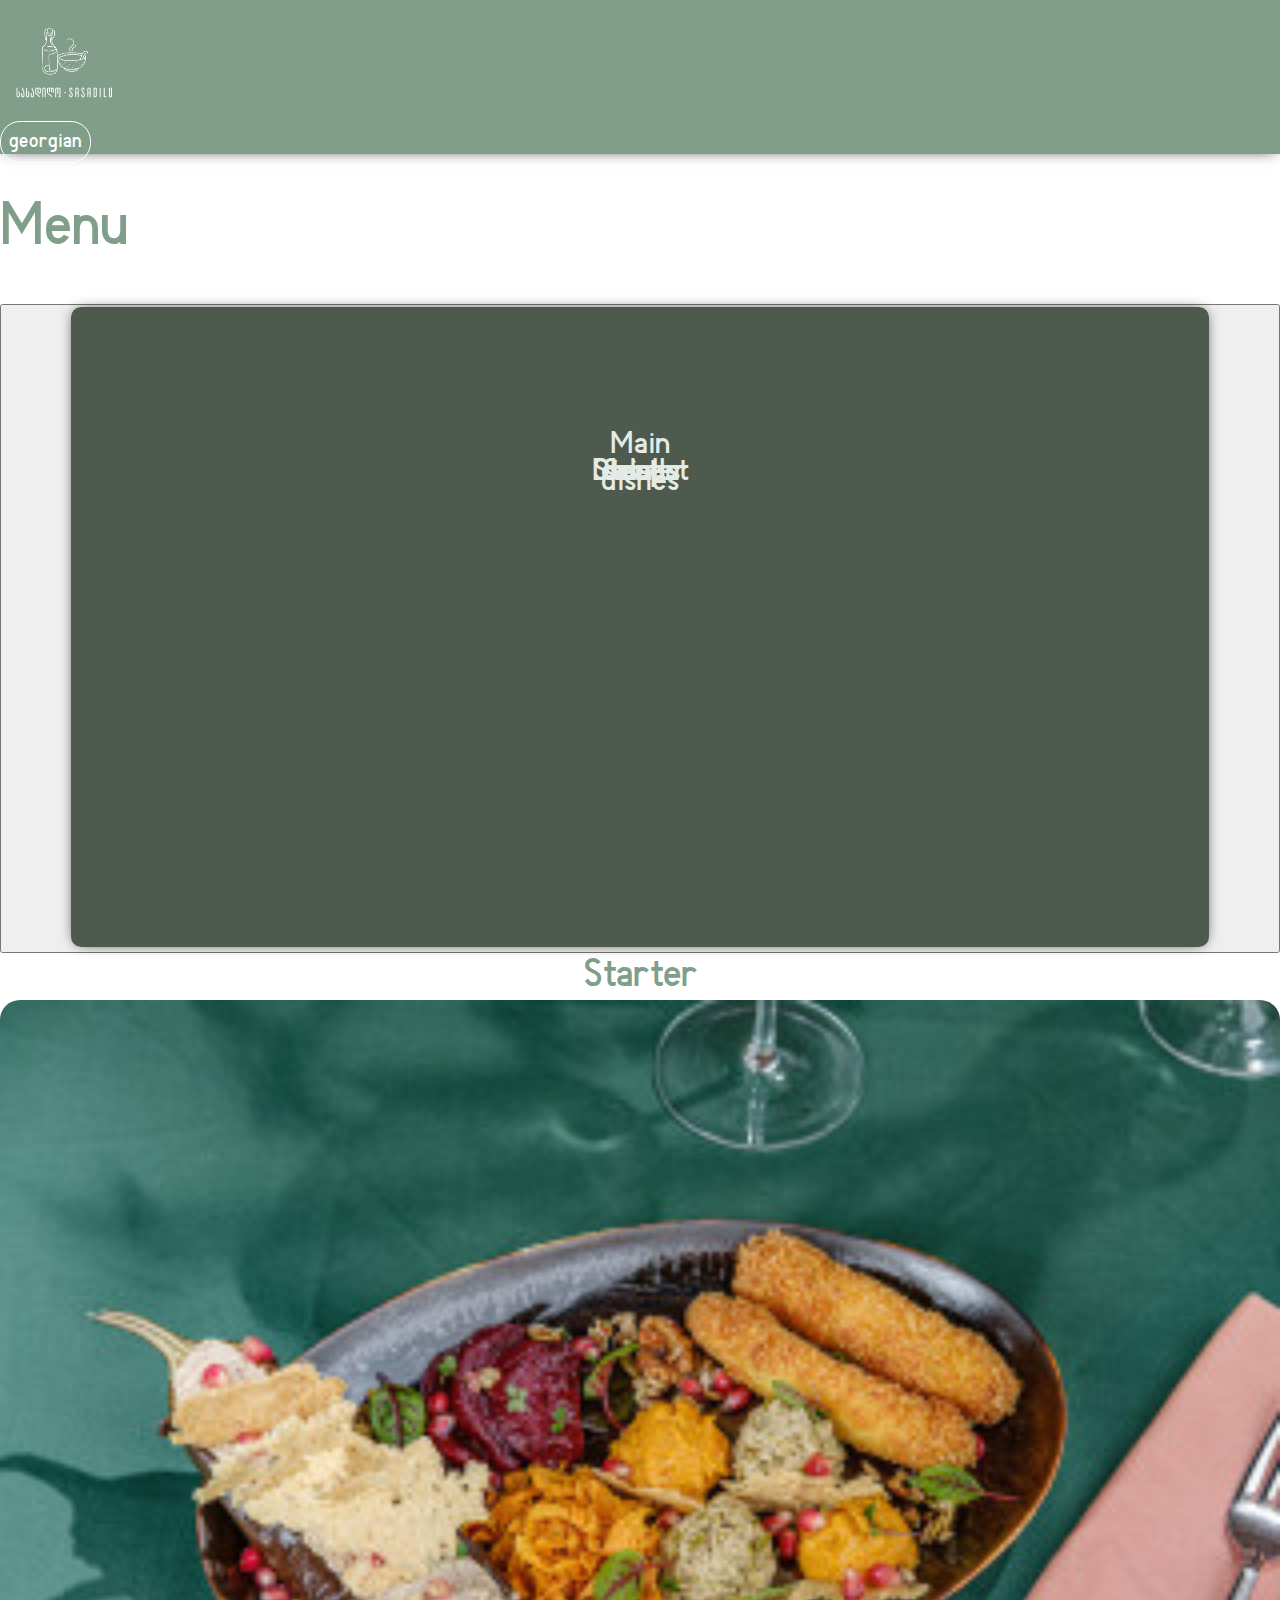
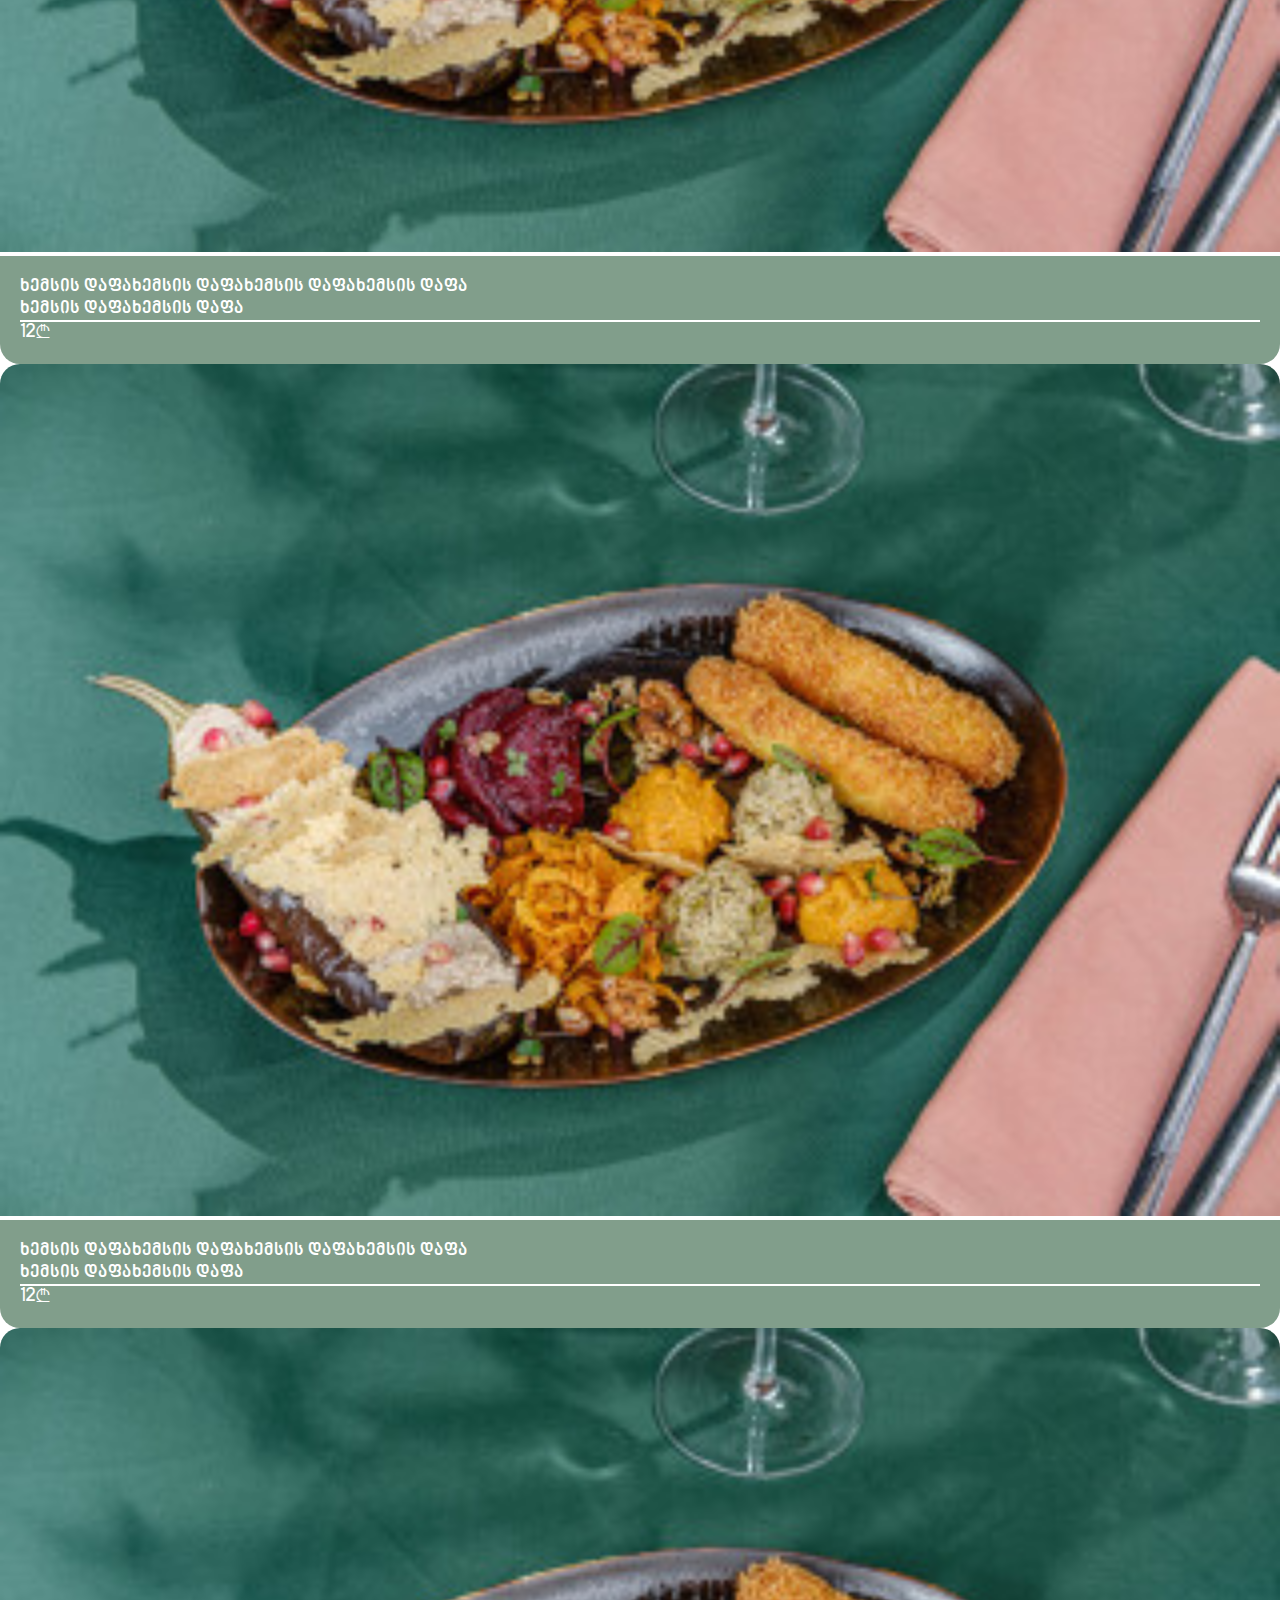
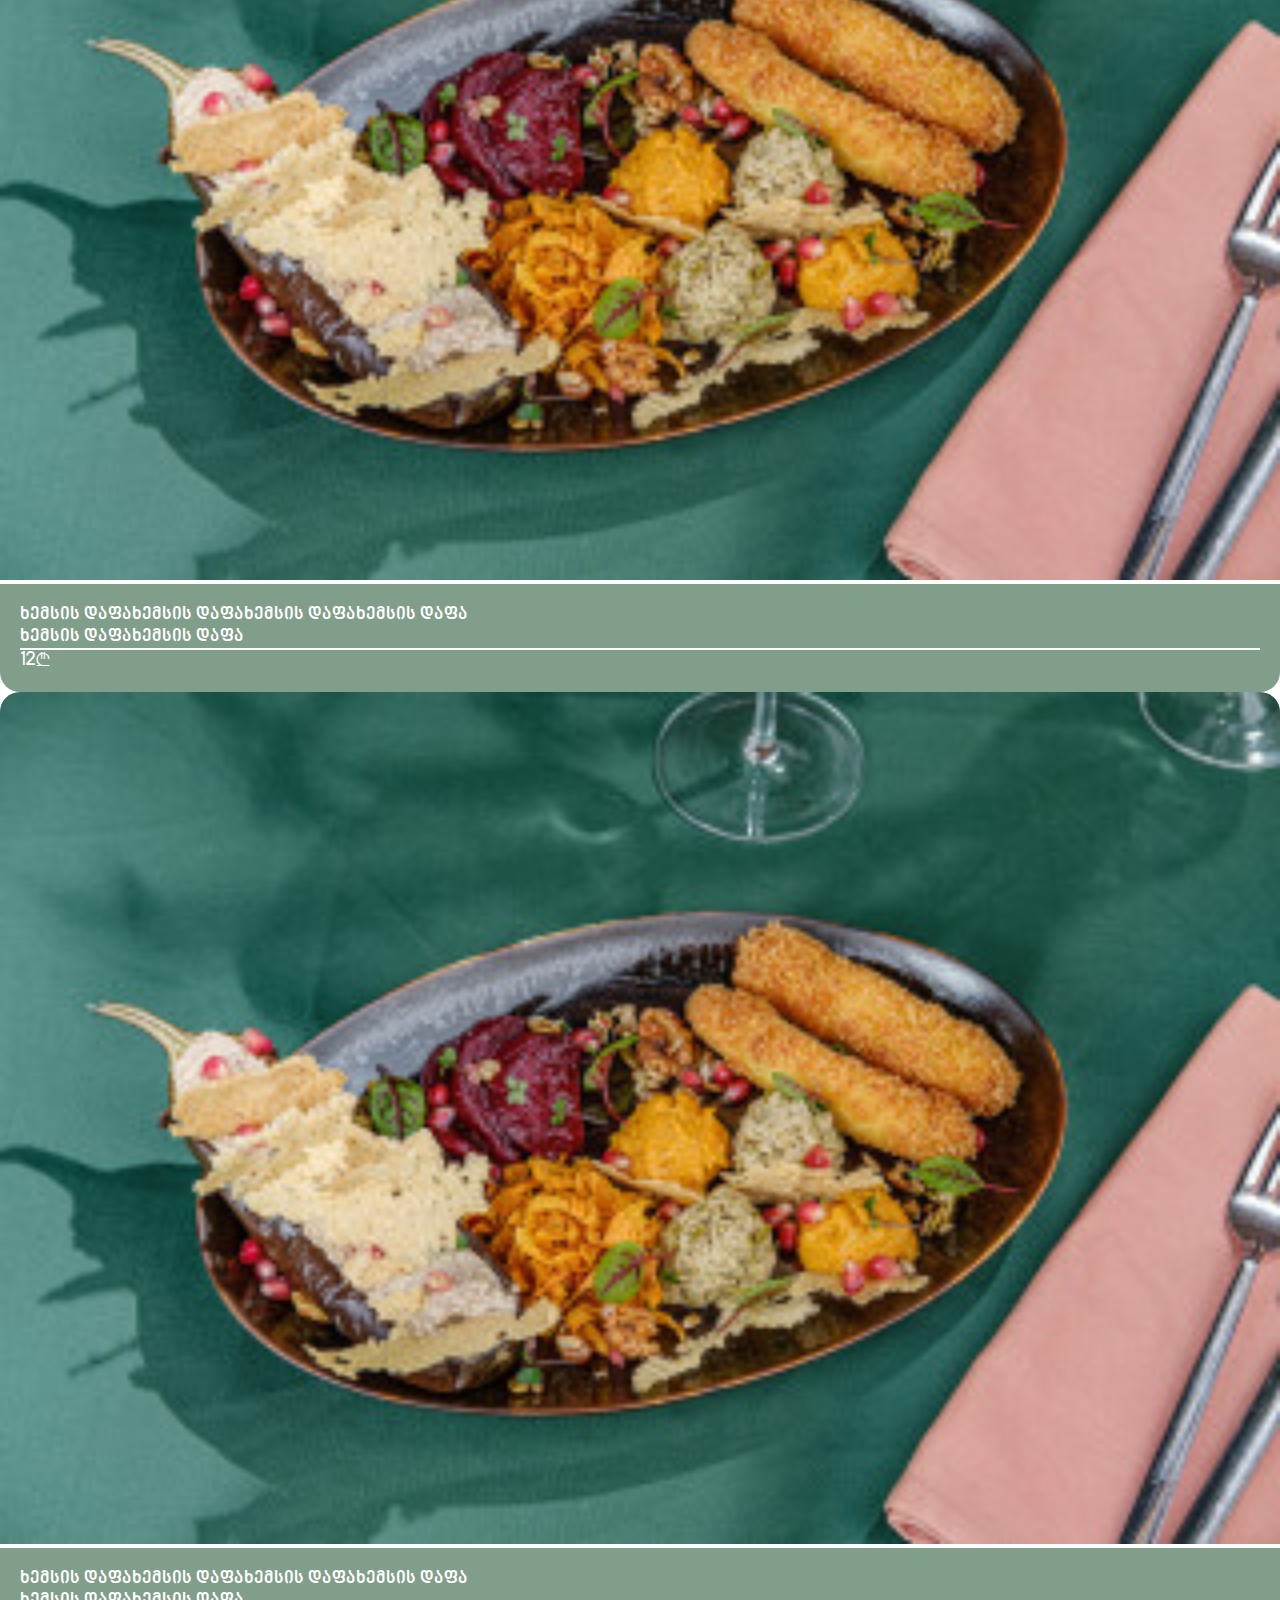
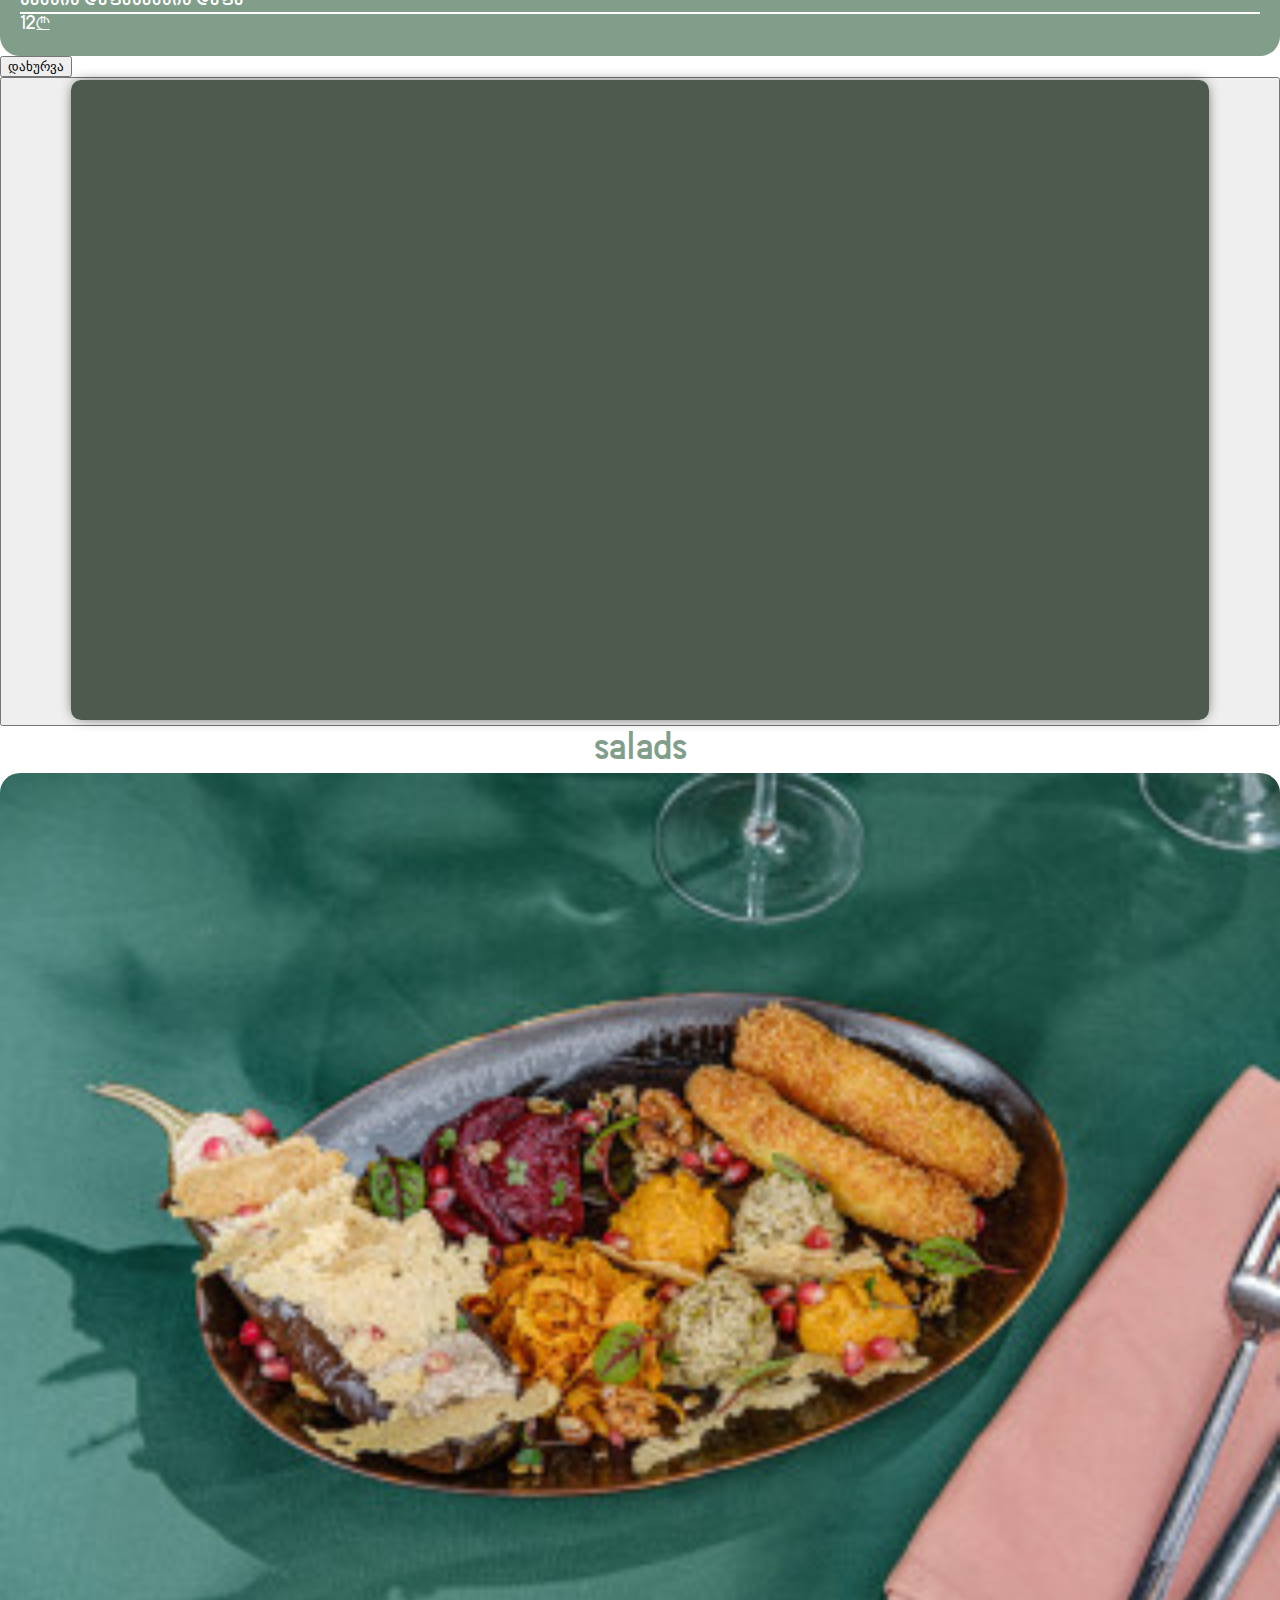
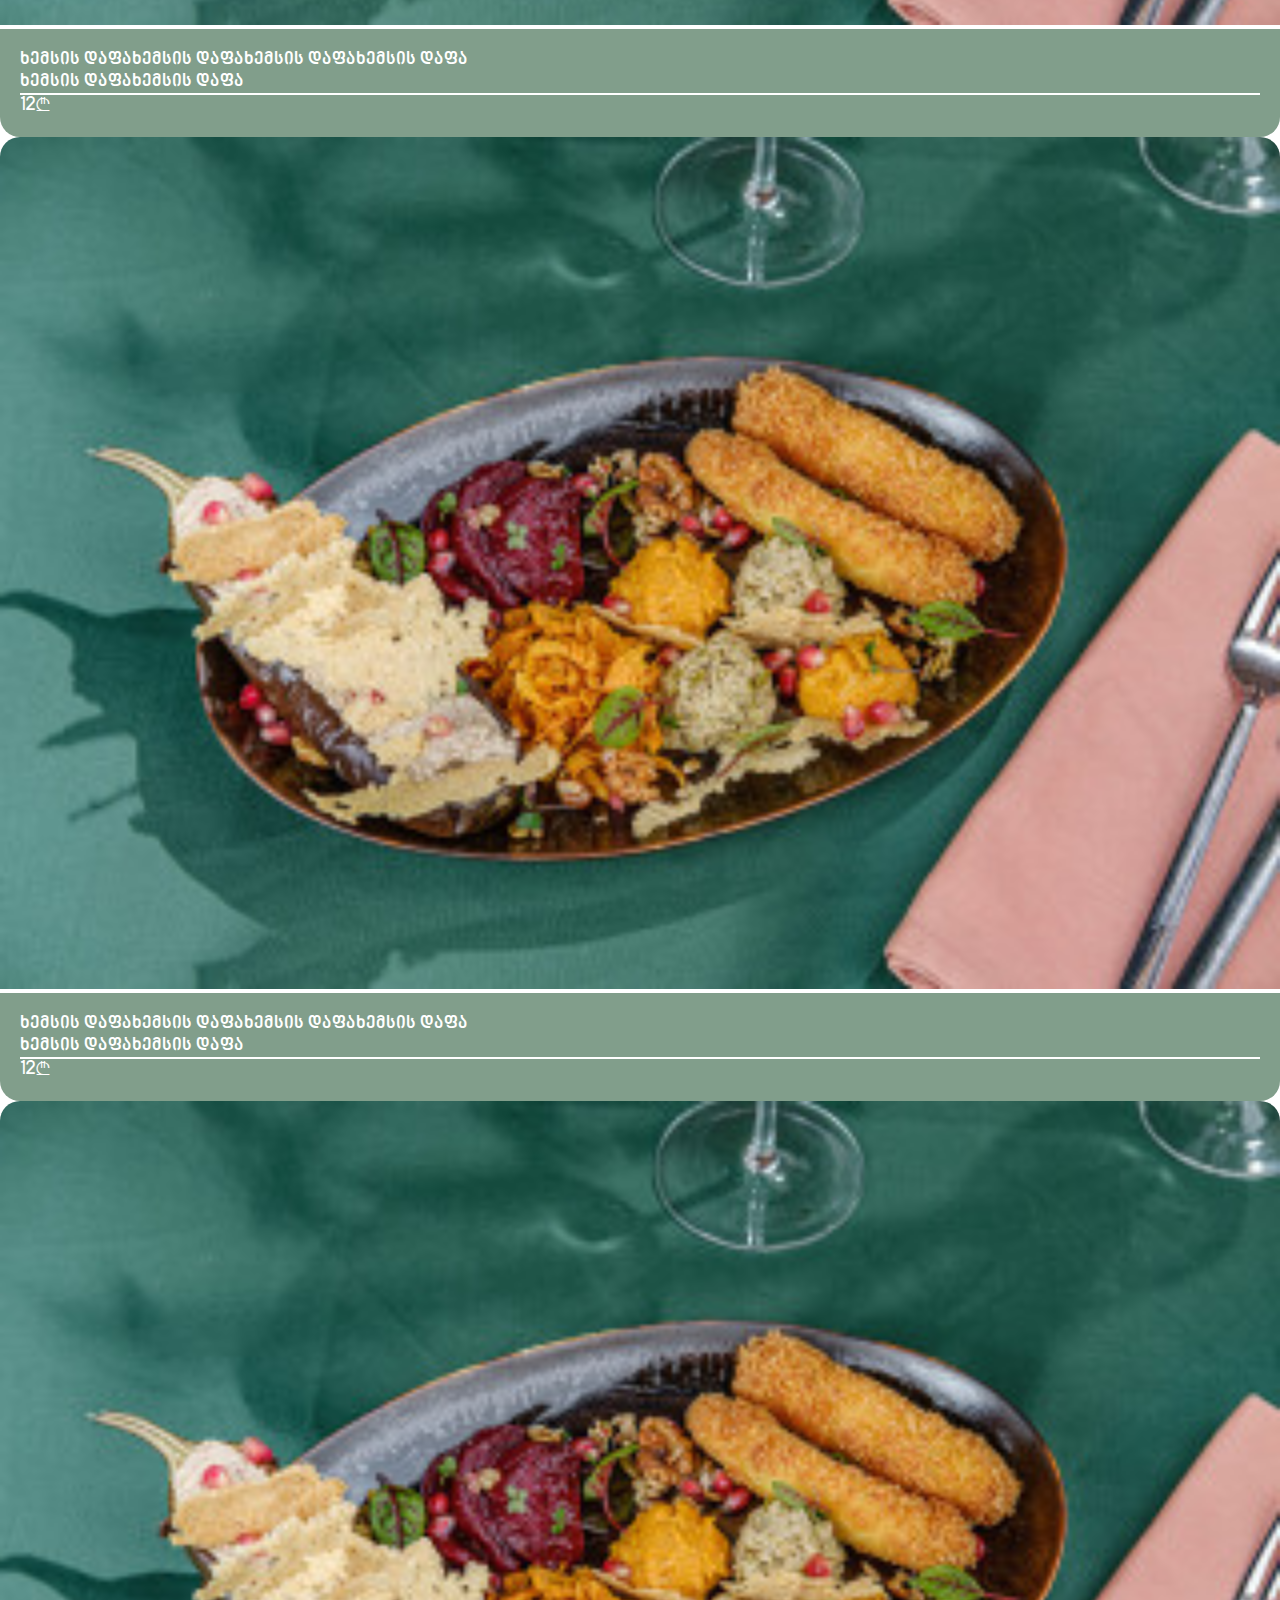
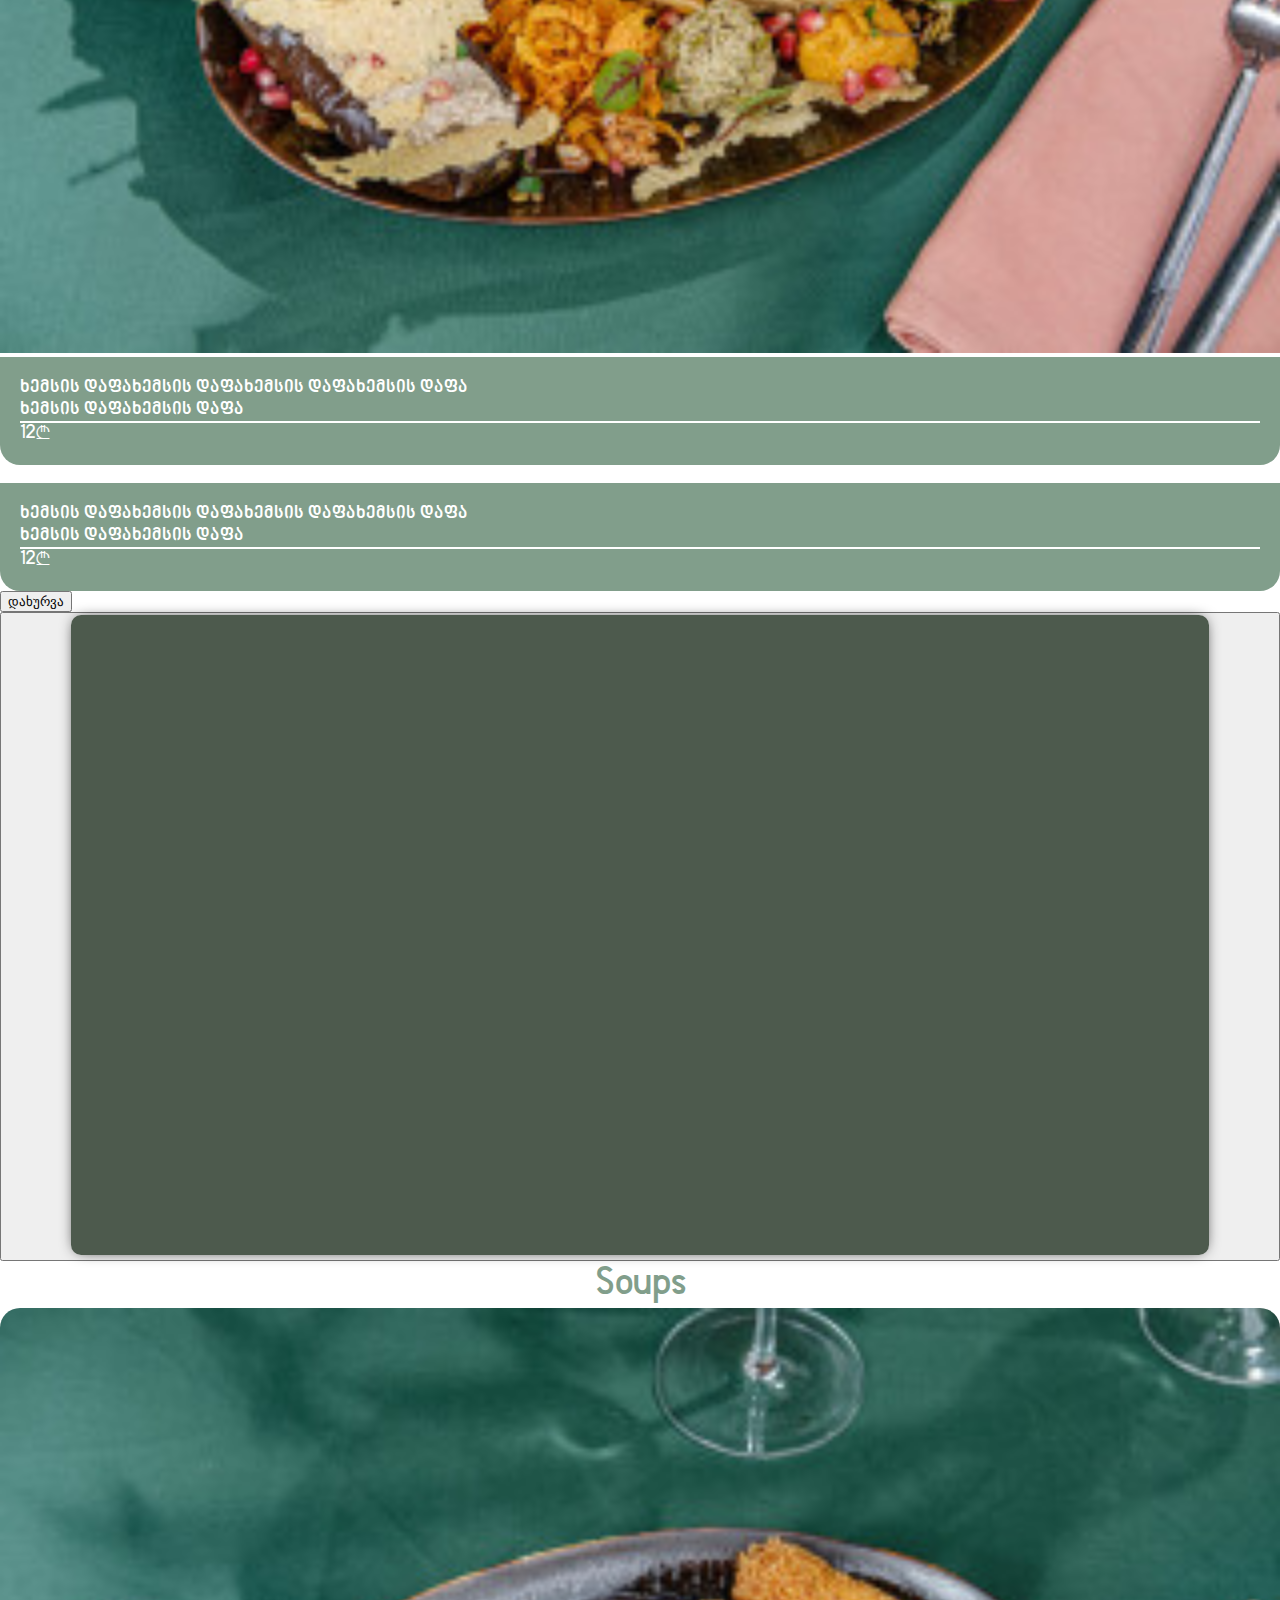
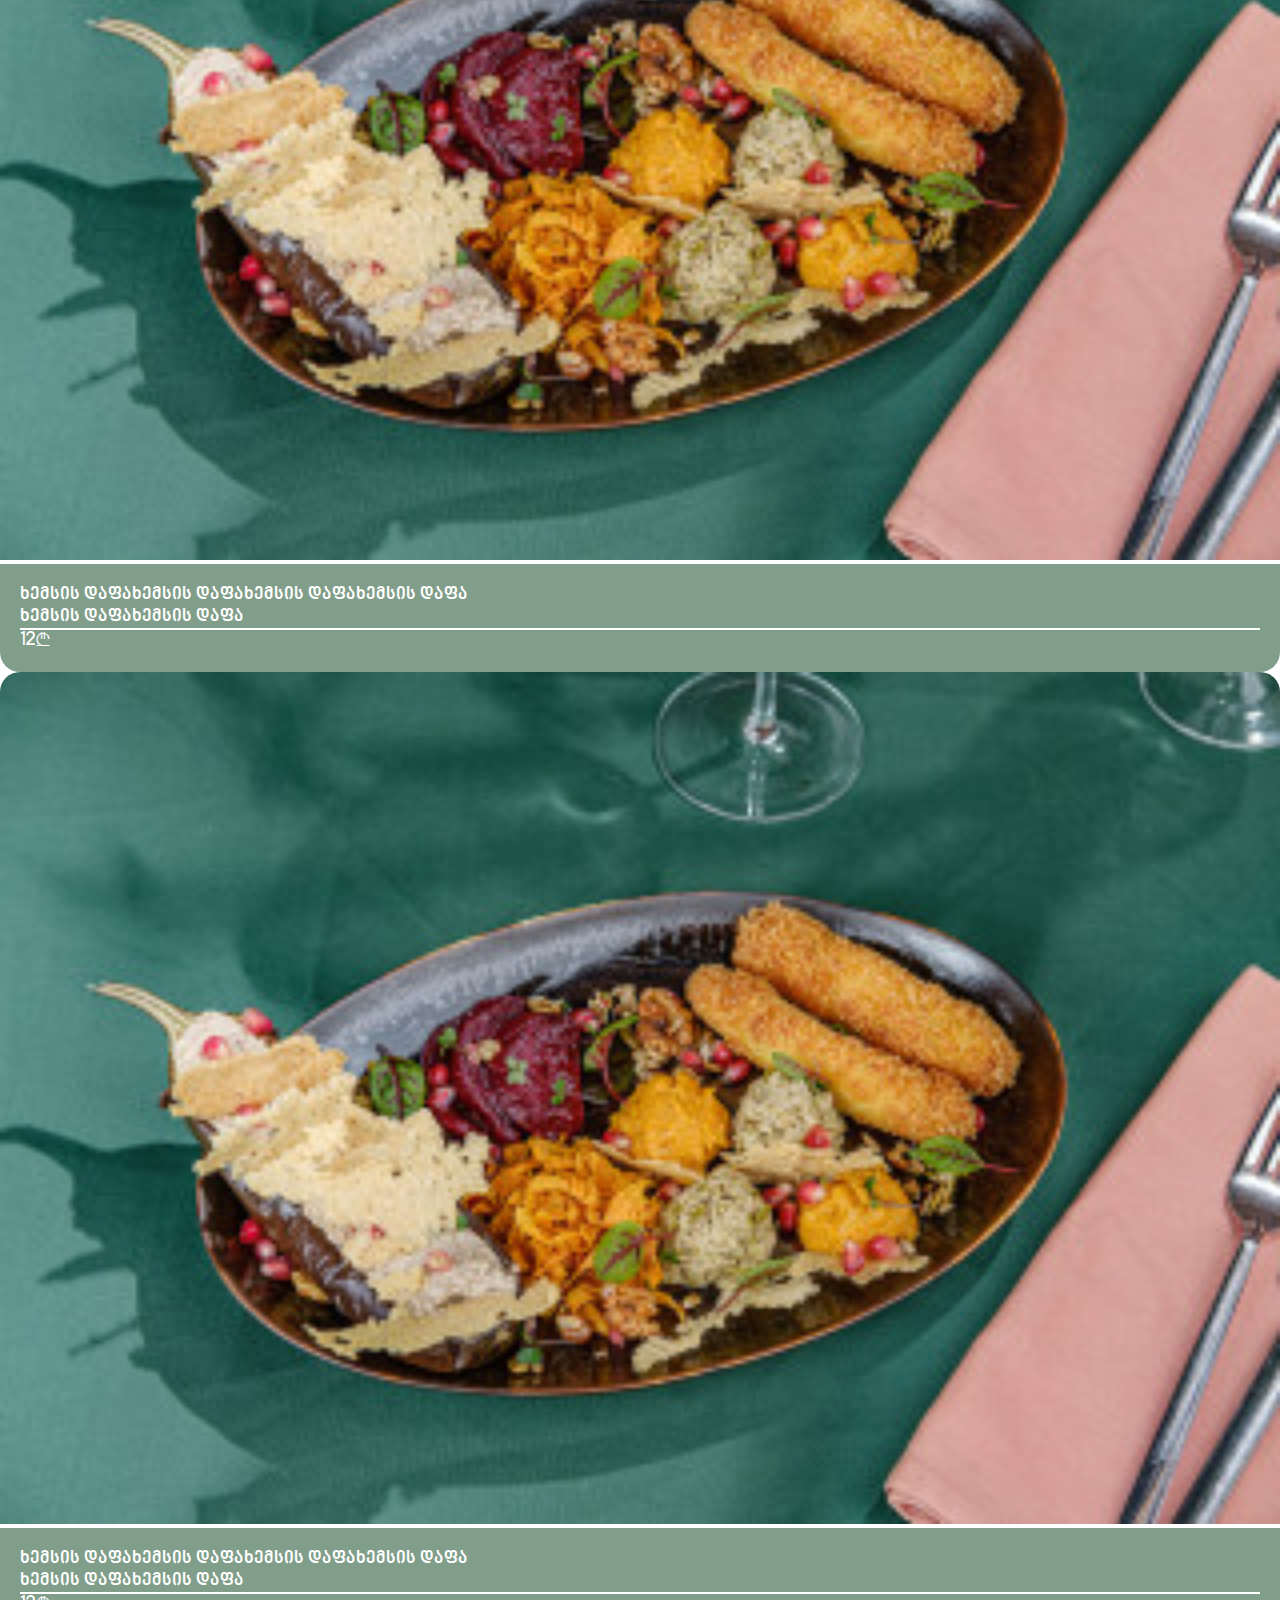
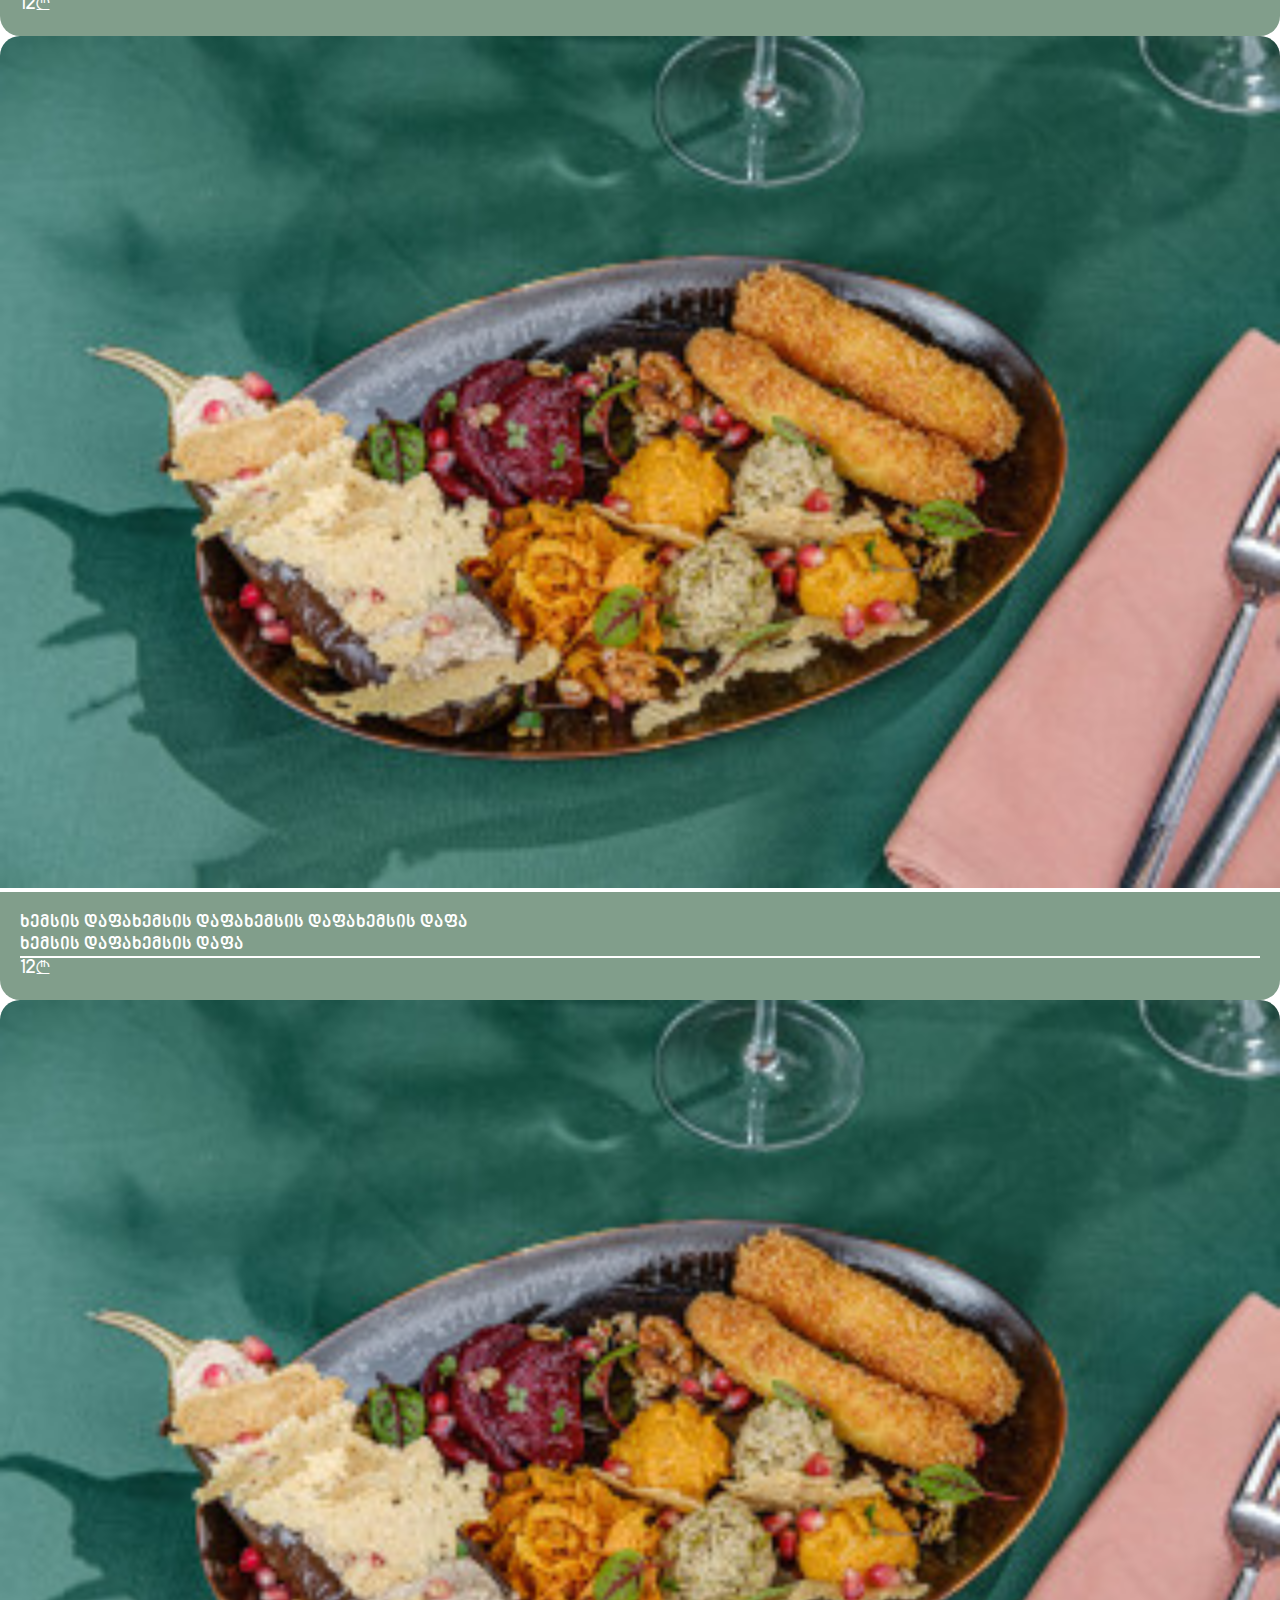
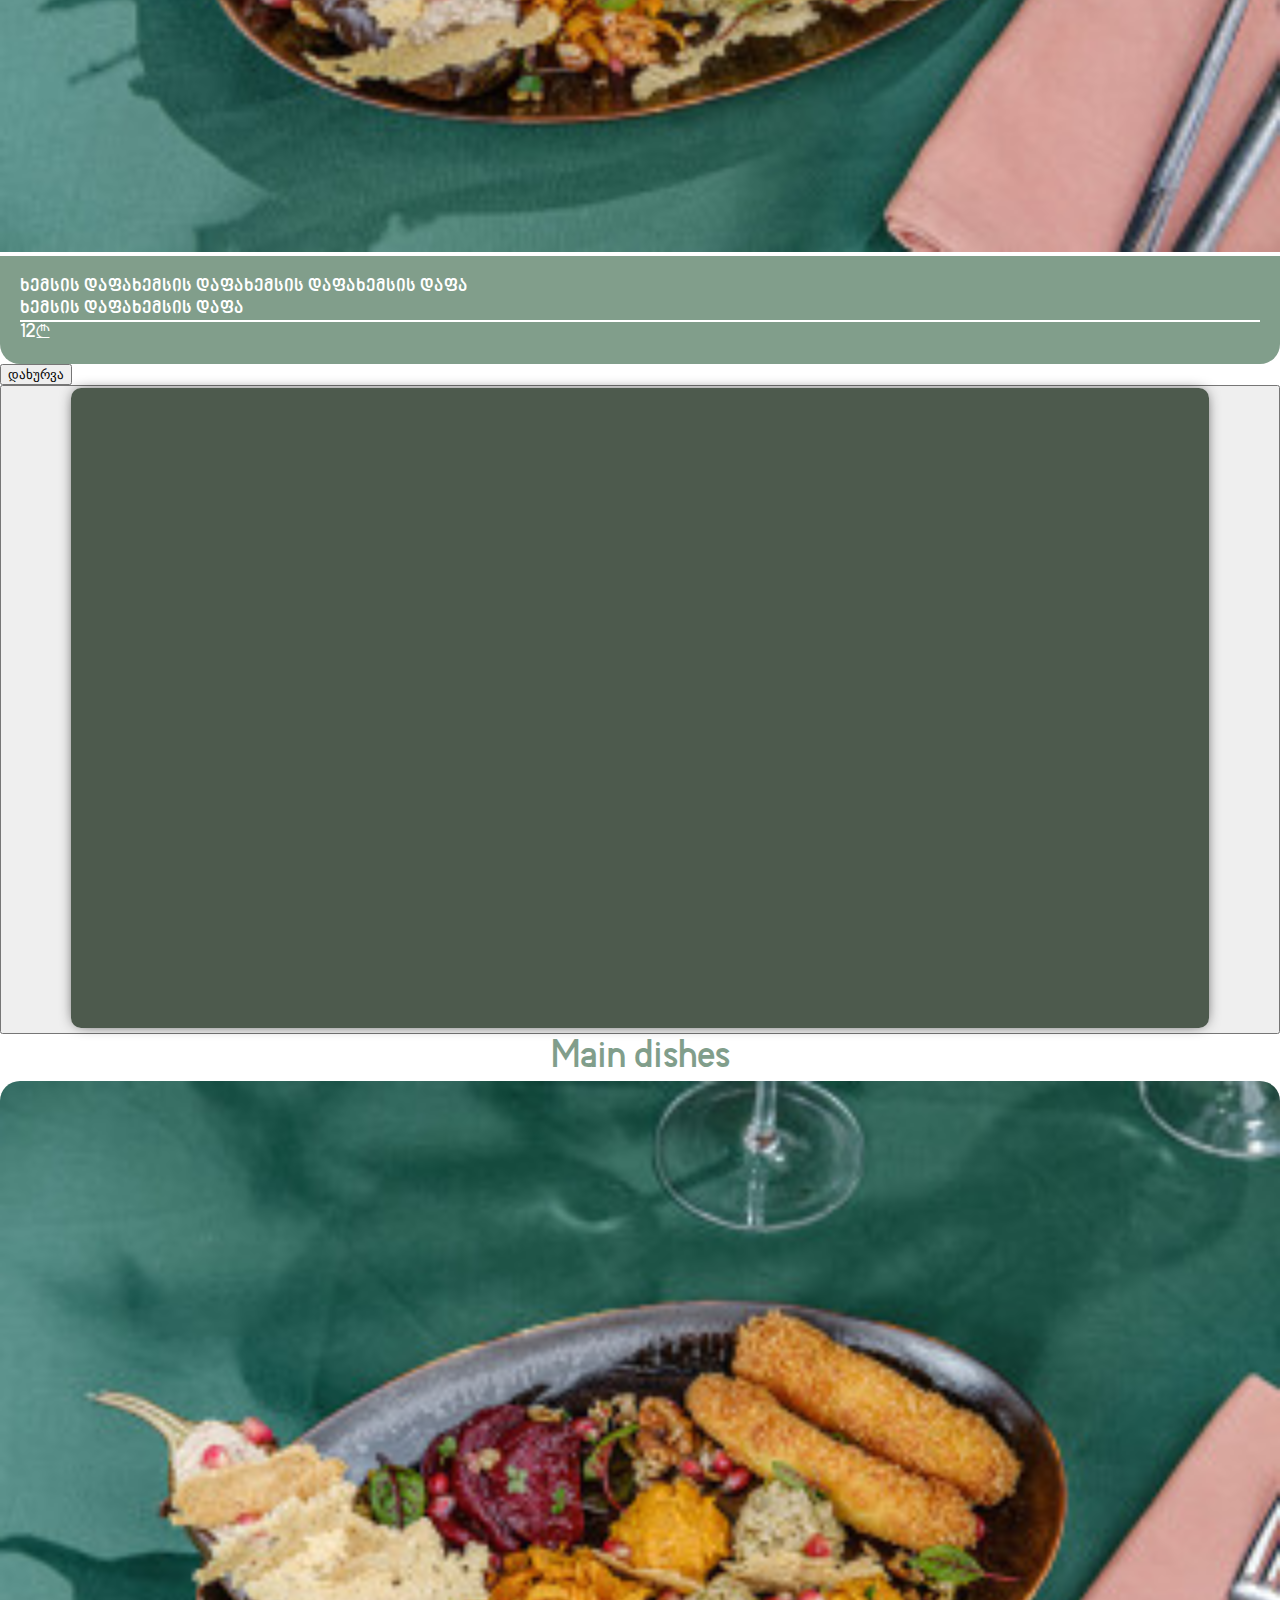
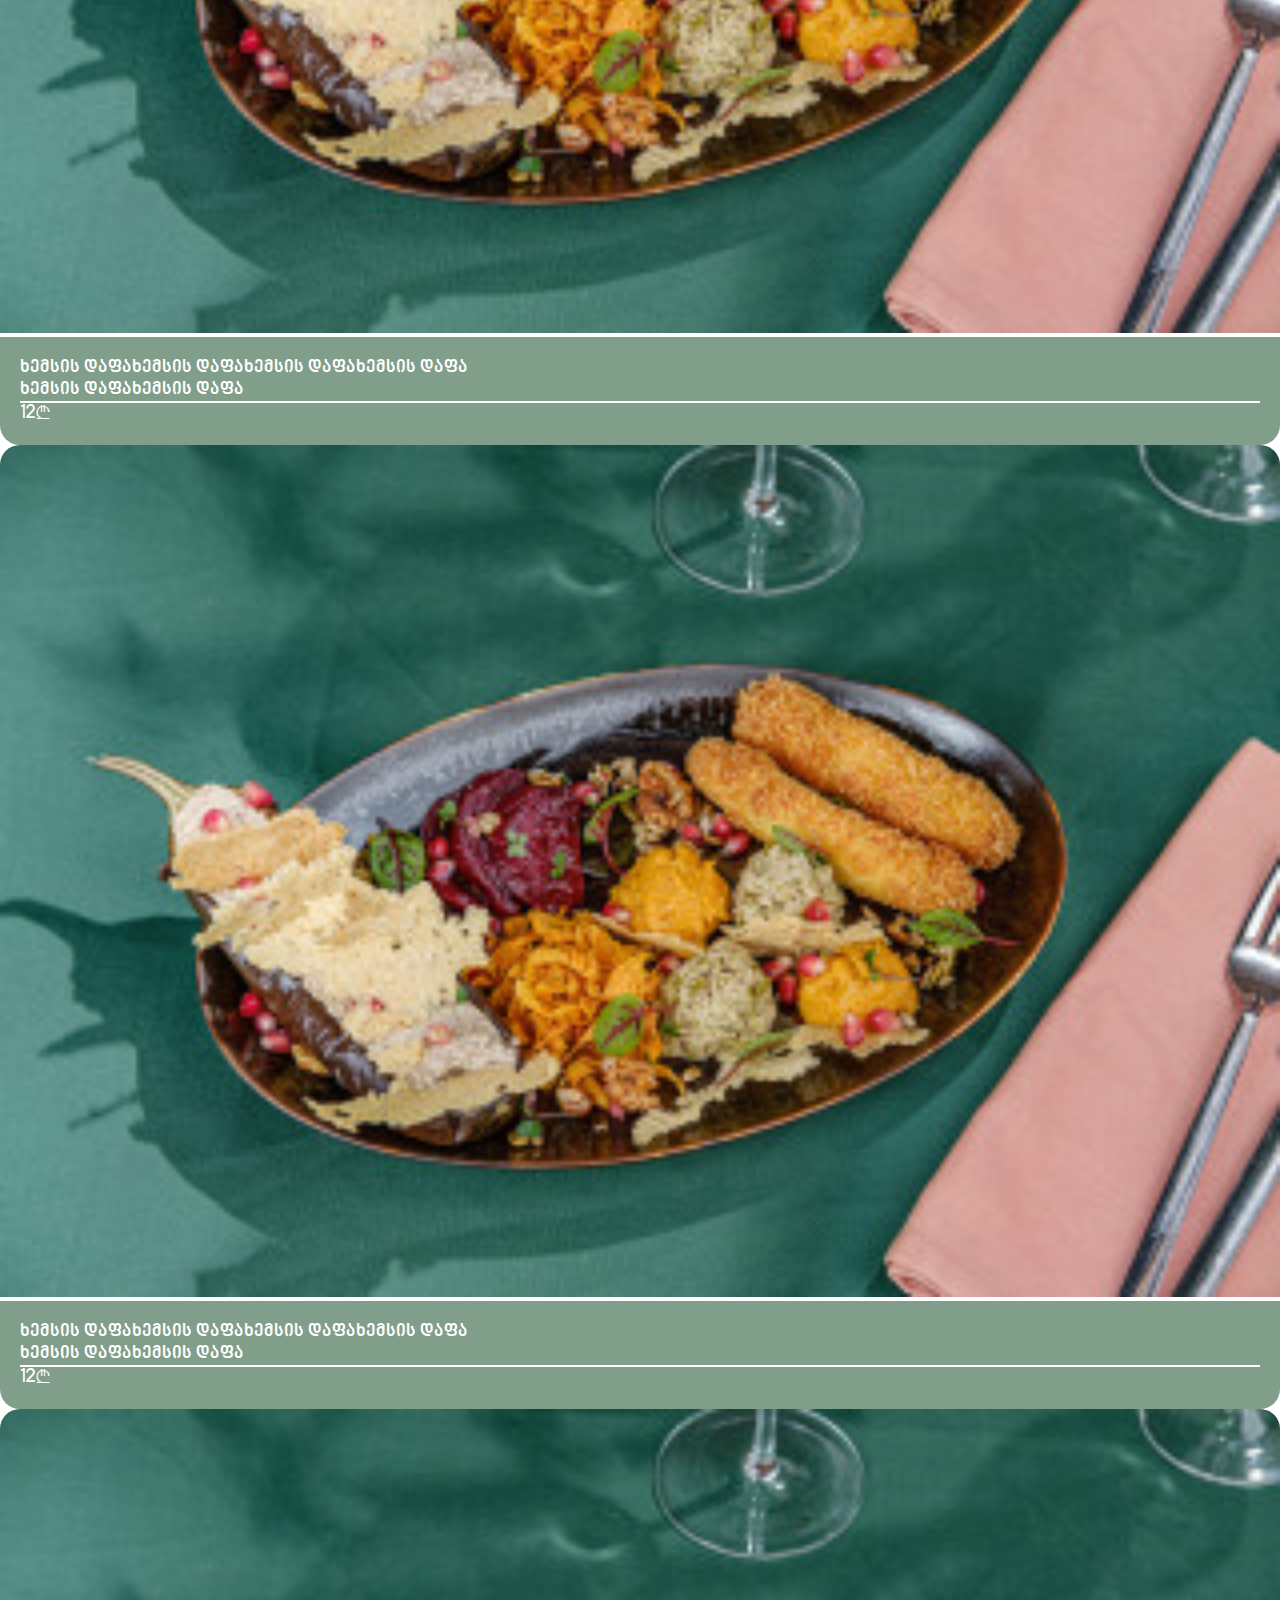
==== english.html @ d73eabb1 "update" ====
<!DOCTYPE html>
<html lang="en">

<head>
    <meta charset="UTF-8">
    <meta http-equiv="X-UA-Compatible" content="IE=edge">
    <meta name="viewport" content="width=device-width, initial-scale=1.0">
    <title>Sasadilo</title>
    <link href="https://cdn.jsdelivr.net/npm/bootstrap@5.3.0-alpha3/dist/css/bootstrap.min.css" rel="stylesheet"
        integrity="sha384-KK94CHFLLe+nY2dmCWGMq91rCGa5gtU4mk92HdvYe+M/SXH301p5ILy+dN9+nJOZ" crossorigin="anonymous">
    <link rel="stylesheet" href="./assets/CSS/style.css">
    <link rel="shortcut icon" type="image/png"
        href="./assets/Images/logo.png">
    <script src="https://cdn.jsdelivr.net/npm/bootstrap@5.3.0-alpha3/dist/js/bootstrap.bundle.min.js"
        integrity="sha384-ENjdO4Dr2bkBIFxQpeoTz1HIcje39Wm4jDKdf19U8gI4ddQ3GYNS7NTKfAdVQSZe"
        crossorigin="anonymous"></script>
</head>

<body>
    <header class="container-fluid" style="background-color: #819E8B; box-shadow: rgb(0, 0, 0) 0px 0px 15px -5px; margin-bottom: 40px;"> 
        <div class="row align-items-center justify-content-evenly">
            <div class="logo col-2 d-flex ">
                <a href="english.html" class="col-12"><img
                    src="./assets/Images/logo.png"
                    style="width: 100%;">
                </a>
            </div>
            <a href="index.html" class="language justify-content-center d-flex " style="width: 140px;">georgian
            </a>
        </div>
    </header>

    <section class="container-fluid">
        <div class="row">
            <div class="d-flex justify-content-center align-items-center">
                <h1 style="font-family: bpg; font-size: 60px; color: #819E8B;">Menu</h1>
            </div>
        </div>
    </section>


    <section class="container-fluid p-2">
        <div class="container">
            <div class="row justify-content-center justify-content-lg-start">
                <div class="1 col-12 col-lg-6 d-flex justify-content-center">
                    <button type="button" class="btn menuitems position-relative" data-bs-toggle="modal" data-bs-target="#mymodal">
                        <div class="menuimg">
                            <img src="./assets/Images/green.png" style="width: 90%;">
                        </div>
                        <div class="text position-absolute">
                            <h3>Starter</h3>
                        </div>
                    </button>
                    <div class="modal fade modal-xl" id="mymodal">
                        <div class="modal-dialog">
                            <div class="modal-content">
                                <div class="modal-header">
                                    <h1>Starter</h1>
                                </div>
                                <div class="modal-body d-md-flex d-grid ">
                                    <div class="row ">
                                        <div class="menucomponent col-12 col-lg-4 mb-3">
                                            <div class="img">
                                                <img src="./assets/Images/ხემსის დაფა.jpg" alt="">
                                            </div>
                                            <div class="iteminfo">
                                                <div class="itemdiscr" style="border-bottom: 2px solid #fff;">
                                                    <p>ხემსის დაფახემსის დაფახემსის დაფახემსის დაფა<br>ხემსის დაფახემსის დაფა</p>
                                                </div>
                                                <div class="price">
                                                    <p>12₾</p>
                                                </div>
                                            </div>
                                        </div>
                                        <div class="menucomponent col-12 col-lg-4 mb-3">
                                            <div class="img">
                                                <img src="./assets/Images/ხემსის დაფა.jpg" alt="">
                                            </div>
                                            <div class="iteminfo">
                                                <div class="itemdiscr" style="border-bottom: 2px solid #fff;">
                                                    <p>ხემსის დაფახემსის დაფახემსის დაფახემსის დაფა<br>ხემსის დაფახემსის დაფა</p>
                                                </div>
                                                <div class="price">
                                                    <p>12₾</p>
                                                </div>
                                            </div>
                                        </div>
                                        <div class="menucomponent col-12 col-lg-4 mb-3">
                                            <div class="img">
                                                <img src="./assets/Images/ხემსის დაფა.jpg" alt="">
                                            </div>
                                            <div class="iteminfo">
                                                <div class="itemdiscr" style="border-bottom: 2px solid #fff;">
                                                    <p>ხემსის დაფახემსის დაფახემსის დაფახემსის დაფა<br>ხემსის დაფახემსის დაფა</p>
                                                </div>
                                                <div class="price">
                                                    <p>12₾</p>
                                                </div>
                                            </div>
                                        </div>
                                        <div class="menucomponent col-12 col-lg-4 mb-3">
                                            <div class="img">
                                                <img src="./assets/Images/ხემსის დაფა.jpg" alt="">
                                            </div>
                                            <div class="iteminfo">
                                                <div class="itemdiscr" style="border-bottom: 2px solid #fff;">
                                                    <p>ხემსის დაფახემსის დაფახემსის დაფახემსის დაფა<br>ხემსის დაფახემსის დაფა</p>
                                                </div>
                                                <div class="price">
                                                    <p>12₾</p>
                                                </div>
                                            </div>
                                        </div>
                                    </div>
                                </div>
                                <div class="modal-footer">
                                    <button class="btn btn-danger" data-bs-dismiss="modal">დახურვა</button>
                                </div>
                            </div>
                        </div>
                    </div>
                </div>
                <div class="2 col-12 col-lg-6 d-flex justify-content-center">
                    <button type="button" class="btn position-relative menuitems" data-bs-toggle="modal" data-bs-target="#mymodal2">
                        <div class="menuimg">
                            <img src="./assets/Images/green.png" style="width: 90%;">
                        </div>
                        <div class="text position-absolute">
                            <h3>salads</h3>
                        </div>
                    </button>
                    <div class="modal fade modal-xl" id="mymodal2">
                        <div class="modal-dialog">
                            <div class="modal-content">
                                <div class="modal-header">
                                    <h1>salads</h1>
                                </div>
                                <div class="modal-body d-md-flex d-grid ">
                                    <div class="row ">
                                        <div class="menucomponent col-12 col-lg-4 mb-3">
                                            <div class="img">
                                                <img src="./assets/Images/ხემსის დაფა.jpg" alt="">
                                            </div>
                                            <div class="iteminfo">
                                                <div class="itemdiscr" style="border-bottom: 2px solid #fff;">
                                                    <p>ხემსის დაფახემსის დაფახემსის დაფახემსის დაფა<br>ხემსის დაფახემსის დაფა</p>
                                                </div>
                                                <div class="price">
                                                    <p>12₾</p>
                                                </div>
                                            </div>
                                        </div>
                                        <div class="menucomponent col-12 col-lg-4 mb-3">
                                            <div class="img">
                                                <img src="./assets/Images/ხემსის დაფა.jpg" alt="">
                                            </div>
                                            <div class="iteminfo">
                                                <div class="itemdiscr" style="border-bottom: 2px solid #fff;">
                                                    <p>ხემსის დაფახემსის დაფახემსის დაფახემსის დაფა<br>ხემსის დაფახემსის დაფა</p>
                                                </div>
                                                <div class="price">
                                                    <p>12₾</p>
                                                </div>
                                            </div>
                                        </div>
                                        <div class="menucomponent col-12 col-lg-4 mb-3">
                                            <div class="img">
                                                <img src="./assets/Images/ხემსის დაფა.jpg" alt="">
                                            </div>
                                            <div class="iteminfo">
                                                <div class="itemdiscr" style="border-bottom: 2px solid #fff;">
                                                    <p>ხემსის დაფახემსის დაფახემსის დაფახემსის დაფა<br>ხემსის დაფახემსის დაფა</p>
                                                </div>
                                                <div class="price">
                                                    <p>12₾</p>
                                                </div>
                                            </div>
                                        </div>
                                        <div class="menucomponent col-12 col-lg-4 mb-3">
                                            <div class="img">
                                                <img src="./ხემსის დაფა.jpg" alt="">
                                            </div>
                                            <div class="iteminfo">
                                                <div class="itemdiscr" style="border-bottom: 2px solid #fff;">
                                                    <p>ხემსის დაფახემსის დაფახემსის დაფახემსის დაფა<br>ხემსის დაფახემსის დაფა</p>
                                                </div>
                                                <div class="price">
                                                    <p>12₾</p>
                                                </div>
                                            </div>
                                        </div>
                                    </div>
                                </div>
                                <div class="modal-footer">
                                    <button class="btn btn-danger" data-bs-dismiss="modal">დახურვა</button>
                                </div>
                            </div>
                        </div>
                    </div>
                </div>
                <div class="3 col-12 col-lg-6 d-flex justify-content-center">
                    <button type="button" class="btn position-relative menuitems" data-bs-toggle="modal" data-bs-target="#mymodal3">
                        <div class="menuimg">
                            <img src="./assets/Images/green.png" style="width: 90%;">
                        </div>
                        <div class="text position-absolute">
                            <h3>Soups</h3>
                        </div>
                    </button>
                    <div class="modal fade modal-xl" id="mymodal3">
                        <div class="modal-dialog">
                            <div class="modal-content">
                                <div class="modal-header">
                                    <h1>Soups</h1>
                                </div>
                                <div class="modal-body d-md-flex d-grid ">
                                    <div class="row ">
                                        <div class="menucomponent col-12 col-lg-4 mb-3">
                                            <div class="img">
                                                <img src="./assets/Images/ხემსის დაფა.jpg" alt="">
                                            </div>
                                            <div class="iteminfo">
                                                <div class="itemdiscr" style="border-bottom: 2px solid #fff;">
                                                    <p>ხემსის დაფახემსის დაფახემსის დაფახემსის დაფა<br>ხემსის დაფახემსის დაფა</p>
                                                </div>
                                                <div class="price">
                                                    <p>12₾</p>
                                                </div>
                                            </div>
                                        </div>
                                        <div class="menucomponent col-12 col-lg-4 mb-3">
                                            <div class="img">
                                                <img src="./assets/Images/ხემსის დაფა.jpg" alt="">
                                            </div>
                                            <div class="iteminfo">
                                                <div class="itemdiscr" style="border-bottom: 2px solid #fff;">
                                                    <p>ხემსის დაფახემსის დაფახემსის დაფახემსის დაფა<br>ხემსის დაფახემსის დაფა</p>
                                                </div>
                                                <div class="price">
                                                    <p>12₾</p>
                                                </div>
                                            </div>
                                        </div>
                                        <div class="menucomponent col-12 col-lg-4 mb-3">
                                            <div class="img">
                                                <img src="./assets/Images/ხემსის დაფა.jpg" alt="">
                                            </div>
                                            <div class="iteminfo">
                                                <div class="itemdiscr" style="border-bottom: 2px solid #fff;">
                                                    <p>ხემსის დაფახემსის დაფახემსის დაფახემსის დაფა<br>ხემსის დაფახემსის დაფა</p>
                                                </div>
                                                <div class="price">
                                                    <p>12₾</p>
                                                </div>
                                            </div>
                                        </div>
                                        <div class="menucomponent col-12 col-lg-4 mb-3">
                                            <div class="img">
                                                <img src="./assets/Images/ხემსის დაფა.jpg" alt="">
                                            </div>
                                            <div class="iteminfo">
                                                <div class="itemdiscr" style="border-bottom: 2px solid #fff;">
                                                    <p>ხემსის დაფახემსის დაფახემსის დაფახემსის დაფა<br>ხემსის დაფახემსის დაფა</p>
                                                </div>
                                                <div class="price">
                                                    <p>12₾</p>
                                                </div>
                                            </div>
                                        </div>
                                    </div>
                                </div>
                                <div class="modal-footer">
                                    <button class="btn btn-danger" data-bs-dismiss="modal">დახურვა</button>
                                </div>
                            </div>
                        </div>
                    </div>
                </div>
                <div class="4 col-12 col-lg-6 d-flex justify-content-center">
                    <button type="button" class="btn position-relative menuitems" data-bs-toggle="modal" data-bs-target="#mymodal4">
                        <div class="menuimg">
                            <img src="./assets/Images/green.png" style="width: 90%;">
                        </div>
                        <div class="text position-absolute">
                            <h3>Main dishes</h3>
                        </div>
                    </button>
                    <div class="modal fade modal-xl" id="mymodal4">
                        <div class="modal-dialog">
                            <div class="modal-content">
                                <div class="modal-header">
                                    <h1>Main dishes</h1>
                                </div>
                                <div class="modal-body d-md-flex d-grid ">
                                    <div class="row ">
                                        <div class="menucomponent col-12 col-lg-4 mb-3">
                                            <div class="img">
                                                <img src="./assets/Images/ხემსის დაფა.jpg" alt="">
                                            </div>
                                            <div class="iteminfo">
                                                <div class="itemdiscr" style="border-bottom: 2px solid #fff;">
                                                    <p>ხემსის დაფახემსის დაფახემსის დაფახემსის დაფა<br>ხემსის დაფახემსის დაფა</p>
                                                </div>
                                                <div class="price">
                                                    <p>12₾</p>
                                                </div>
                                            </div>
                                        </div>
                                        <div class="menucomponent col-12 col-lg-4 mb-3">
                                            <div class="img">
                                                <img src="./assets/Images/ხემსის დაფა.jpg" alt="">
                                            </div>
                                            <div class="iteminfo">
                                                <div class="itemdiscr" style="border-bottom: 2px solid #fff;">
                                                    <p>ხემსის დაფახემსის დაფახემსის დაფახემსის დაფა<br>ხემსის დაფახემსის დაფა</p>
                                                </div>
                                                <div class="price">
                                                    <p>12₾</p>
                                                </div>
                                            </div>
                                        </div>
                                        <div class="menucomponent col-12 col-lg-4 mb-3">
                                            <div class="img">
                                                <img src="./assets/Images/ხემსის დაფა.jpg" alt="">
                                            </div>
                                            <div class="iteminfo">
                                                <div class="itemdiscr" style="border-bottom: 2px solid #fff;">
                                                    <p>ხემსის დაფახემსის დაფახემსის დაფახემსის დაფა<br>ხემსის დაფახემსის დაფა</p>
                                                </div>
                                                <div class="price">
                                                    <p>12₾</p>
                                                </div>
                                            </div>
                                        </div>
                                        <div class="menucomponent col-12 col-lg-4 mb-3">
                                            <div class="img">
                                                <img src="./assets/Images/ხემსის დაფა.jpg" alt="">
                                            </div>
                                            <div class="iteminfo">
                                                <div class="itemdiscr" style="border-bottom: 2px solid #fff;">
                                                    <p>ხემსის დაფახემსის დაფახემსის დაფახემსის დაფა<br>ხემსის დაფახემსის დაფა</p>
                                                </div>
                                                <div class="price">
                                                    <p>12₾</p>
                                                </div>
                                            </div>
                                        </div>
                                    </div>
                                </div>
                                <div class="modal-footer">
                                    <button class="btn btn-danger" data-bs-dismiss="modal">დახურვა</button>
                                </div>
                            </div>
                        </div>
                    </div>
                </div>
                <div class="5 col-12 col-lg-6 d-flex justify-content-center">
                    <button type="button" class="btn position-relative menuitems" data-bs-toggle="modal" data-bs-target="#mymodal5">
                        <div class="menuimg">
                            <img src="./assets/Images/green.png" style="width: 90%;">
                        </div>
                        <div class="text position-absolute">
                            <h3>Dessert</h3>
                        </div>
                    </button>
                    <div class="modal fade modal-xl" id="mymodal5">
                        <div class="modal-dialog">
                            <div class="modal-content">
                                <div class="modal-header">
                                    <h1>Dessert</h1>
                                </div>
                                <div class="modal-body d-md-flex d-grid ">
                                    <div class="row ">
                                        <div class="menucomponent col-12 col-lg-4 mb-3">
                                            <div class="img">
                                                <img src="./assets/Images/ხემსის დაფა.jpg" alt="">
                                            </div>
                                            <div class="iteminfo">
                                                <div class="itemdiscr" style="border-bottom: 2px solid #fff;">
                                                    <p>ხემსის დაფახემსის დაფახემსის დაფახემსის დაფა<br>ხემსის დაფახემსის დაფა</p>
                                                </div>
                                                <div class="price">
                                                    <p>12₾</p>
                                                </div>
                                            </div>
                                        </div>
                                        <div class="menucomponent col-12 col-lg-4 mb-3">
                                            <div class="img">
                                                <img src="./assets/Images/ხემსის დაფა.jpg" alt="">
                                            </div>
                                            <div class="iteminfo">
                                                <div class="itemdiscr" style="border-bottom: 2px solid #fff;">
                                                    <p>ხემსის დაფახემსის დაფახემსის დაფახემსის დაფა<br>ხემსის დაფახემსის დაფა</p>
                                                </div>
                                                <div class="price">
                                                    <p>12₾</p>
                                                </div>
                                            </div>
                                        </div>
                                        <div class="menucomponent col-12 col-lg-4 mb-3">
                                            <div class="img">
                                                <img src="./assets/Images/ხემსის დაფა.jpg" alt="">
                                            </div>
                                            <div class="iteminfo">
                                                <div class="itemdiscr" style="border-bottom: 2px solid #fff;">
                                                    <p>ხემსის დაფახემსის დაფახემსის დაფახემსის დაფა<br>ხემსის დაფახემსის დაფა</p>
                                                </div>
                                                <div class="price">
                                                    <p>12₾</p>
                                                </div>
                                            </div>
                                        </div>
                                        <div class="menucomponent col-12 col-lg-4 mb-3">
                                            <div class="img">
                                                <img src="./assets/Images/ხემსის დაფა.jpg" alt="">
                                            </div>
                                            <div class="iteminfo">
                                                <div class="itemdiscr" style="border-bottom: 2px solid #fff;">
                                                    <p>ხემსის დაფახემსის დაფახემსის დაფახემსის დაფა<br>ხემსის დაფახემსის დაფა</p>
                                                </div>
                                                <div class="price">
                                                    <p>12₾</p>
                                                </div>
                                            </div>
                                        </div>
                                    </div>
                                </div>
                                <div class="modal-footer">
                                    <button class="btn btn-danger" data-bs-dismiss="modal">დახურვა</button>
                                </div>
                            </div>
                        </div>
                    </div>
                </div>
                <div class="6 col-12 col-lg-6 d-flex justify-content-center">
                    <button type="button" class="btn position-relative menuitems" data-bs-toggle="modal" data-bs-target="#mymodal6">
                        <div class="menuimg">
                            <img src="./assets/Images/green.png" style="width: 90%;">
                        </div>
                        <div class="text position-absolute">
                            <h3>drinks</h3>
                        </div>
                    </button>
                    <div class="modal fade modal-xl" id="mymodal6">
                        <div class="modal-dialog">
                            <div class="modal-content">
                                <div class="modal-header">
                                    <h1>drinks</h1>
                                </div>
                                <div class="modal-body d-md-flex d-grid ">
                                    <div class="row ">
                                        <div class="menucomponent col-12 col-lg-4 mb-3">
                                            <div class="img">
                                                <img src="./assets/Images/ხემსის დაფა.jpg" alt="">
                                            </div>  
                                            <div class="iteminfo">
                                                <div class="itemdiscr" style="border-bottom: 2px solid #fff;">
                                                    <p>ხემსის დაფახემსის დაფახემსის დაფახემსის დაფა<br>ხემსის დაფახემსის დაფა</p>
                                                </div>
                                                <div class="price">
                                                    <p>12₾</p>
                                                </div>
                                            </div>
                                        </div>
                                        <div class="menucomponent col-12 col-lg-4 mb-3">
                                            <div class="img">
                                                <img src="./assets/Images/ხემსის დაფა.jpg" alt="">
                                            </div>
                                            <div class="iteminfo">
                                                <div class="itemdiscr" style="border-bottom: 2px solid #fff;">
                                                    <p>ხემსის დაფახემსის დაფახემსის დაფახემსის დაფა<br>ხემსის დაფახემსის დაფა</p>
                                                </div>
                                                <div class="price">
                                                    <p>12₾</p>
                                                </div>
                                            </div>
                                        </div>
                                        <div class="menucomponent col-12 col-lg-4 mb-3">
                                            <div class="img">
                                                <img src="./assets/Images/ხემსის დაფა.jpg" alt="">
                                            </div>
                                            <div class="iteminfo">
                                                <div class="itemdiscr" style="border-bottom: 2px solid #fff;">
                                                    <p>ხემსის დაფახემსის დაფახემსის დაფახემსის დაფა<br>ხემსის დაფახემსის დაფა</p>
                                                </div>
                                                <div class="price">
                                                    <p>12₾</p>
                                                </div>
                                            </div>
                                        </div>
                                        <div class="menucomponent col-12 col-lg-4 mb-3">
                                            <div class="img">
                                                <img src="./assets/Images/ხემსის დაფა.jpg" alt="">
                                            </div>
                                            <div class="iteminfo">
                                                <div class="itemdiscr" style="border-bottom: 2px solid #fff;">
                                                    <p>ხემსის დაფახემსის დაფახემსის დაფახემსის დაფა<br>ხემსის დაფახემსის დაფა</p>
                                                </div>
                                                <div class="price">
                                                    <p>12₾</p>
                                                </div>
                                            </div>
                                        </div>
                                    </div>
                                </div>
                                <div class="modal-footer">
                                    <button class="btn btn-danger" data-bs-dismiss="modal">დახურვა</button>
                                </div>
                            </div>
                        </div>
                    </div>
                </div>
            </div>            
        </div>
    </section>

    <footer class="container-fluid p-3" style="background-color: #819E8B; box-shadow: rgb(0, 0, 0) 0px 0px 15px -5px; margin-top: 40px;">
        <div class="container"  style="background-color: #819E8B;">
            <div class="row d-grid d-lg-flex justify-content-lg-between align-items-center">
                <div class="logo justify-content-center col-lg-1">
                    <a href="#" class="col-12 justify-content-center"><img
                        src="./assets/Images/logo.png"
                        style="width: 100%;">
                    </a>
                </div>
                <div class="info2 d-grid d-lg-flex col-12 col-lg-6 align-items-center gap-3">
                    <div class="number" style="display: flex; align-items: center; padding: 0px 15px; border-right: 1px solid white;">
                        <a href="tel:+995 574 478 484" style="margin: 0;">+995 574 478 484</a>
                    </div>
                    <div class="address" style="display: flex; align-items: center; padding: 0px 15px; border-right: 1px solid white;">
                      <a href="https://www.google.com/maps/place/16+ნოდარ+დუმბაძის+ქუჩა,+ბათუმი+6000/@41.6511559,41.63503,21z/data=!4m6!3m5!1s0x40678640f6658b2d:0x92c0abf979dc299f!8m2!3d41.6511559!4d41.6351909!16s%2Fg%2F11sbdz4ncy">ნოდარ დუმბაძის ქუჩა 16</a>  
                    </div>
                    <div class="mail" style="padding: 0px 15px;">
                        <a href="mailto:">example@example.com</a>
                    </div>
                </div>
                <div class="SM gap-3 mt-3 justify-content-evenly col-12 col-lg-2 d-flex">
                    <div class="FB col-3">
                       <a href="https://www.facebook.com/profile.php?id=100092390651564"><img src="./assets/Images/pngfind.com-north-arrow-architecture-png-2299547.png" style="width: 80%;"></a>
                    </div>
                    <div class="insta col-3 ">
                        <a href="https://www.instagram.com/sasadilo_batumi/?fbclid=IwAR1NlHPYPfIA29O3vEizDzWqPnIVm7VDCi94P1W_u53ofU4DrvEbZ5QCO-k"><img src="./assets/Images/pngfind.com-instagram-png-22629.png" style="width: 80%;"></a>
                    </div>
                </div>
            </div>
        </div>
    </footer>
</body>

</html>
---- assets/CSS/style.css ----
@font-face {
    font-family: geobold;
    src: url(../Fonts/Geo\ Bold.ttf);
}

@font-face {
    font-family: bpg;
    src: url(../Fonts/bpg_nino_mtavruli_bold.ttf);
}

*{
    box-sizing: border-box;
}

body{
    margin: 0;
}

.logo>a{
    display: flex;
    height: 130px;
    width: 130px;
}       

.language{
    border-radius: 20px;
    border: 1px solid #fff;
    padding: 8px;
    text-decoration: none;

    font-family: bpg;
    font-size: 20px;
    color: #fff;

    margin: 0;
}

.modal-header{
    display: flex;
    justify-content: center;
}

.modal-header>h1{

    font-family: bpg;
    font-size: 40px;
    color: #819E8B;

    margin: 0;
}

.menuitems{
    transition: all 0.3s;
}

.menuitems:hover{
    transform: scale(0.95);
}

.menuimg>img{
    border-radius: 10px;
    filter: brightness(40%);
    box-shadow: rgb(0, 0, 0) 0px 0px 15px -5px;
}

.itemdiscr>p{
    font-family: bpg;
    font-size: 18px;
    color: #fff;

    margin: 0;
}

.price>p{
    font-family: bpg;
    font-size: 18px;
    color: #fff;

    margin: 0;
}

.text{
    position: absolute;
    top: 50%;
    left: 50%;
    transform: translate(-50%, -50%);    
}

.text>h3{   
    font-family: bpg;
    color: #E4EAE5;
    font-size: 2rem;
 
    position: absolute;
    top: 50%;
    left: 50%;
    transform: translate(-50%, -75%);
}

.img>img{
    border-radius: 20px 20px 0px 0px; 
    width: 100%;
}

.iteminfo{
    background: #819E8B;
    border-radius: 0px 0px 20px 20px;
    padding: 20px;  
}

.number>a{
    font-family: bpg;
    color: #E4EAE5;
    font-size: 1rem;
    text-decoration: none;
}

.address>a{
    font-family: bpg;
    color: #E4EAE5;
    font-size: 1rem;
    text-decoration: none;    
}

.mail>a{
    font-family: bpg;
    color: #E4EAE5;
    font-size: 1.2rem;
    text-decoration: none;    
}
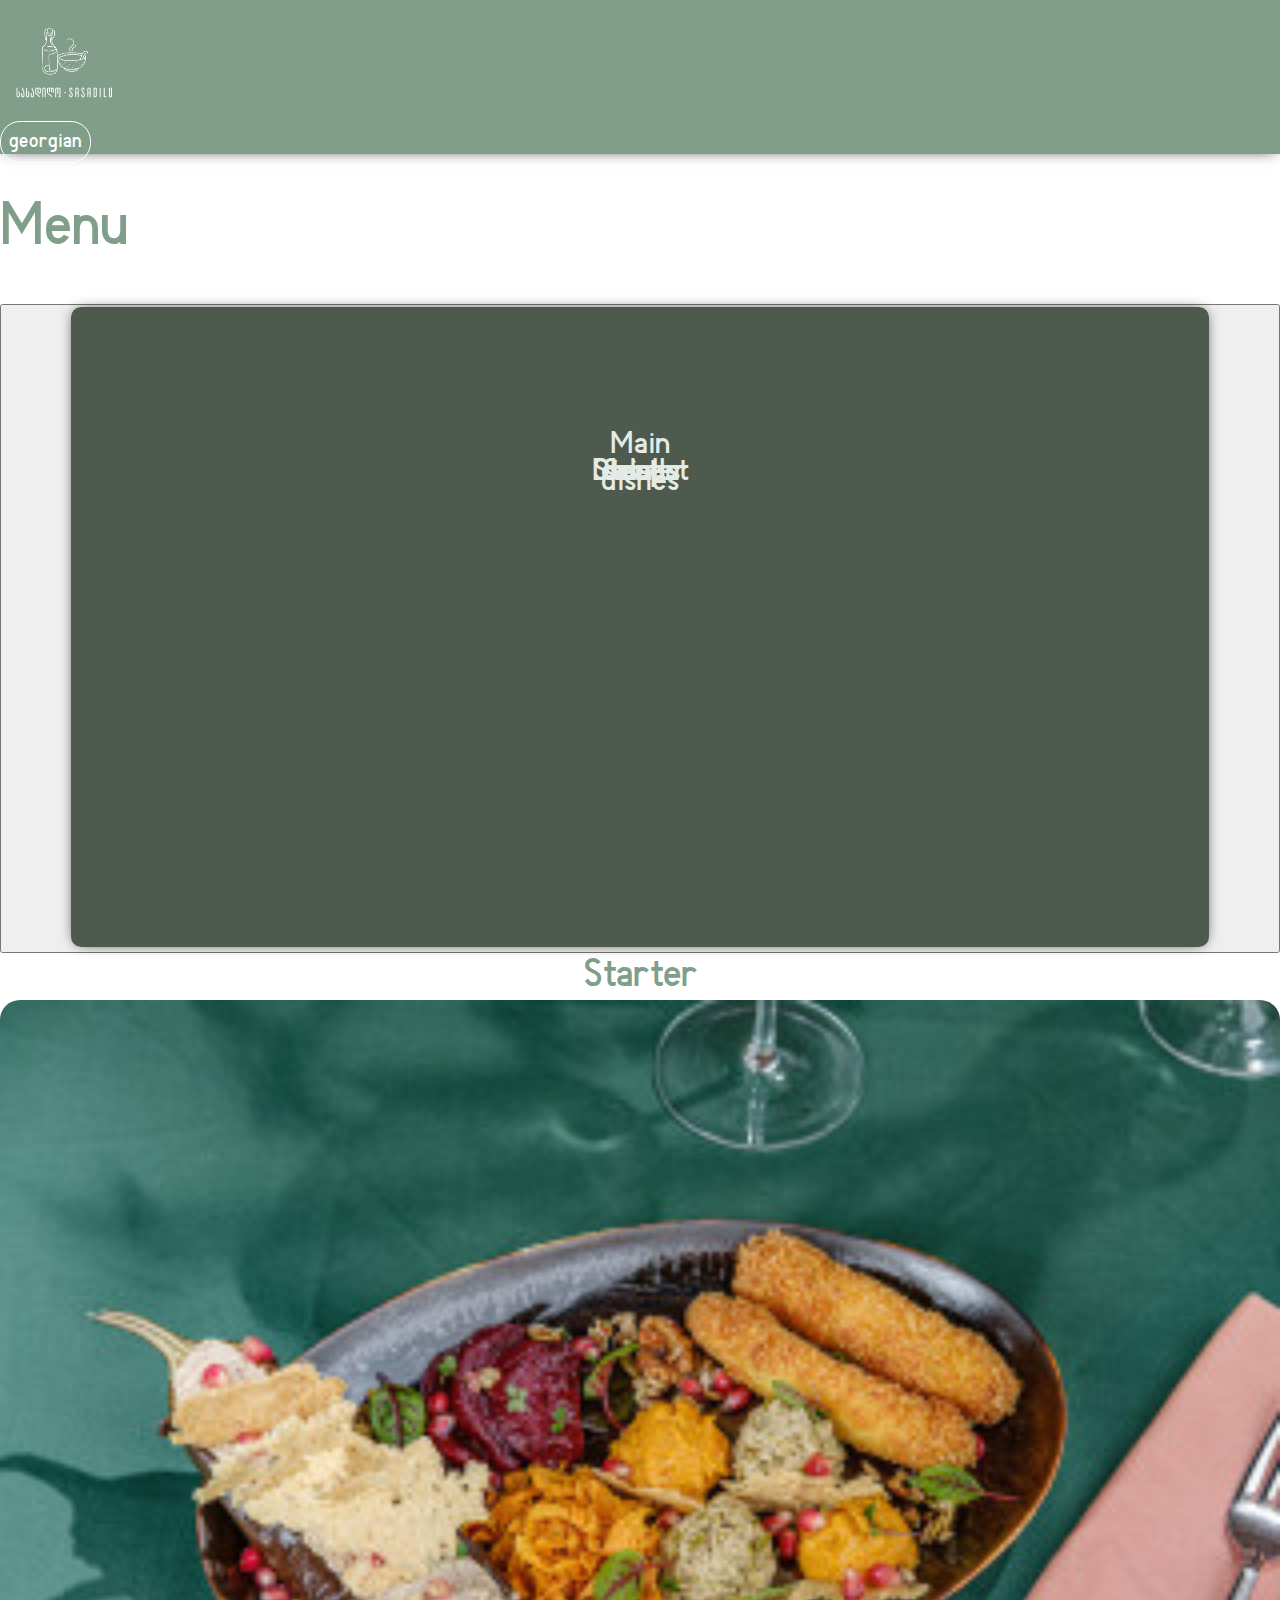
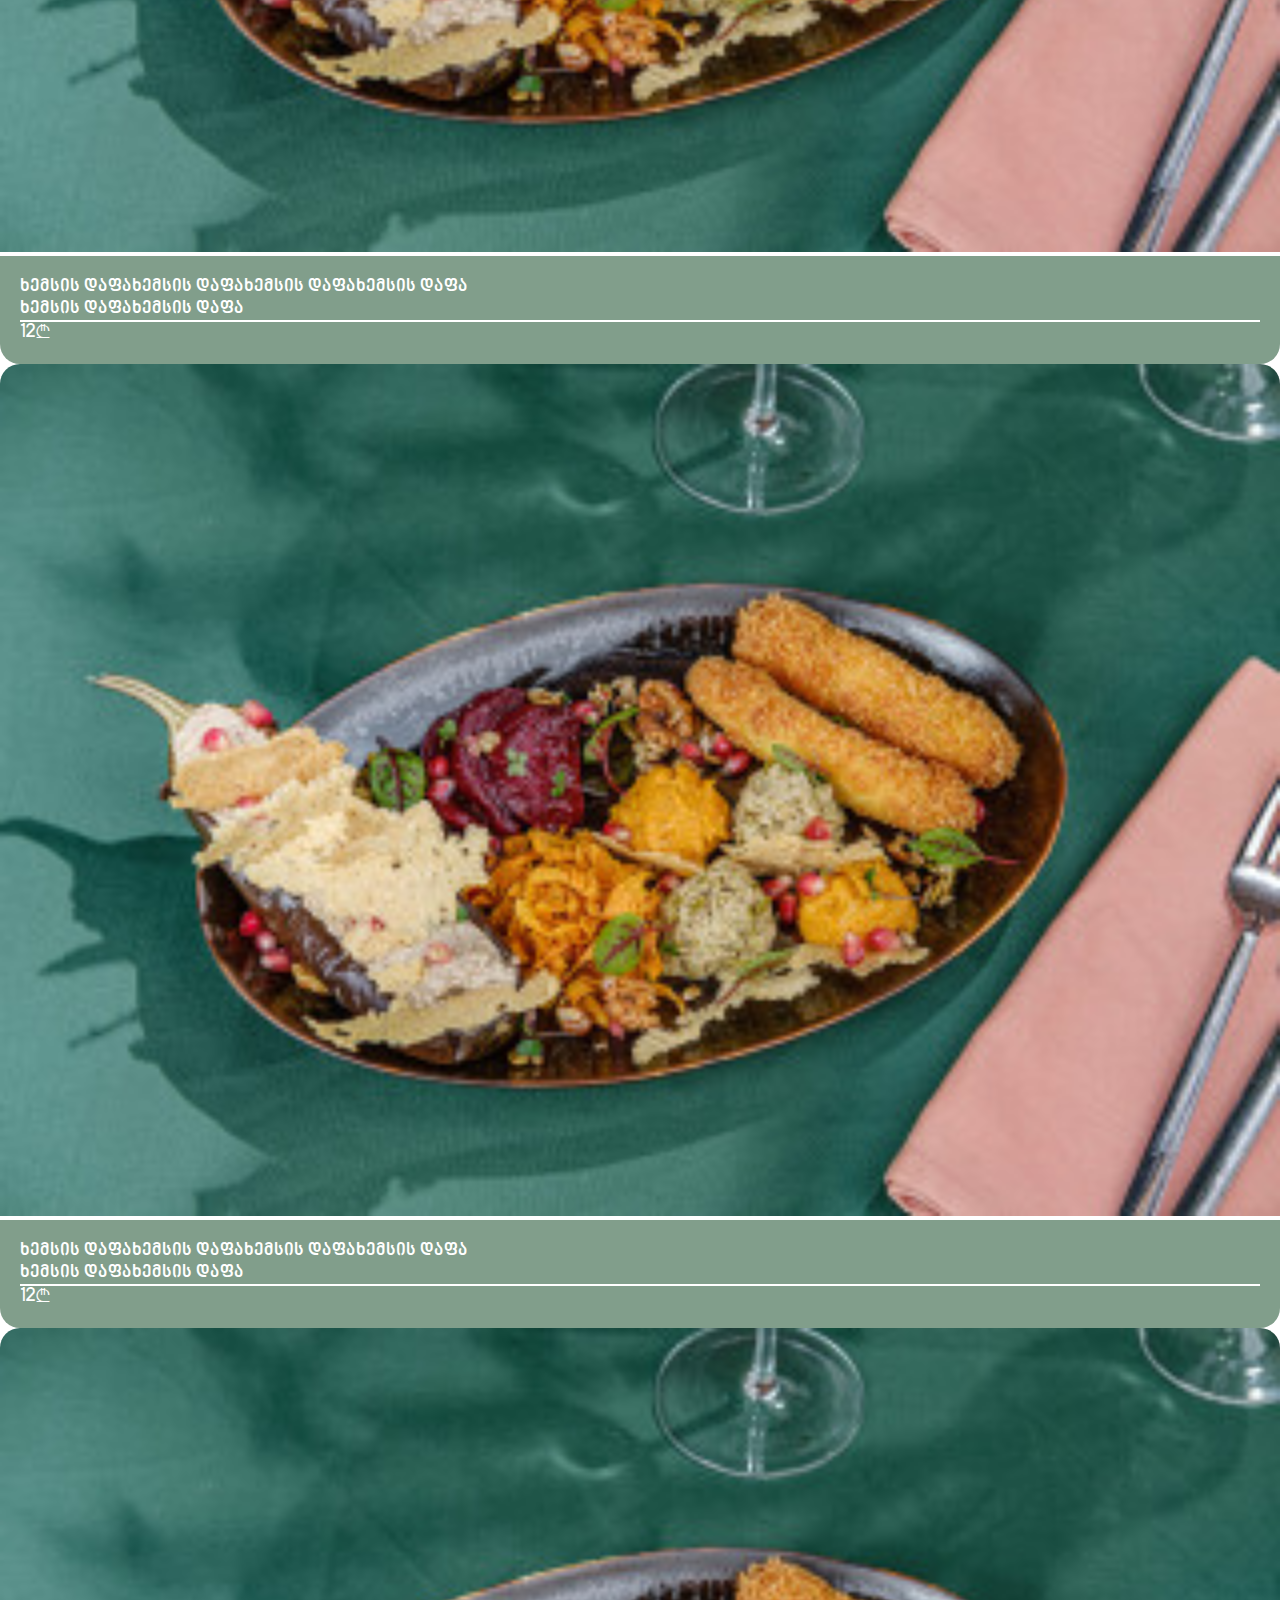
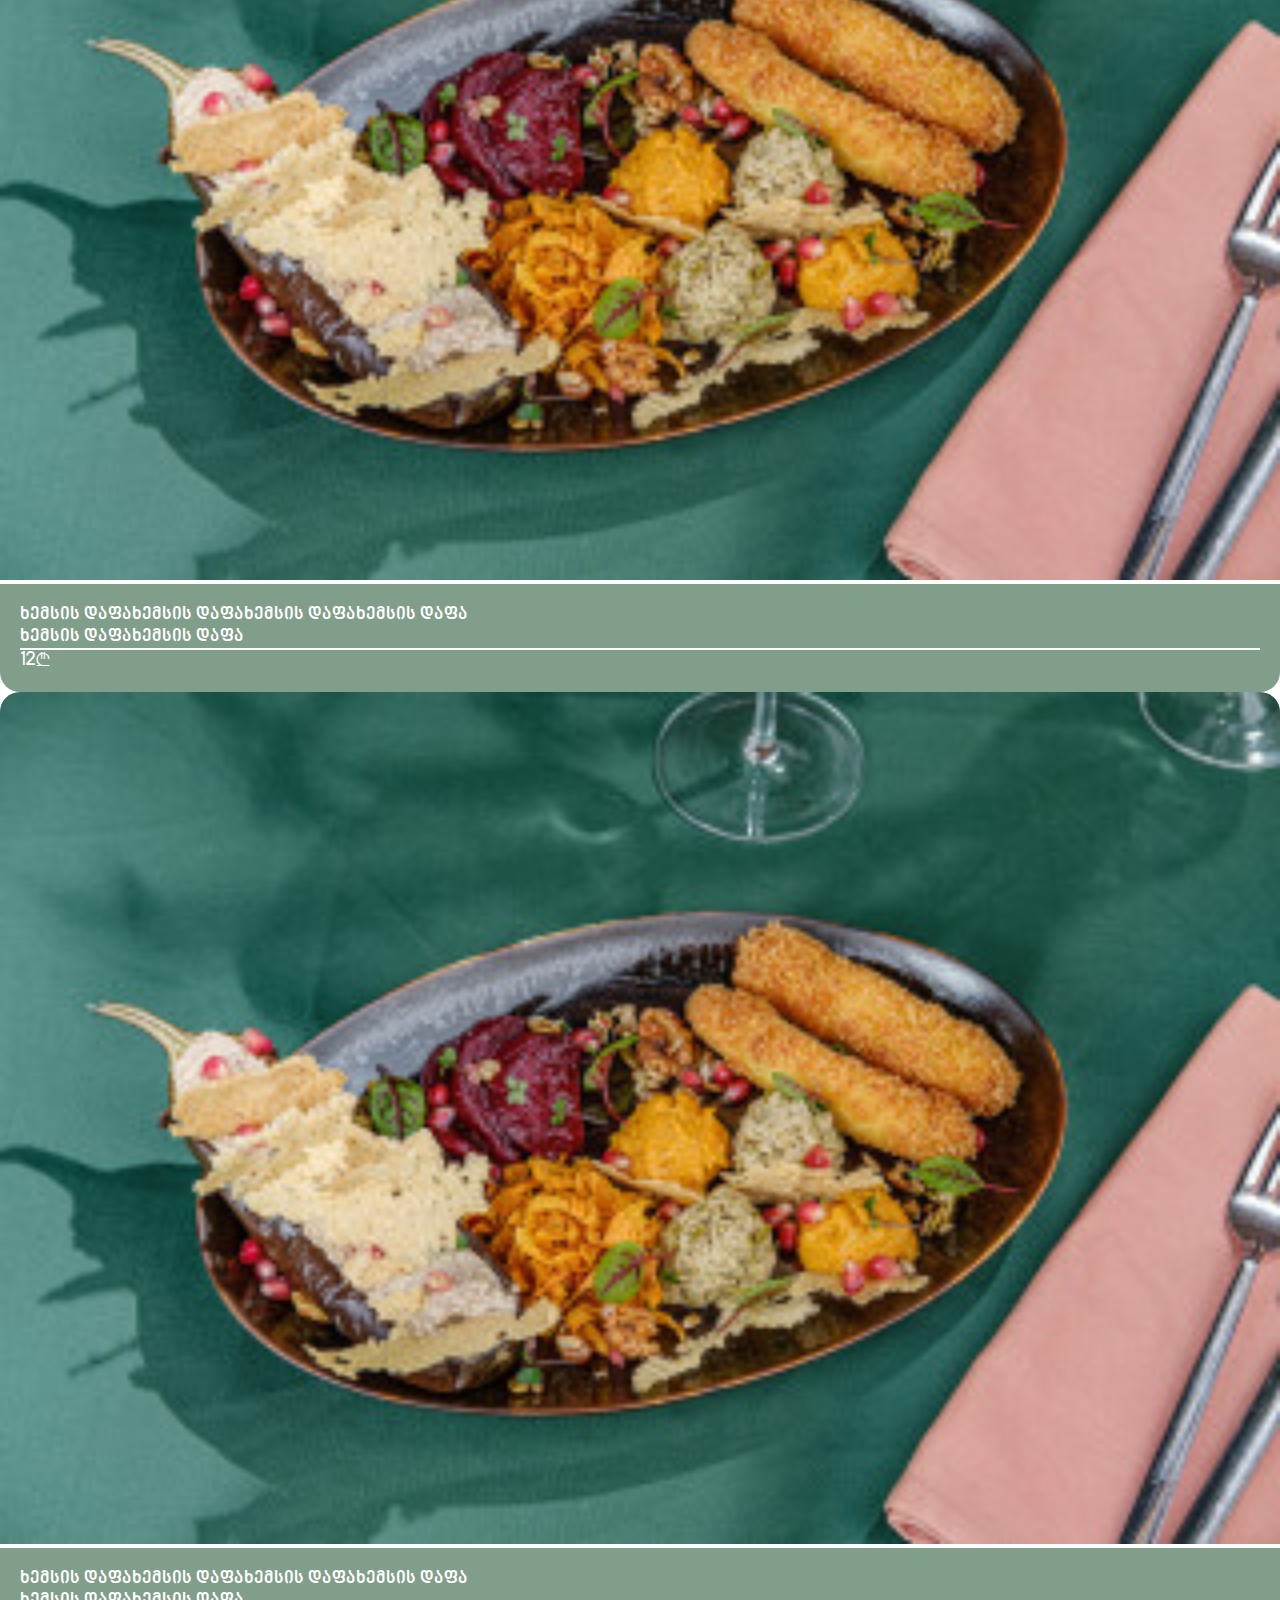
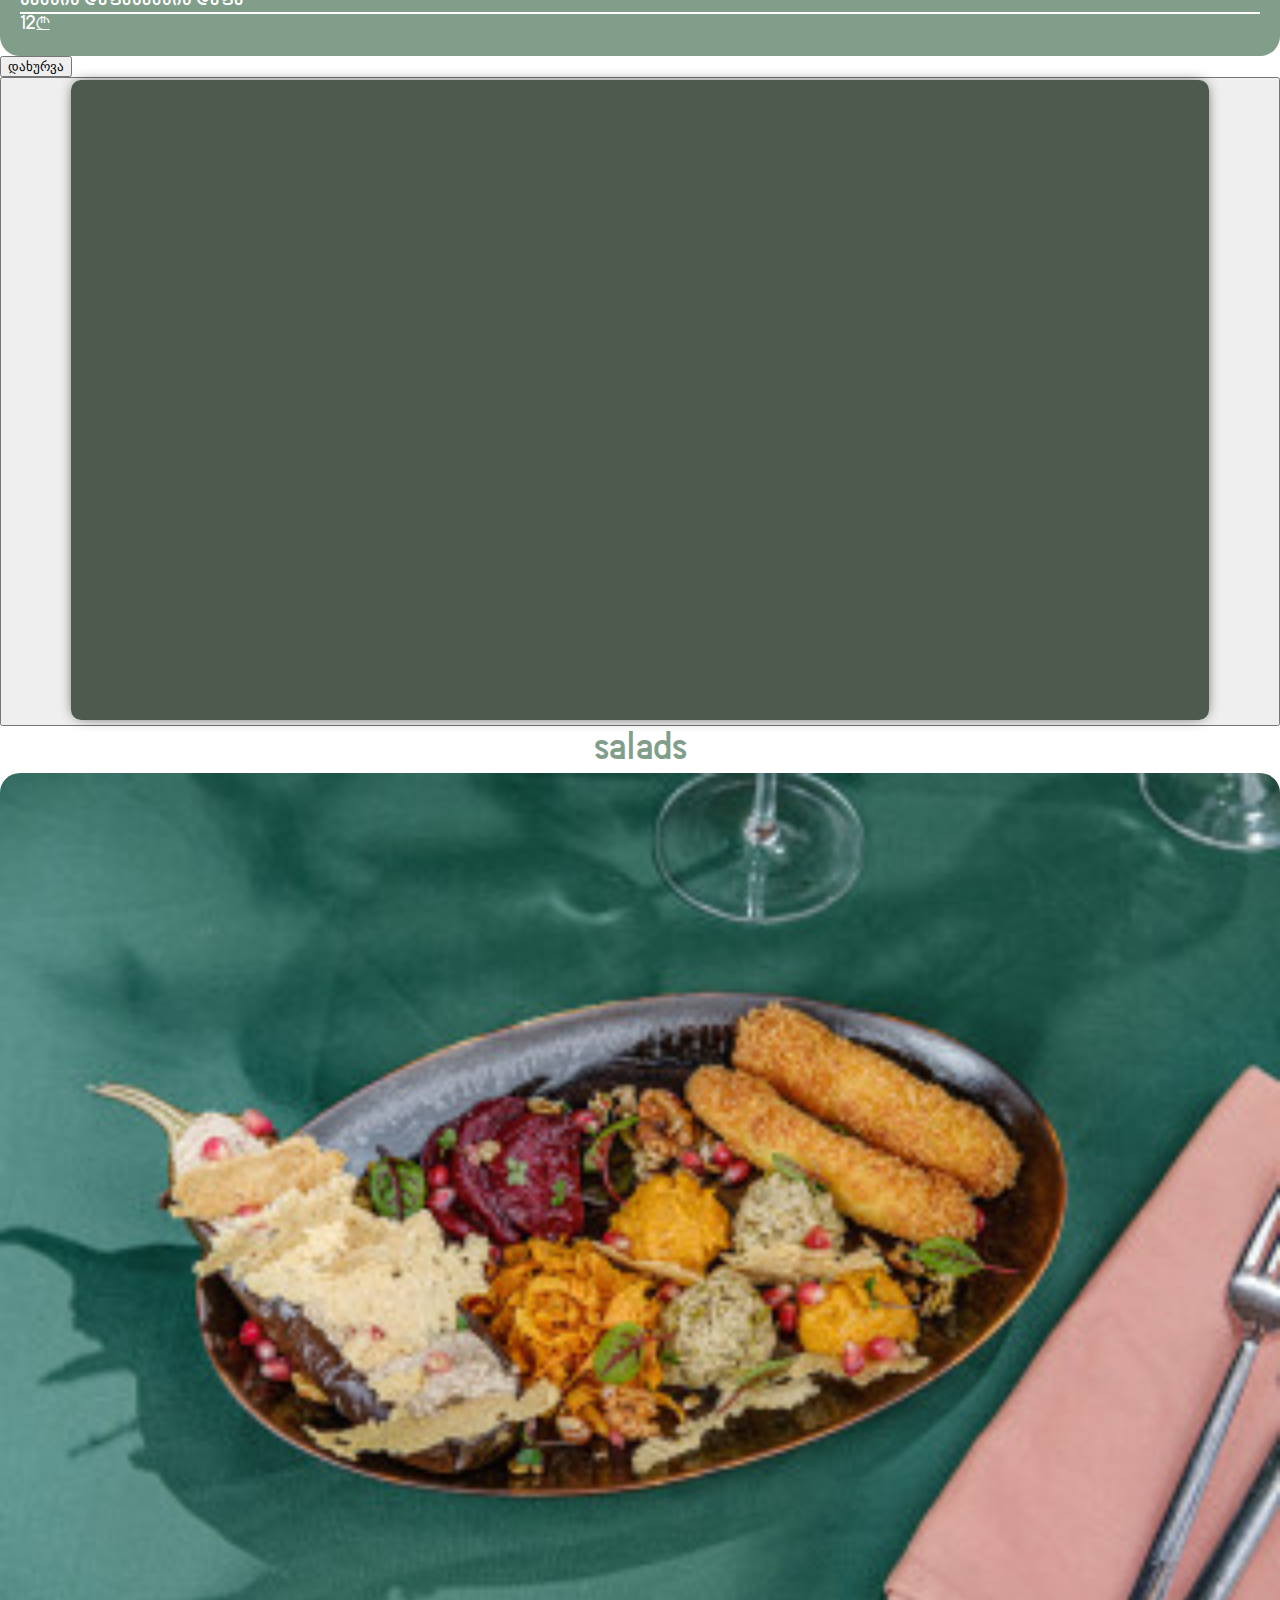
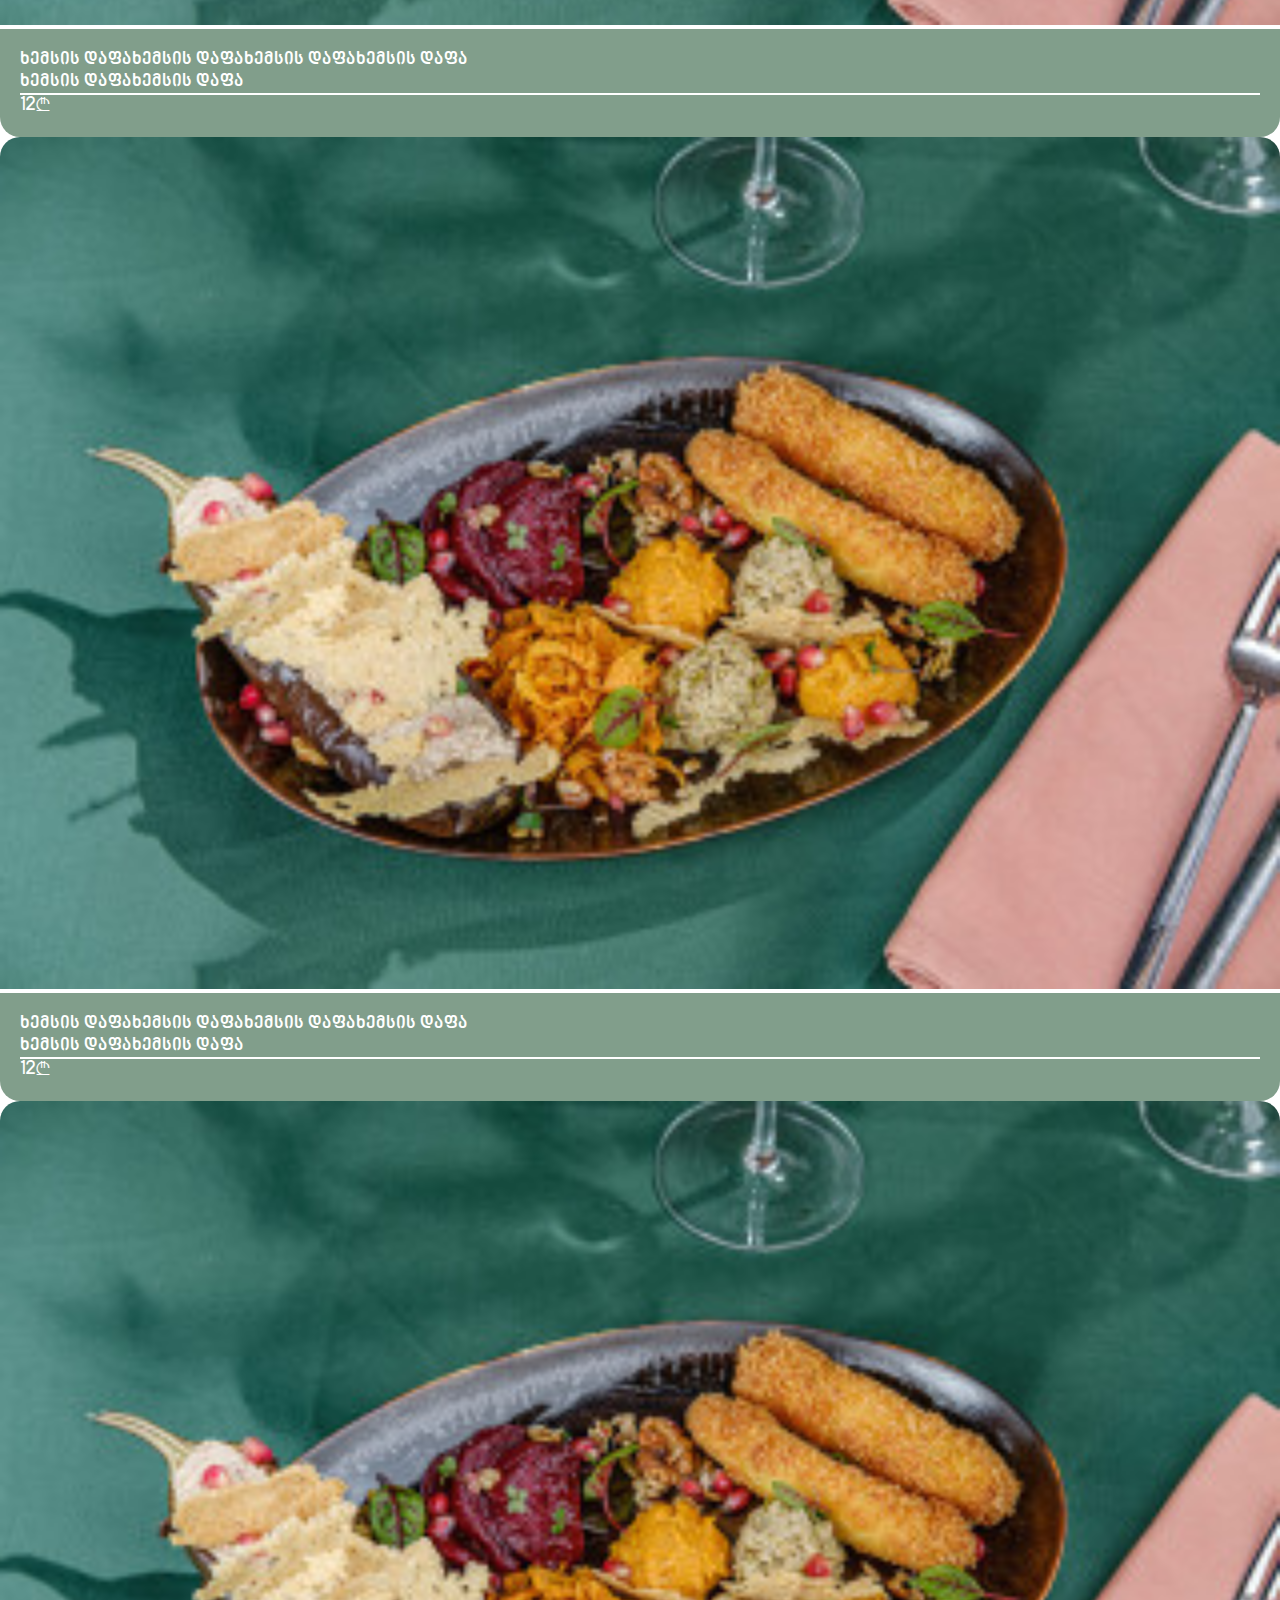
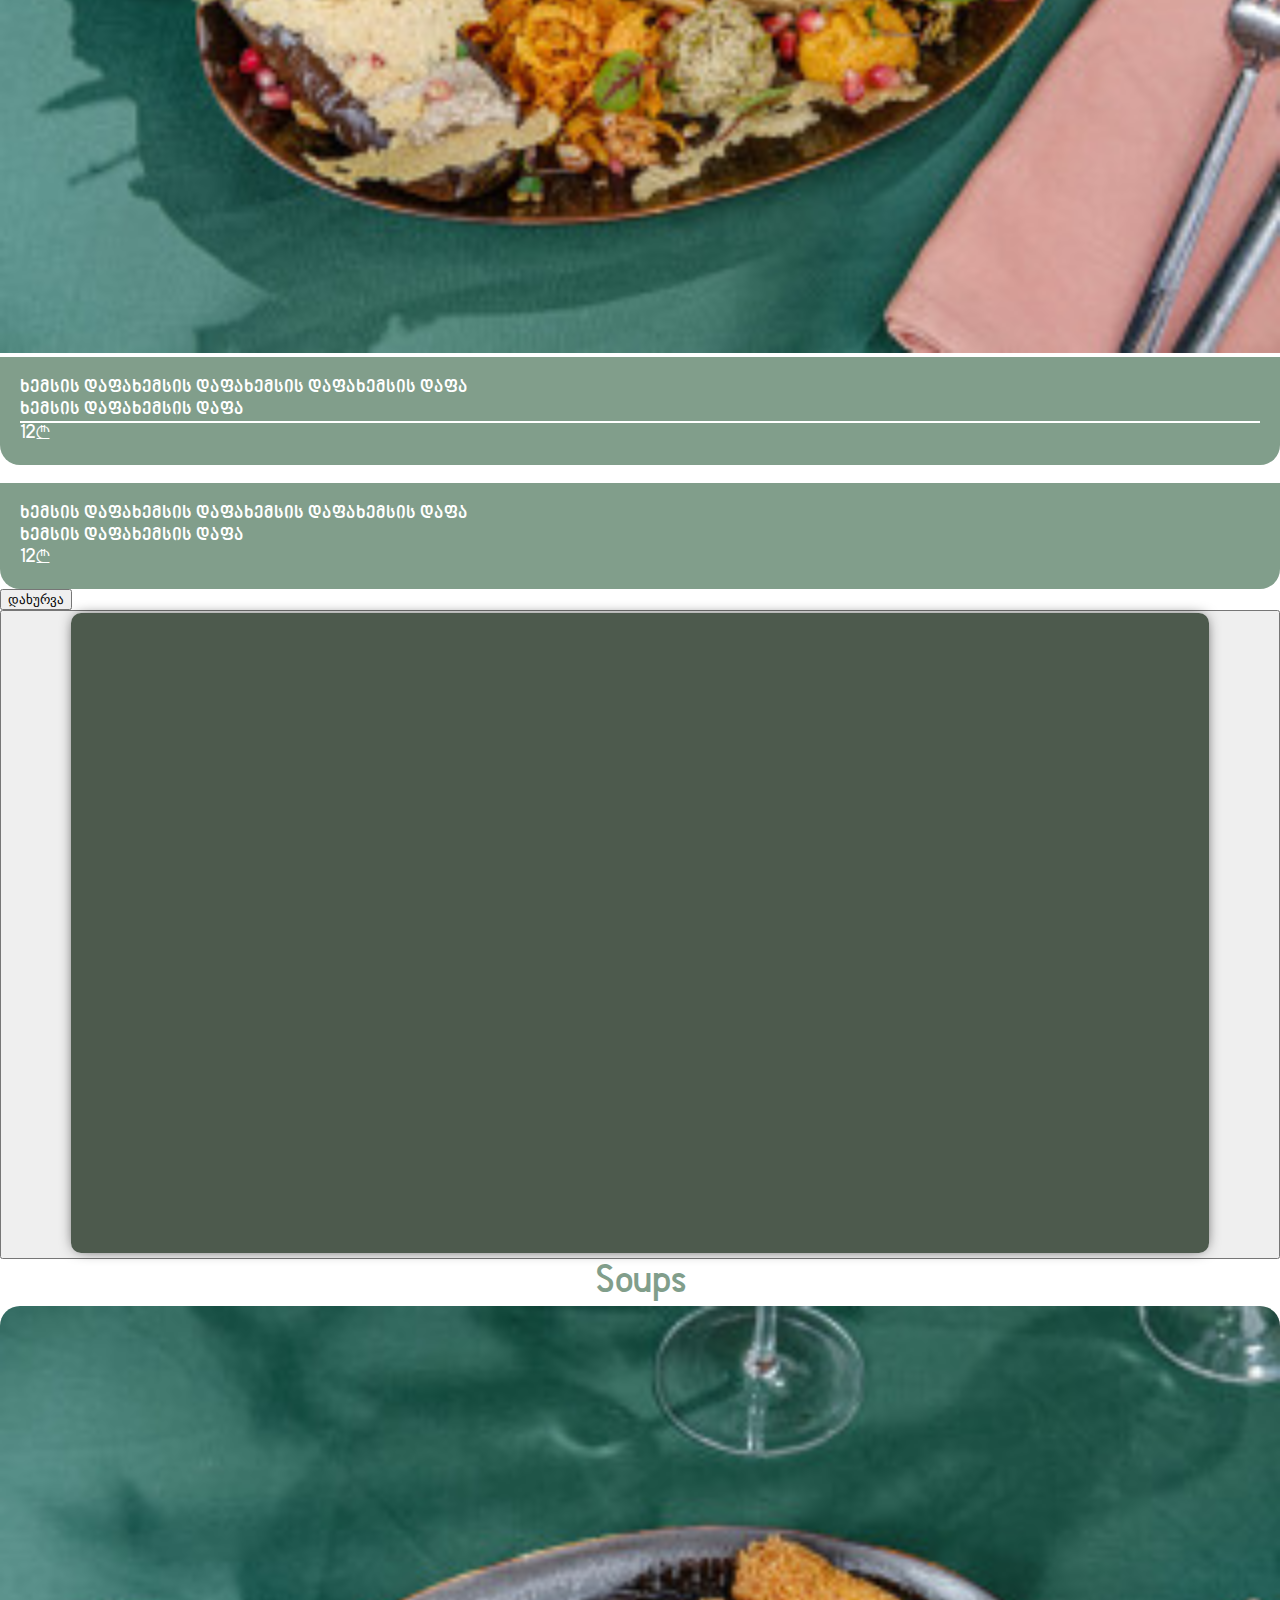
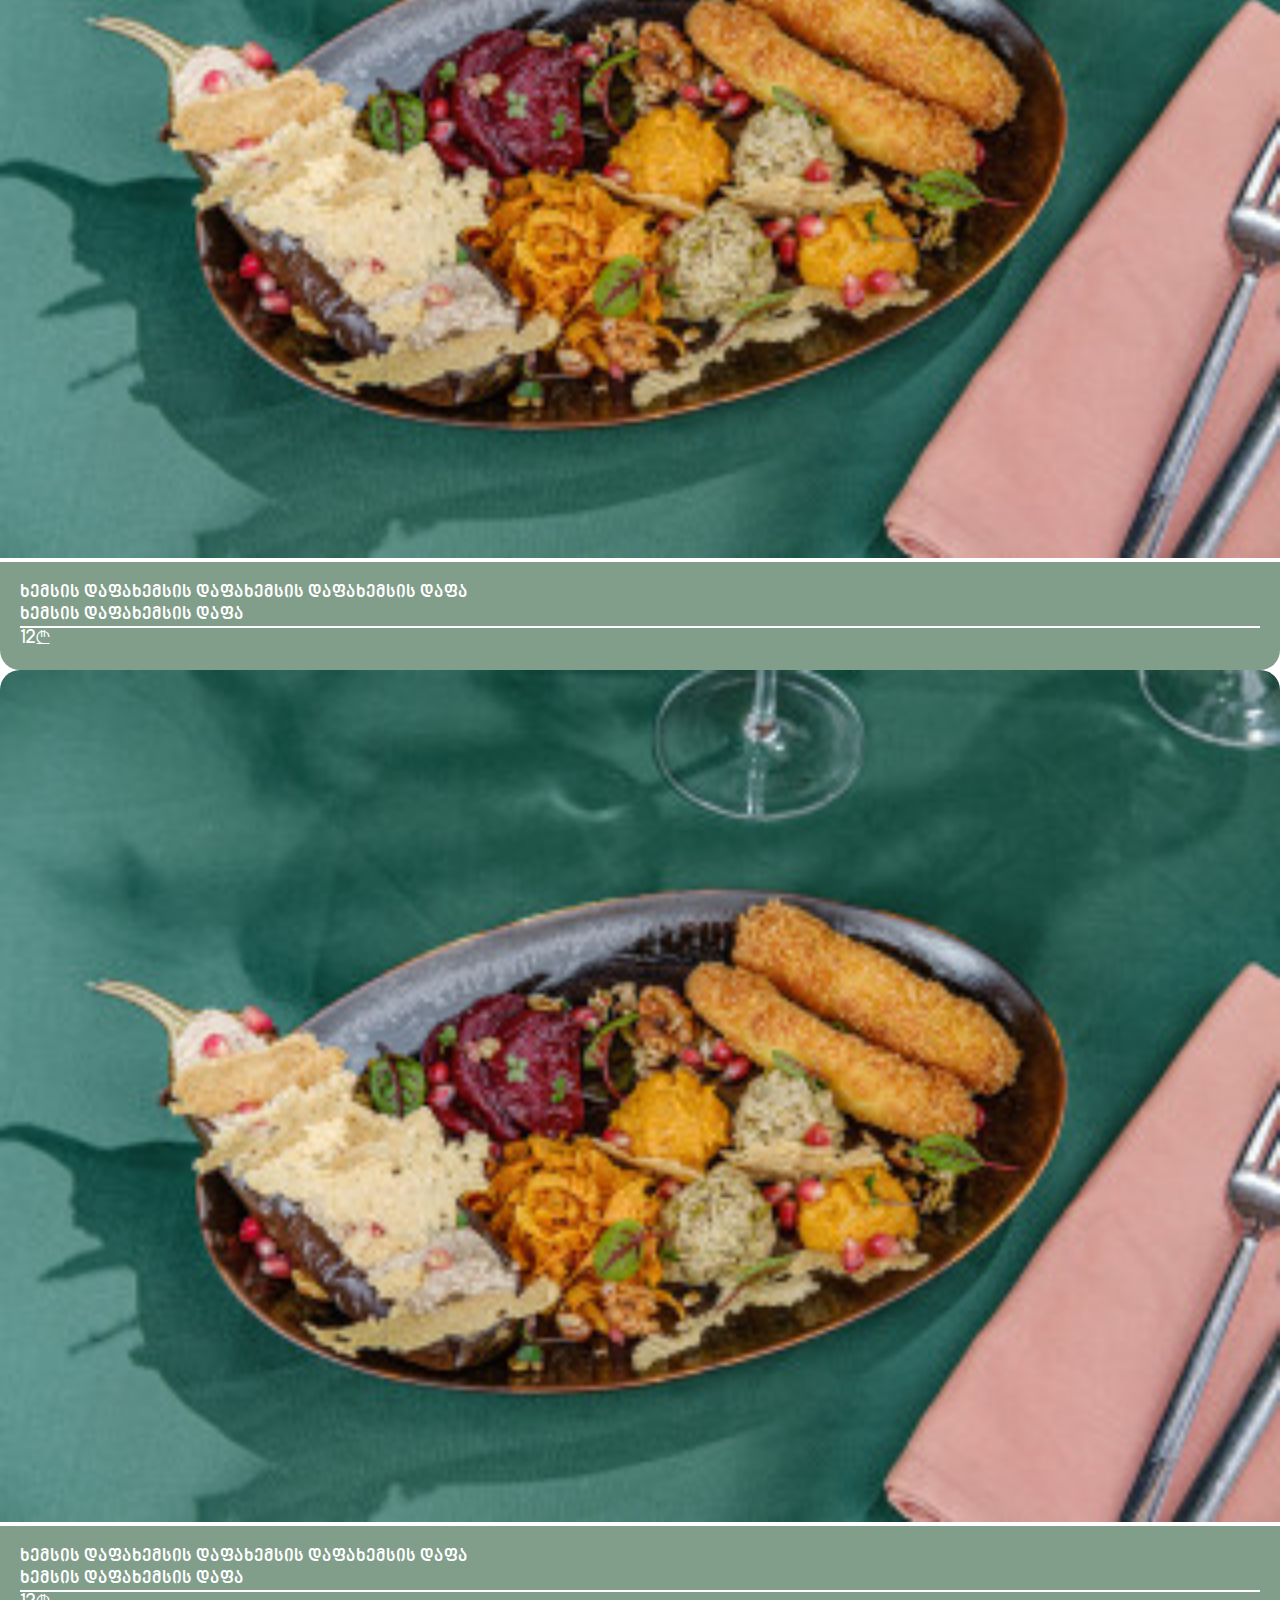
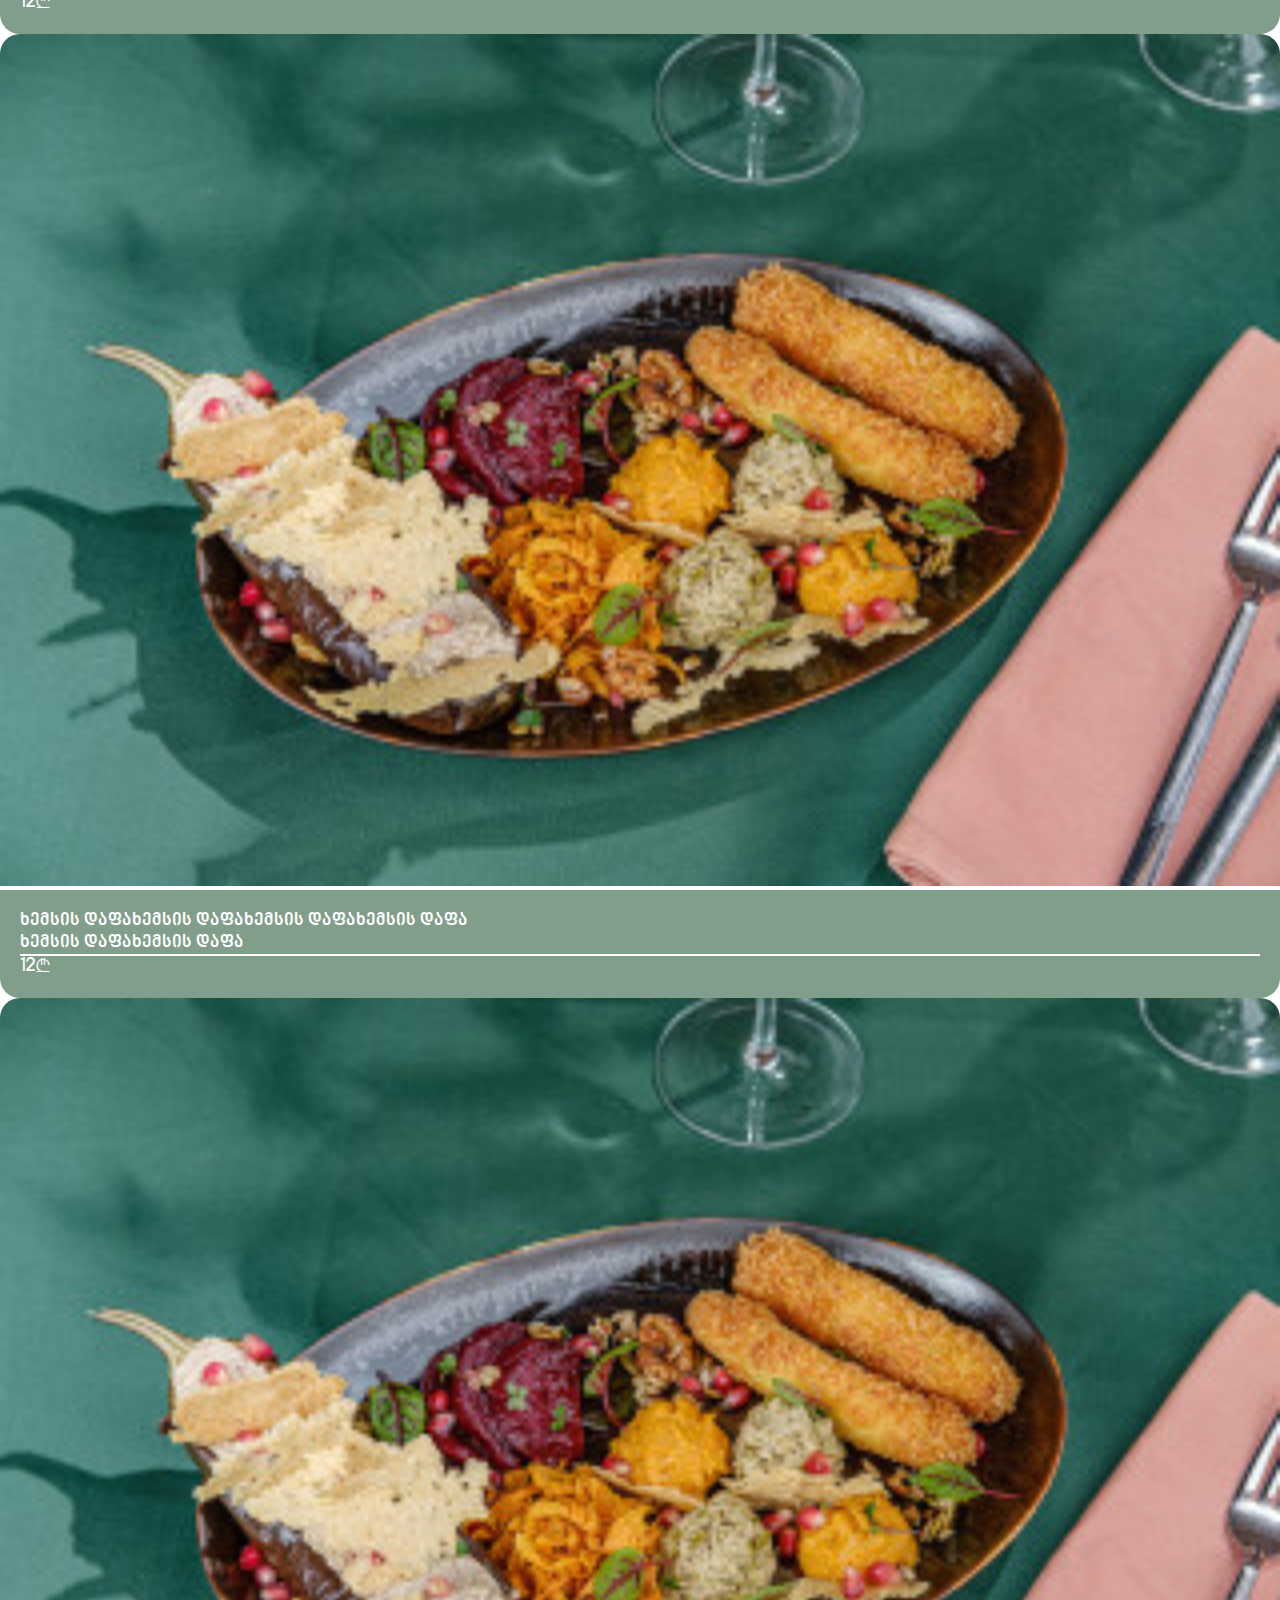
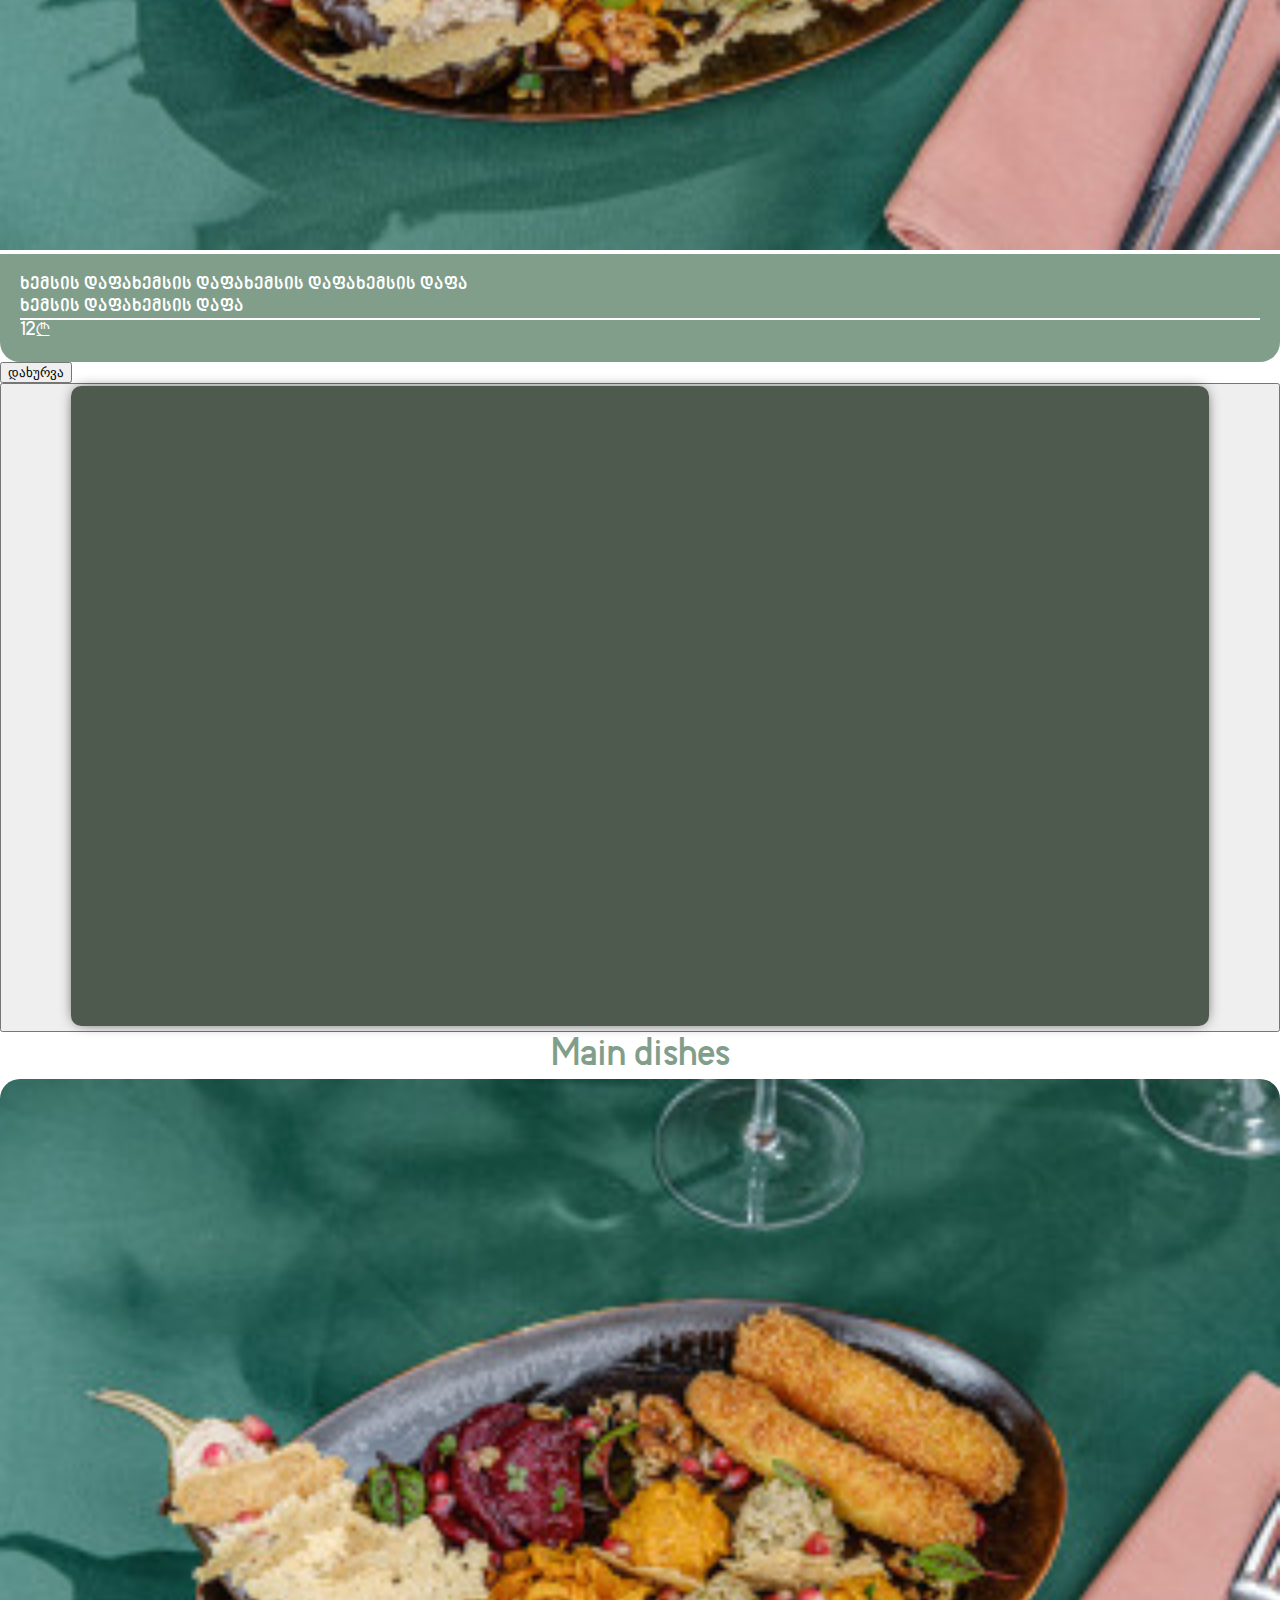
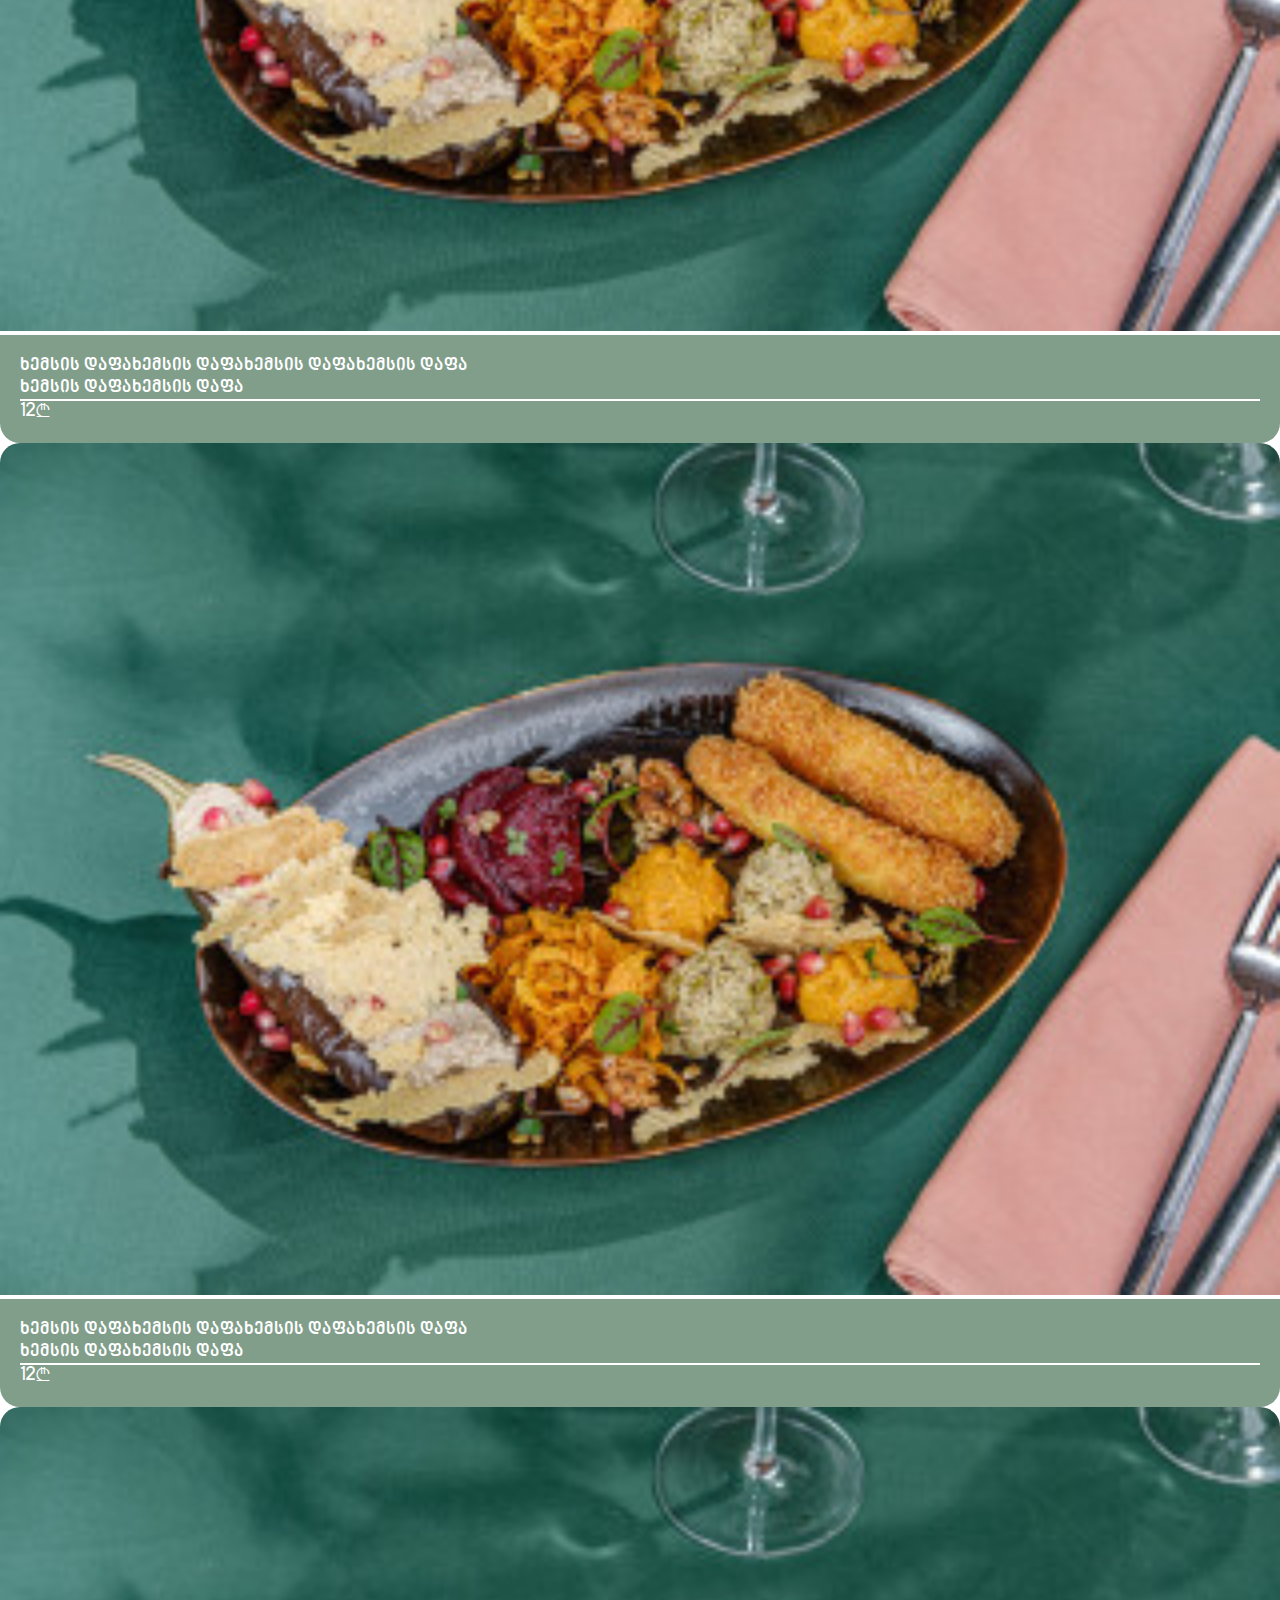
==== commit 1c255ac5: "Update english.html" ====
--- a/english.html
+++ b/english.html
@@ -178,10 +178,10 @@
                                         </div>
                                         <div class="menucomponent col-12 col-lg-4 mb-3">
                                             <div class="img">
-                                                <img src="./ხემსის დაფა.jpg" alt="">
-                                            </div>
-                                            <div class="iteminfo">
-                                                <div class="itemdiscr" style="border-bottom: 2px solid #fff;">
+                                                <img src="./assets/images/ხემსის დაფა.jpg" alt="">
+                                            </div>
+                                            <div class="iteminfo">
+                                                <div class="itemdiscr" st yle="border-bottom: 2px solid #fff;">
                                                     <p>ხემსის დაფახემსის დაფახემსის დაფახემსის დაფა<br>ხემსის დაფახემსის დაფა</p>
                                                 </div>
                                                 <div class="price">
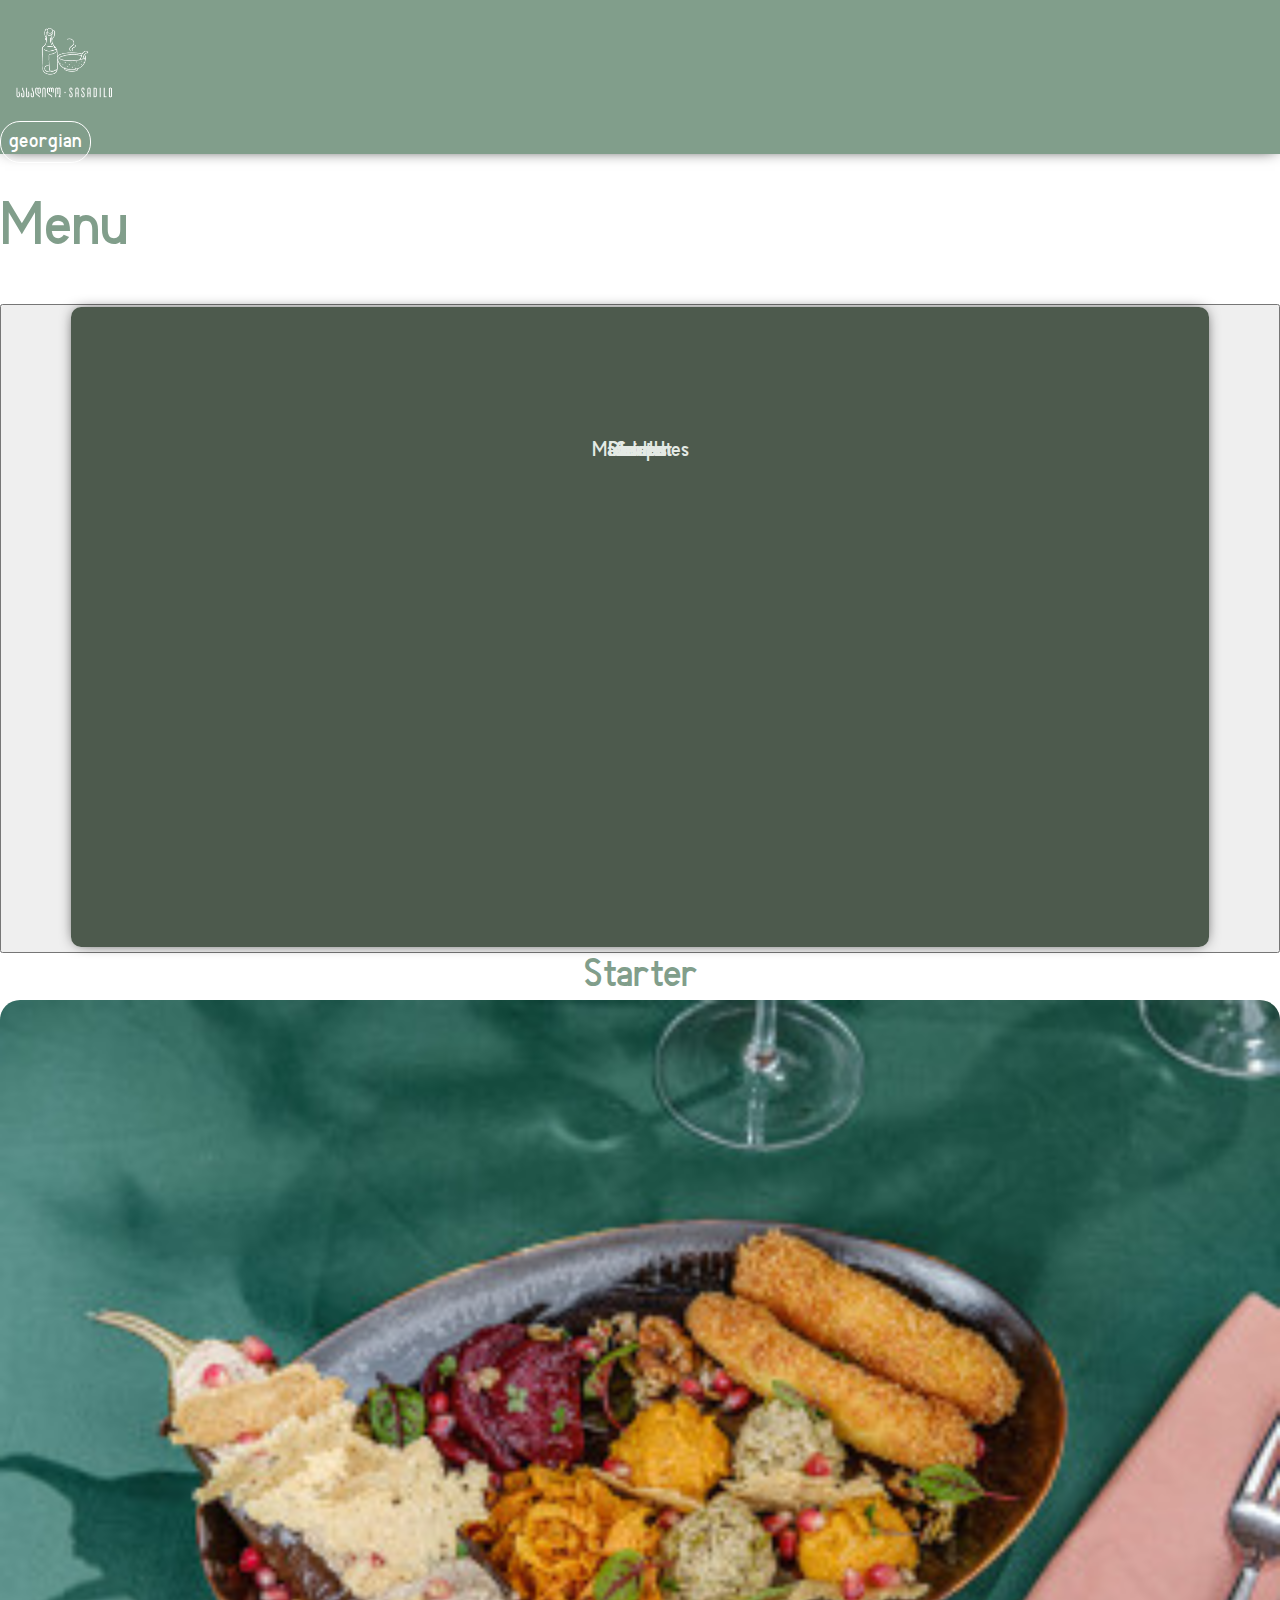
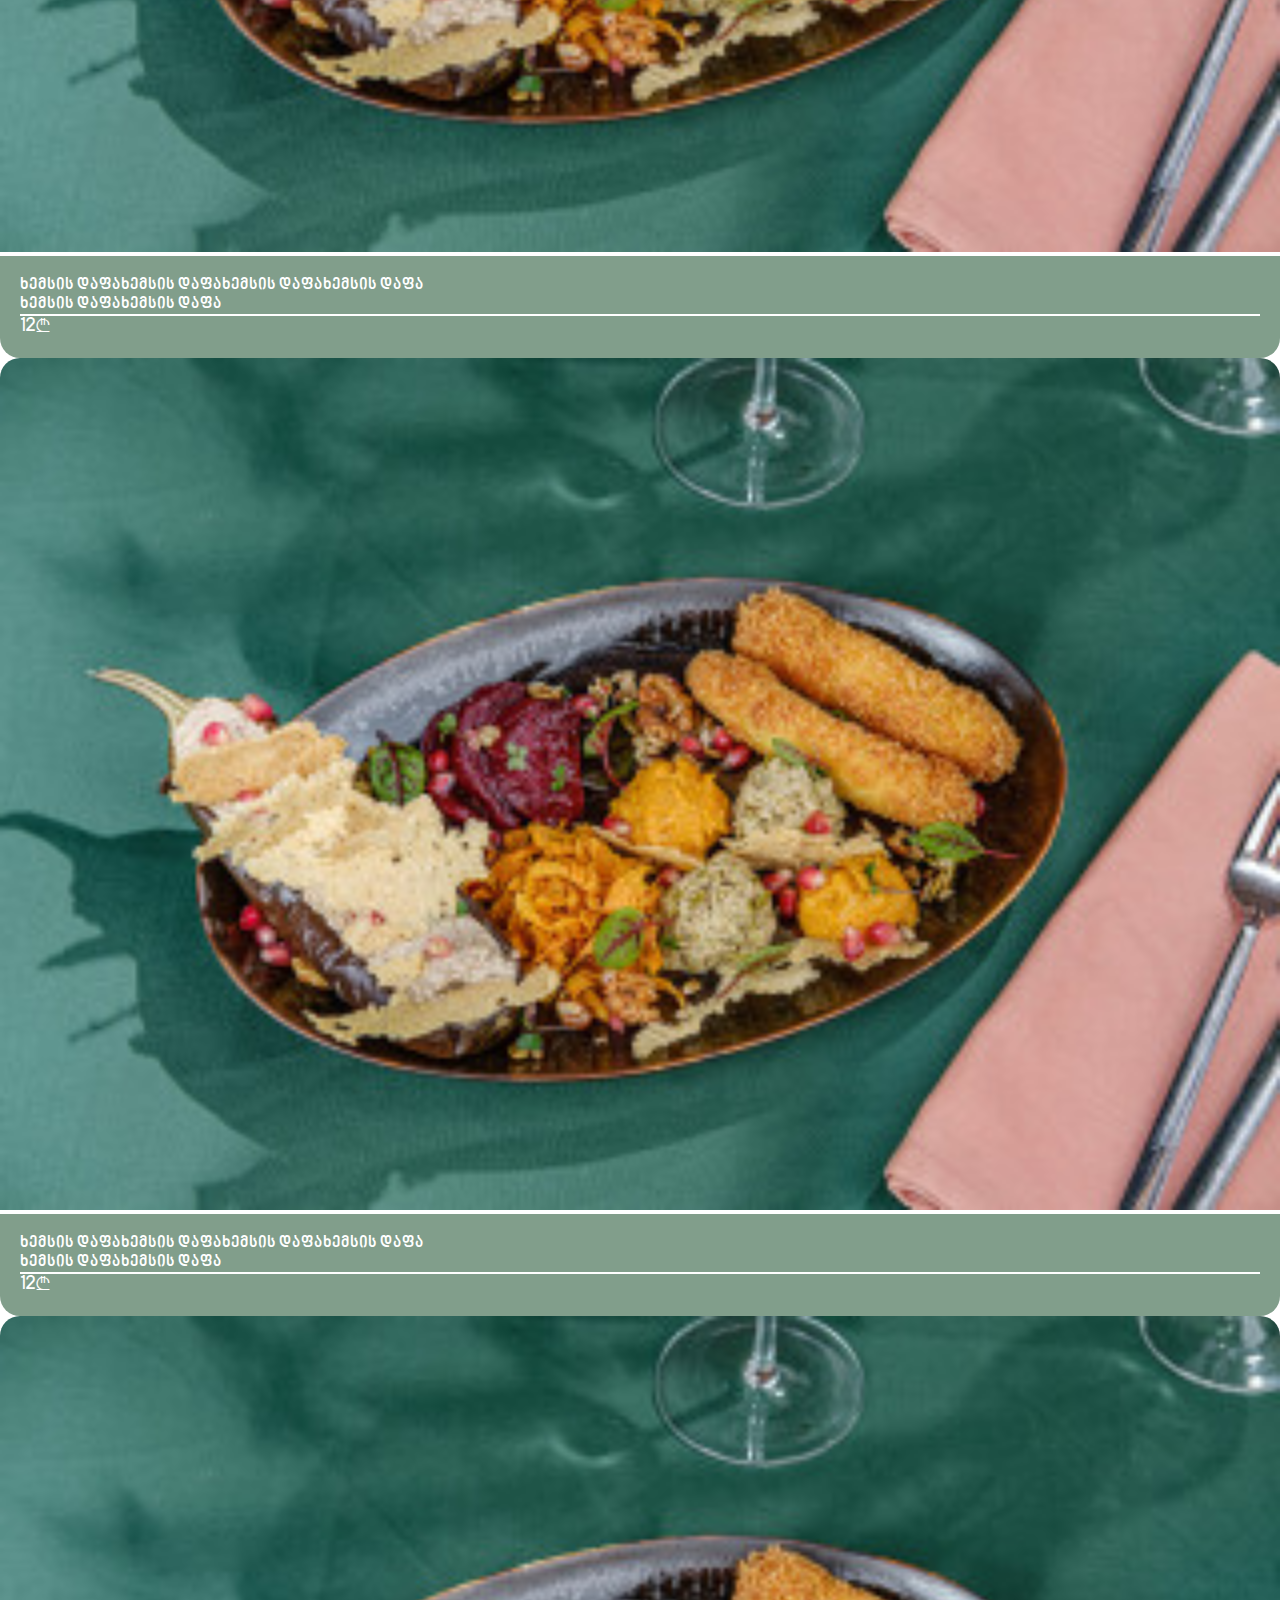
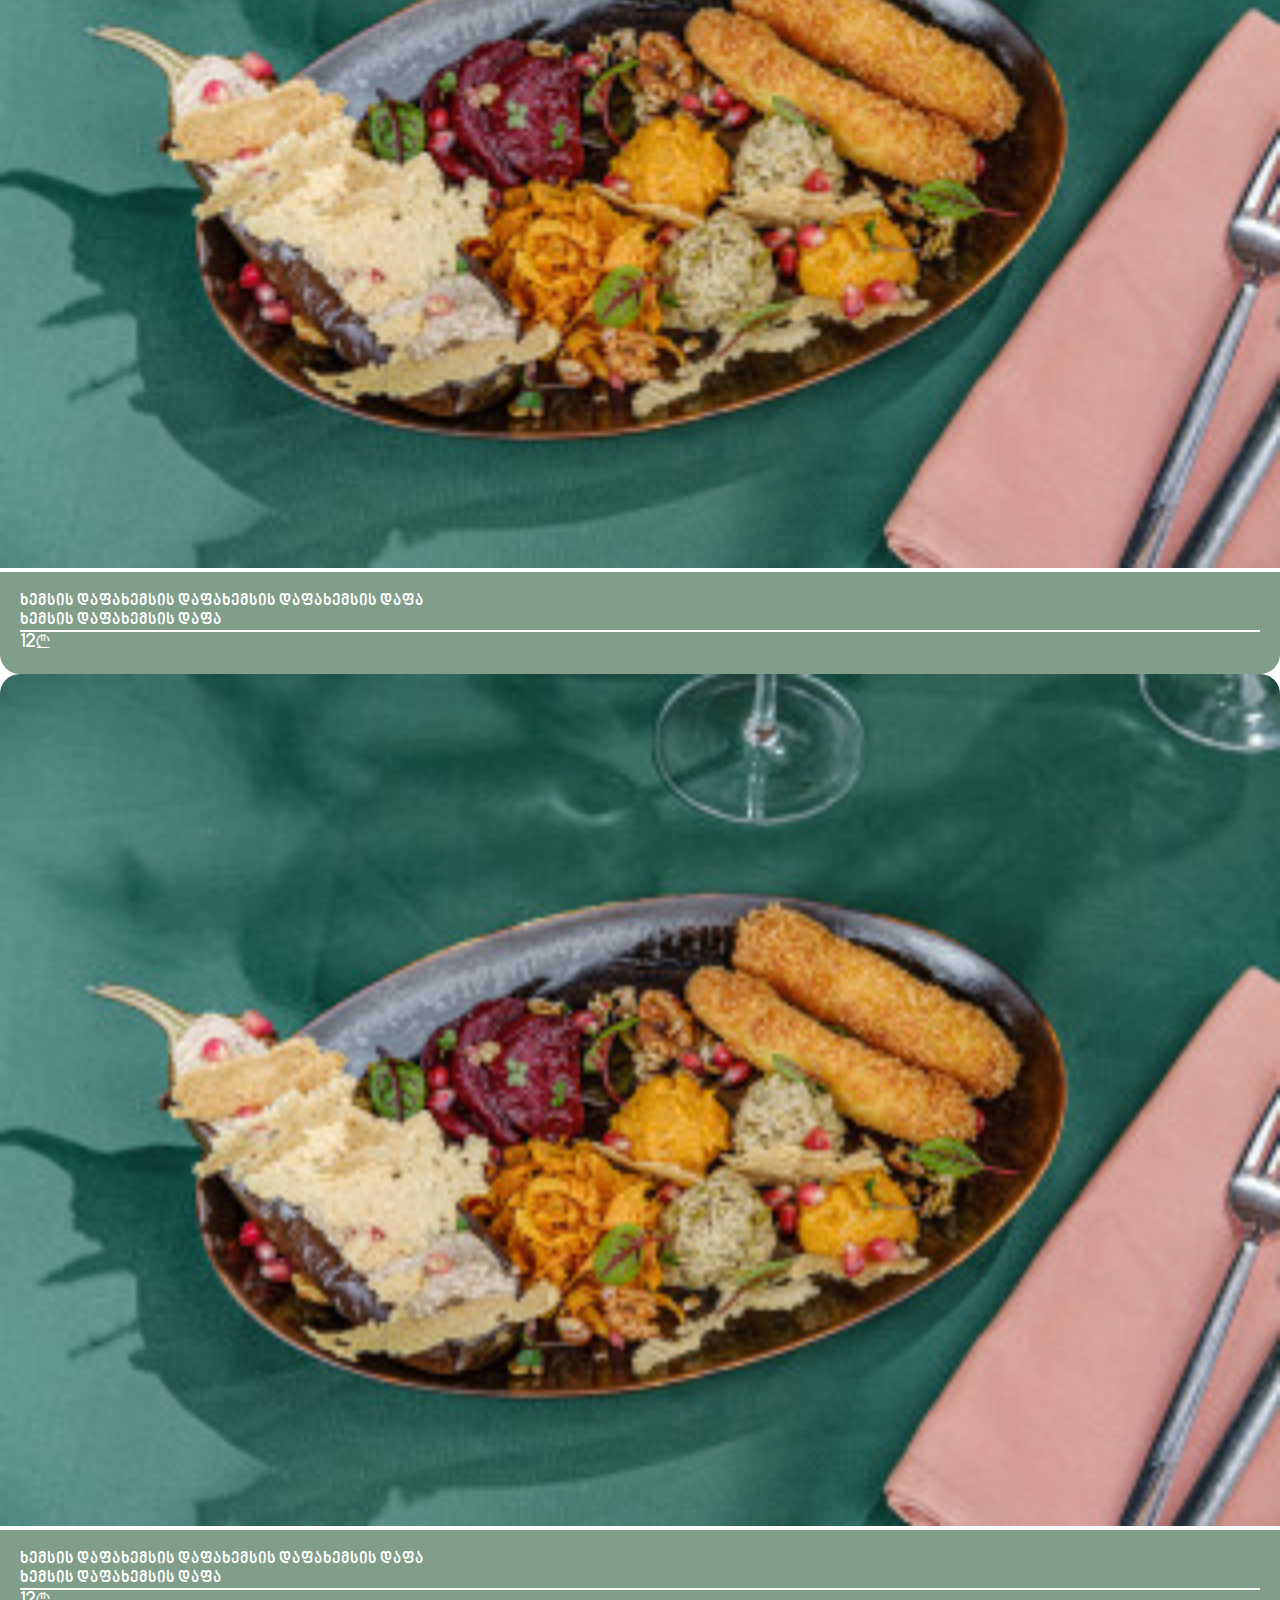
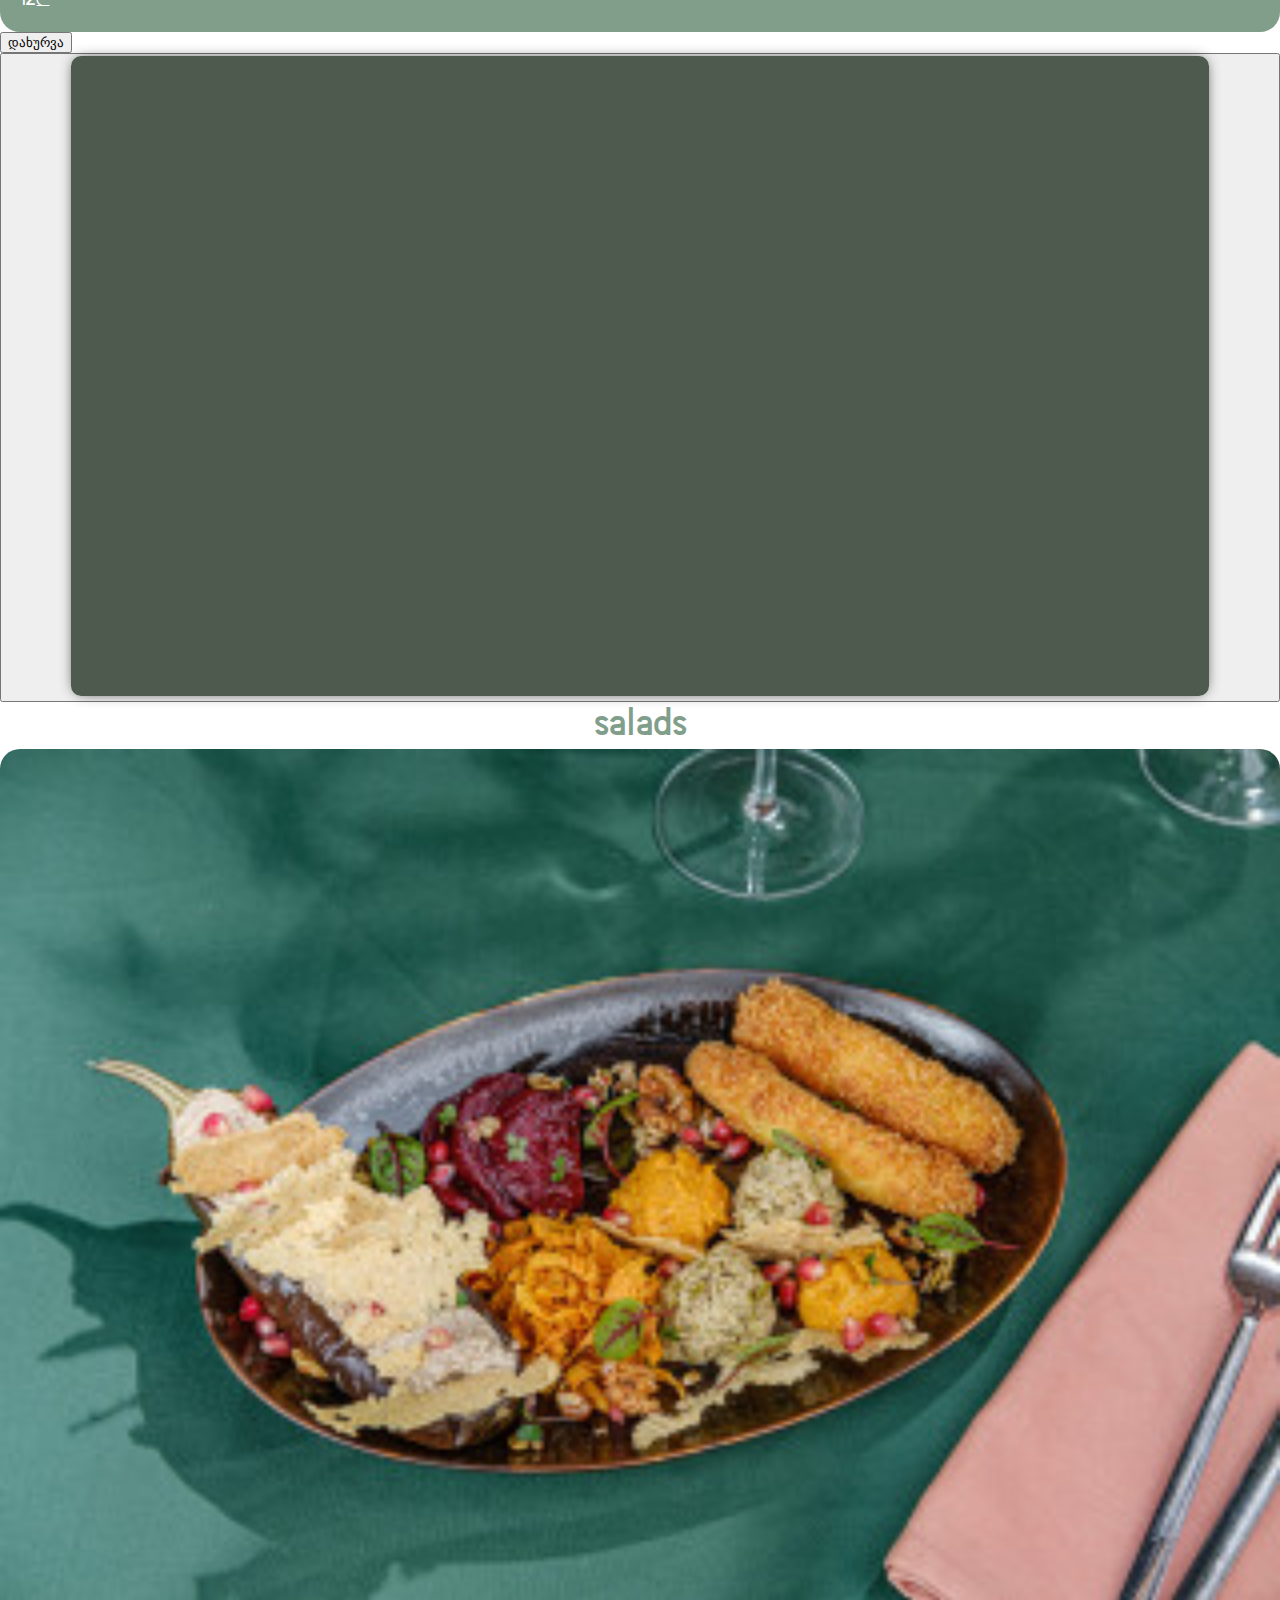
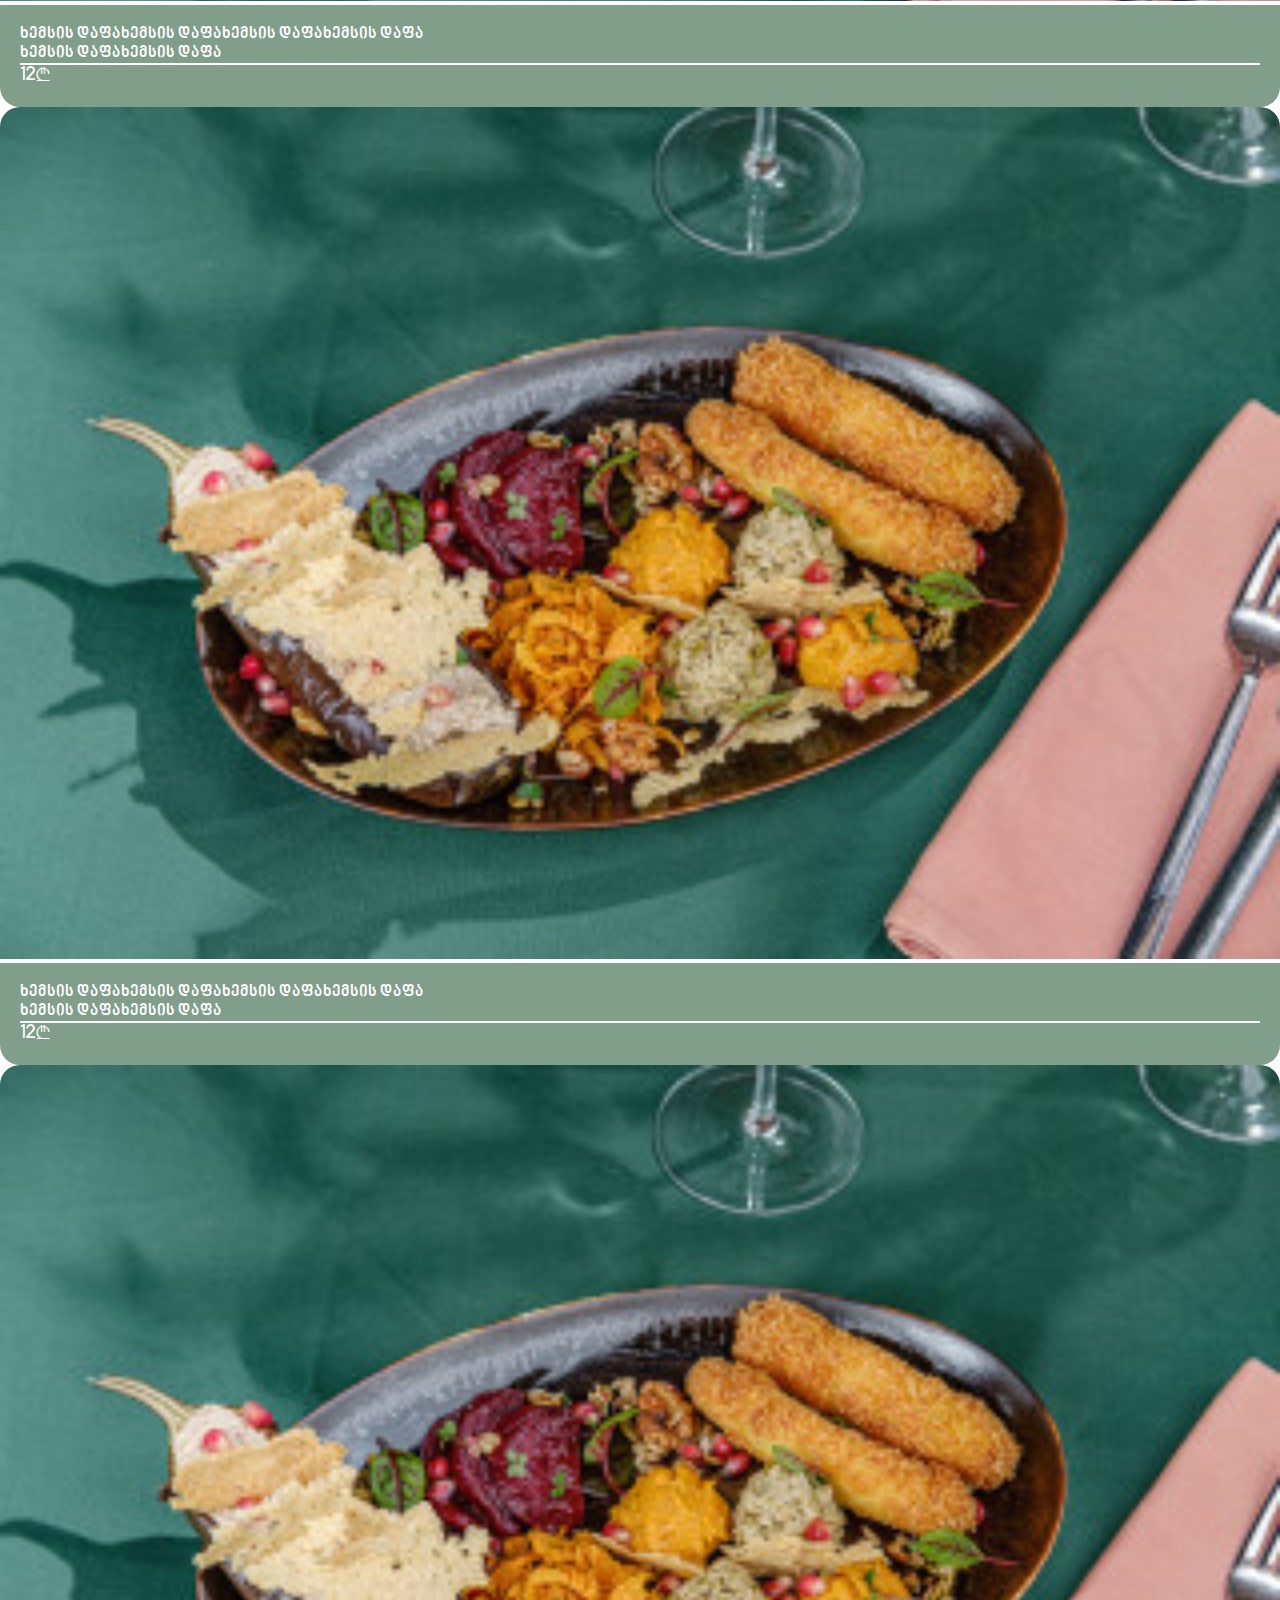
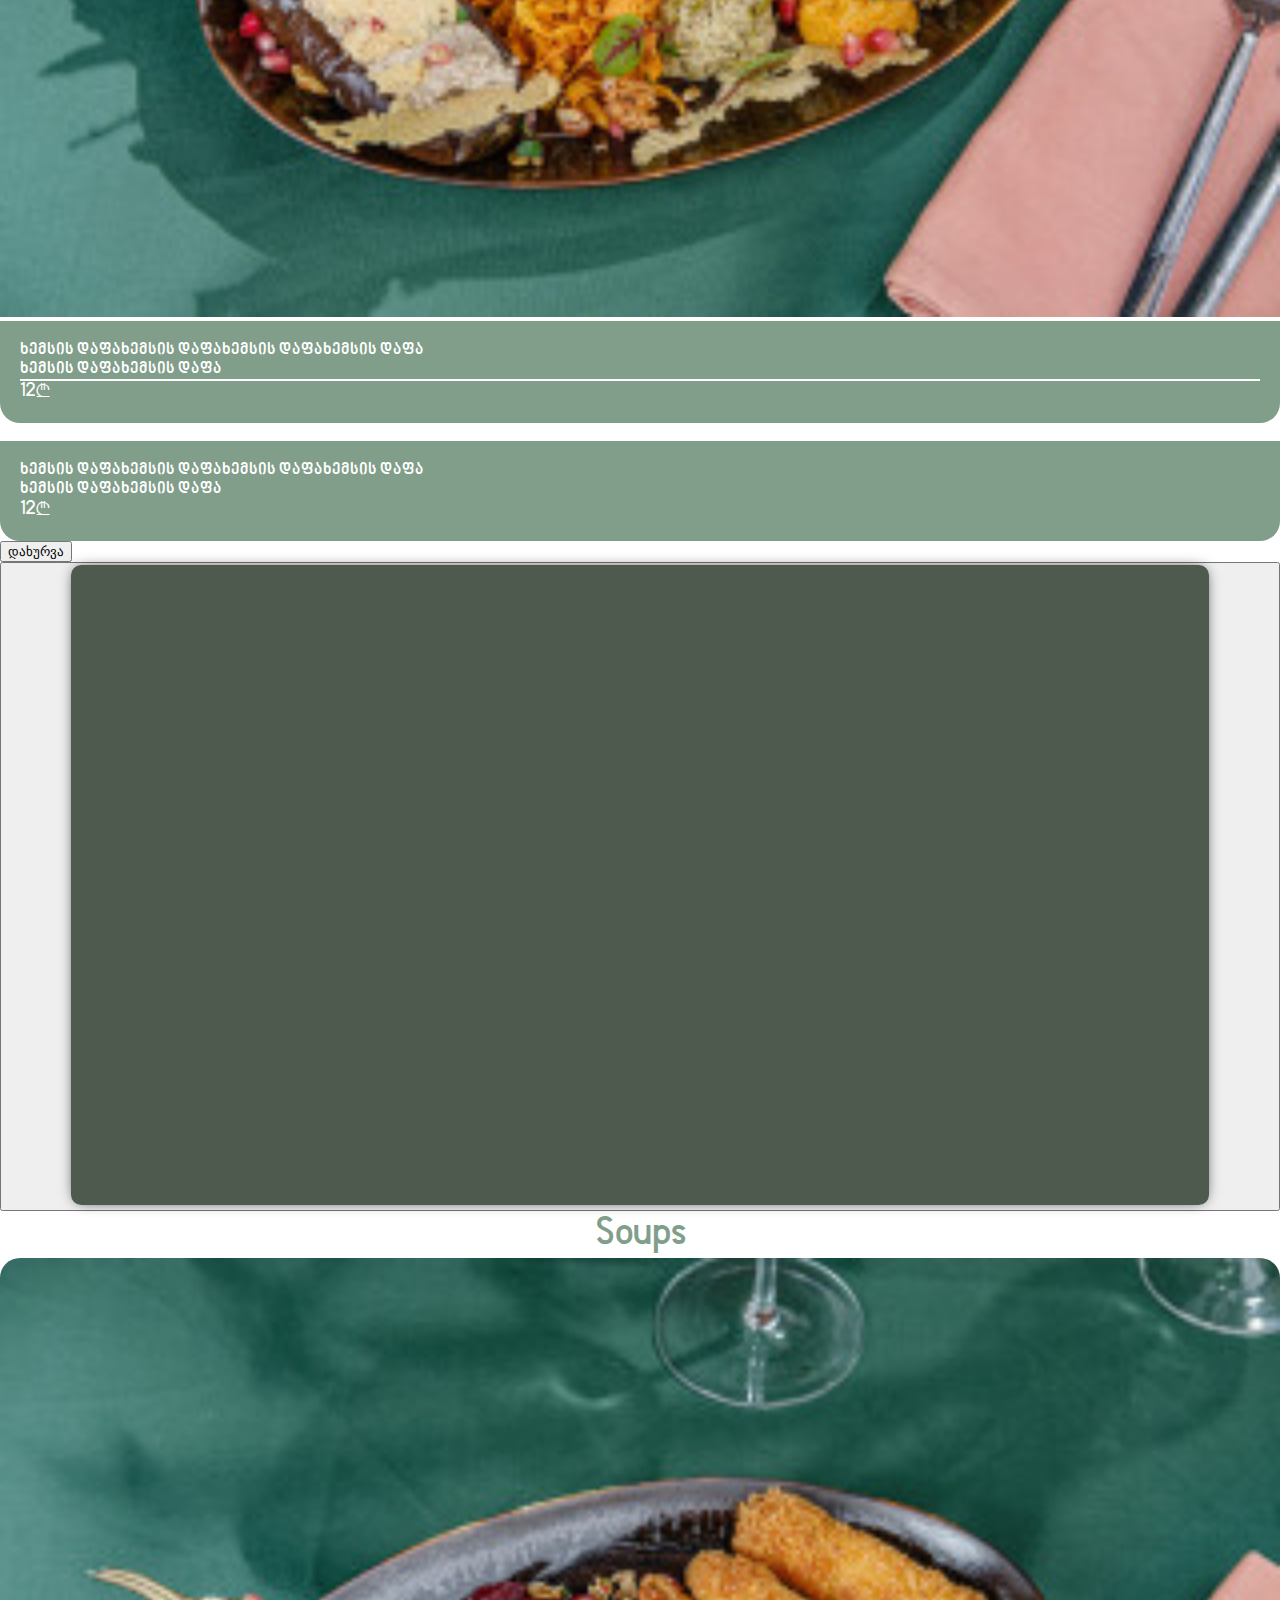
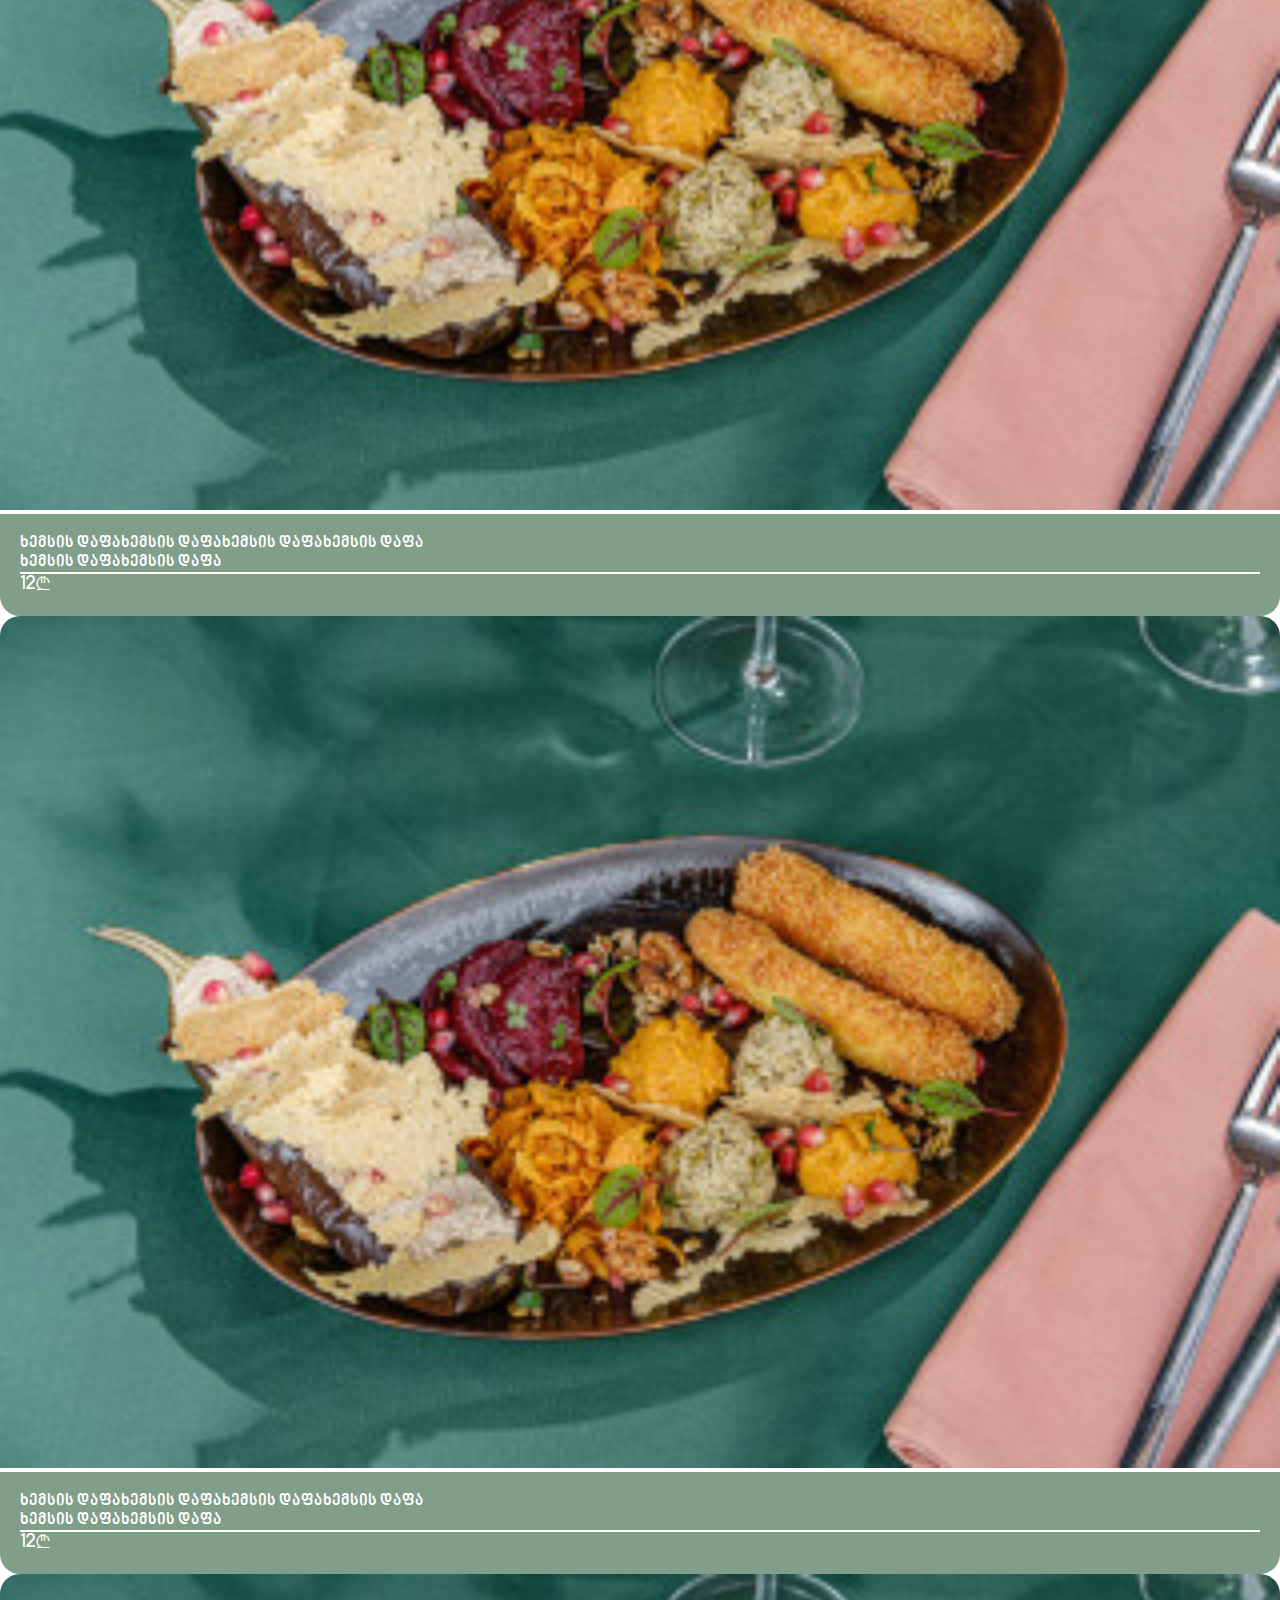
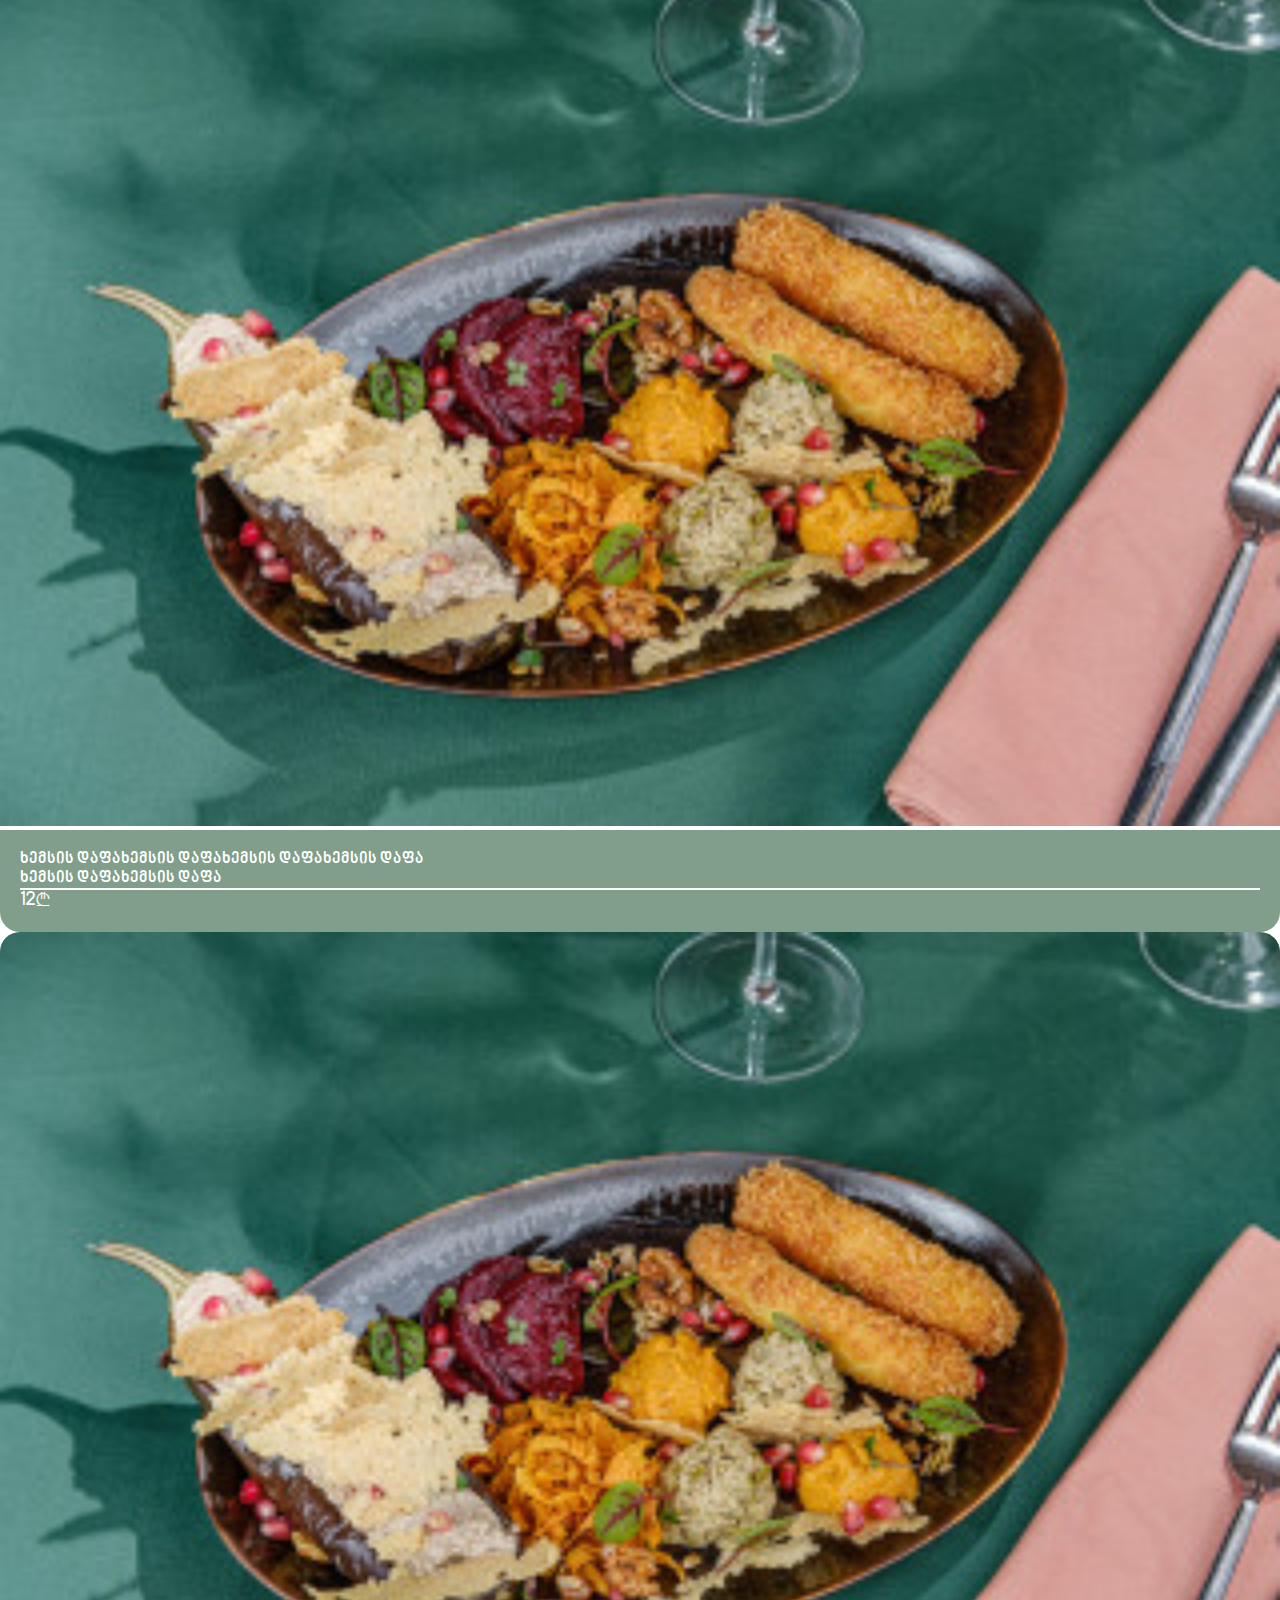
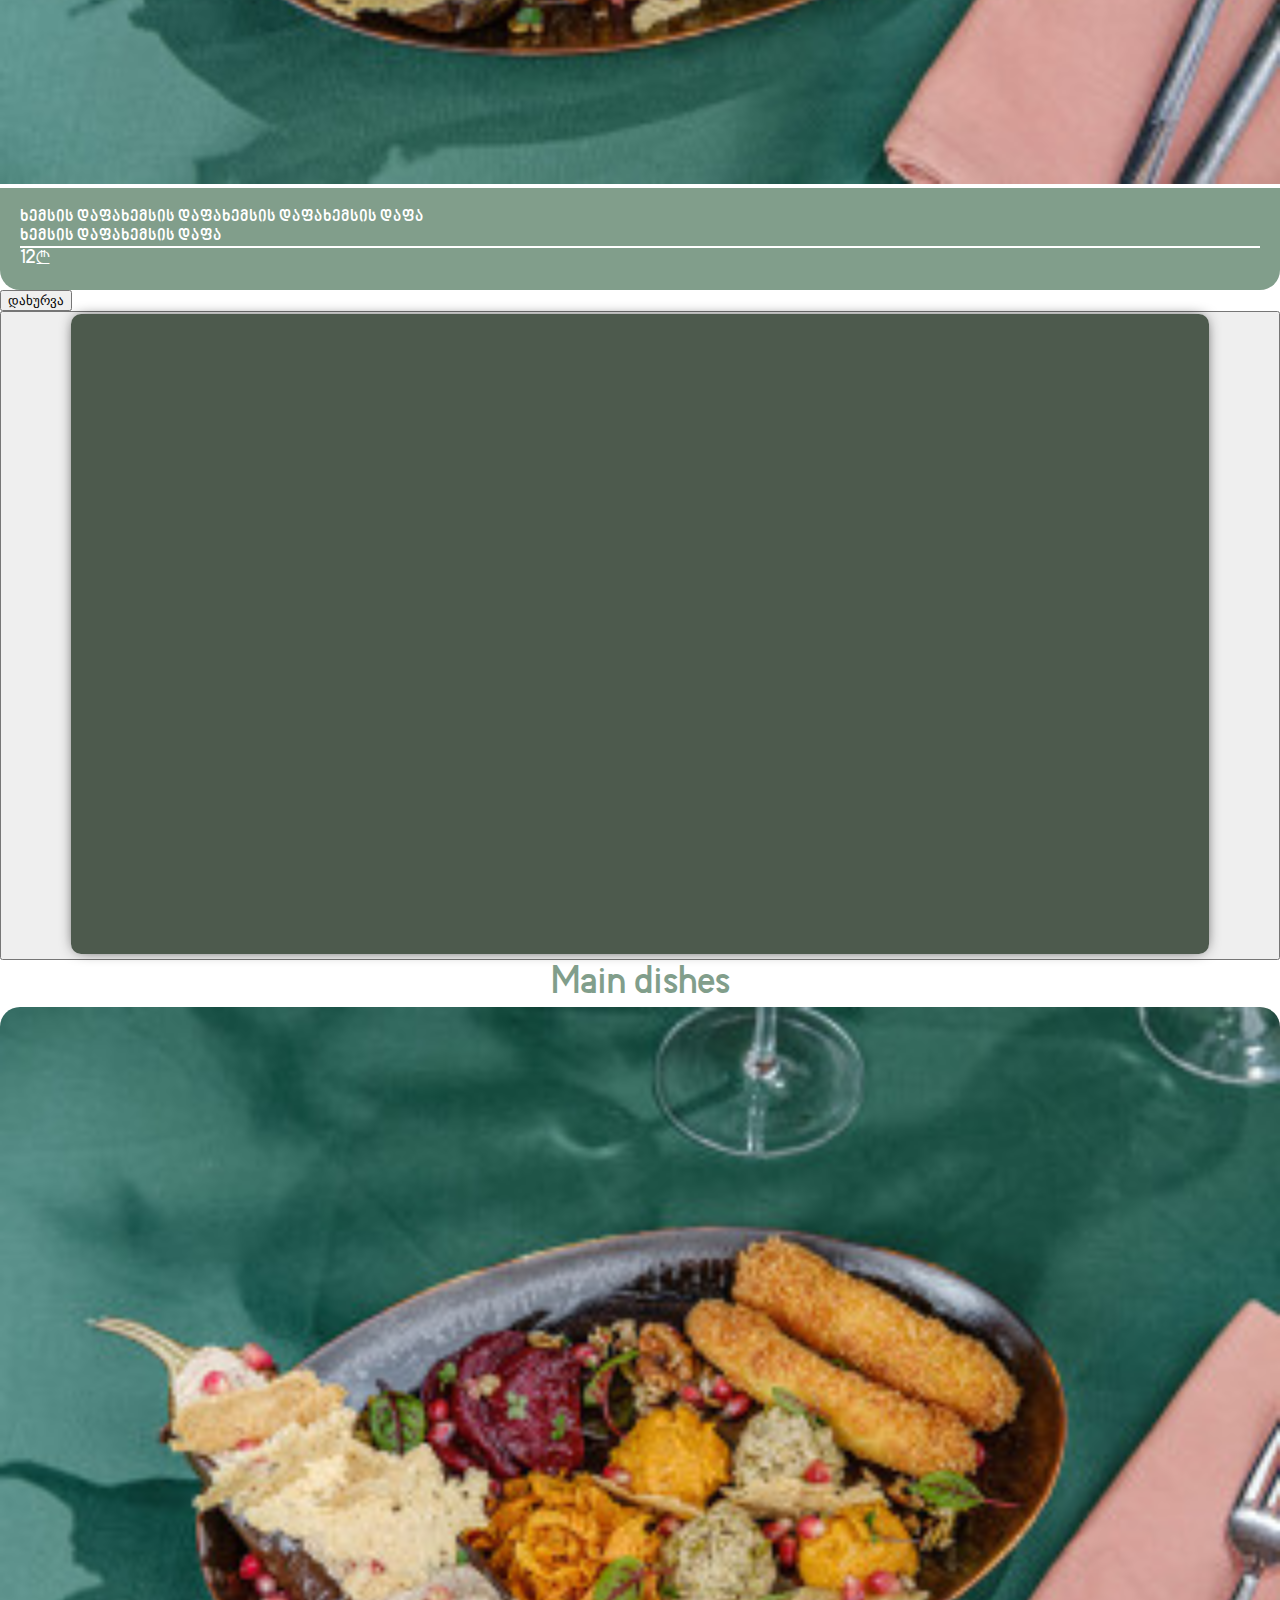
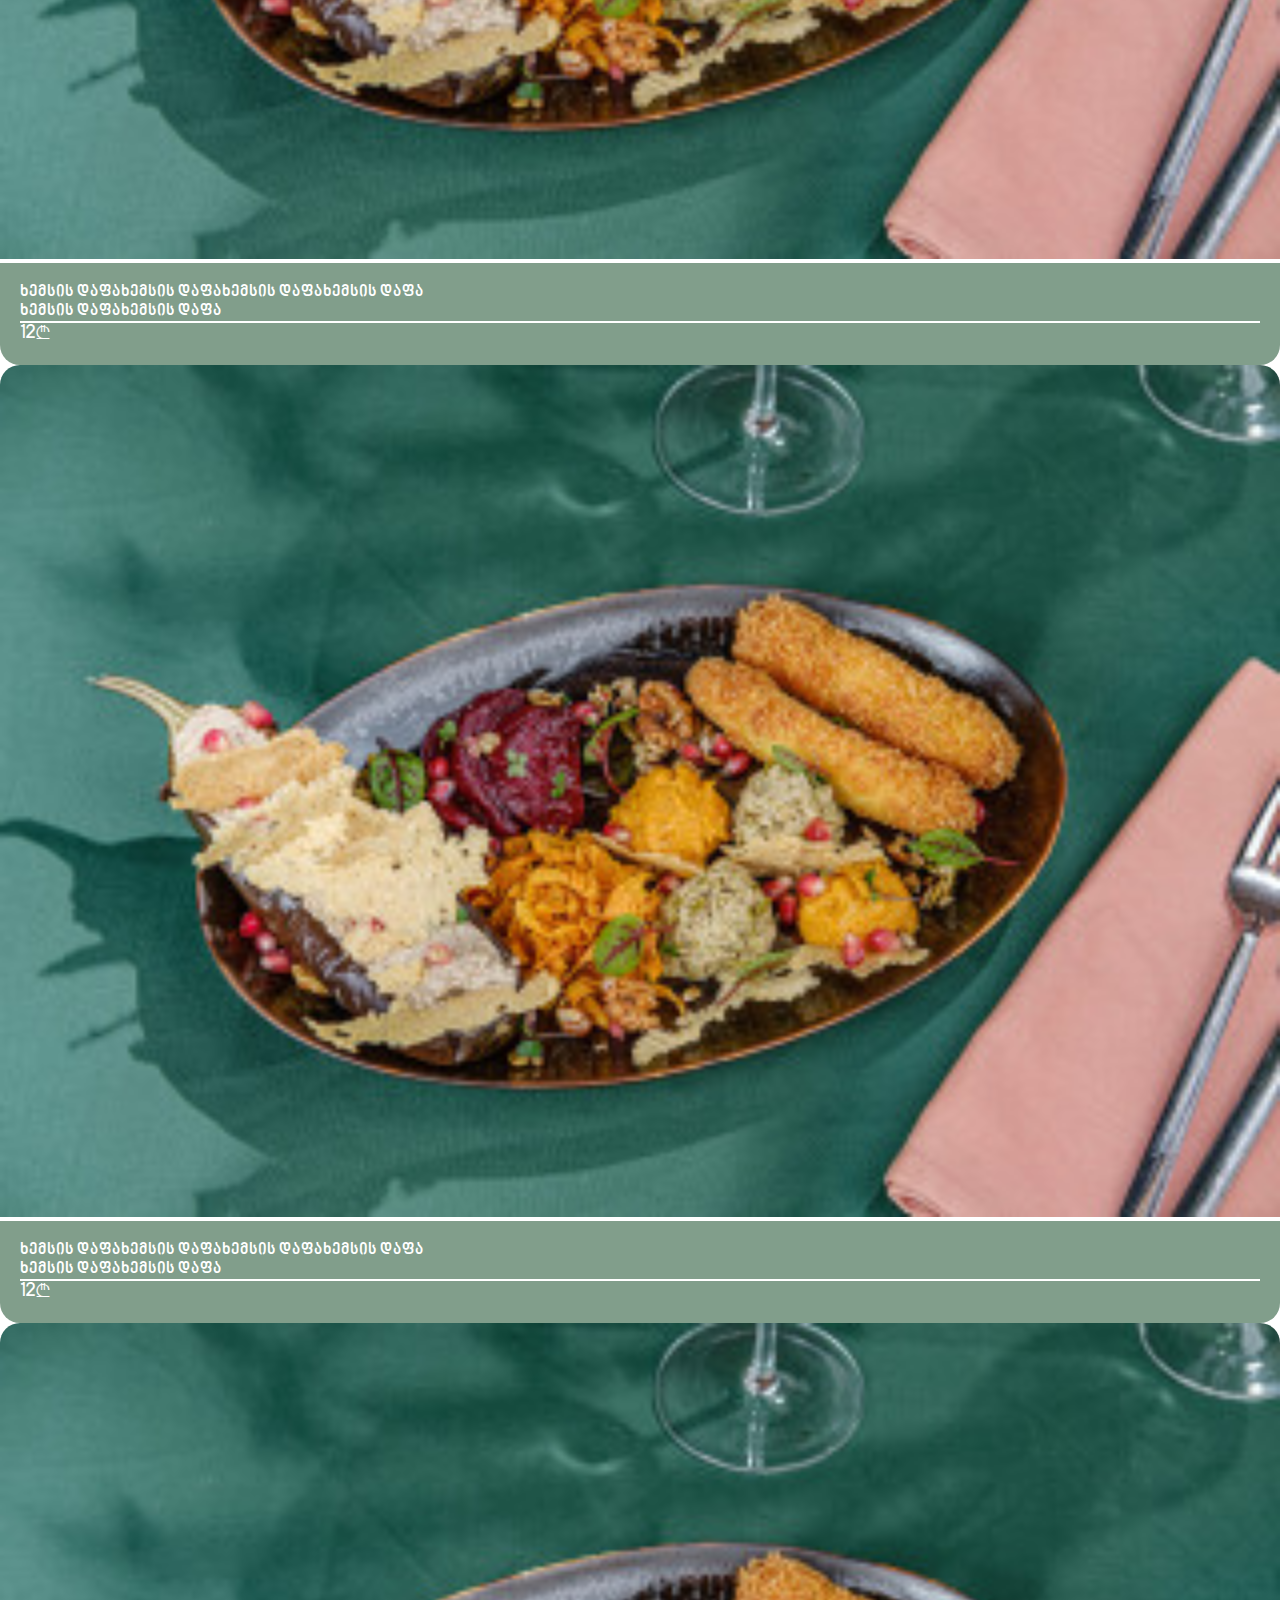
==== commit ee5a6e40: "update" ====
--- a/english.html
+++ b/english.html
@@ -17,8 +17,8 @@
 </head>
 
 <body>
-    <header class="container-fluid" style="background-color: #819E8B; box-shadow: rgb(0, 0, 0) 0px 0px 15px -5px; margin-bottom: 40px;"> 
-        <div class="row align-items-center justify-content-evenly">
+    <header class="container-fluid" style="background-color: #819E8B; box-shadow: rgb(0, 0, 0) 0px 0px 15px -5px; margin-bottom: 40px; padding-right: 28px;"> 
+        <div class="row align-items-center justify-content-between">
             <div class="logo col-2 d-flex ">
                 <a href="english.html" class="col-12"><img
                     src="./assets/Images/logo.png"
@@ -38,7 +38,6 @@
         </div>
     </section>
 
-
     <section class="container-fluid p-2">
         <div class="container">
             <div class="row justify-content-center justify-content-lg-start">
--- a/assets/CSS/style.css
+++ b/assets/CSS/style.css
@@ -65,7 +65,7 @@
 
 .itemdiscr>p{
     font-family: bpg;
-    font-size: 18px;
+    font-size: 16px;
     color: #fff;
 
     margin: 0;
@@ -89,12 +89,11 @@
 .text>h3{   
     font-family: bpg;
     color: #E4EAE5;
-    font-size: 2rem;
- 
-    position: absolute;
-    top: 50%;
-    left: 50%;
-    transform: translate(-50%, -75%);
+    font-size: 1.3rem;
+
+    display: flex;
+    justify-content: center;
+    align-items: center;
 }
 
 .img>img{
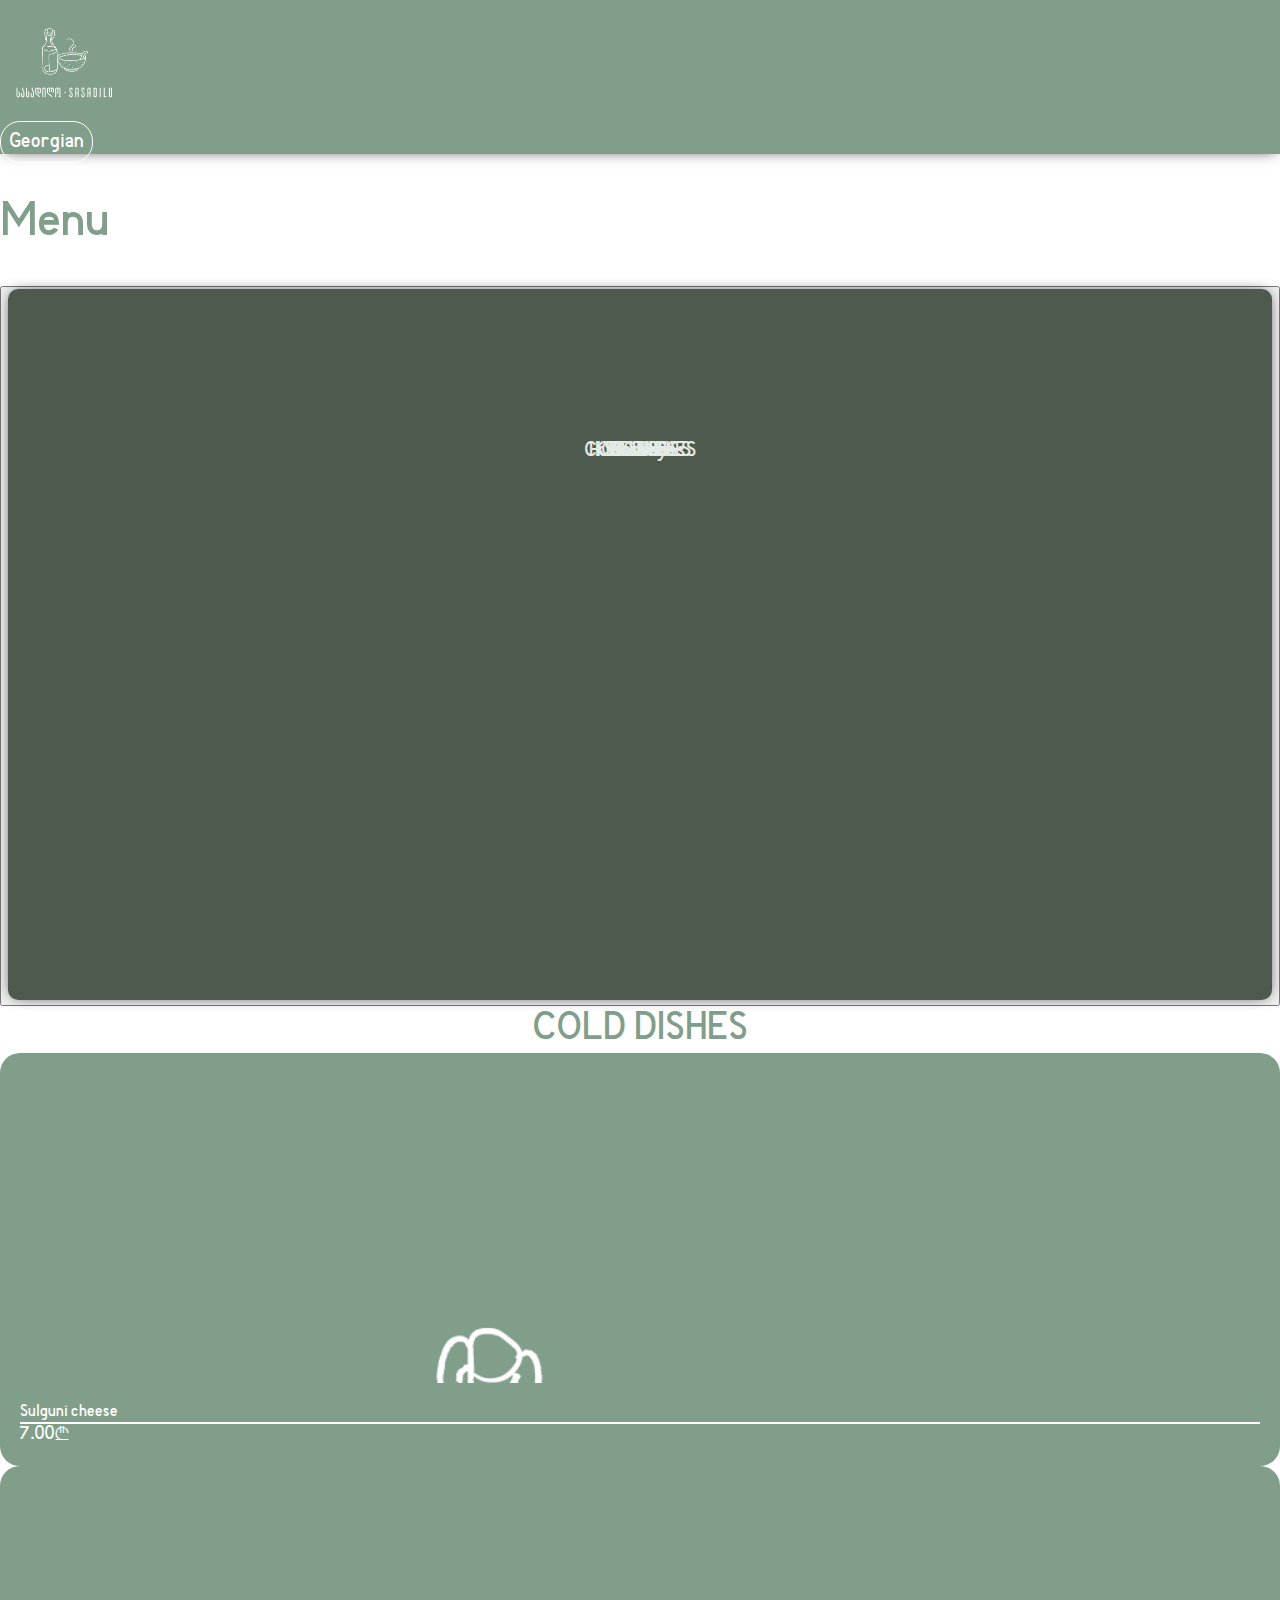
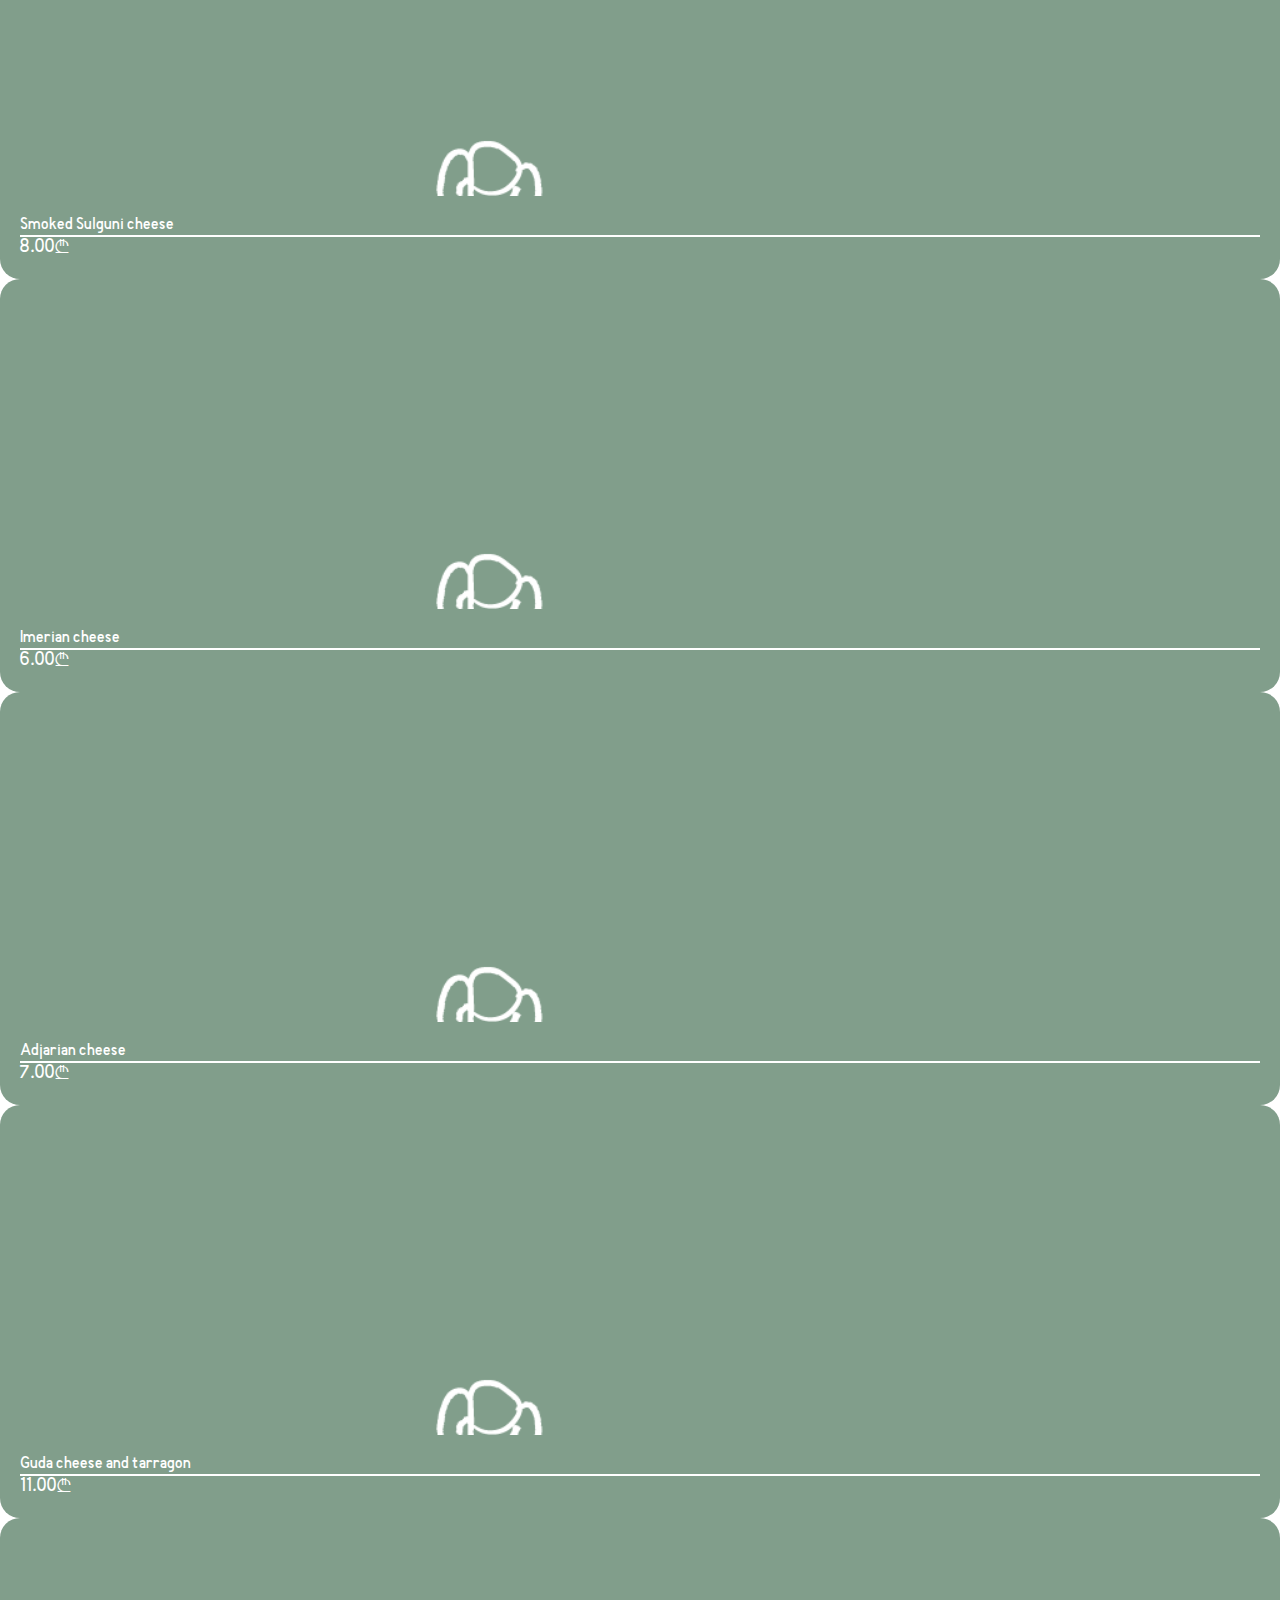
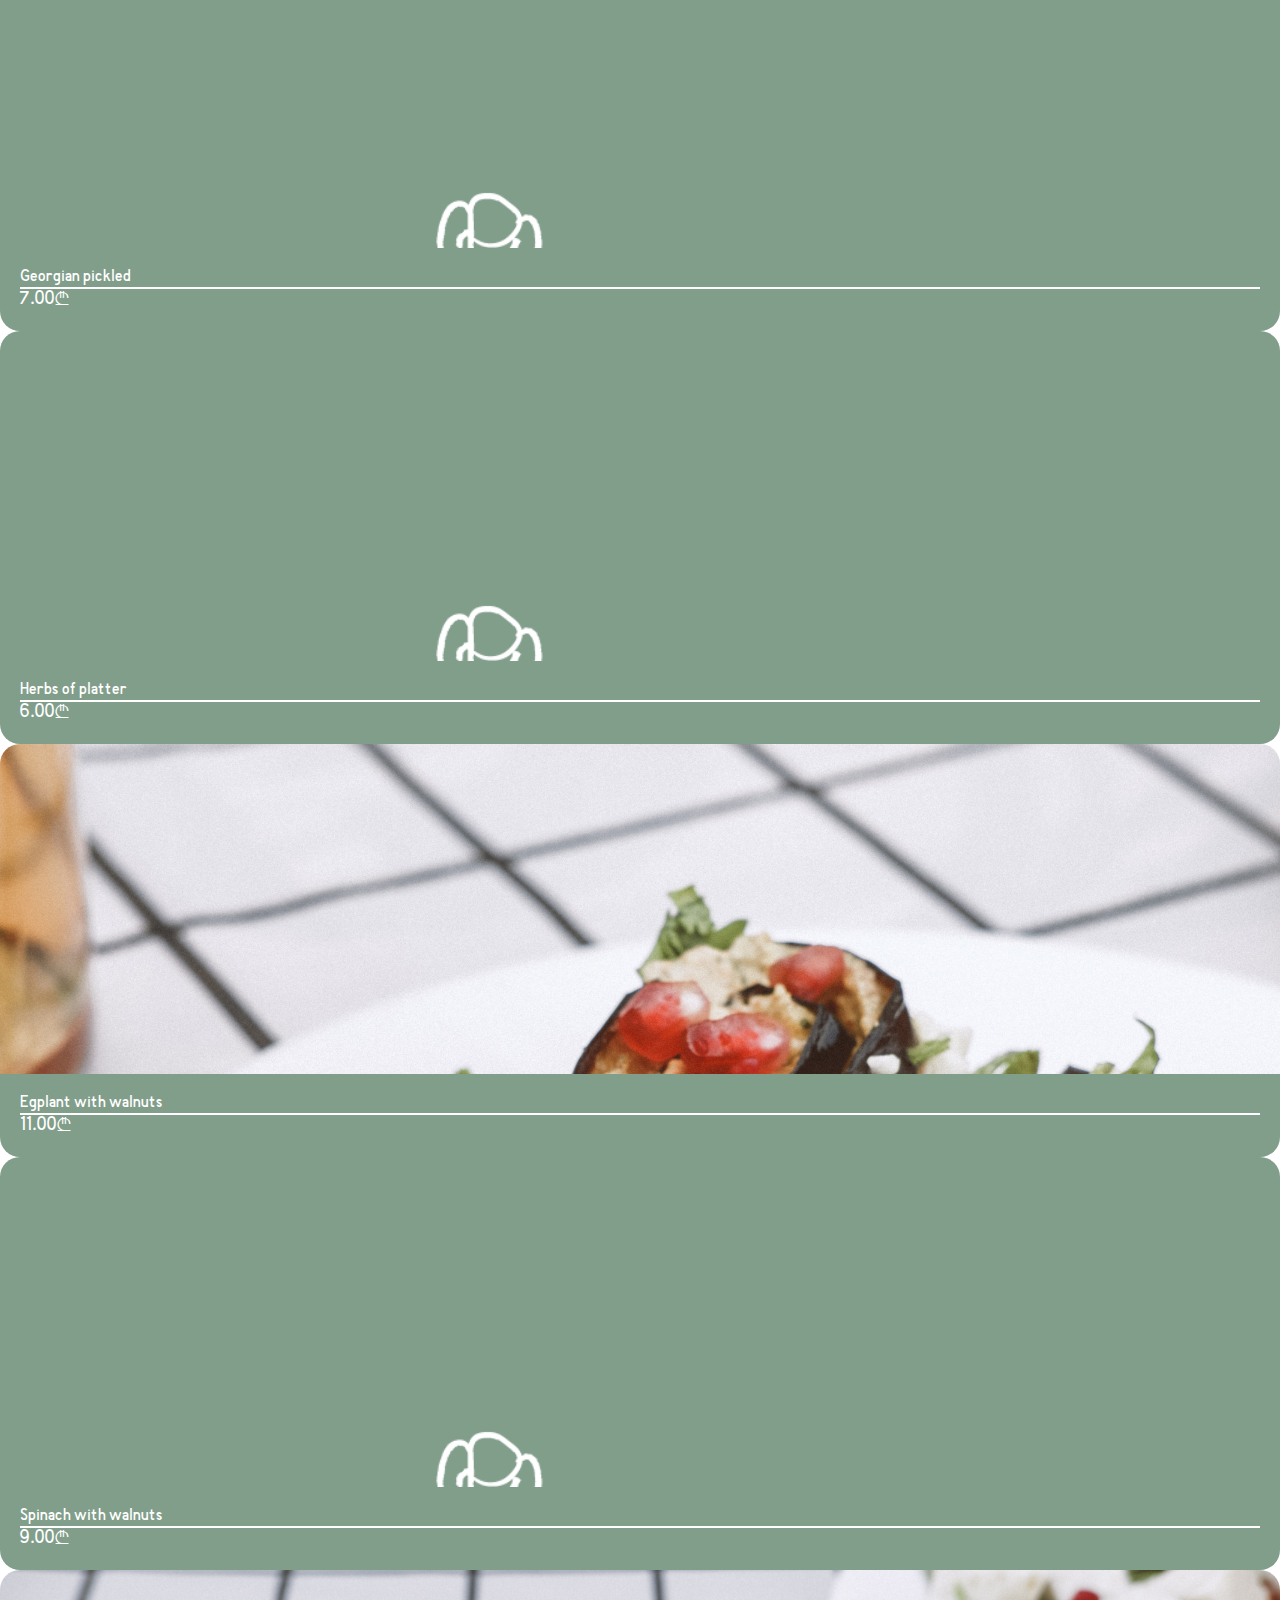
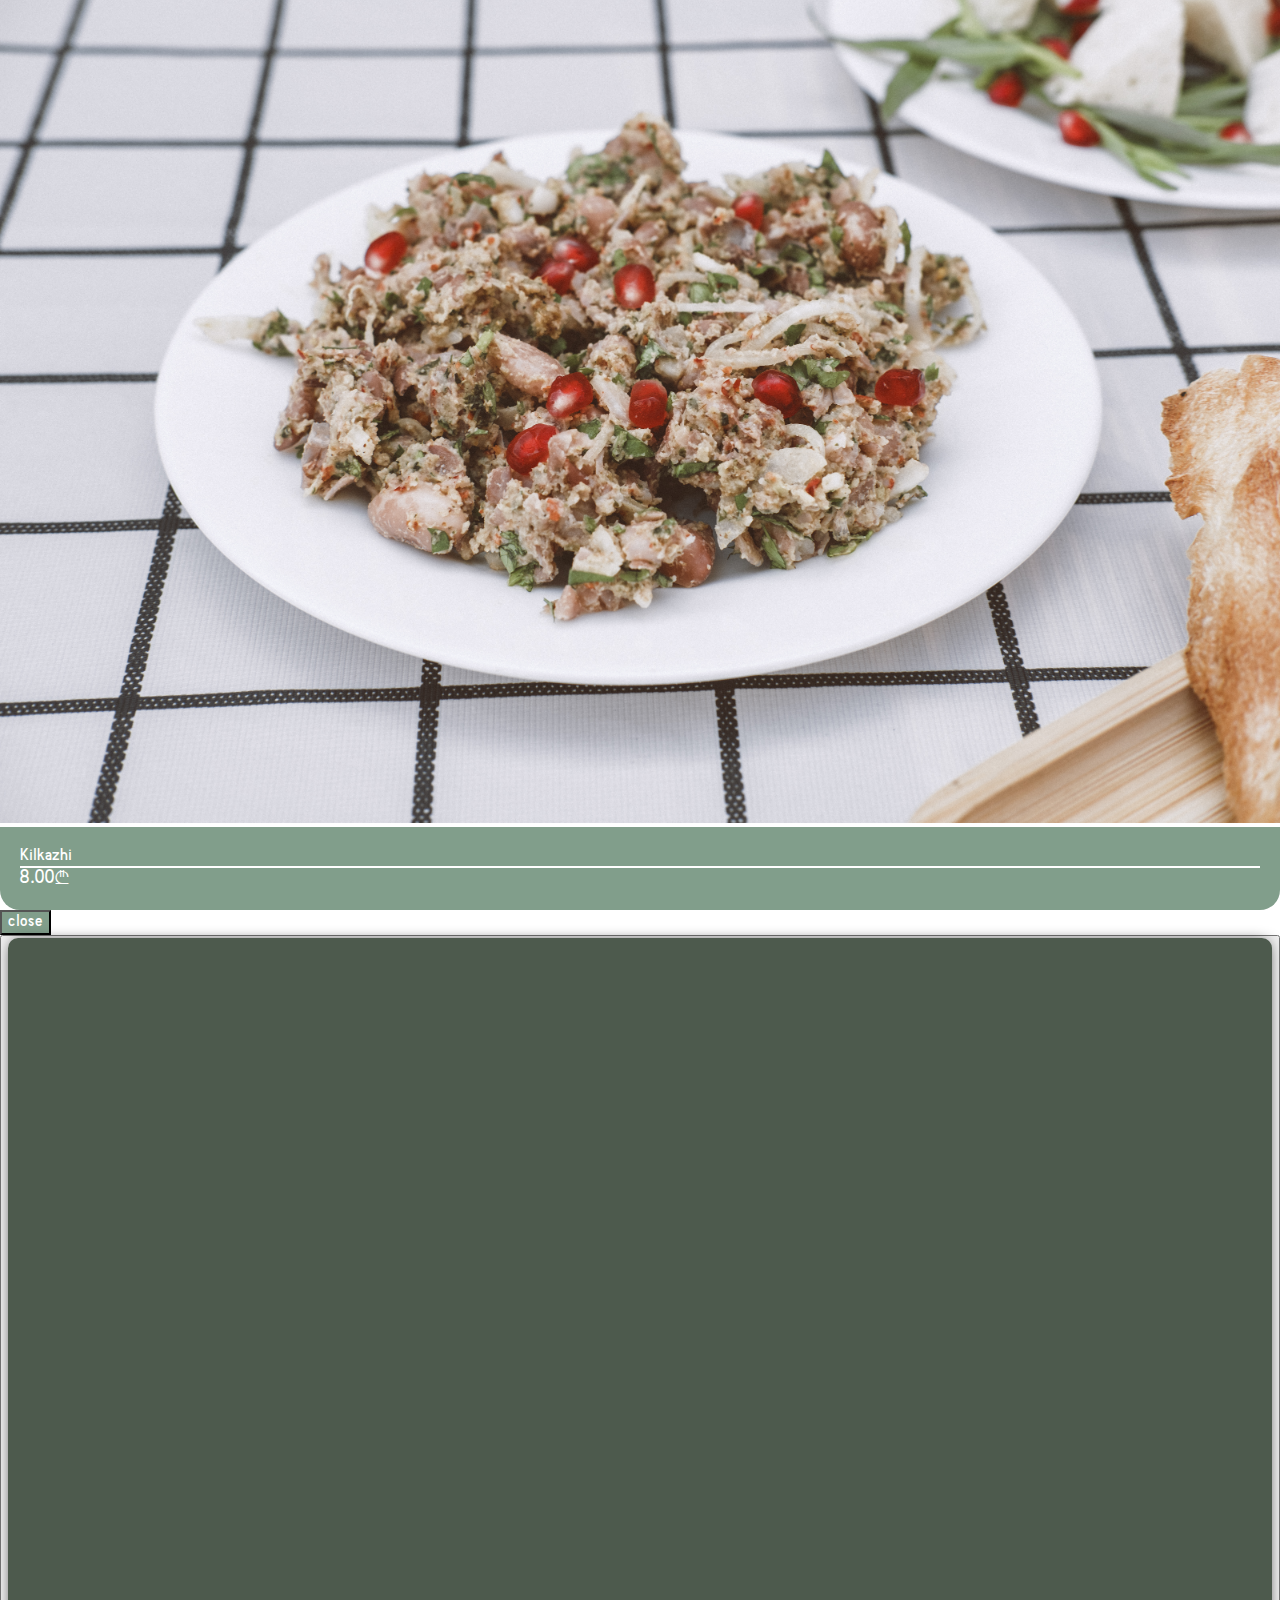
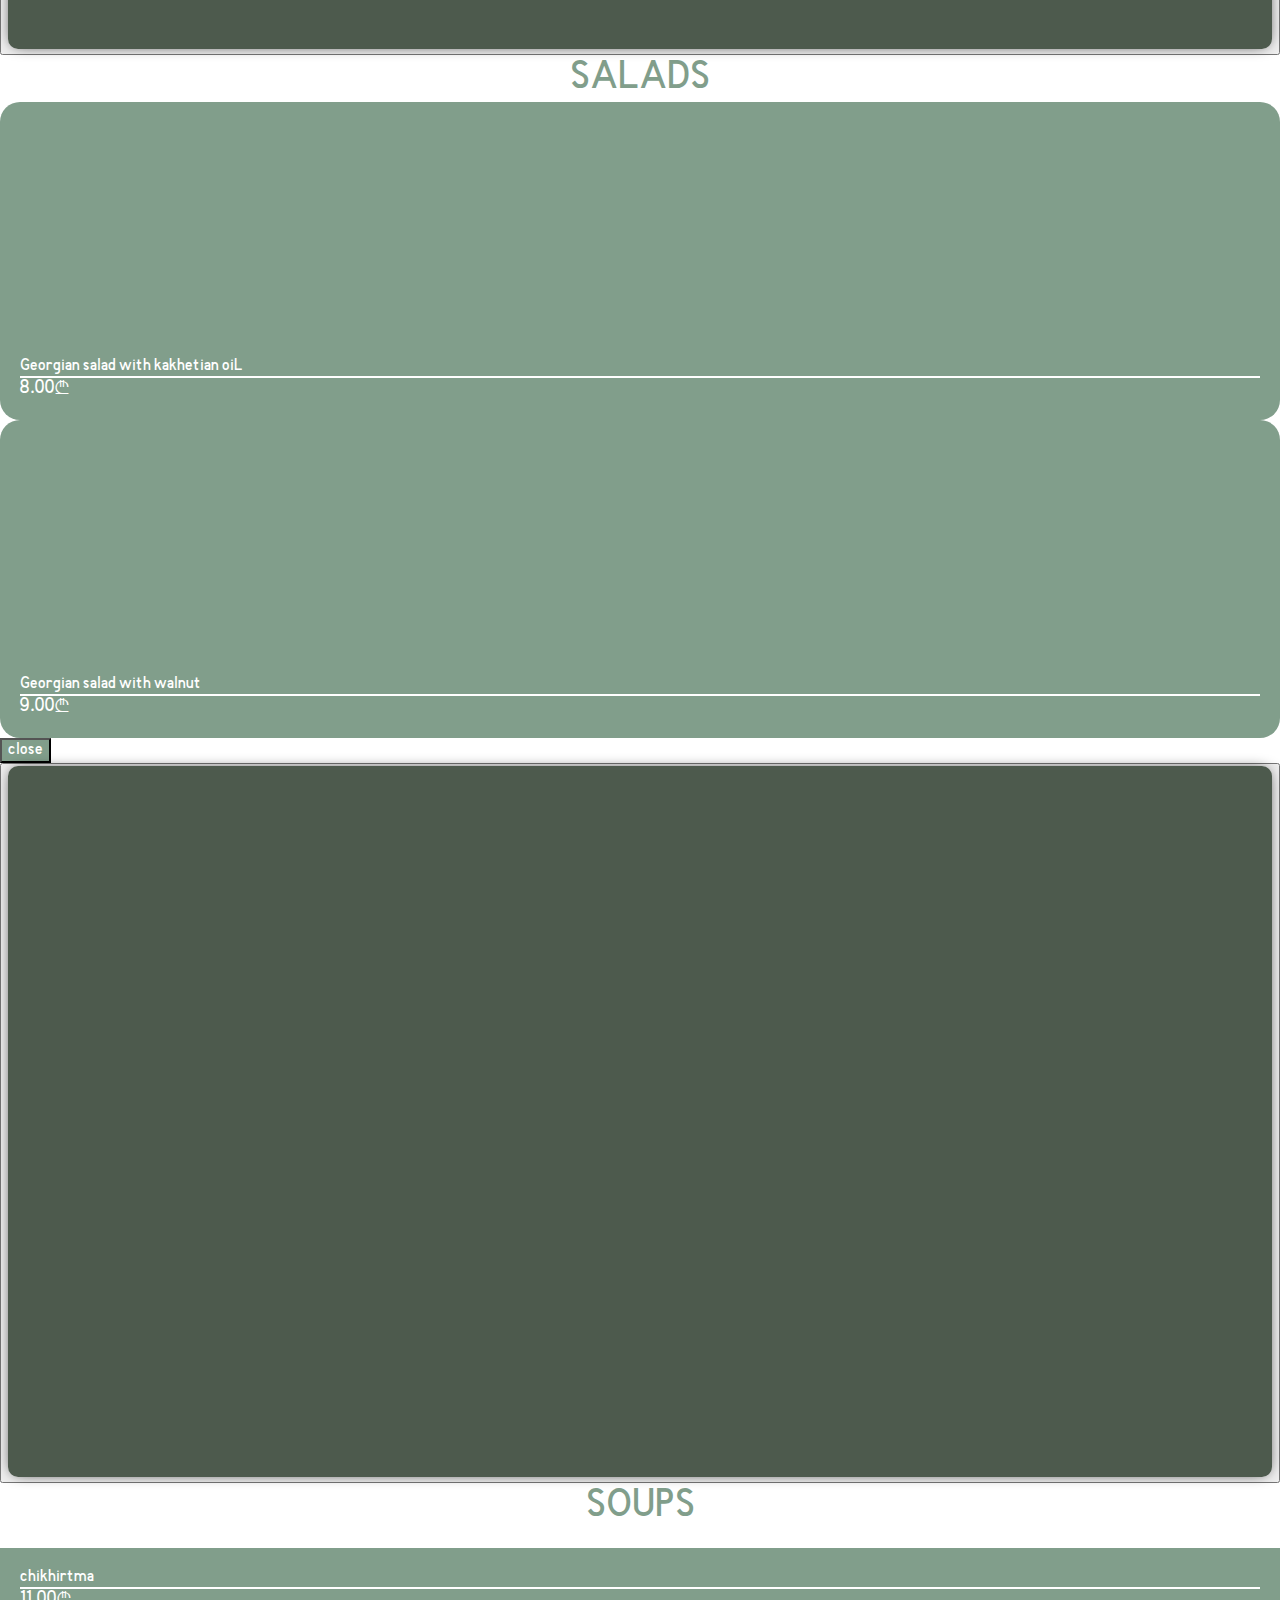
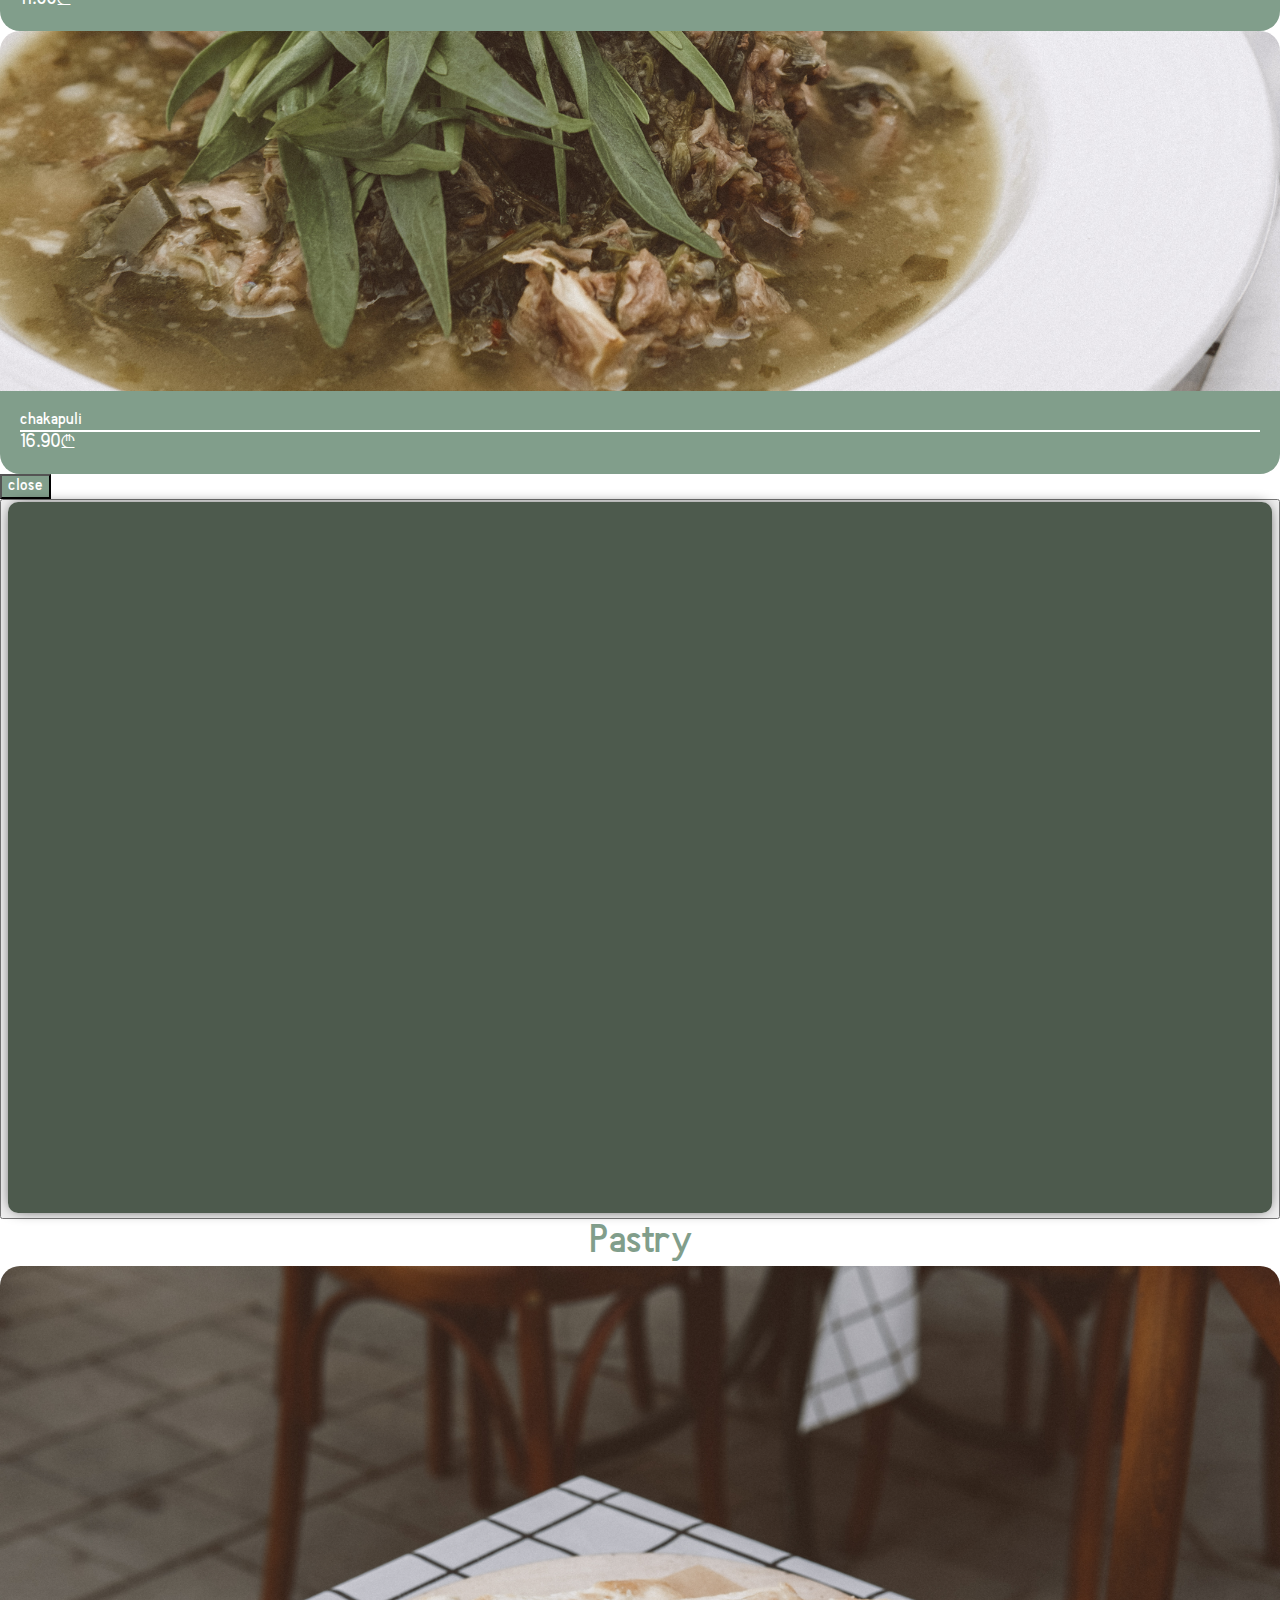
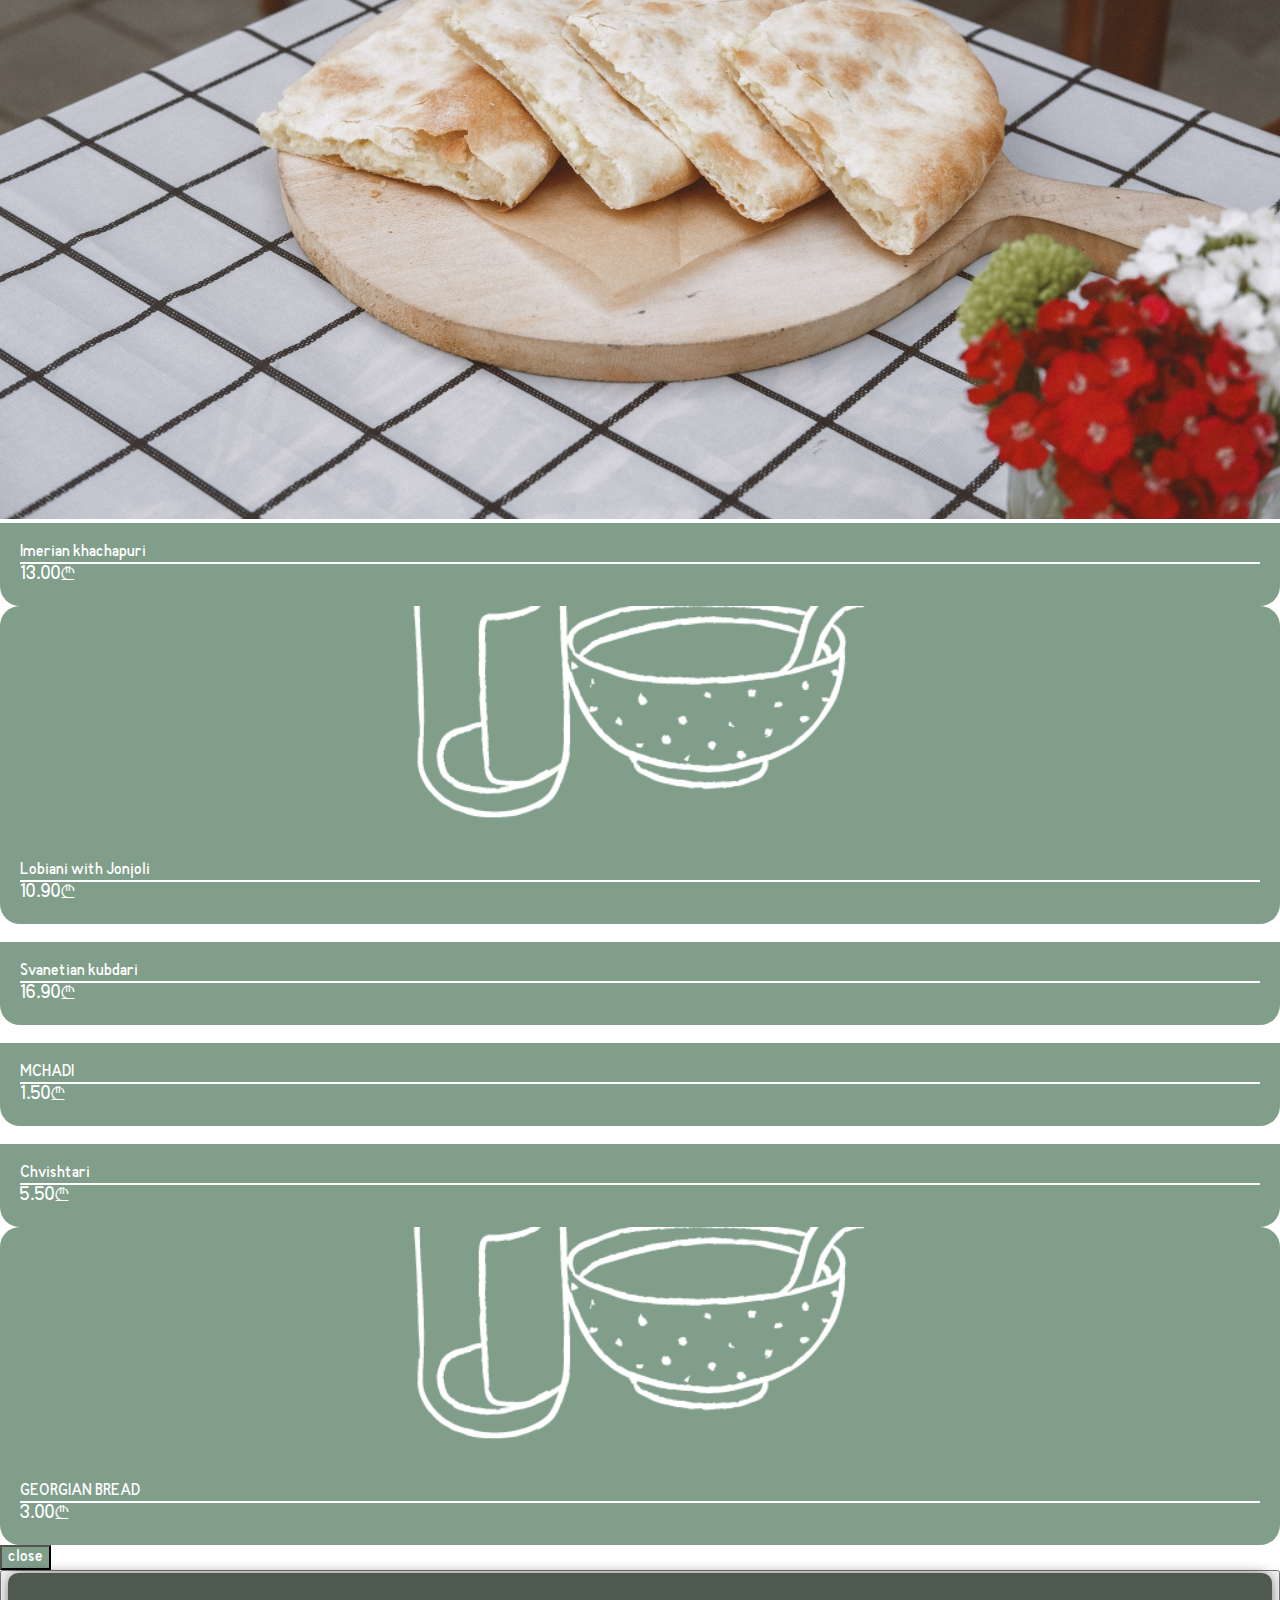
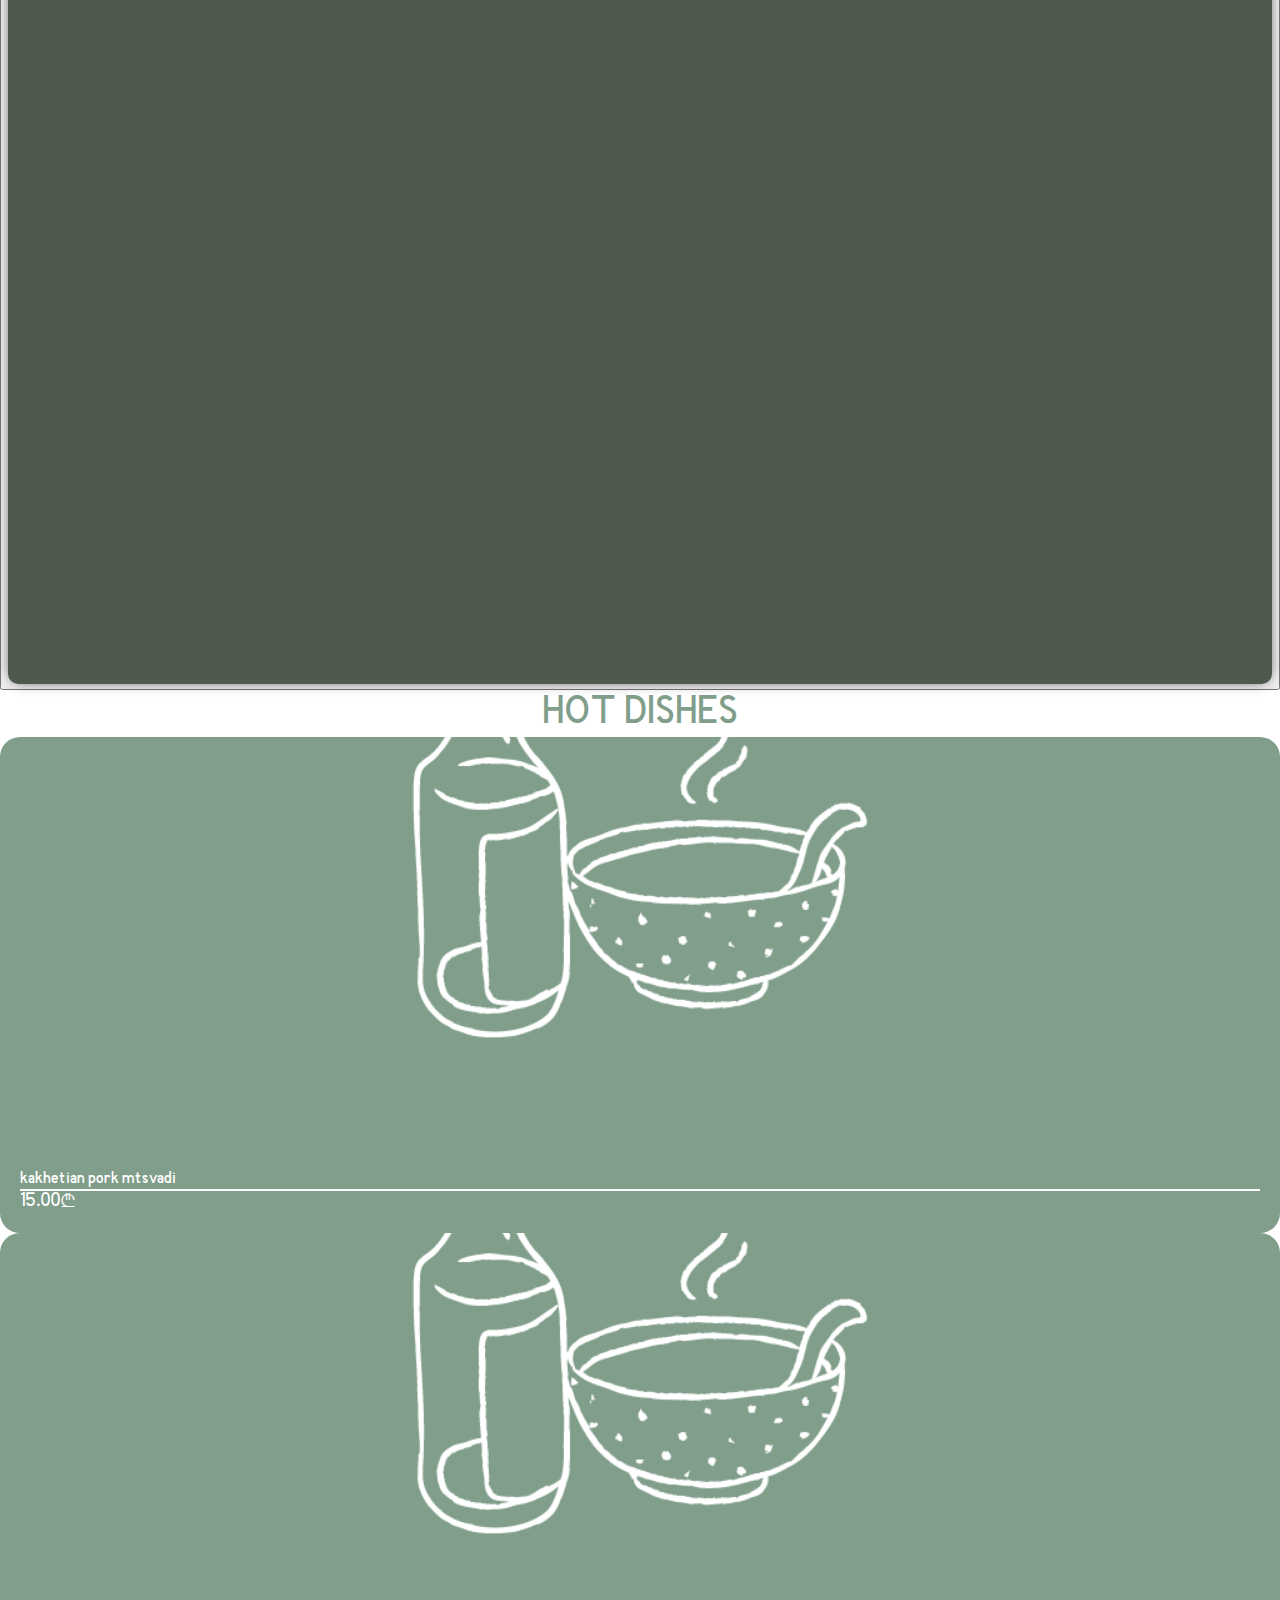
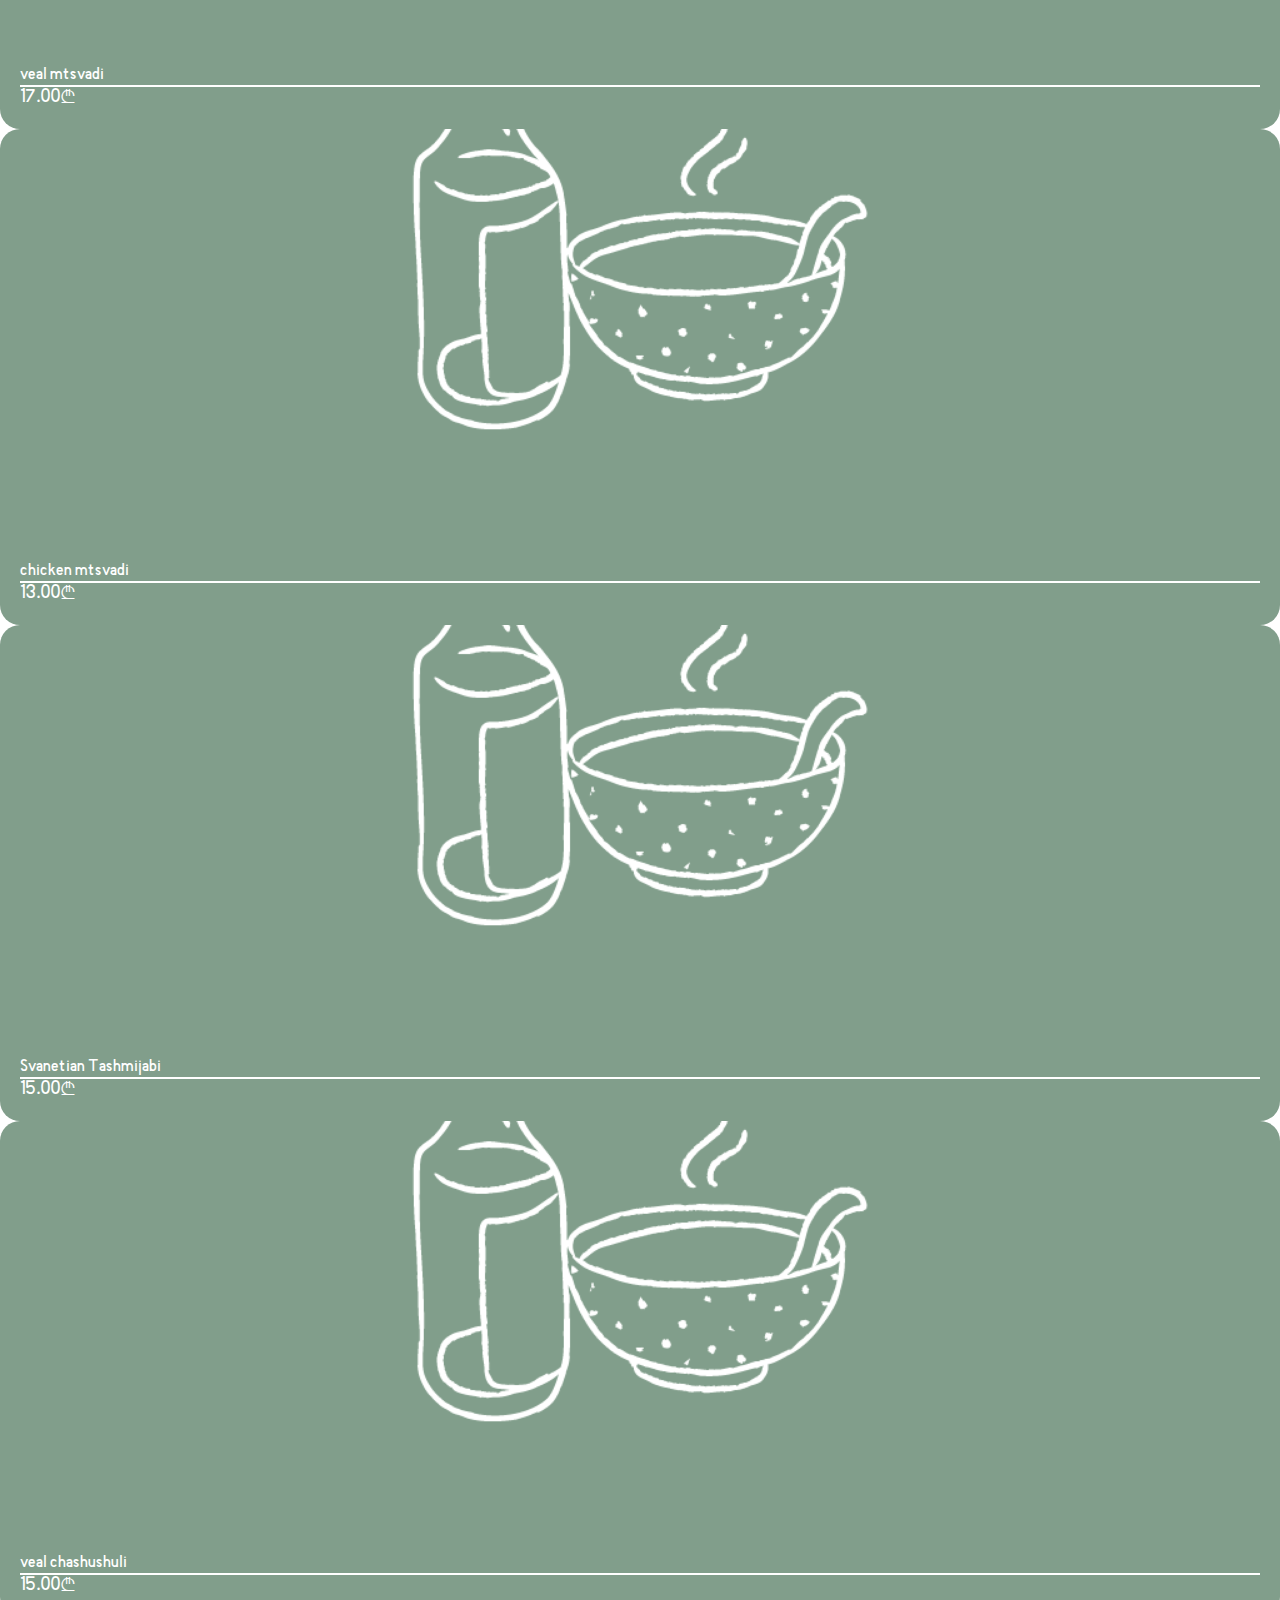
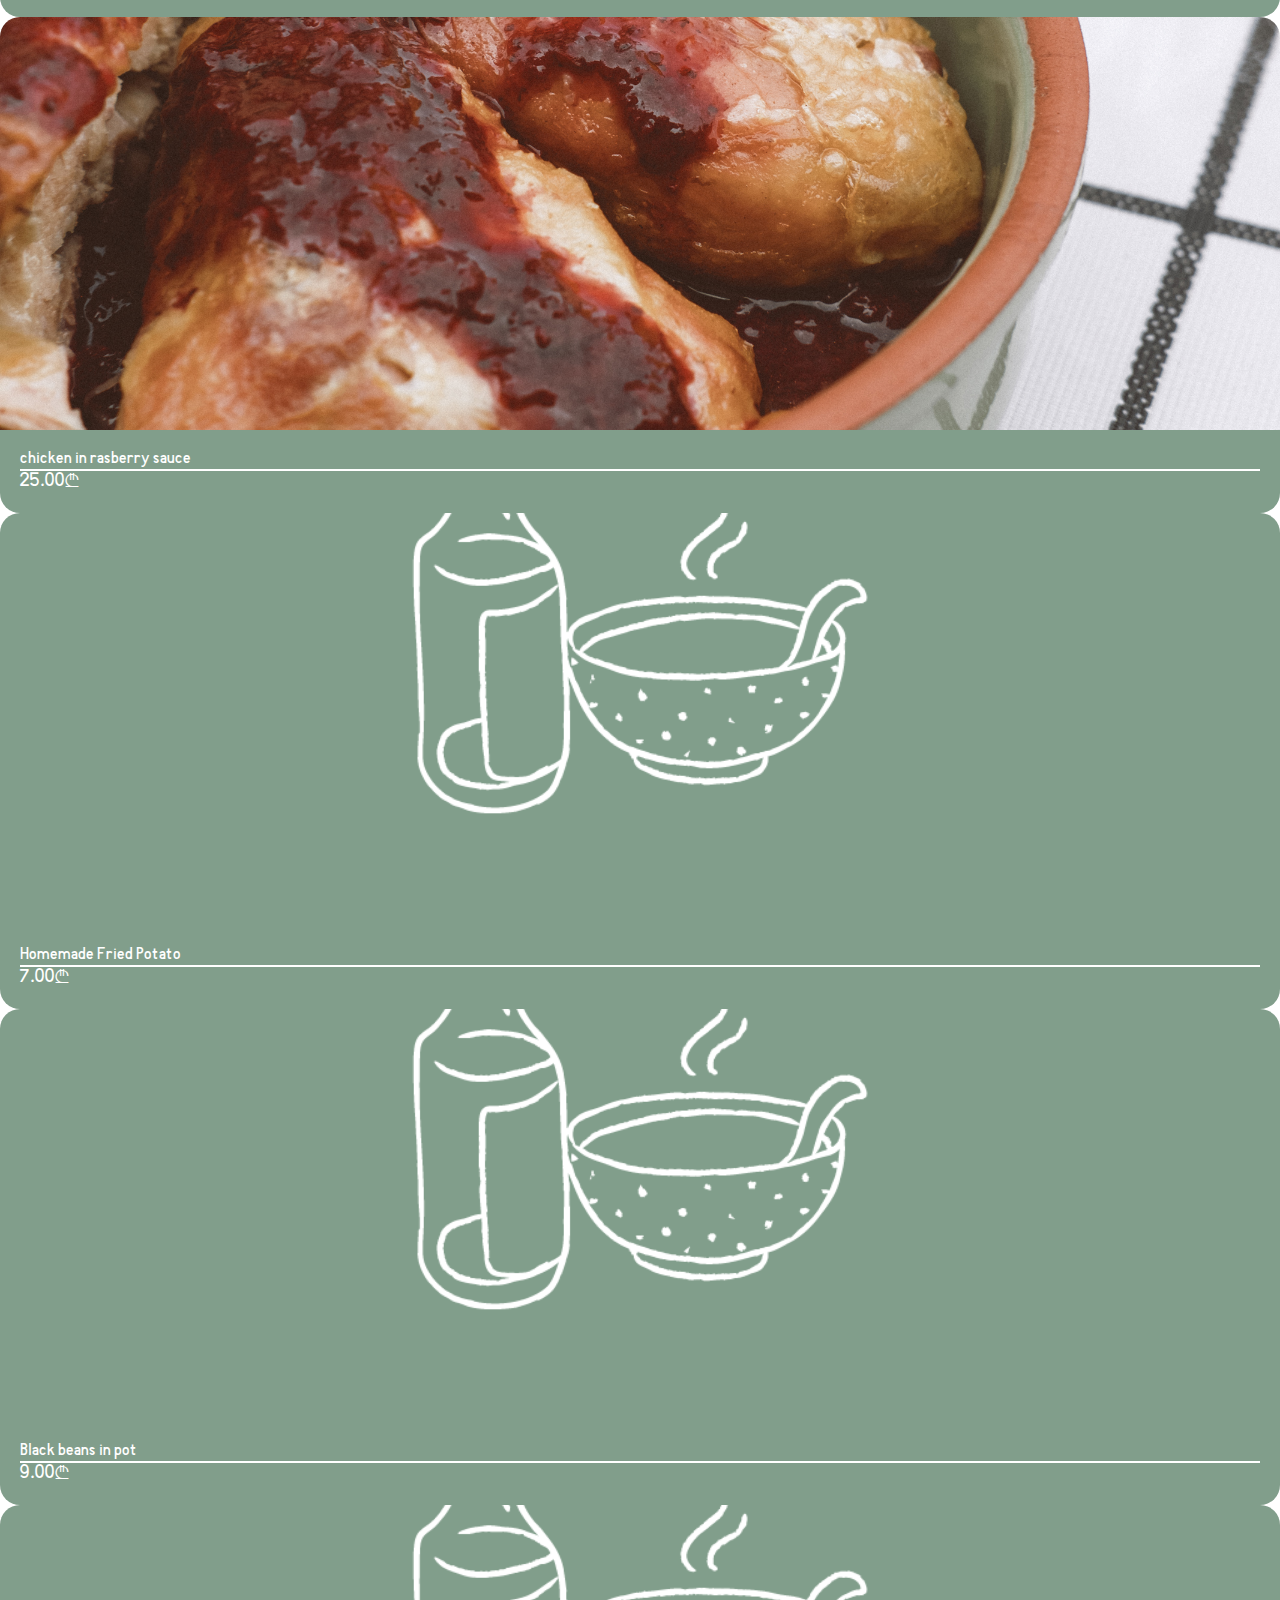
==== commit 126c11ea: "done" ====
--- a/english.html
+++ b/english.html
@@ -25,7 +25,7 @@
                     style="width: 100%;">
                 </a>
             </div>
-            <a href="index.html" class="language justify-content-center d-flex " style="width: 140px;">georgian
+            <a href="index.html" class="language justify-content-center d-flex " style="width: 140px;">Georgian
             </a>
         </div>
     </header>
@@ -33,477 +33,805 @@
     <section class="container-fluid">
         <div class="row">
             <div class="d-flex justify-content-center align-items-center">
-                <h1 style="font-family: bpg; font-size: 60px; color: #819E8B;">Menu</h1>
+                <h1 style="font-family: bpg; font-size: 50px; color: #819E8B;">Menu</h1>
             </div>
         </div>
     </section>
 
-    <section class="container-fluid p-2">
+
+    <section class="container-fluid p-2" style="margin-bottom: 55px;">
         <div class="container">
             <div class="row justify-content-center justify-content-lg-start">
-                <div class="1 col-12 col-lg-6 d-flex justify-content-center">
+                <div class="1 col-12 col-lg-4 d-flex justify-content-center">
                     <button type="button" class="btn menuitems position-relative" data-bs-toggle="modal" data-bs-target="#mymodal">
                         <div class="menuimg">
-                            <img src="./assets/Images/green.png" style="width: 90%;">
+                            <img src="./assets/Images/green.png" style="width: 100%;">
                         </div>
                         <div class="text position-absolute">
-                            <h3>Starter</h3>
+                            <h3>COLD DISHES</h3>
                         </div>
                     </button>
                     <div class="modal fade modal-xl" id="mymodal">
                         <div class="modal-dialog">
                             <div class="modal-content">
                                 <div class="modal-header">
-                                    <h1>Starter</h1>
+                                    <h1>COLD DISHES</h1>
                                 </div>
                                 <div class="modal-body d-md-flex d-grid ">
                                     <div class="row ">
                                         <div class="menucomponent col-12 col-lg-4 mb-3">
+                                            <div class="img" style="background-image: url(./assets/Images/logo.png); background-size: cover; height: 330px; border-radius: 20px 20px 0px 0px;">
+                                            </div>
+                                            <div class="iteminfo">
+                                                <div class="itemdiscr mb-3">
+                                                    <p>Sulguni cheese</p>
+                                                </div>
+                                                <div class="price pt-3" style="border-top: 2px solid #fff;">
+                                                    <p>7.00₾</p>
+                                                </div>
+                                            </div>
+                                        </div>
+                                        <div class="menucomponent col-12 col-lg-4 mb-3">
+                                            <div class="img" style="background-image: url(./assets/Images/logo.png); background-size: cover; height: 330px; border-radius: 20px 20px 0px 0px;">
+
+                                            </div>
+                                            <div class="iteminfo">
+                                                <div class="itemdiscr mb-3">
+                                                    <p>Smoked Sulguni cheese</p>
+                                                </div>
+                                                <div class="price pt-3" style="border-top: 2px solid #fff;">
+                                                    <p>8.00₾</p>
+                                                </div>
+                                            </div>
+                                        </div>
+                                        <div class="menucomponent col-12 col-lg-4 mb-3">
+                                            <div class="img" style="background-image: url(./assets/Images/logo.png); background-size: cover; height: 330px; border-radius: 20px 20px 0px 0px;">
+                                            </div>
+                                            <div class="iteminfo">
+                                                <div class="itemdiscr mb-3">
+                                                    <p>Imerian cheese</p>
+                                                </div>
+                                                <div class="price pt-3" style="border-top: 2px solid #fff;">
+                                                    <p>6.00₾</p>
+                                                </div>
+                                            </div>
+                                        </div>
+                                        <div class="menucomponent col-12 col-lg-4 mb-3">
+                                            <div class="img" style="background-image: url(./assets/Images/logo.png); background-size: cover; height: 330px; border-radius: 20px 20px 0px 0px;">
+                                            </div>
+                                            <div class="iteminfo">
+                                                <div class="itemdiscr mb-3">
+                                                    <p>Adjarian cheese</p>
+                                                </div>
+                                                <div class="price pt-3" style="border-top: 2px solid #fff;">
+                                                    <p>7.00₾</p>
+                                                </div>
+                                            </div>
+                                        </div>
+                                        <div class="menucomponent col-12 col-lg-4 mb-3">
+                                            <div class="img" style="background-image: url(./assets/Images/logo.png); background-size: cover; height: 330px; border-radius: 20px 20px 0px 0px;">
+                                            </div>
+                                            <div class="iteminfo">
+                                                <div class="itemdiscr mb-3">
+                                                    <p>Guda cheese and tarragon</p>
+                                                </div>
+                                                <div class="price pt-3" style="border-top: 2px solid #fff;">
+                                                    <p>11.00₾</p>
+                                                </div>
+                                            </div>
+                                        </div>
+                                        <div class="menucomponent col-12 col-lg-4 mb-3">
+                                            <div class="img" style="background-image: url(./assets/Images/logo.png); background-size: cover; height: 330px; border-radius: 20px 20px 0px 0px;">
+                                            </div>
+                                            <div class="iteminfo">
+                                                <div class="itemdiscr mb-3">
+                                                    <p>Georgian pickled</p>
+                                                </div>
+                                                <div class="price pt-3" style="border-top: 2px solid #fff;">
+                                                    <p>7.00₾</p>
+                                                </div>
+                                            </div>
+                                        </div>
+                                        <div class="menucomponent col-12 col-lg-4 mb-3">
+                                            <div class="img" style="background-image: url(./assets/Images/logo.png); background-size: cover; height: 330px; border-radius: 20px 20px 0px 0px;">
+                                            </div>
+                                            <div class="iteminfo">
+                                                <div class="itemdiscr mb-3">
+                                                    <p>Herbs of platter</p>
+                                                </div>
+                                                <div class="price pt-3" style="border-top: 2px solid #fff;">
+                                                    <p>6.00₾</p>
+                                                </div>
+                                            </div>
+                                        </div>
+                                        <div class="menucomponent col-12 col-lg-4 mb-3">
+                                            <div class="img" style="background-image: url(./assets/Images/IMG_3099\ copy.jpg); background-size: cover; height: 330px; border-radius: 20px 20px 0px 0px;">
+                                            </div>
+                                            <div class="iteminfo">
+                                                <div class="itemdiscr mb-3">
+                                                    <p>Egplant with walnuts</p>
+                                                </div>
+                                                <div class="price pt-3" style="border-top: 2px solid #fff;">
+                                                    <p>11.00₾</p>
+                                                </div>
+                                            </div>
+                                        </div>
+                                        <div class="menucomponent col-12 col-lg-4 mb-3">
+                                            <div class="img" style="background-image: url(./assets/Images/logo.png); background-size: cover; height: 330px; border-radius: 20px 20px 0px 0px;">
+                                            </div>
+                                            <div class="iteminfo">
+                                                <div class="itemdiscr mb-3">
+                                                    <p>Spinach with walnuts</p>
+                                                </div>
+                                                <div class="price pt-3" style="border-top: 2px solid #fff;">
+                                                    <p>9.00₾</p>
+                                                </div>
+                                            </div>
+                                        </div>
+                                        <div class="menucomponent col-12 col-lg-4 mb-3">
                                             <div class="img">
-                                                <img src="./assets/Images/ხემსის დაფა.jpg" alt="">
-                                            </div>
-                                            <div class="iteminfo">
-                                                <div class="itemdiscr" style="border-bottom: 2px solid #fff;">
-                                                    <p>ხემსის დაფახემსის დაფახემსის დაფახემსის დაფა<br>ხემსის დაფახემსის დაფა</p>
-                                                </div>
-                                                <div class="price">
-                                                    <p>12₾</p>
-                                                </div>
-                                            </div>
-                                        </div>
-                                        <div class="menucomponent col-12 col-lg-4 mb-3">
-                                            <div class="img">
-                                                <img src="./assets/Images/ხემსის დაფა.jpg" alt="">
-                                            </div>
-                                            <div class="iteminfo">
-                                                <div class="itemdiscr" style="border-bottom: 2px solid #fff;">
-                                                    <p>ხემსის დაფახემსის დაფახემსის დაფახემსის დაფა<br>ხემსის დაფახემსის დაფა</p>
-                                                </div>
-                                                <div class="price">
-                                                    <p>12₾</p>
-                                                </div>
-                                            </div>
-                                        </div>
-                                        <div class="menucomponent col-12 col-lg-4 mb-3">
-                                            <div class="img">
-                                                <img src="./assets/Images/ხემსის დაფა.jpg" alt="">
-                                            </div>
-                                            <div class="iteminfo">
-                                                <div class="itemdiscr" style="border-bottom: 2px solid #fff;">
-                                                    <p>ხემსის დაფახემსის დაფახემსის დაფახემსის დაფა<br>ხემსის დაფახემსის დაფა</p>
-                                                </div>
-                                                <div class="price">
-                                                    <p>12₾</p>
-                                                </div>
-                                            </div>
-                                        </div>
-                                        <div class="menucomponent col-12 col-lg-4 mb-3">
-                                            <div class="img">
-                                                <img src="./assets/Images/ხემსის დაფა.jpg" alt="">
-                                            </div>
-                                            <div class="iteminfo">
-                                                <div class="itemdiscr" style="border-bottom: 2px solid #fff;">
-                                                    <p>ხემსის დაფახემსის დაფახემსის დაფახემსის დაფა<br>ხემსის დაფახემსის დაფა</p>
-                                                </div>
-                                                <div class="price">
-                                                    <p>12₾</p>
+                                                <img src="./assets/Images/IMG_3094.jpeg" alt="">
+                                            </div>
+                                            <div class="iteminfo">
+                                                <div class="itemdiscr mb-3">
+                                                    <p>Kilkazhi</p>
+                                                </div>
+                                                <div class="price pt-3" style="border-top: 2px solid #fff;">
+                                                    <p>8.00₾</p>
                                                 </div>
                                             </div>
                                         </div>
                                     </div>
                                 </div>
                                 <div class="modal-footer">
-                                    <button class="btn btn-danger" data-bs-dismiss="modal">დახურვა</button>
+                                    <button class="btn" style="background-color: #819E8B ; color: white;     font-family: bpg;     font-size: 1rem;" data-bs-dismiss="modal">close</button>
                                 </div>
                             </div>
                         </div>
                     </div>
                 </div>
-                <div class="2 col-12 col-lg-6 d-flex justify-content-center">
+                <div class="2 col-12 col-lg-4 d-flex justify-content-center">
                     <button type="button" class="btn position-relative menuitems" data-bs-toggle="modal" data-bs-target="#mymodal2">
                         <div class="menuimg">
-                            <img src="./assets/Images/green.png" style="width: 90%;">
+                            <img src="./assets/Images/green.png" style="width: 100%;">
                         </div>
                         <div class="text position-absolute">
-                            <h3>salads</h3>
+                            <h3>SALADS</h3>
                         </div>
                     </button>
                     <div class="modal fade modal-xl" id="mymodal2">
                         <div class="modal-dialog">
                             <div class="modal-content">
                                 <div class="modal-header">
-                                    <h1>salads</h1>
-                                </div>
-                                <div class="modal-body d-md-flex d-grid ">
+                                    <h1>SALADS</h1>
+                                </div>
+                                <div class="modal-body d-md-flex d-grid justify-content-center">
                                     <div class="row ">
-                                        <div class="menucomponent col-12 col-lg-4 mb-3">
-                                            <div class="img">
-                                                <img src="./assets/Images/ხემსის დაფა.jpg" alt="">
-                                            </div>
-                                            <div class="iteminfo">
-                                                <div class="itemdiscr" style="border-bottom: 2px solid #fff;">
-                                                    <p>ხემსის დაფახემსის დაფახემსის დაფახემსის დაფა<br>ხემსის დაფახემსის დაფა</p>
-                                                </div>
-                                                <div class="price">
-                                                    <p>12₾</p>
-                                                </div>
-                                            </div>
-                                        </div>
-                                        <div class="menucomponent col-12 col-lg-4 mb-3">
-                                            <div class="img">
-                                                <img src="./assets/Images/ხემსის დაფა.jpg" alt="">
-                                            </div>
-                                            <div class="iteminfo">
-                                                <div class="itemdiscr" style="border-bottom: 2px solid #fff;">
-                                                    <p>ხემსის დაფახემსის დაფახემსის დაფახემსის დაფა<br>ხემსის დაფახემსის დაფა</p>
-                                                </div>
-                                                <div class="price">
-                                                    <p>12₾</p>
-                                                </div>
-                                            </div>
-                                        </div>
-                                        <div class="menucomponent col-12 col-lg-4 mb-3">
-                                            <div class="img">
-                                                <img src="./assets/Images/ხემსის დაფა.jpg" alt="">
-                                            </div>
-                                            <div class="iteminfo">
-                                                <div class="itemdiscr" style="border-bottom: 2px solid #fff;">
-                                                    <p>ხემსის დაფახემსის დაფახემსის დაფახემსის დაფა<br>ხემსის დაფახემსის დაფა</p>
-                                                </div>
-                                                <div class="price">
-                                                    <p>12₾</p>
-                                                </div>
-                                            </div>
-                                        </div>
-                                        <div class="menucomponent col-12 col-lg-4 mb-3">
-                                            <div class="img">
-                                                <img src="./assets/images/ხემსის დაფა.jpg" alt="">
-                                            </div>
-                                            <div class="iteminfo">
-                                                <div class="itemdiscr" st yle="border-bottom: 2px solid #fff;">
-                                                    <p>ხემსის დაფახემსის დაფახემსის დაფახემსის დაფა<br>ხემსის დაფახემსის დაფა</p>
-                                                </div>
-                                                <div class="price">
-                                                    <p>12₾</p>
+                                        <div class="menucomponent col-12 col-lg-6 mb-3">
+                                            <div class="img" style="background-image: url(./assets/Images/logo.png); background-size: cover; height: 235px; border-radius: 20px 20px 0px 0px;">
+                                            </div>
+                                            <div class="iteminfo">
+                                                <div class="itemdiscr mb-3">
+                                                    <p>Georgian salad with kakhetian oiL</p>
+                                                </div>
+                                                <div class="price pt-3" style="border-top: 2px solid #fff;">
+                                                    <p>8.00₾</p>
+                                                </div>
+                                            </div>
+                                        </div>
+                                        <div class="menucomponent col-12 col-lg-6 mb-3">
+                                            <div class="img" style="background-image: url(./assets/Images/logo.png); background-size: cover; height: 235px; border-radius: 20px 20px 0px 0px;">
+                                            </div>
+                                            <div class="iteminfo">
+                                                <div class="itemdiscr mb-3">
+                                                    <p>Georgian salad with walnut</p>
+                                                </div>
+                                                <div class="price pt-3" style="border-top: 2px solid #fff;">
+                                                    <p>9.00₾</p>
                                                 </div>
                                             </div>
                                         </div>
                                     </div>
                                 </div>
                                 <div class="modal-footer">
-                                    <button class="btn btn-danger" data-bs-dismiss="modal">დახურვა</button>
-                                </div>
+                                    <button class="btn" style="background-color: #819E8B ; color: white;     font-family: bpg;     font-size: 1rem;" data-bs-dismiss="modal">close</button>                                </div>
                             </div>
                         </div>
                     </div>
                 </div>
-                <div class="3 col-12 col-lg-6 d-flex justify-content-center">
+                <div class="3 col-12 col-lg-4 d-flex justify-content-center">
                     <button type="button" class="btn position-relative menuitems" data-bs-toggle="modal" data-bs-target="#mymodal3">
                         <div class="menuimg">
-                            <img src="./assets/Images/green.png" style="width: 90%;">
+                            <img src="./assets/Images/green.png" style="width: 100%;">
                         </div>
                         <div class="text position-absolute">
-                            <h3>Soups</h3>
+                            <h3>SOUPS</h3>
                         </div>
                     </button>
                     <div class="modal fade modal-xl" id="mymodal3">
                         <div class="modal-dialog">
                             <div class="modal-content">
                                 <div class="modal-header">
-                                    <h1>Soups</h1>
-                                </div>
-                                <div class="modal-body d-md-flex d-grid ">
+                                    <h1>SOUPS</h1>
+                                </div>
+                                <div class="modal-body d-md-flex d-grid justify-content-center">
                                     <div class="row ">
-                                        <div class="menucomponent col-12 col-lg-4 mb-3">
+                                        <div class="menucomponent col-12 col-lg-6 mb-3">
                                             <div class="img">
-                                                <img src="./assets/Images/ხემსის დაფა.jpg" alt="">
-                                            </div>
-                                            <div class="iteminfo">
-                                                <div class="itemdiscr" style="border-bottom: 2px solid #fff;">
-                                                    <p>ხემსის დაფახემსის დაფახემსის დაფახემსის დაფა<br>ხემსის დაფახემსის დაფა</p>
-                                                </div>
-                                                <div class="price">
-                                                    <p>12₾</p>
-                                                </div>
-                                            </div>
-                                        </div>
-                                        <div class="menucomponent col-12 col-lg-4 mb-3">
-                                            <div class="img">
-                                                <img src="./assets/Images/ხემსის დაფა.jpg" alt="">
-                                            </div>
-                                            <div class="iteminfo">
-                                                <div class="itemdiscr" style="border-bottom: 2px solid #fff;">
-                                                    <p>ხემსის დაფახემსის დაფახემსის დაფახემსის დაფა<br>ხემსის დაფახემსის დაფა</p>
-                                                </div>
-                                                <div class="price">
-                                                    <p>12₾</p>
-                                                </div>
-                                            </div>
-                                        </div>
-                                        <div class="menucomponent col-12 col-lg-4 mb-3">
-                                            <div class="img">
-                                                <img src="./assets/Images/ხემსის დაფა.jpg" alt="">
-                                            </div>
-                                            <div class="iteminfo">
-                                                <div class="itemdiscr" style="border-bottom: 2px solid #fff;">
-                                                    <p>ხემსის დაფახემსის დაფახემსის დაფახემსის დაფა<br>ხემსის დაფახემსის დაფა</p>
-                                                </div>
-                                                <div class="price">
-                                                    <p>12₾</p>
-                                                </div>
-                                            </div>
-                                        </div>
-                                        <div class="menucomponent col-12 col-lg-4 mb-3">
-                                            <div class="img">
-                                                <img src="./assets/Images/ხემსის დაფა.jpg" alt="">
-                                            </div>
-                                            <div class="iteminfo">
-                                                <div class="itemdiscr" style="border-bottom: 2px solid #fff;">
-                                                    <p>ხემსის დაფახემსის დაფახემსის დაფახემსის დაფა<br>ხემსის დაფახემსის დაფა</p>
-                                                </div>
-                                                <div class="price">
-                                                    <p>12₾</p>
+                                                <img src="./assets/Images/IMG_3065.jpeg" alt="">
+                                            </div>
+                                            <div class="iteminfo">
+                                                <div class="itemdiscr mb-3">
+                                                    <p>chikhirtma</p>
+                                                </div>
+                                                <div class="price pt-3" style="border-top: 2px solid #fff;">
+                                                    <p>11.00₾</p>
+                                                </div>
+                                            </div>
+                                        </div>
+                                        <div class="menucomponent col-12 col-lg-6 mb-3">
+                                            <div class="img" style="background-image: url(./assets/Images/IMG_3057\ copy.jpg); background-size: cover; height: 360px; background-position: center; border-radius: 20px 20px 0px 0px;">
+                                            </div>
+                                            <div class="iteminfo">
+                                                <div class="itemdiscr mb-3">
+                                                    <p>chakapuli</p>
+                                                </div>
+                                                <div class="price pt-3" style="border-top: 2px solid #fff;">
+                                                    <p>16.90₾</p>
                                                 </div>
                                             </div>
                                         </div>
                                     </div>
                                 </div>
                                 <div class="modal-footer">
-                                    <button class="btn btn-danger" data-bs-dismiss="modal">დახურვა</button>
-                                </div>
+                                    <button class="btn" style="background-color: #819E8B ; color: white;     font-family: bpg;     font-size: 1rem;" data-bs-dismiss="modal">close</button>                                </div>
                             </div>
                         </div>
                     </div>
                 </div>
-                <div class="4 col-12 col-lg-6 d-flex justify-content-center">
+                <div class="4 col-12 col-lg-4 d-flex justify-content-center">
                     <button type="button" class="btn position-relative menuitems" data-bs-toggle="modal" data-bs-target="#mymodal4">
                         <div class="menuimg">
-                            <img src="./assets/Images/green.png" style="width: 90%;">
+                            <img src="./assets/Images/green.png" style="width: 100%;">
                         </div>
                         <div class="text position-absolute">
-                            <h3>Main dishes</h3>
+                            <h3>Pastry</h3>
                         </div>
                     </button>
                     <div class="modal fade modal-xl" id="mymodal4">
                         <div class="modal-dialog">
                             <div class="modal-content">
                                 <div class="modal-header">
-                                    <h1>Main dishes</h1>
+                                    <h1>Pastry</h1>
                                 </div>
                                 <div class="modal-body d-md-flex d-grid ">
                                     <div class="row ">
                                         <div class="menucomponent col-12 col-lg-4 mb-3">
                                             <div class="img">
-                                                <img src="./assets/Images/ხემსის დაფა.jpg" alt="">
-                                            </div>
-                                            <div class="iteminfo">
-                                                <div class="itemdiscr" style="border-bottom: 2px solid #fff;">
-                                                    <p>ხემსის დაფახემსის დაფახემსის დაფახემსის დაფა<br>ხემსის დაფახემსის დაფა</p>
-                                                </div>
-                                                <div class="price">
-                                                    <p>12₾</p>
+                                                <img src="./assets/Images/IMG_3076.jpeg" alt="">
+                                            </div>
+                                            <div class="iteminfo">
+                                                <div class="itemdiscr mb-3">
+                                                    <p>Imerian khachapuri</p>
+                                                </div>
+                                                <div class="price pt-3" style="border-top: 2px solid #fff;">
+                                                    <p>13.00₾</p>
+                                                </div>
+                                            </div>
+                                        </div>
+                                        <div class="menucomponent col-12 col-lg-4 mb-3">
+                                            <div class="img" style="background-image: url(./assets/Images/logo.png); background-position: center; background-size: cover; height: 235px; border-radius: 20px 20px 0px 0px;">
+                                            </div>
+                                            <div class="iteminfo">
+                                                <div class="itemdiscr mb-3">
+                                                    <p>Lobiani with Jonjoli</p>
+                                                </div>
+                                                <div class="price pt-3" style="border-top: 2px solid #fff;">
+                                                    <p>10.90₾</p>
                                                 </div>
                                             </div>
                                         </div>
                                         <div class="menucomponent col-12 col-lg-4 mb-3">
                                             <div class="img">
-                                                <img src="./assets/Images/ხემსის დაფა.jpg" alt="">
-                                            </div>
-                                            <div class="iteminfo">
-                                                <div class="itemdiscr" style="border-bottom: 2px solid #fff;">
-                                                    <p>ხემსის დაფახემსის დაფახემსის დაფახემსის დაფა<br>ხემსის დაფახემსის დაფა</p>
-                                                </div>
-                                                <div class="price">
-                                                    <p>12₾</p>
+                                                <img src="./assets/Images/IMG_3082.jpeg" alt="">
+                                            </div>
+                                            <div class="iteminfo">
+                                                <div class="itemdiscr mb-3">
+                                                    <p>Svanetian kubdari</p>
+                                                </div>
+                                                <div class="price pt-3" style="border-top: 2px solid #fff;">
+                                                    <p>16.90₾</p>
                                                 </div>
                                             </div>
                                         </div>
                                         <div class="menucomponent col-12 col-lg-4 mb-3">
                                             <div class="img">
-                                                <img src="./assets/Images/ხემსის დაფა.jpg" alt="">
-                                            </div>
-                                            <div class="iteminfo">
-                                                <div class="itemdiscr" style="border-bottom: 2px solid #fff;">
-                                                    <p>ხემსის დაფახემსის დაფახემსის დაფახემსის დაფა<br>ხემსის დაფახემსის დაფა</p>
-                                                </div>
-                                                <div class="price">
-                                                    <p>12₾</p>
+                                                <img src="./assets/Images/IMG_3102.jpeg" alt="">
+                                            </div>
+                                            <div class="iteminfo">
+                                                <div class="itemdiscr mb-3">
+                                                    <p>MCHADI</p>
+                                                </div>
+                                                <div class="price pt-3" style="border-top: 2px solid #fff;">
+                                                    <p>1.50₾</p>
                                                 </div>
                                             </div>
                                         </div>
                                         <div class="menucomponent col-12 col-lg-4 mb-3">
                                             <div class="img">
-                                                <img src="./assets/Images/ხემსის დაფა.jpg" alt="">
-                                            </div>
-                                            <div class="iteminfo">
-                                                <div class="itemdiscr" style="border-bottom: 2px solid #fff;">
-                                                    <p>ხემსის დაფახემსის დაფახემსის დაფახემსის დაფა<br>ხემსის დაფახემსის დაფა</p>
-                                                </div>
-                                                <div class="price">
-                                                    <p>12₾</p>
+                                                <img src="./assets/Images/IMG_3102.jpeg" alt="">
+                                            </div>
+                                            <div class="iteminfo">
+                                                <div class="itemdiscr mb-3">
+                                                    <p>Chvishtari</p>
+                                                </div>
+                                                <div class="price pt-3" style="border-top: 2px solid #fff;">
+                                                    <p>5.50₾</p>
+                                                </div>
+                                            </div>
+                                        </div>
+                                        <div class="menucomponent col-12 col-lg-4 mb-3">
+                                            <div class="img" style="background-image: url(./assets/Images/logo.png); background-position: center; background-size: cover; height: 235px; border-radius: 20px 20px 0px 0px;">
+                                            </div>
+                                            <div class="iteminfo">
+                                                <div class="itemdiscr mb-3">
+                                                    <p>GEORGIAN BREAD 
+                                                    </p>
+                                                </div>
+                                                <div class="price pt-3" style="border-top: 2px solid #fff;">
+                                                    <p>3.00₾</p>
                                                 </div>
                                             </div>
                                         </div>
                                     </div>
                                 </div>
                                 <div class="modal-footer">
-                                    <button class="btn btn-danger" data-bs-dismiss="modal">დახურვა</button>
-                                </div>
+                                    <button class="btn" style="background-color: #819E8B ; color: white;     font-family: bpg;     font-size: 1rem;" data-bs-dismiss="modal">close</button>                                </div>
                             </div>
                         </div>
                     </div>
                 </div>
-                <div class="5 col-12 col-lg-6 d-flex justify-content-center">
+                <div class="5 col-12 col-lg-4 d-flex justify-content-center">
                     <button type="button" class="btn position-relative menuitems" data-bs-toggle="modal" data-bs-target="#mymodal5">
                         <div class="menuimg">
-                            <img src="./assets/Images/green.png" style="width: 90%;">
+                            <img src="./assets/Images/green.png" style="width: 100%;">
                         </div>
                         <div class="text position-absolute">
-                            <h3>Dessert</h3>
+                            <h3>HOT DISHES</h3>
                         </div>
                     </button>
                     <div class="modal fade modal-xl" id="mymodal5">
                         <div class="modal-dialog">
                             <div class="modal-content">
                                 <div class="modal-header">
-                                    <h1>Dessert</h1>
+                                    <h1>HOT DISHES</h1>
                                 </div>
                                 <div class="modal-body d-md-flex d-grid ">
                                     <div class="row ">
                                         <div class="menucomponent col-12 col-lg-4 mb-3">
+                                            <div class="img" style="background-image: url(./assets/Images/logo.png); background-position: center; background-size: cover; height: 413px; border-radius: 20px 20px 0px 0px;">
+                                            </div>
+                                            <div class="iteminfo">
+                                                <div class="itemdiscr mb-3">
+                                                    <p>kakhetian pork mtsvadi
+                                                    </p>
+                                                </div>
+                                                <div class="price pt-3" style="border-top: 2px solid #fff;">
+                                                    <p>15.00₾</p>
+                                                </div>
+                                            </div>
+                                        </div>
+                                        <div class="menucomponent col-12 col-lg-4 mb-3">
+                                            <div class="img" style="background-image: url(./assets/Images/logo.png);  background-position: center; background-size: cover; height:  413px; border-radius: 20px 20px 0px 0px;">
+                                            </div>
+                                            <div class="iteminfo">
+                                                <div class="itemdiscr mb-3">
+                                                    <p>veal mtsvadi
+                                                    </p>
+                                                </div>
+                                                <div class="price pt-3" style="border-top: 2px solid #fff;">
+                                                    <p>17.00₾</p>
+                                                </div>
+                                            </div>
+                                        </div>
+                                        <div class="menucomponent col-12 col-lg-4 mb-3">
+                                            <div class="img" style="background-image: url(./assets/Images/logo.png);  background-position: center; background-size: cover; height:  413px; border-radius: 20px 20px 0px 0px;">
+                                            </div>
+                                            <div class="iteminfo">
+                                                <div class="itemdiscr mb-3">
+                                                    <p>chicken mtsvadi</p>
+                                                </div>
+                                                <div class="price pt-3" style="border-top: 2px solid #fff;">
+                                                    <p>13.00₾</p>
+                                                </div>
+                                            </div>
+                                        </div>
+                                        <div class="menucomponent col-12 col-lg-4 mb-3">
+                                            <div class="img" style="background-image: url(./assets/Images/logo.png);  background-position: center; background-size: cover; height:  413px; border-radius: 20px 20px 0px 0px;">
+                                            </div>
+                                            <div class="iteminfo">
+                                                <div class="itemdiscr mb-3">
+                                                    <p>Svanetian Tashmijabi</p>
+                                                </div>
+                                                <div class="price pt-3" style="border-top: 2px solid #fff;">
+                                                    <p>15.00₾</p>
+                                                </div>
+                                            </div>
+                                        </div>
+                                        <div class="menucomponent col-12 col-lg-4 mb-3">
+                                            <div class="img" style="background-image: url(./assets/Images/logo.png);  background-position: center; background-size: cover; height:  413px; border-radius: 20px 20px 0px 0px;">
+
+                                            </div>
+                                            <div class="iteminfo">
+                                                <div class="itemdiscr mb-3">
+                                                    <p>veal chashushuli
+                                                    </p>
+                                                </div>
+                                                <div class="price pt-3" style="border-top: 2px solid #fff;">
+                                                    <p>15.00₾</p>
+                                                </div>
+                                            </div>
+                                        </div>
+                                        <div class="menucomponent col-12 col-lg-4 mb-3">
+                                            <div class="img" style="background-image: url(./assets/Images/IMG_3110\ copy.jpg);  background-position: center; background-size: cover; height:  413px; border-radius: 20px 20px 0px 0px;">
+                                            </div>
+                                            <div class="iteminfo">
+                                                <div class="itemdiscr mb-3">
+                                                    <p>chicken in rasberry sauce</p>
+                                                </div>
+                                                <div class="price pt-3" style="border-top: 2px solid #fff;">
+                                                    <p>25.00₾</p>
+                                                </div>
+                                            </div>
+                                        </div>
+                                        <div class="menucomponent col-12 col-lg-4 mb-3">
+                                            <div class="img" style="background-image: url(./assets/Images/logo.png);  background-position: center; background-size: cover; height:  413px; border-radius: 20px 20px 0px 0px;">
+                                            </div>
+                                            <div class="iteminfo">
+                                                <div class="itemdiscr mb-3">
+                                                    <p>Homemade Fried Potato
+                                                    </p>
+                                                </div>
+                                                <div class="price pt-3" style="border-top: 2px solid #fff;">
+                                                    <p>7.00₾</p>
+                                                </div>
+                                            </div>
+                                        </div>
+                                        <div class="menucomponent col-12 col-lg-4 mb-3">
+                                            <div class="img" style="background-image: url(./assets/Images/logo.png);  background-position: center; background-size: cover; height:  413px; border-radius: 20px 20px 0px 0px;">
+                                            </div>
+                                            <div class="iteminfo">
+                                                <div class="itemdiscr mb-3">
+                                                    <p>Black beans in pot
+                                                    </p>
+                                                </div>
+                                                <div class="price pt-3" style="border-top: 2px solid #fff;">
+                                                    <p>9.00₾</p>
+                                                </div>
+                                            </div>
+                                        </div>
+                                        <div class="menucomponent col-12 col-lg-4 mb-3">
+                                            <div class="img" style="background-image: url(./assets/Images/logo.png); background-position: center; background-size: cover; height:  413px; border-radius: 20px 20px 0px 0px;">
+                                            </div>
+                                            <div class="iteminfo">
+                                                <div class="itemdiscr mb-3">
+                                                    <p>Megrelian kharcho
+                                                    </p>
+                                                </div>
+                                                <div class="price pt-3" style="border-top: 2px solid #fff;">
+                                                    <p>15.00₾</p>
+                                                </div>
+                                            </div>
+                                        </div>
+                                        <div class="menucomponent col-12 col-lg-4 mb-3">
+                                            <div class="img" style="background-image: url(./assets/Images/logo.png); background-position: center; background-size: cover; height:  413px; border-radius: 20px 20px 0px 0px;">
+                                            </div>
+                                            <div class="iteminfo">
+                                                <div class="itemdiscr mb-3">
+                                                    <p>ghomi and cheese
+                                                    </p>
+                                                </div>
+                                                <div class="price pt-3" style="border-top: 2px solid #fff;">
+                                                    <p>15.00₾</p>
+                                                </div>
+                                            </div>
+                                        </div>
+                                        <div class="menucomponent col-12 col-lg-4 mb-3">
                                             <div class="img">
-                                                <img src="./assets/Images/ხემსის დაფა.jpg" alt="">
-                                            </div>
-                                            <div class="iteminfo">
-                                                <div class="itemdiscr" style="border-bottom: 2px solid #fff;">
-                                                    <p>ხემსის დაფახემსის დაფახემსის დაფახემსის დაფა<br>ხემსის დაფახემსის დაფა</p>
-                                                </div>
-                                                <div class="price">
-                                                    <p>12₾</p>
+                                                <img src="./assets/Images/IMG_3117 copy.jpg" alt="" style="height: 413px;">
+                                            </div>
+                                            <div class="iteminfo">
+                                                <div class="itemdiscr mb-3">
+                                                    <p>Shkmeruli</p>
+                                                </div>
+                                                <div class="price pt-3" style="border-top: 2px solid #fff;">
+                                                    <p>19.00₾</p>
+                                                </div>
+                                            </div>
+                                        </div>
+                                        <div class="menucomponent col-12 col-lg-4 mb-3">
+                                            <div class="img" style="background-image: url(./assets/Images/logo.png); background-position: center; background-size: cover; height: 413px; border-radius: 20px 20px 0px 0px;">
+                                            </div>
+                                            <div class="iteminfo">
+                                                <div class="itemdiscr mb-3">
+                                                    <p>Calf ribs in adjika
+                                                    </p>
+                                                </div>
+                                                <div class="price pt-3" style="border-top: 2px solid #fff;">
+                                                    <p>16.00₾</p>
                                                 </div>
                                             </div>
                                         </div>
                                         <div class="menucomponent col-12 col-lg-4 mb-3">
                                             <div class="img">
-                                                <img src="./assets/Images/ხემსის დაფა.jpg" alt="">
-                                            </div>
-                                            <div class="iteminfo">
-                                                <div class="itemdiscr" style="border-bottom: 2px solid #fff;">
-                                                    <p>ხემსის დაფახემსის დაფახემსის დაფახემსის დაფა<br>ხემსის დაფახემსის დაფა</p>
-                                                </div>
-                                                <div class="price">
-                                                    <p>12₾</p>
-                                                </div>
-                                            </div>
-                                        </div>
-                                        <div class="menucomponent col-12 col-lg-4 mb-3">
-                                            <div class="img">
-                                                <img src="./assets/Images/ხემსის დაფა.jpg" alt="">
-                                            </div>
-                                            <div class="iteminfo">
-                                                <div class="itemdiscr" style="border-bottom: 2px solid #fff;">
-                                                    <p>ხემსის დაფახემსის დაფახემსის დაფახემსის დაფა<br>ხემსის დაფახემსის დაფა</p>
-                                                </div>
-                                                <div class="price">
-                                                    <p>12₾</p>
-                                                </div>
-                                            </div>
-                                        </div>
-                                        <div class="menucomponent col-12 col-lg-4 mb-3">
-                                            <div class="img">
-                                                <img src="./assets/Images/ხემსის დაფა.jpg" alt="">
-                                            </div>
-                                            <div class="iteminfo">
-                                                <div class="itemdiscr" style="border-bottom: 2px solid #fff;">
-                                                    <p>ხემსის დაფახემსის დაფახემსის დაფახემსის დაფა<br>ხემსის დაფახემსის დაფა</p>
-                                                </div>
-                                                <div class="price">
-                                                    <p>12₾</p>
+                                                <img src="./assets/Images/IMG_2708.jpeg" alt="">
+                                            </div>
+                                            <div class="iteminfo">
+                                                <div class="itemdiscr mb-3">
+                                                    <p>kebab</p>
+                                                </div>
+                                                <div class="price pt-3" style="border-top: 2px solid #fff;">
+                                                    <p>15.00₾</p>
                                                 </div>
                                             </div>
                                         </div>
                                     </div>
                                 </div>
                                 <div class="modal-footer">
-                                    <button class="btn btn-danger" data-bs-dismiss="modal">დახურვა</button>
-                                </div>
+                                    <button class="btn" style="background-color: #819E8B ; color: white;     font-family: bpg;     font-size: 1rem;" data-bs-dismiss="modal">close</button>                                </div>
                             </div>
                         </div>
                     </div>
                 </div>
-                <div class="6 col-12 col-lg-6 d-flex justify-content-center">
+                <div class="6 col-12 col-lg-4 d-flex justify-content-center">
                     <button type="button" class="btn position-relative menuitems" data-bs-toggle="modal" data-bs-target="#mymodal6">
                         <div class="menuimg">
-                            <img src="./assets/Images/green.png" style="width: 90%;">
+                            <img src="./assets/Images/green.png" style="width: 100%;">
                         </div>
                         <div class="text position-absolute">
-                            <h3>drinks</h3>
+                            <h3> kids dishes</h3>
                         </div>
                     </button>
                     <div class="modal fade modal-xl" id="mymodal6">
                         <div class="modal-dialog">
                             <div class="modal-content">
                                 <div class="modal-header">
-                                    <h1>drinks</h1>
-                                </div>
-                                <div class="modal-body d-md-flex d-grid ">
-                                    <div class="row ">
+                                    <h1> kids dishes</h1>
+                                </div>
+                                <div class="modal-body d-md-flex d-grid">
+                                    <div class="row col-12">
+                                        <div class="menucomponent col-12 col-lg-4 mb-3">
+                                            <div class="img" style="background-image: url(./assets/Images/logo.png); background-position: center; width: 100%; background-size: cover; height: 235px; border-radius: 20px 20px 0px 0px;">
+                                            </div>
+                                            <div class="iteminfo">
+                                                <div class="itemdiscr mb-3">
+                                                    <p>Potato puree and cutlet
+                                                    </p>
+                                                </div>
+                                                <div class="price pt-3" style="border-top: 2px solid #fff;">
+                                                    <p>13.00₾</p>
+                                                </div>
+                                            </div>
+                                        </div>
+                                        <div class="menucomponent col-12 col-lg-4 mb-3">
+                                            <div class="img" style="background-image: url(./assets/Images/logo.png); background-position: center; width: 100%; background-size: cover; height: 235px; border-radius: 20px 20px 0px 0px;">
+                                            </div>
+                                            <div class="iteminfo">
+                                                <div class="itemdiscr mb-3">
+                                                    <p>buckwheat</p>
+                                                </div>
+                                                <div class="price pt-3" style="border-top: 2px solid #fff;">
+                                                    <p>5.00₾</p>
+                                                </div>
+                                            </div>
+                                        </div>
+                                        <div class="menucomponent col-12 col-lg-4 mb-3">
+                                            <div class="img" style="background-image: url(./assets/Images/logo.png); background-position: center; width: 100%; background-size: cover; height: 235px; border-radius: 20px 20px 0px 0px;">
+                                            </div>
+                                            <div class="iteminfo">
+                                                <div class="itemdiscr mb-3">
+                                                    <p>Sasuage
+                                                    </p>
+                                                </div>
+                                                <div class="price pt-3" style="border-top: 2px solid #fff;">
+                                                    <p>5.50₾</p>
+                                                </div>
+                                            </div>
+                                        </div>
+                                    </div>
+                                </div>
+                                <div class="modal-footer">
+                                    <button class="btn" style="background-color: #819E8B ; color: white;     font-family: bpg;     font-size: 1rem;" data-bs-dismiss="modal">close</button>                                </div>
+                            </div>
+                        </div>
+                    </div>
+                </div>
+                <div class="7 col-12 col-lg-6 d-flex justify-content-center">
+                    <button type="button" class="btn position-relative menuitems" data-bs-toggle="modal" data-bs-target="#mymodal7">
+                        <div class="menuimg">
+                            <img src="./assets/Images/green.png" style="width: 100%;">
+                        </div>
+                        <div class="text position-absolute">
+                            <h3>sauces</h3>
+                        </div>
+                    </button>
+                    <div class="modal fade modal-xl" id="mymodal7">
+                        <div class="modal-dialog">
+                            <div class="modal-content">
+                                <div class="modal-header">
+                                    <h1>sauces</h1>
+                                </div>
+                                <div class="modal-body d-md-flex d-grid justify-content-center">
+                                    <div class="row">
+                                        <div class="menucomponent col-12 col-lg-4 mb-3">
+                                            <div class="img" style="background-image: url(./assets/Images/logo.png); background-size: cover; height: 235px; border-radius: 20px 20px 0px 0px;">
+                                            </div>
+                                            <div class="iteminfo">
+                                                <div class="itemdiscr mb-3">
+                                                    <p>Tkemali</p>
+                                                </div>
+                                                <div class="price pt-3" style="border-top: 2px solid #fff;">
+                                                    <p>2.00₾</p>
+                                                </div>
+                                            </div>
+                                        </div>
+                                        <div class="menucomponent col-12 col-lg-4 mb-3">
+                                            <div class="img" style="background-image: url(./assets/Images/logo.png); background-size: cover; height: 235px; border-radius: 20px 20px 0px 0px;">
+                                            </div>
+                                            <div class="iteminfo">
+                                                <div class="itemdiscr mb-3">
+                                                    <p>Tomato sauce
+                                                    </p>
+                                                </div>
+                                                <div class="price pt-3" style="border-top: 2px solid #fff;">
+                                                    <p>2.00₾</p>
+                                                </div>
+                                            </div>
+                                        </div>
+                                        <div class="menucomponent col-12 col-lg-4 mb-3">
+                                            <div class="img" style="background-image: url(./assets/Images/logo.png); background-size: cover; height: 235px; border-radius: 20px 20px 0px 0px;">
+                                            </div>
+                                            <div class="iteminfo">
+                                                <div class="itemdiscr mb-3">
+                                                    <p>Megrelian adjika
+                                                    </p>
+                                                </div>
+                                                <div class="price pt-3" style="border-top: 2px solid #fff;">
+                                                    <p>2.00₾</p>
+                                                </div>
+                                            </div>
+                                        </div>
+                                        <div class="menucomponent col-12 col-lg-4 mb-3">
+                                            <div class="img" style="background-image: url(./assets/Images/logo.png); background-size: cover; height: 235px; border-radius: 20px 20px 0px 0px;">
+                                            </div>
+                                            <div class="iteminfo">
+                                                <div class="itemdiscr mb-3">
+                                                    <p>Bazhe</p>
+                                                </div>
+                                                <div class="price pt-3" style="border-top: 2px solid #fff;">
+                                                    <p>8.00₾</p>
+                                                </div>
+                                            </div>
+                                        </div>
+                                        <div class="menucomponent col-12 col-lg-4 mb-3">
+                                            <div class="img" style="background-image: url(./assets/Images/logo.png); background-size: cover; height: 235px; border-radius: 20px 20px 0px 0px;">
+                                            </div>
+                                            <div class="iteminfo">
+                                                <div class="itemdiscr mb-3">
+                                                    <p>Mustard</p>
+                                                </div>
+                                                <div class="price pt-3" style="border-top: 2px solid #fff;">
+                                                    <p>2.00₾</p>
+                                                </div>
+                                            </div>
+                                        </div>
+                                        <div class="menucomponent col-12 col-lg-4 mb-3">
+                                            <div class="img" style="background-image: url(./assets/Images/logo.png); background-size: cover; height: 235px; border-radius: 20px 20px 0px 0px;">
+                                            </div>
+                                            <div class="iteminfo">
+                                                <div class="itemdiscr mb-3">
+                                                    <p>Sour cream
+                                                    </p>
+                                                </div>
+                                                <div class="price pt-3" style="border-top: 2px solid #fff;">
+                                                    <p>2.00₾</p>
+                                                </div>
+                                            </div>
+                                        </div>
                                         <div class="menucomponent col-12 col-lg-4 mb-3">
                                             <div class="img">
-                                                <img src="./assets/Images/ხემსის დაფა.jpg" alt="">
-                                            </div>  
-                                            <div class="iteminfo">
-                                                <div class="itemdiscr" style="border-bottom: 2px solid #fff;">
-                                                    <p>ხემსის დაფახემსის დაფახემსის დაფახემსის დაფა<br>ხემსის დაფახემსის დაფა</p>
-                                                </div>
-                                                <div class="price">
-                                                    <p>12₾</p>
-                                                </div>
-                                            </div>
-                                        </div>
-                                        <div class="menucomponent col-12 col-lg-4 mb-3">
-                                            <div class="img">
-                                                <img src="./assets/Images/ხემსის დაფა.jpg" alt="">
-                                            </div>
-                                            <div class="iteminfo">
-                                                <div class="itemdiscr" style="border-bottom: 2px solid #fff;">
-                                                    <p>ხემსის დაფახემსის დაფახემსის დაფახემსის დაფა<br>ხემსის დაფახემსის დაფა</p>
-                                                </div>
-                                                <div class="price">
-                                                    <p>12₾</p>
-                                                </div>
-                                            </div>
-                                        </div>
-                                        <div class="menucomponent col-12 col-lg-4 mb-3">
-                                            <div class="img">
-                                                <img src="./assets/Images/ხემსის დაფა.jpg" alt="">
-                                            </div>
-                                            <div class="iteminfo">
-                                                <div class="itemdiscr" style="border-bottom: 2px solid #fff;">
-                                                    <p>ხემსის დაფახემსის დაფახემსის დაფახემსის დაფა<br>ხემსის დაფახემსის დაფა</p>
-                                                </div>
-                                                <div class="price">
-                                                    <p>12₾</p>
-                                                </div>
-                                            </div>
-                                        </div>
-                                        <div class="menucomponent col-12 col-lg-4 mb-3">
-                                            <div class="img">
-                                                <img src="./assets/Images/ხემსის დაფა.jpg" alt="">
-                                            </div>
-                                            <div class="iteminfo">
-                                                <div class="itemdiscr" style="border-bottom: 2px solid #fff;">
-                                                    <p>ხემსის დაფახემსის დაფახემსის დაფახემსის დაფა<br>ხემსის დაფახემსის დაფა</p>
-                                                </div>
-                                                <div class="price">
-                                                    <p>12₾</p>
+                                                <img src="./assets/Images/IMG_2717 copy.jpg" alt="">
+                                            </div>
+                                            <div class="iteminfo">
+                                                <div class="itemdiscr mb-3">
+                                                    <p>Kaimaghi</p>
+                                                </div>
+                                                <div class="price pt-3" style="border-top: 2px solid #fff;">
+                                                    <p>7.00₾</p>
                                                 </div>
                                             </div>
                                         </div>
                                     </div>
                                 </div>
                                 <div class="modal-footer">
-                                    <button class="btn btn-danger" data-bs-dismiss="modal">დახურვა</button>
+                                    <button class="btn" style="background-color: #819E8B ; color: white;     font-family: bpg;     font-size: 1rem;" data-bs-dismiss="modal">close</button>
+                                </div>
+                            </div>
+                        </div>
+                    </div>
+                </div>
+                <div class="8 col-12 col-lg-6 d-flex justify-content-center">
+                    <button type="button" class="btn position-relative menuitems" data-bs-toggle="modal" data-bs-target="#mymodal8">
+                        <div class="menuimg">
+                            <img src="./assets/Images/green.png" style="width: 100%;">
+                        </div>
+                        <div class="text position-absolute">
+                            <h3>Dessert</h3>
+                        </div>
+                    </button>
+                    <div class="modal fade modal-xl" id="mymodal8">
+                        <div class="modal-dialog">
+                            <div class="modal-content">
+                                <div class="modal-header">
+                                    <h1>Dessert</h1>
+                                </div>
+                                <div class="modal-body d-md-flex d-grid">
+                                    <div class="row col-12">
+                                        <div class="menucomponent col-12 col-lg-3 mb-3">
+                                            <div class="img" style="background-image: url(./assets/Images/logo.png); background-position: center; width: 100%; background-size: cover; height: 235px; border-radius: 20px 20px 0px 0px;">
+                                            </div>
+                                            <div class="iteminfo">
+                                                <div class="itemdiscr mb-3">
+                                                    <p>Kada</p>
+                                                </div>
+                                                <div class="price pt-3" style="border-top: 2px solid #fff;">
+                                                    <p>3.00₾</p>
+                                                </div>
+                                            </div>
+                                        </div>
+                                        <div class="menucomponent col-12 col-lg-3 mb-3">
+                                            <div class="img" style="background-image: url(./assets/Images/logo.png); background-position: center; width: 100%; background-size: cover; height: 235px; border-radius: 20px 20px 0px 0px;">
+
+                                            </div>
+                                            <div class="iteminfo">
+                                                <div class="itemdiscr mb-3">
+                                                    <p>Honey cake
+                                                    </p>
+                                                </div>
+                                                <div class="price pt-3" style="border-top: 2px solid #fff;">
+                                                    <p>6.00₾</p>
+                                                </div>
+                                            </div>
+                                        </div>
+                                        <div class="menucomponent col-12 col-lg-3 mb-3">
+                                            <div class="img" style="background-image: url(./assets/Images/logo.png); background-position: center; width: 100%; background-size: cover; height: 235px; border-radius: 20px 20px 0px 0px;">
+                                            </div>
+                                            <div class="iteminfo">
+                                                <div class="itemdiscr mb-3">
+                                                    <p>Ice Cream
+                                                    </p>
+                                                </div>
+                                                <div class="price pt-3" style="border-top: 2px solid #fff;">
+                                                    <p>3.00₾</p>
+                                                </div>
+                                            </div>
+                                        </div>
+                                        <div class="menucomponent col-12 col-lg-3 mb-3">
+                                            <div class="img" style="background-image: url(./assets/Images/logo.png); background-position: center; width: 100%; background-size: cover; height: 235px; border-radius: 20px 20px 0px 0px;">
+                                            </div>
+                                            <div class="iteminfo">
+                                                <div class="itemdiscr mb-3">
+                                                    <p>ბაქლავა</p>
+                                                </div>
+                                                <div class="price pt-3" style="border-top: 2px solid #fff;">
+                                                    <p>4.00₾</p>
+                                                </div>
+                                            </div>
+                                        </div>
+                                    </div>
+                                </div>
+                                <div class="modal-footer">
+                                    <button class="btn" style="background-color: #819E8B ; color: white;     font-family: bpg;     font-size: 1rem;" data-bs-dismiss="modal">close</button>
                                 </div>
                             </div>
                         </div>
@@ -516,29 +844,26 @@
     <footer class="container-fluid p-3" style="background-color: #819E8B; box-shadow: rgb(0, 0, 0) 0px 0px 15px -5px; margin-top: 40px;">
         <div class="container"  style="background-color: #819E8B;">
             <div class="row d-grid d-lg-flex justify-content-lg-between align-items-center">
-                <div class="logo justify-content-center col-lg-1">
+                <div class="logo justify-content-center d-flex col-lg-1">
                     <a href="#" class="col-12 justify-content-center"><img
                         src="./assets/Images/logo.png"
                         style="width: 100%;">
                     </a>
                 </div>
-                <div class="info2 d-grid d-lg-flex col-12 col-lg-6 align-items-center gap-3">
-                    <div class="number" style="display: flex; align-items: center; padding: 0px 15px; border-right: 1px solid white;">
+                <div class="info2 d-grid d-lg-flex col-12 col-lg-6 align-items-center justify-content-center gap-5">
+                    <div class="number justify-content-center d-flex d-lg-block">
                         <a href="tel:+995 574 478 484" style="margin: 0;">+995 574 478 484</a>
                     </div>
-                    <div class="address" style="display: flex; align-items: center; padding: 0px 15px; border-right: 1px solid white;">
-                      <a href="https://www.google.com/maps/place/16+ნოდარ+დუმბაძის+ქუჩა,+ბათუმი+6000/@41.6511559,41.63503,21z/data=!4m6!3m5!1s0x40678640f6658b2d:0x92c0abf979dc299f!8m2!3d41.6511559!4d41.6351909!16s%2Fg%2F11sbdz4ncy">ნოდარ დუმბაძის ქუჩა 16</a>  
-                    </div>
-                    <div class="mail" style="padding: 0px 15px;">
-                        <a href="mailto:">example@example.com</a>
-                    </div>
-                </div>
-                <div class="SM gap-3 mt-3 justify-content-evenly col-12 col-lg-2 d-flex">
-                    <div class="FB col-3">
-                       <a href="https://www.facebook.com/profile.php?id=100092390651564"><img src="./assets/Images/pngfind.com-north-arrow-architecture-png-2299547.png" style="width: 80%;"></a>
-                    </div>
-                    <div class="insta col-3 ">
-                        <a href="https://www.instagram.com/sasadilo_batumi/?fbclid=IwAR1NlHPYPfIA29O3vEizDzWqPnIVm7VDCi94P1W_u53ofU4DrvEbZ5QCO-k"><img src="./assets/Images/pngfind.com-instagram-png-22629.png" style="width: 80%;"></a>
+                    <div class="address">
+                      <a href="https://www.google.com/maps/place/16+ნოდარ+დუმბაძის+ქუჩა,+ბათუმი+6000/@41.6511559,41.63503,21z/data=!4m6!3m5!1s0x40678640f6658b2d:0x92c0abf979dc299f!8m2!3d41.6511559!4d41.6351909!16s%2Fg%2F11sbdz4ncy">16 Dumbadze street</a>  
+                    </div>
+                </div>
+                <div class="SM gap-3 mt-3 justify-content-evenly align-items-center col-12 col-lg-1 d-flex">
+                    <div class="FB col-lg-6 col-2 ">
+                       <a href="https://www.facebook.com/profile.php?id=100092390651564"><img src="./assets/Images/pngfind.com-north-arrow-architecture-png-2299547.png" style="width: 100%;"></a>
+                    </div>
+                    <div class="insta col-lg-6 col-2 ">
+                        <a href="https://www.instagram.com/sasadilo_batumi/?fbclid=IwAR1NlHPYPfIA29O3vEizDzWqPnIVm7VDCi94P1W_u53ofU4DrvEbZ5QCO-k"><img src="./assets/Images/pngfind.com-instagram-png-22629.png" style="width: 100%;"></a>
                     </div>
                 </div>
             </div>
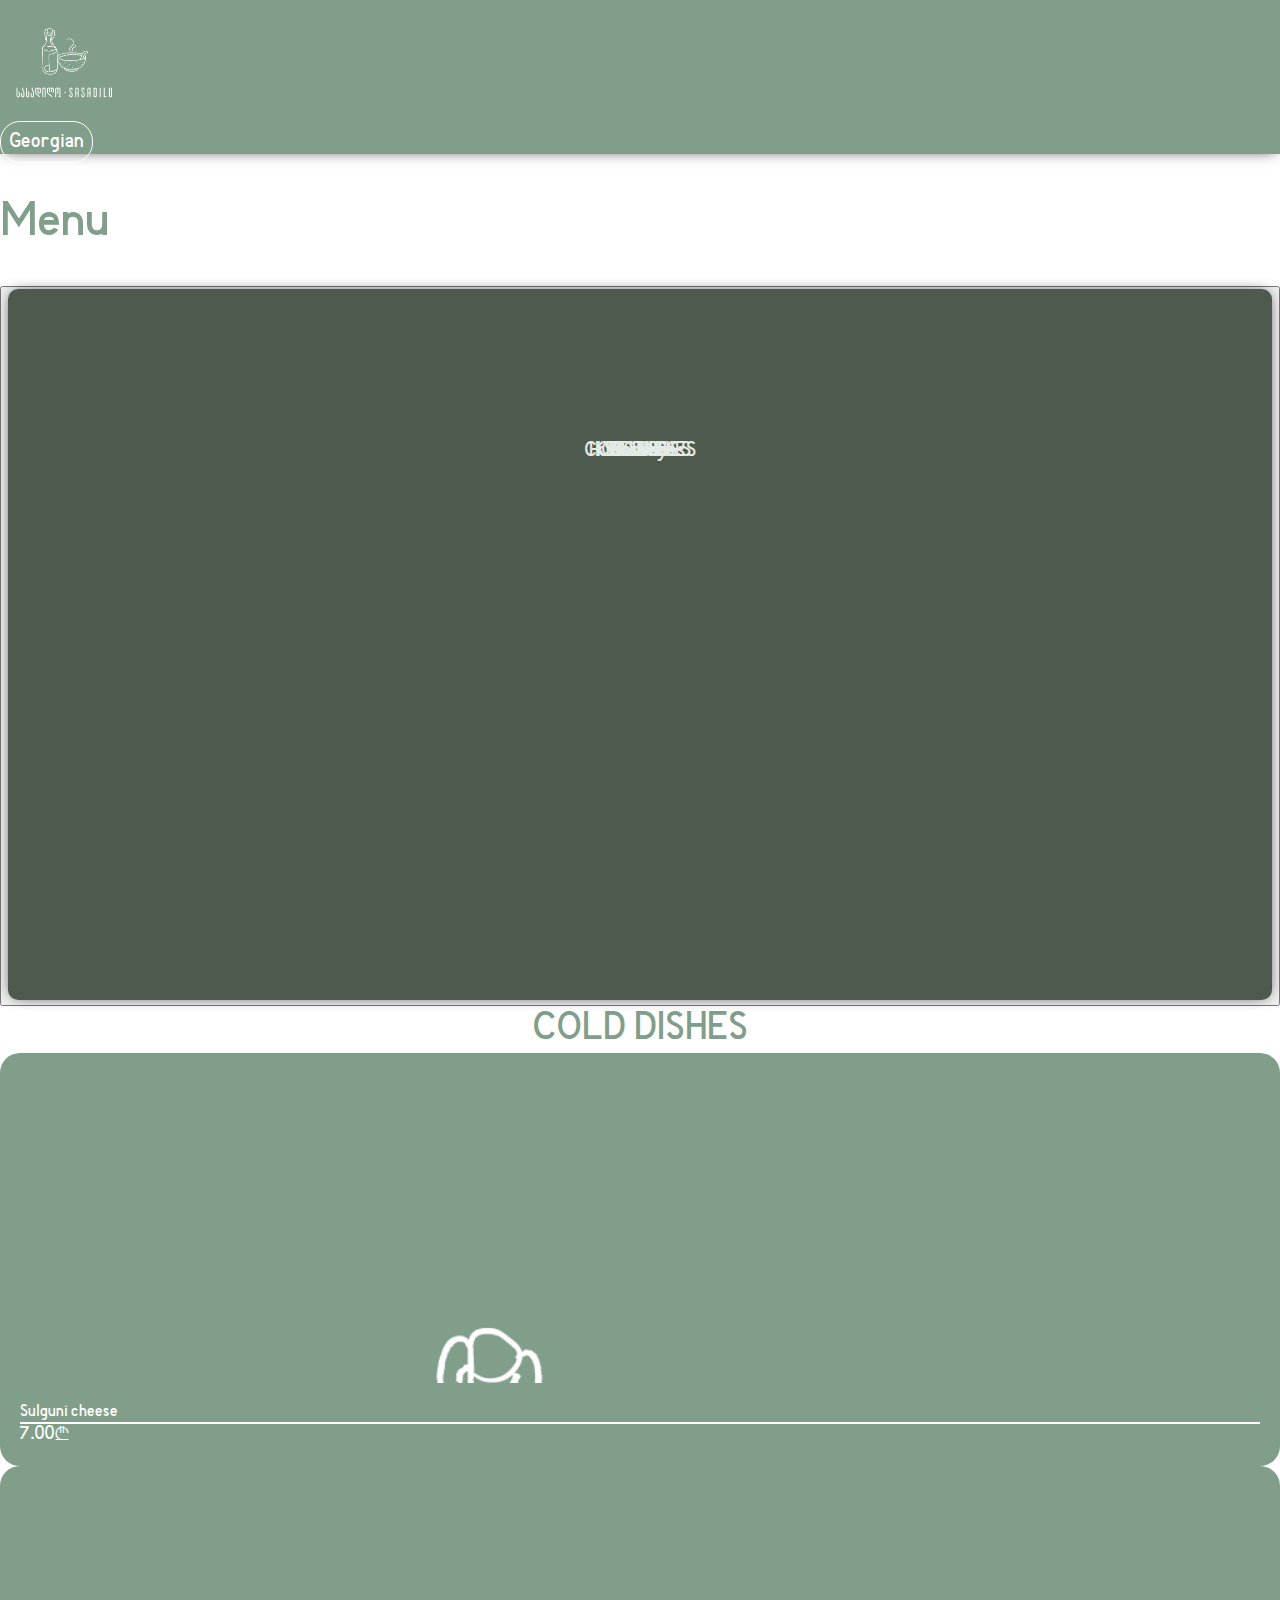
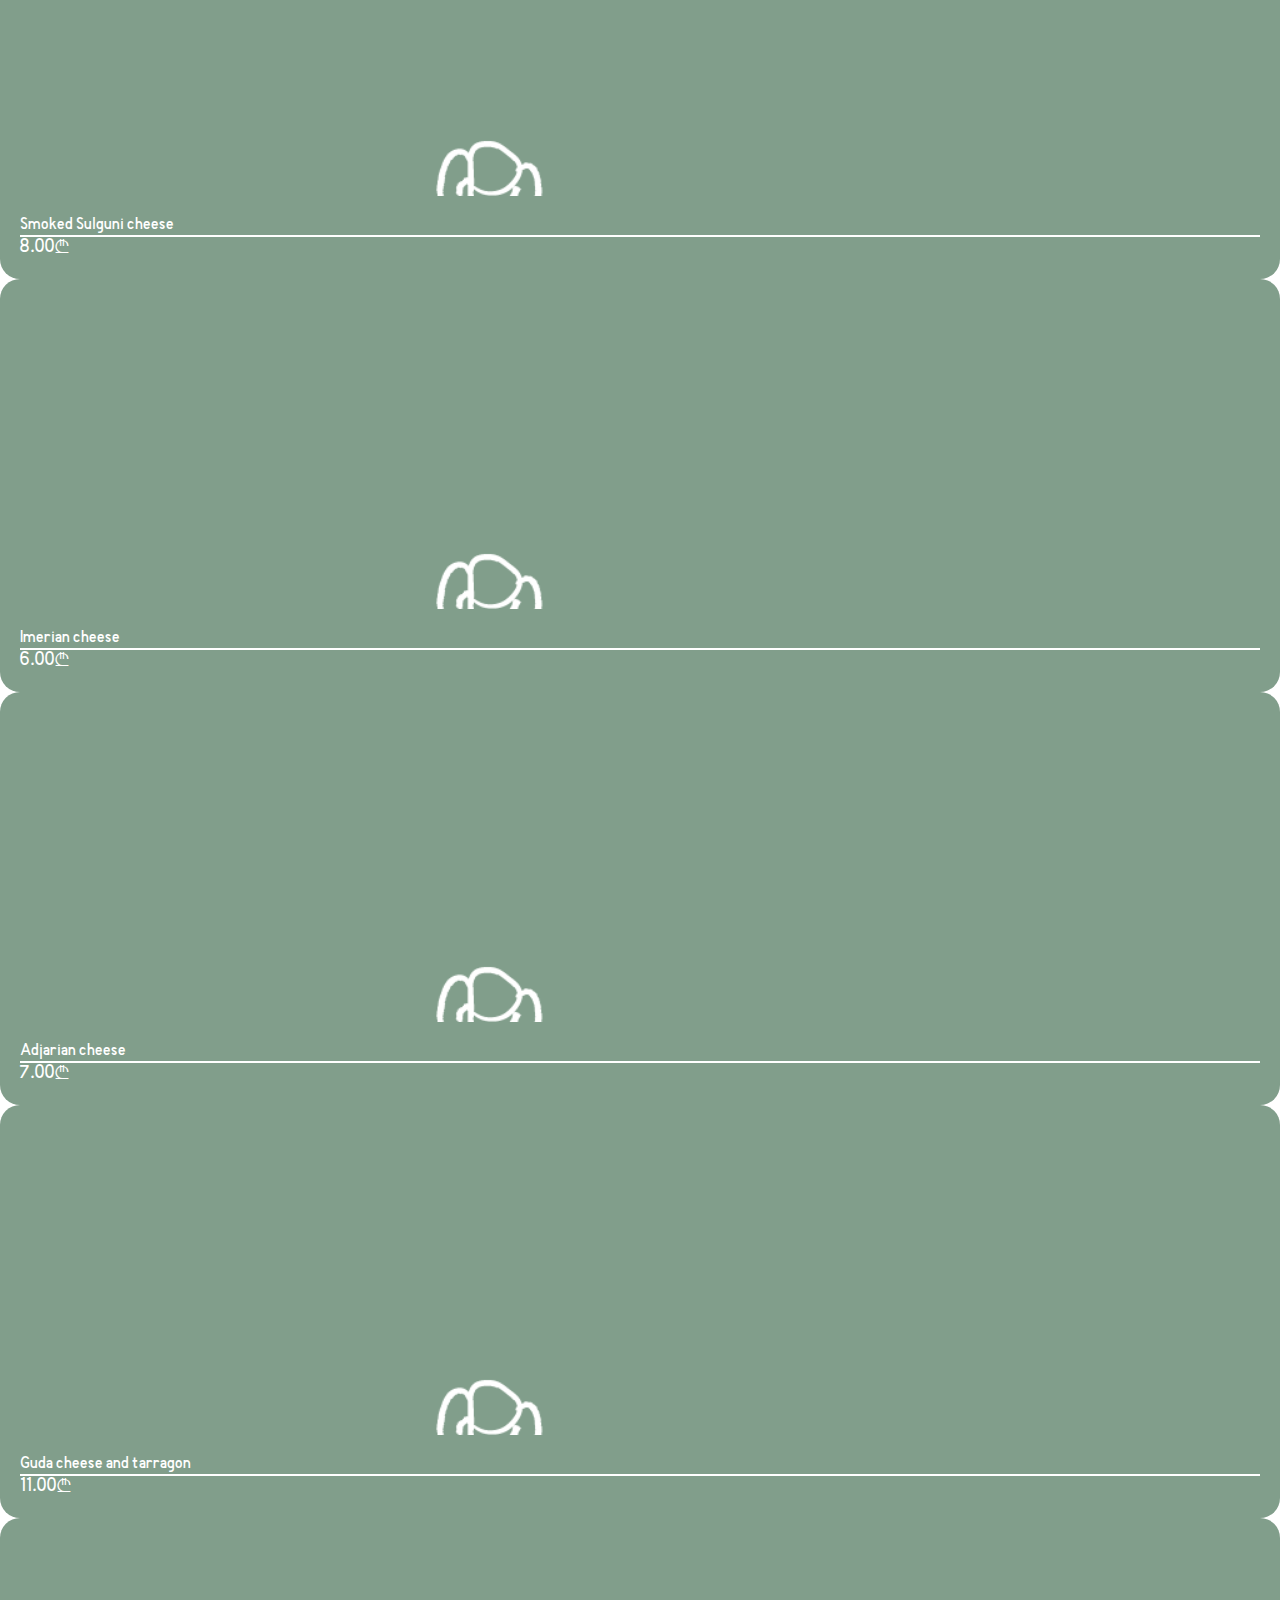
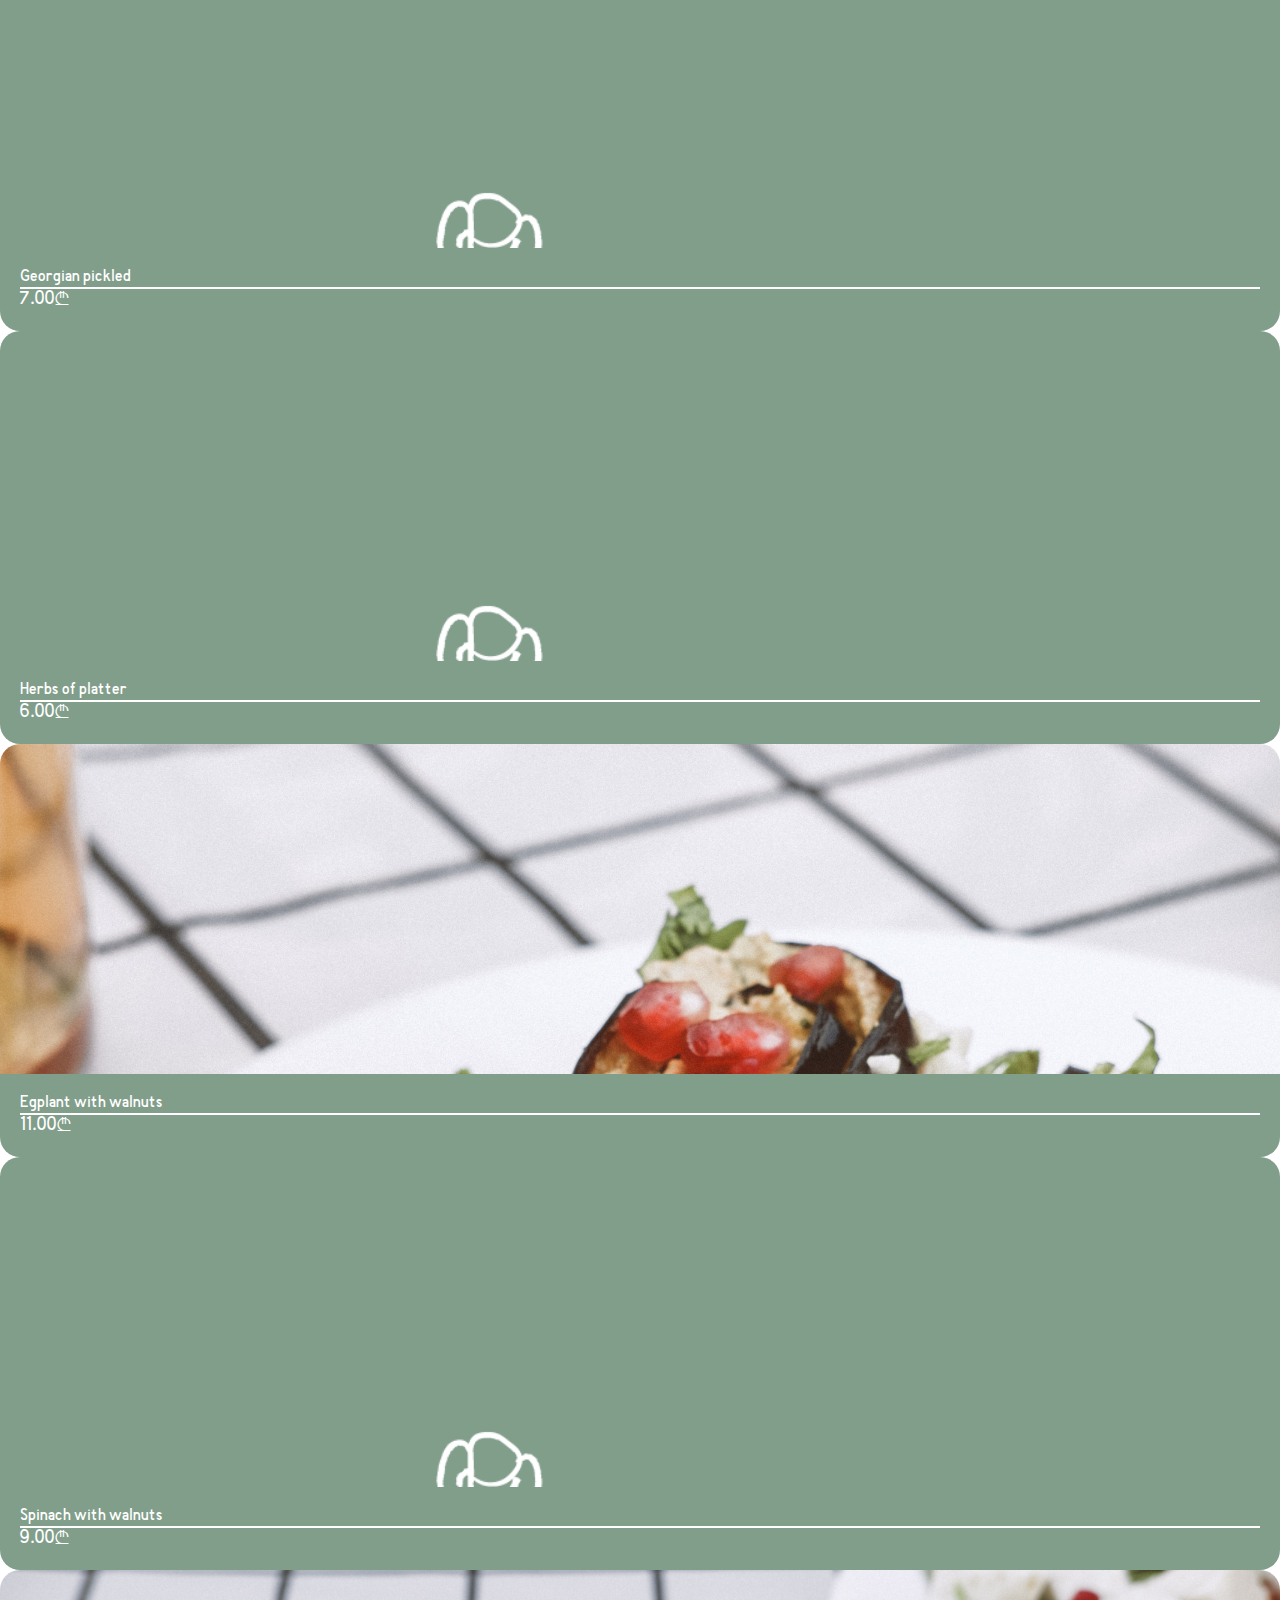
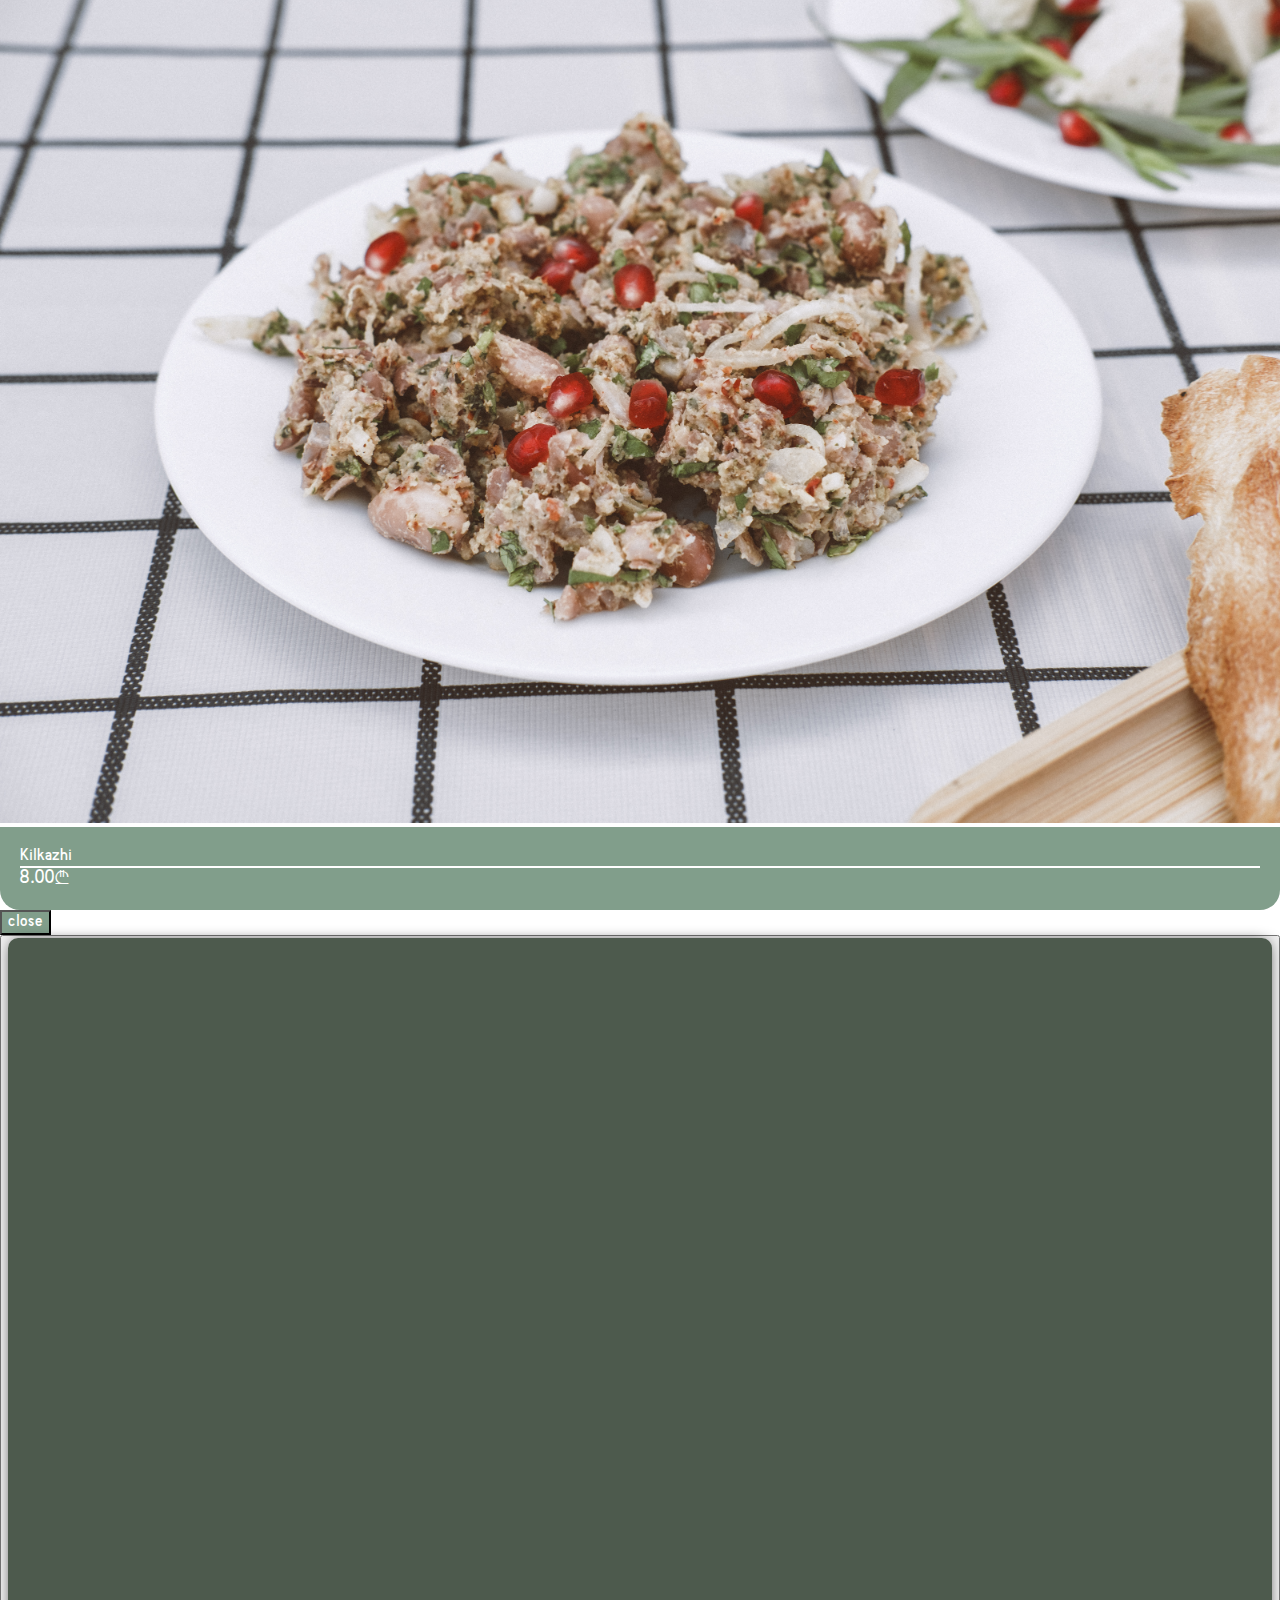
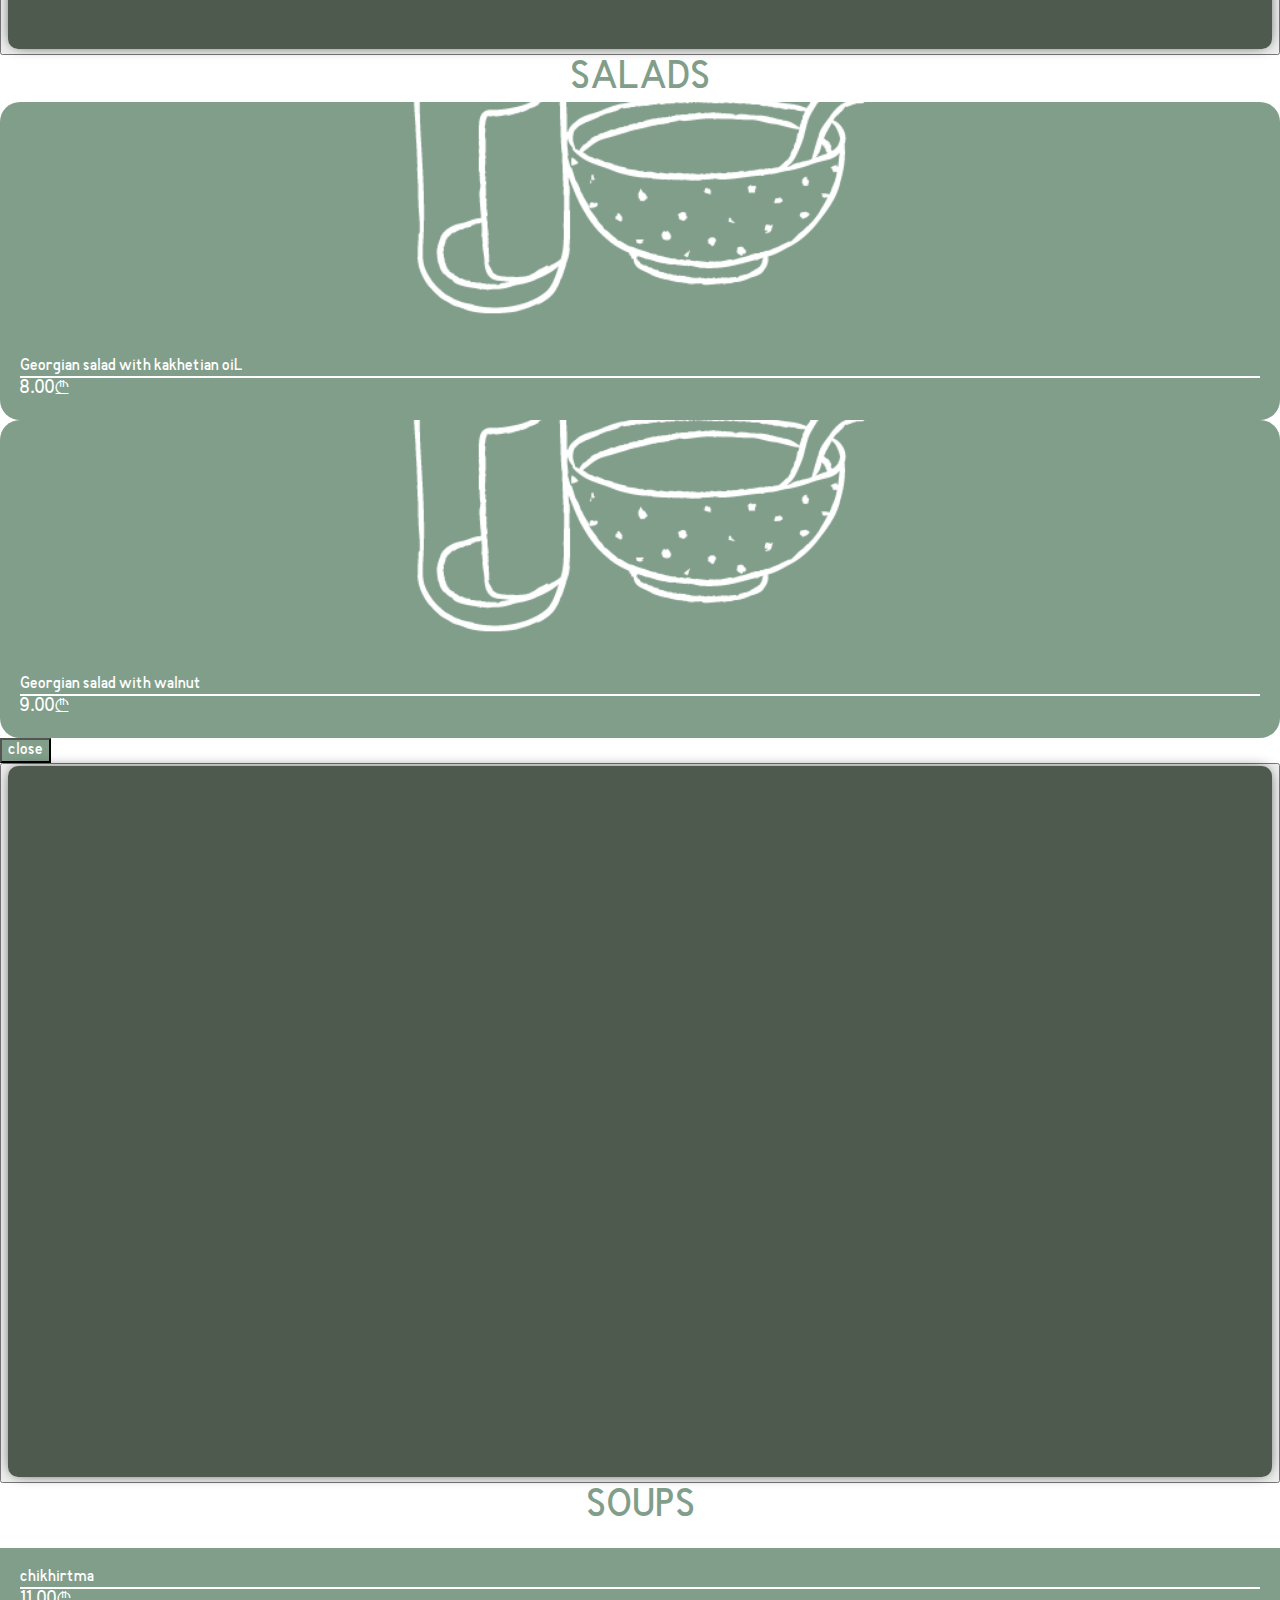
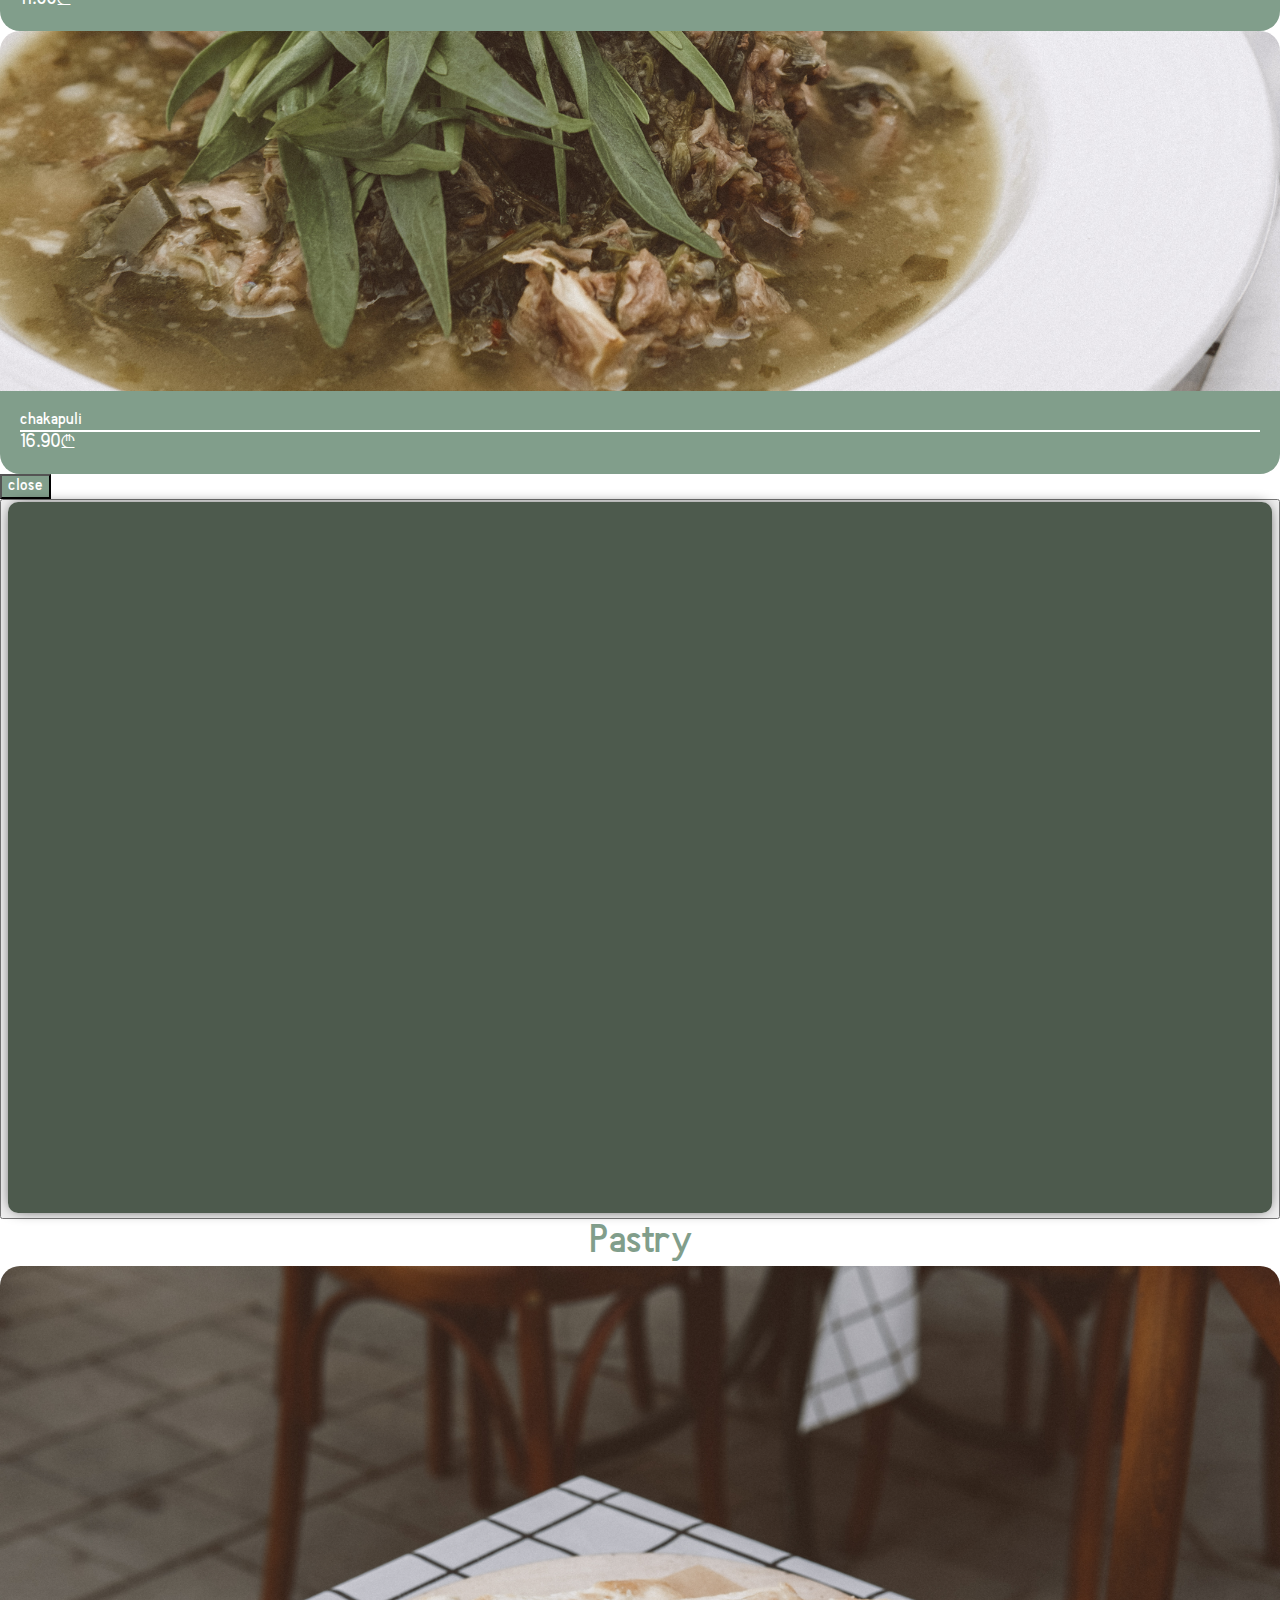
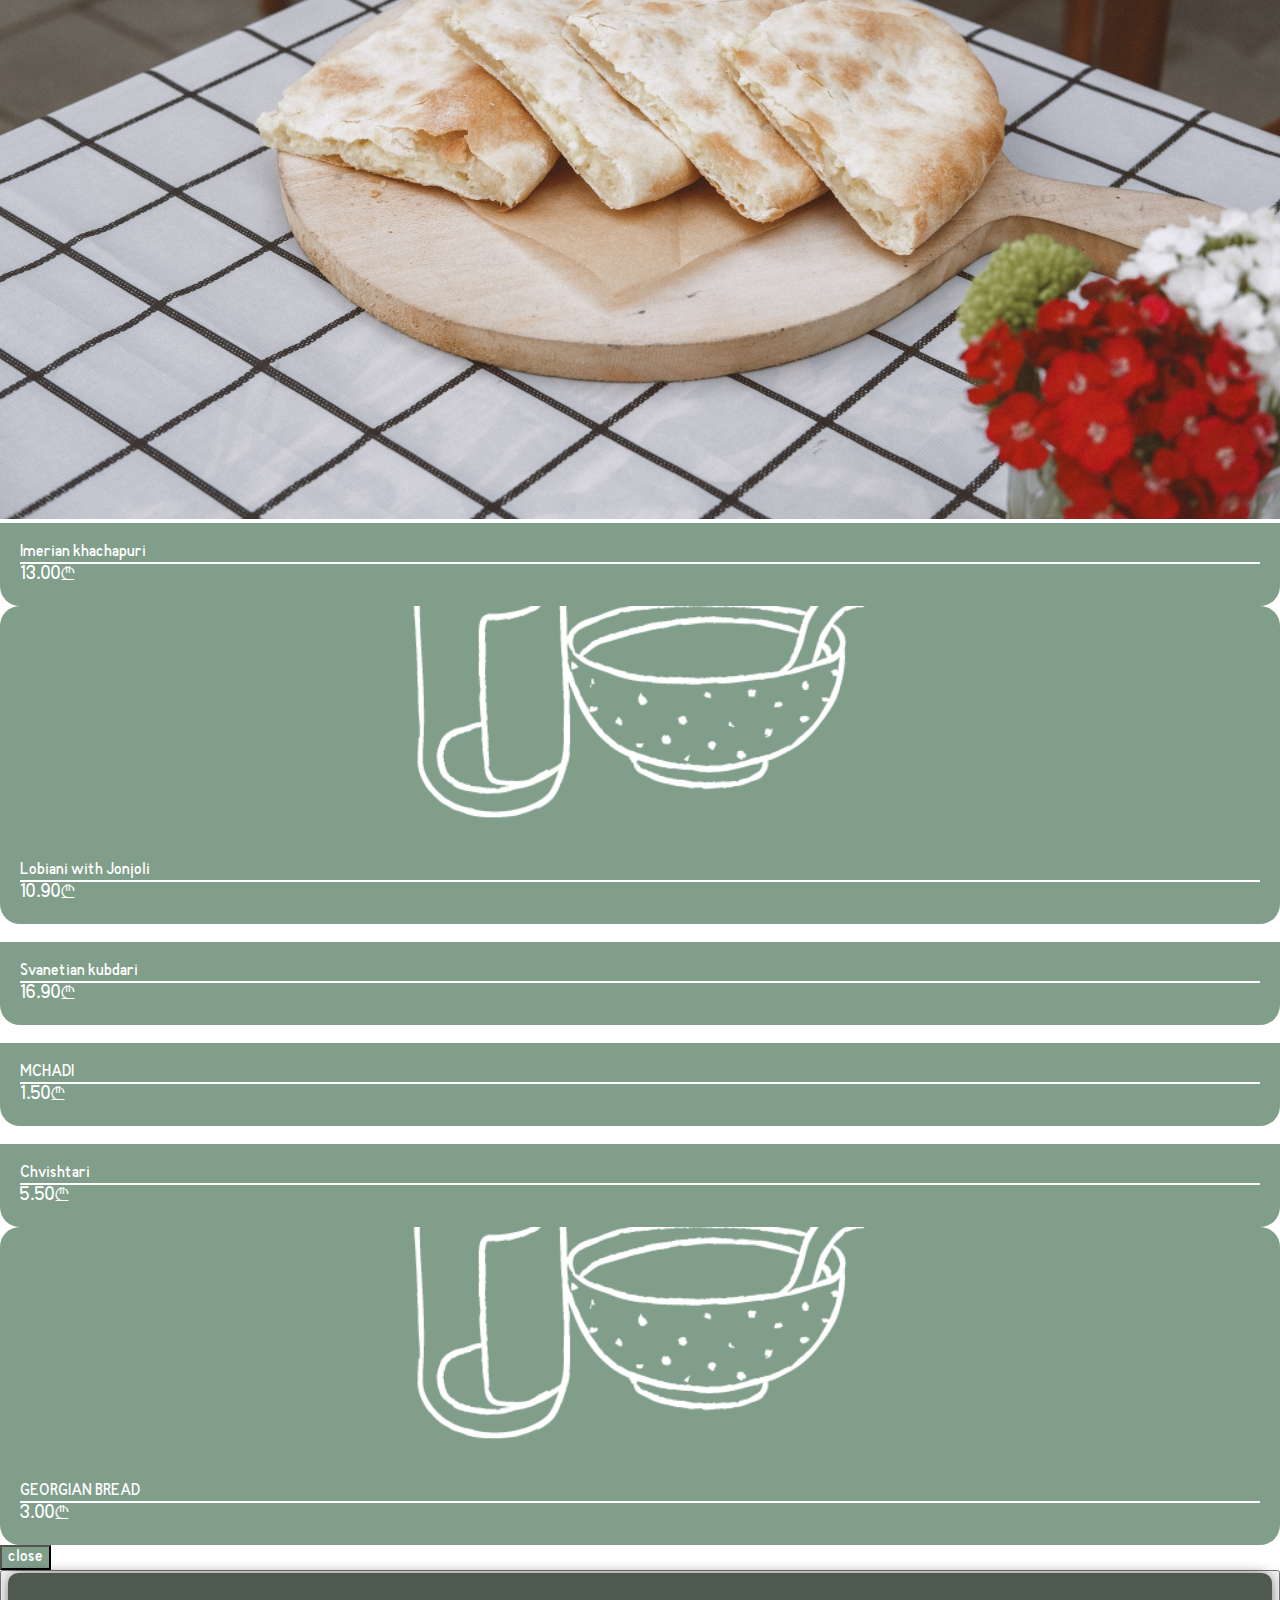
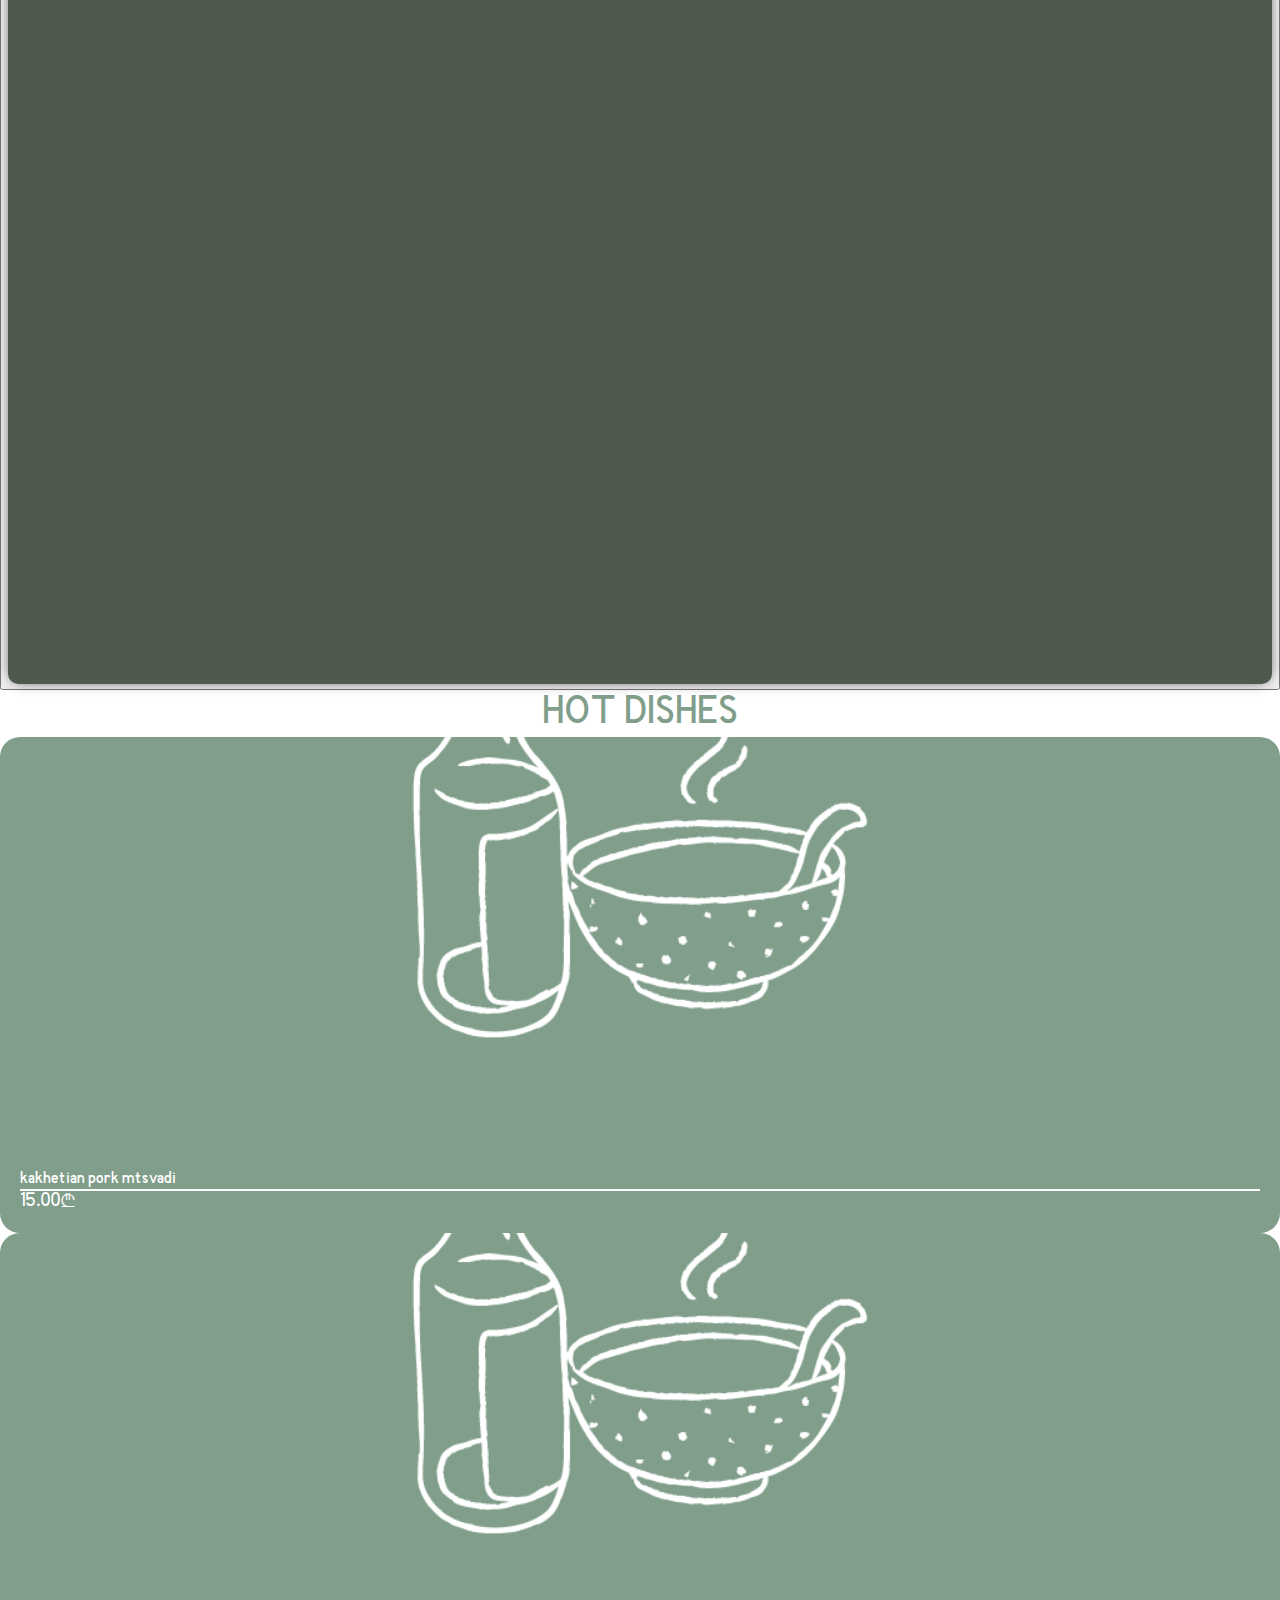
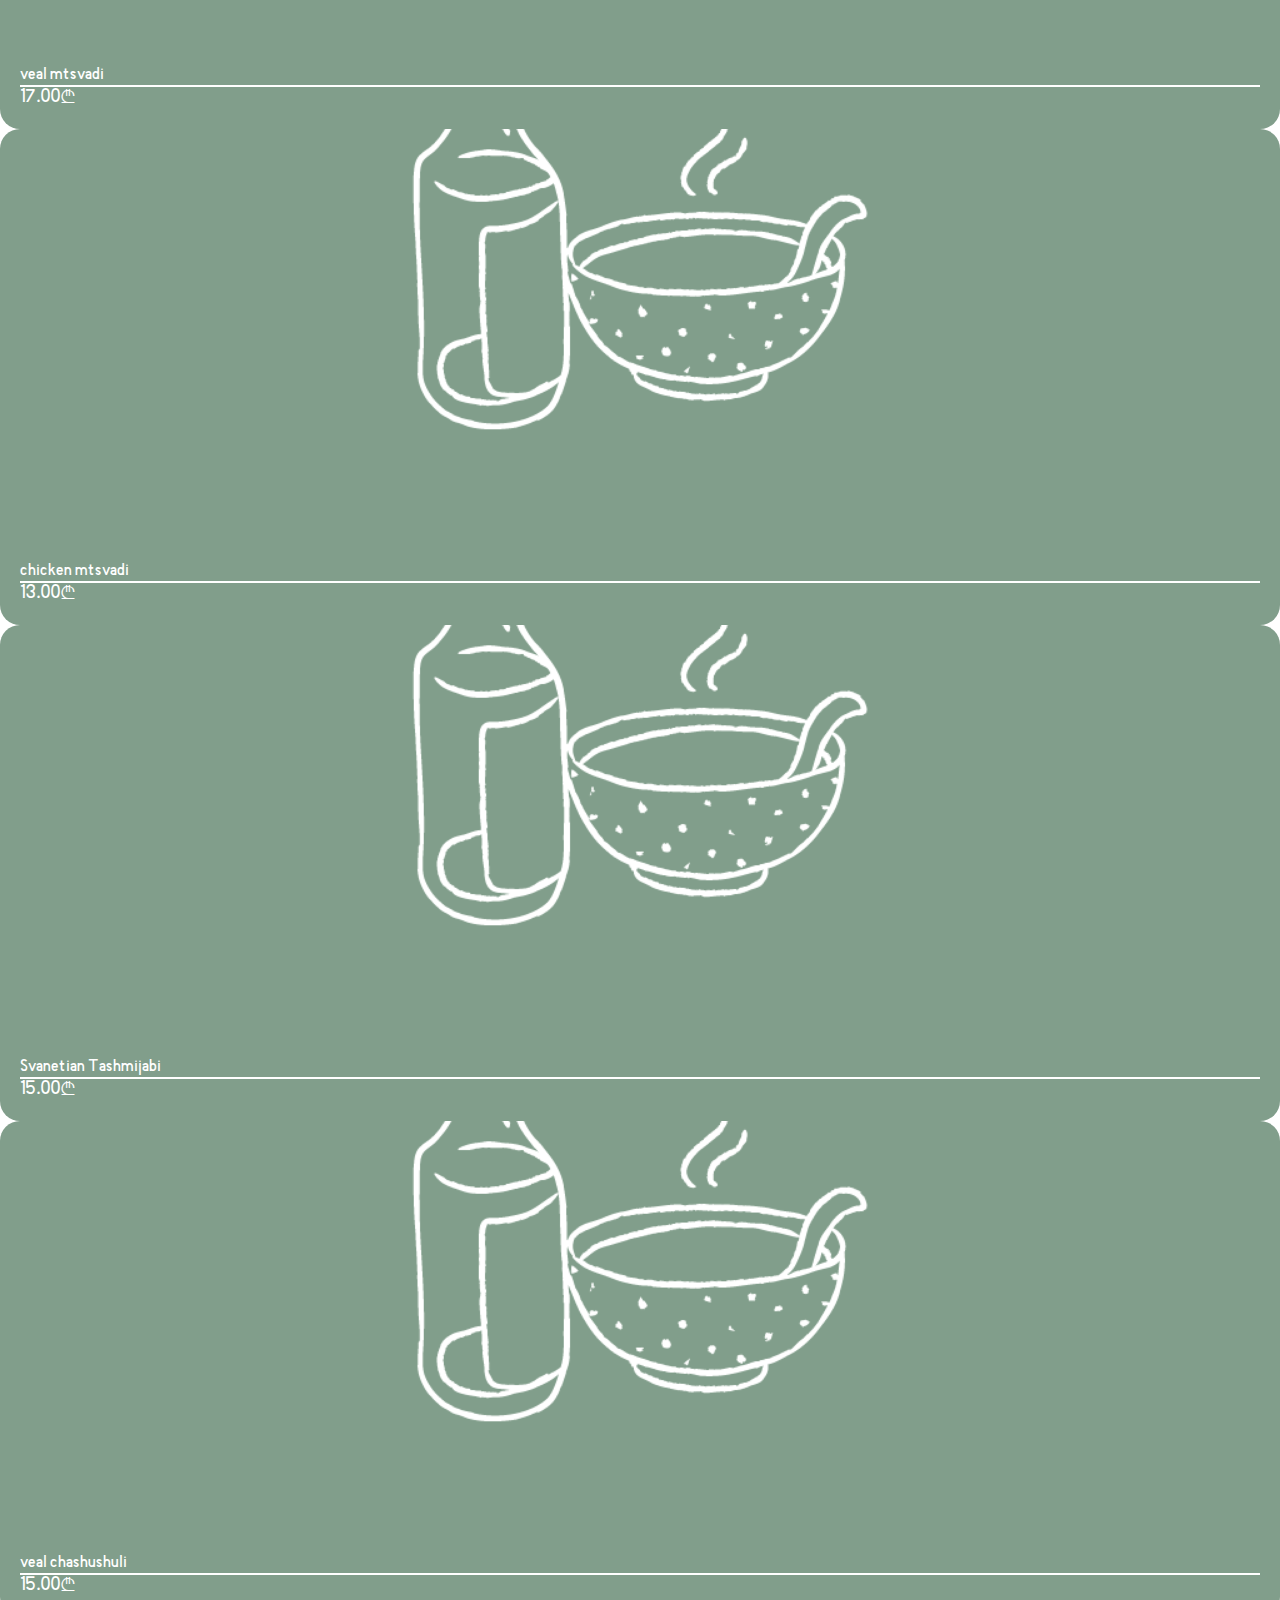
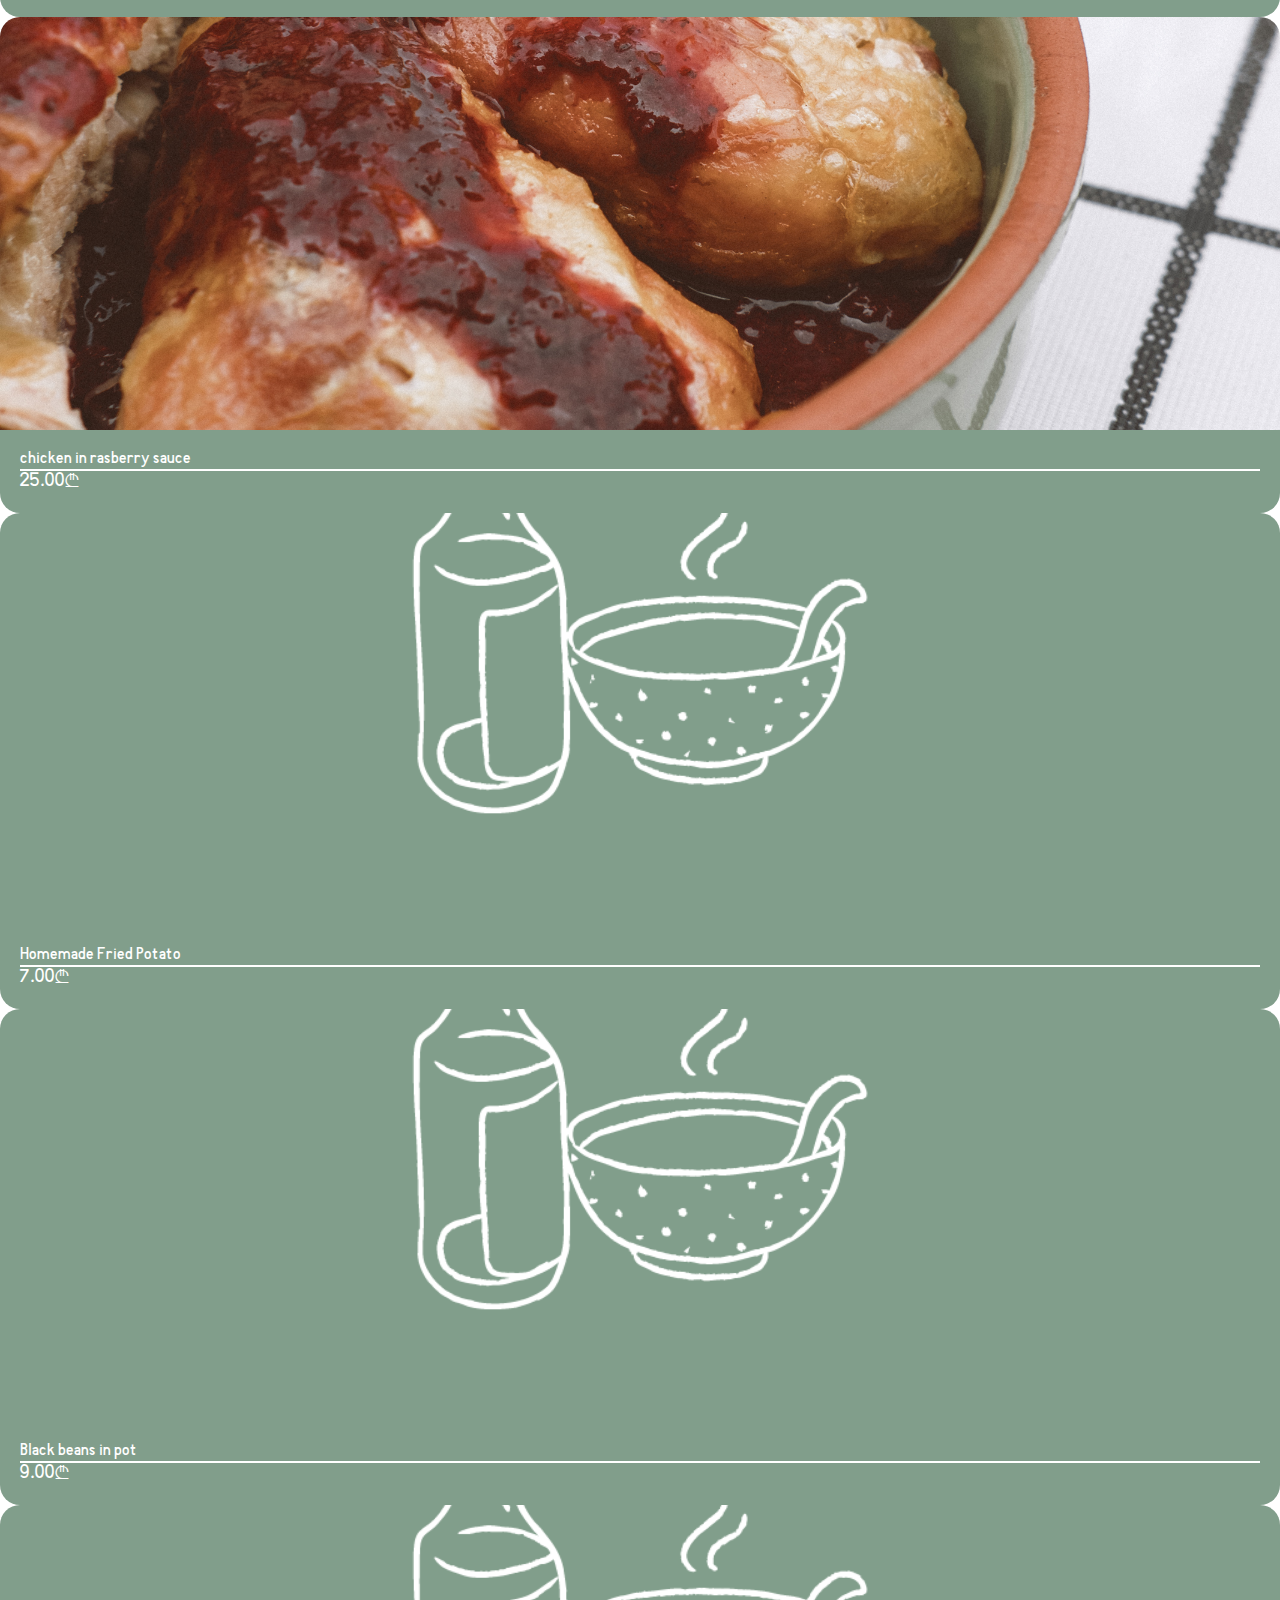
==== commit c2a7623d: "update" ====
--- a/english.html
+++ b/english.html
@@ -208,7 +208,7 @@
                                 <div class="modal-body d-md-flex d-grid justify-content-center">
                                     <div class="row ">
                                         <div class="menucomponent col-12 col-lg-6 mb-3">
-                                            <div class="img" style="background-image: url(./assets/Images/logo.png); background-size: cover; height: 235px; border-radius: 20px 20px 0px 0px;">
+                                            <div class="img" style="background-image: url(./assets/Images/logo.png);background-position: center; background-size: cover; height: 235px; border-radius: 20px 20px 0px 0px;">
                                             </div>
                                             <div class="iteminfo">
                                                 <div class="itemdiscr mb-3">
@@ -220,7 +220,7 @@
                                             </div>
                                         </div>
                                         <div class="menucomponent col-12 col-lg-6 mb-3">
-                                            <div class="img" style="background-image: url(./assets/Images/logo.png); background-size: cover; height: 235px; border-radius: 20px 20px 0px 0px;">
+                                            <div class="img" style="background-image: url(./assets/Images/logo.png);background-position: center; background-size: cover; height: 235px; border-radius: 20px 20px 0px 0px;">
                                             </div>
                                             <div class="iteminfo">
                                                 <div class="itemdiscr mb-3">
@@ -664,7 +664,7 @@
                                 <div class="modal-body d-md-flex d-grid justify-content-center">
                                     <div class="row">
                                         <div class="menucomponent col-12 col-lg-4 mb-3">
-                                            <div class="img" style="background-image: url(./assets/Images/logo.png); background-size: cover; height: 235px; border-radius: 20px 20px 0px 0px;">
+                                            <div class="img" style="background-image: url(./assets/Images/logo.png);background-position: center; background-size: cover; height: 235px; border-radius: 20px 20px 0px 0px;">
                                             </div>
                                             <div class="iteminfo">
                                                 <div class="itemdiscr mb-3">
@@ -676,7 +676,7 @@
                                             </div>
                                         </div>
                                         <div class="menucomponent col-12 col-lg-4 mb-3">
-                                            <div class="img" style="background-image: url(./assets/Images/logo.png); background-size: cover; height: 235px; border-radius: 20px 20px 0px 0px;">
+                                            <div class="img" style="background-image: url(./assets/Images/logo.png);background-position: center; background-size: cover; height: 235px; border-radius: 20px 20px 0px 0px;">
                                             </div>
                                             <div class="iteminfo">
                                                 <div class="itemdiscr mb-3">
@@ -689,7 +689,7 @@
                                             </div>
                                         </div>
                                         <div class="menucomponent col-12 col-lg-4 mb-3">
-                                            <div class="img" style="background-image: url(./assets/Images/logo.png); background-size: cover; height: 235px; border-radius: 20px 20px 0px 0px;">
+                                            <div class="img" style="background-image: url(./assets/Images/logo.png);background-position: center; background-size: cover; height: 235px; border-radius: 20px 20px 0px 0px;">
                                             </div>
                                             <div class="iteminfo">
                                                 <div class="itemdiscr mb-3">
@@ -702,7 +702,7 @@
                                             </div>
                                         </div>
                                         <div class="menucomponent col-12 col-lg-4 mb-3">
-                                            <div class="img" style="background-image: url(./assets/Images/logo.png); background-size: cover; height: 235px; border-radius: 20px 20px 0px 0px;">
+                                            <div class="img" style="background-image: url(./assets/Images/logo.png);background-position: center; background-size: cover; height: 235px; border-radius: 20px 20px 0px 0px;">
                                             </div>
                                             <div class="iteminfo">
                                                 <div class="itemdiscr mb-3">
@@ -714,7 +714,7 @@
                                             </div>
                                         </div>
                                         <div class="menucomponent col-12 col-lg-4 mb-3">
-                                            <div class="img" style="background-image: url(./assets/Images/logo.png); background-size: cover; height: 235px; border-radius: 20px 20px 0px 0px;">
+                                            <div class="img" style="background-image: url(./assets/Images/logo.png);background-position: center; background-size: cover; height: 235px; border-radius: 20px 20px 0px 0px;">
                                             </div>
                                             <div class="iteminfo">
                                                 <div class="itemdiscr mb-3">
@@ -726,7 +726,7 @@
                                             </div>
                                         </div>
                                         <div class="menucomponent col-12 col-lg-4 mb-3">
-                                            <div class="img" style="background-image: url(./assets/Images/logo.png); background-size: cover; height: 235px; border-radius: 20px 20px 0px 0px;">
+                                            <div class="img" style="background-image: url(./assets/Images/logo.png);background-position: center; background-size: cover; height: 235px; border-radius: 20px 20px 0px 0px;">
                                             </div>
                                             <div class="iteminfo">
                                                 <div class="itemdiscr mb-3">
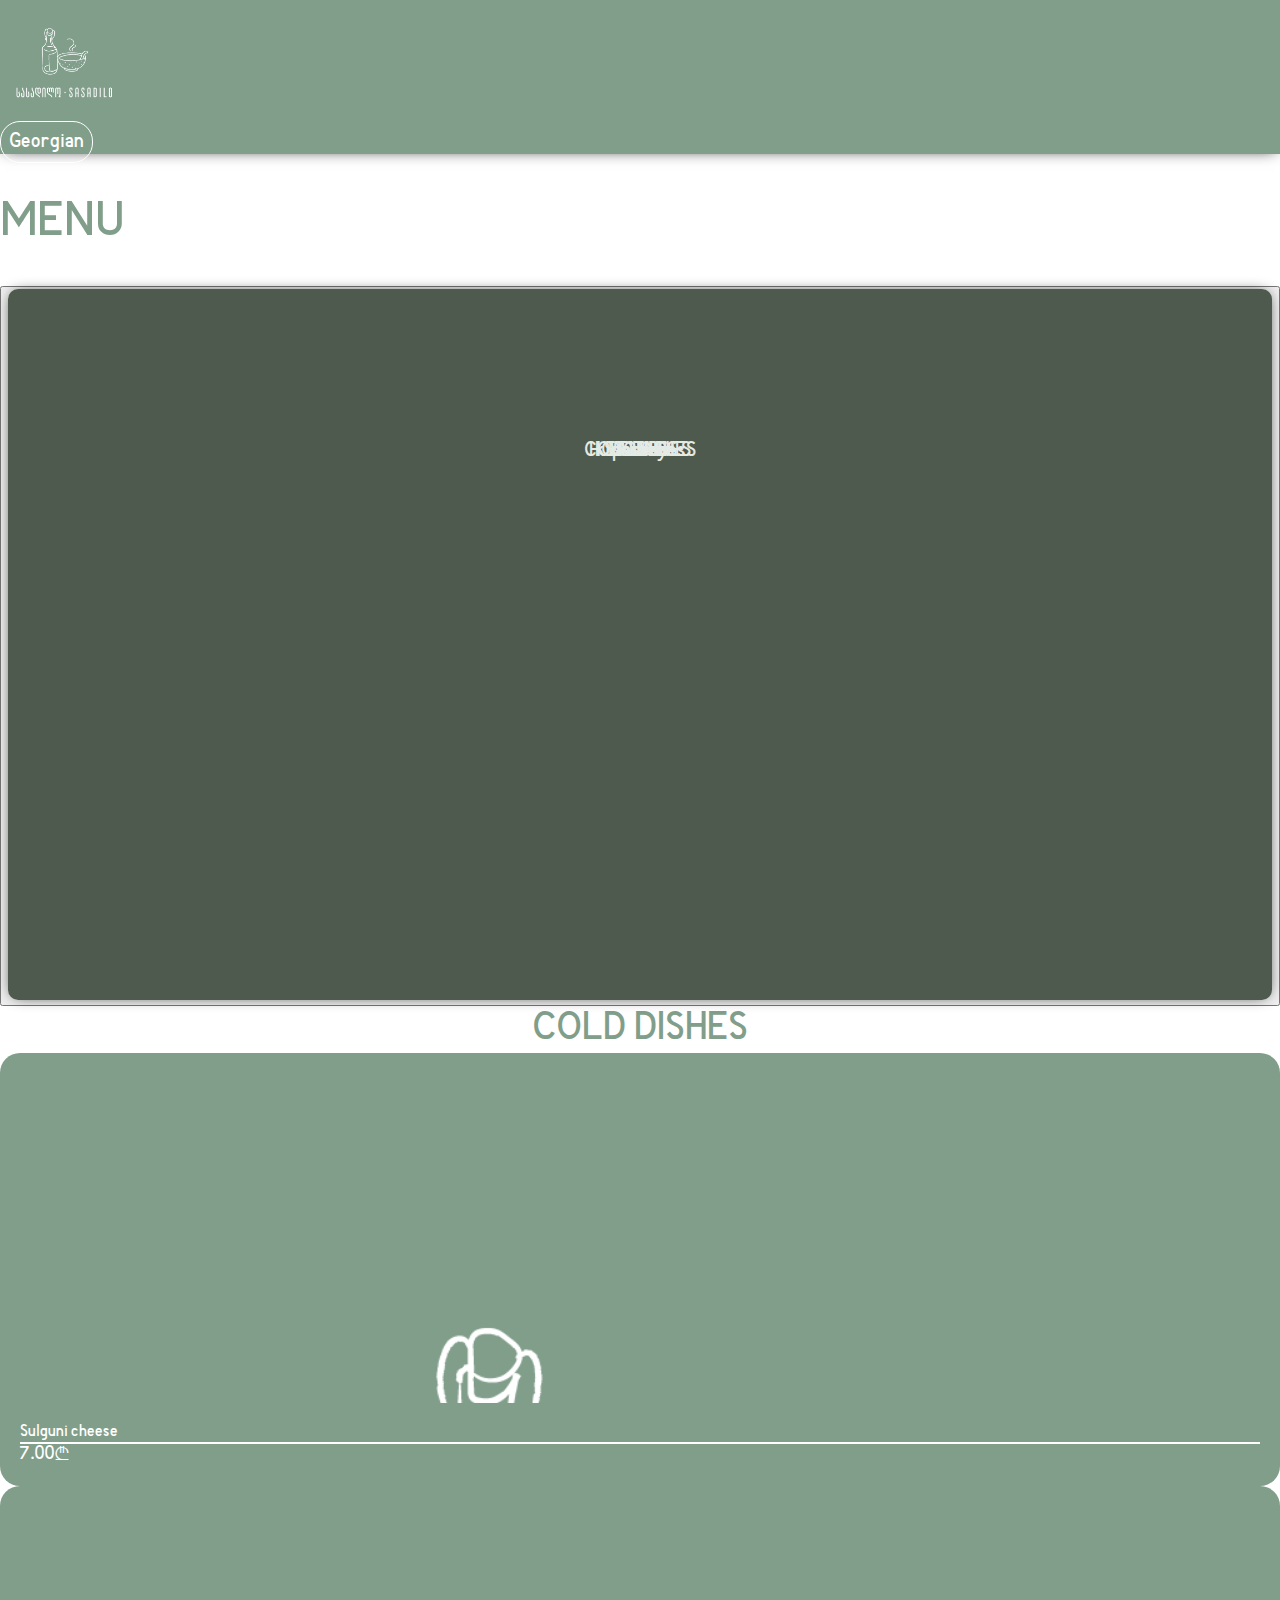
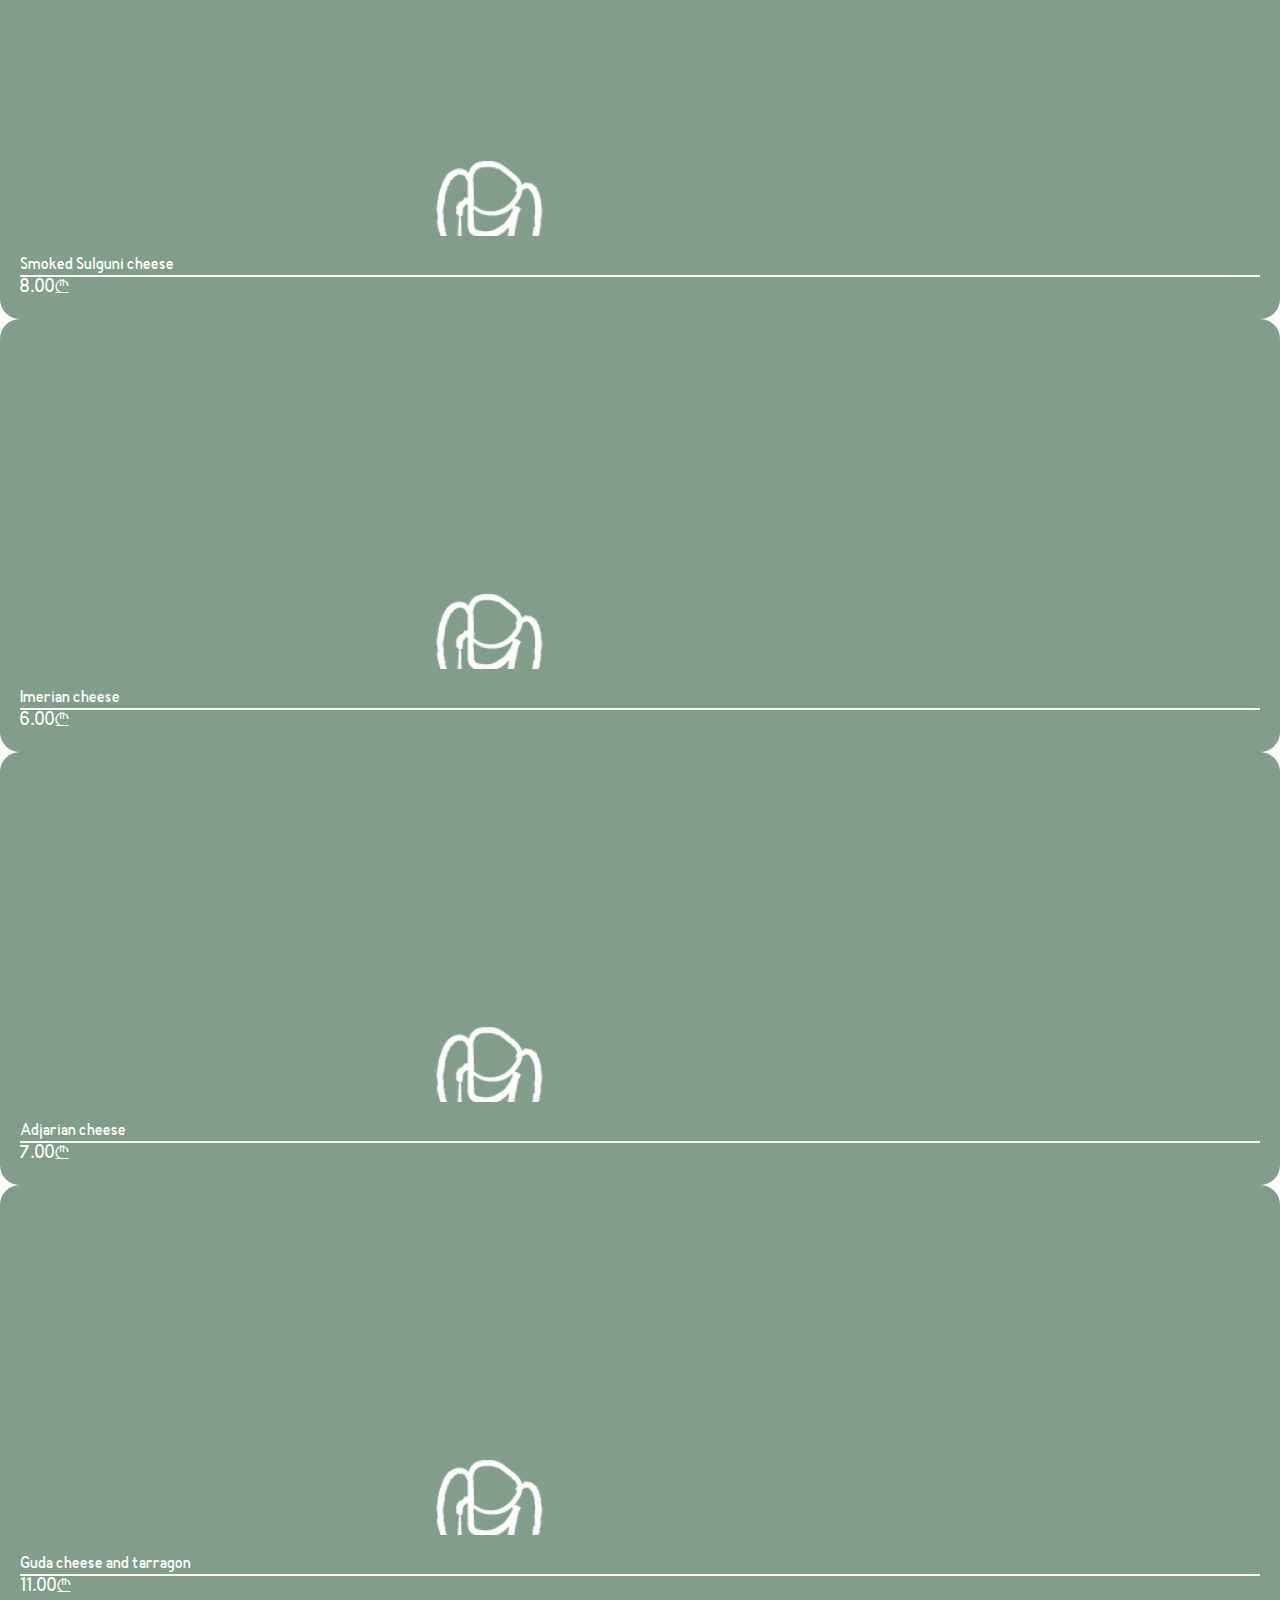
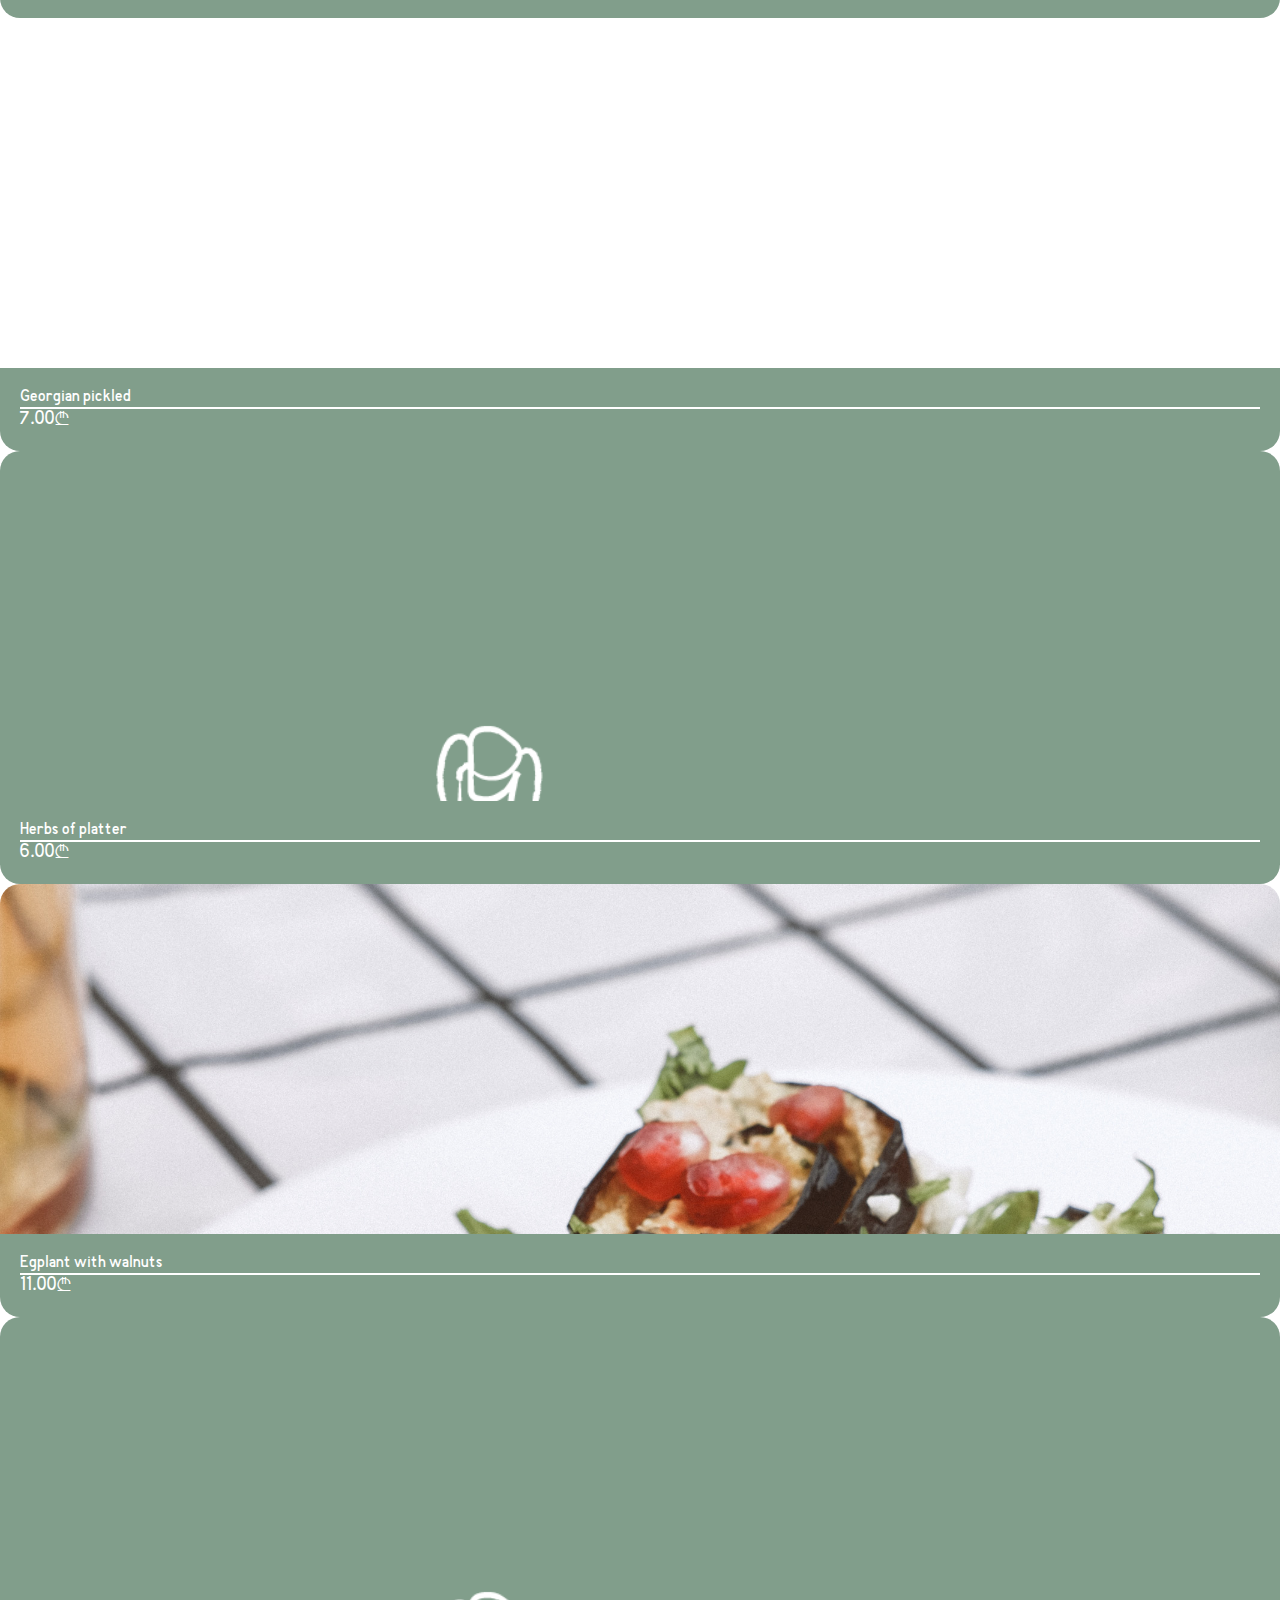
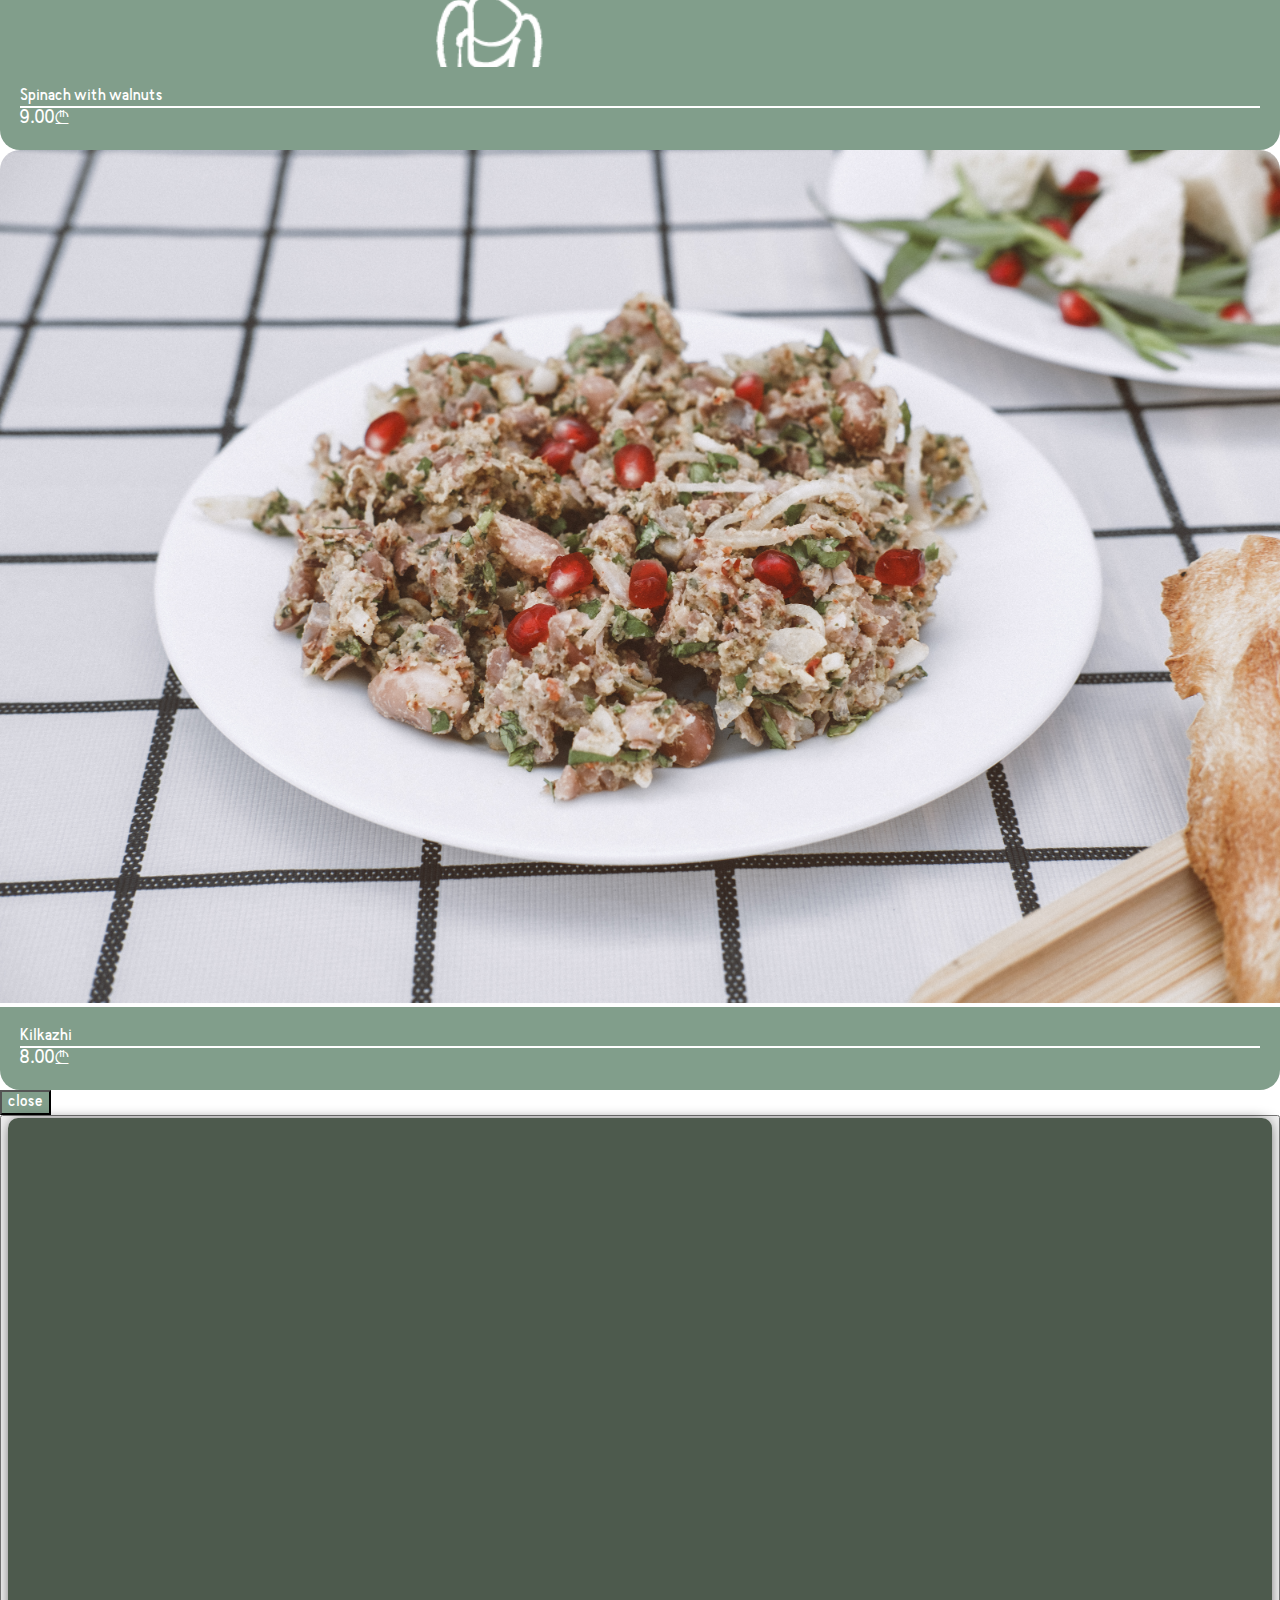
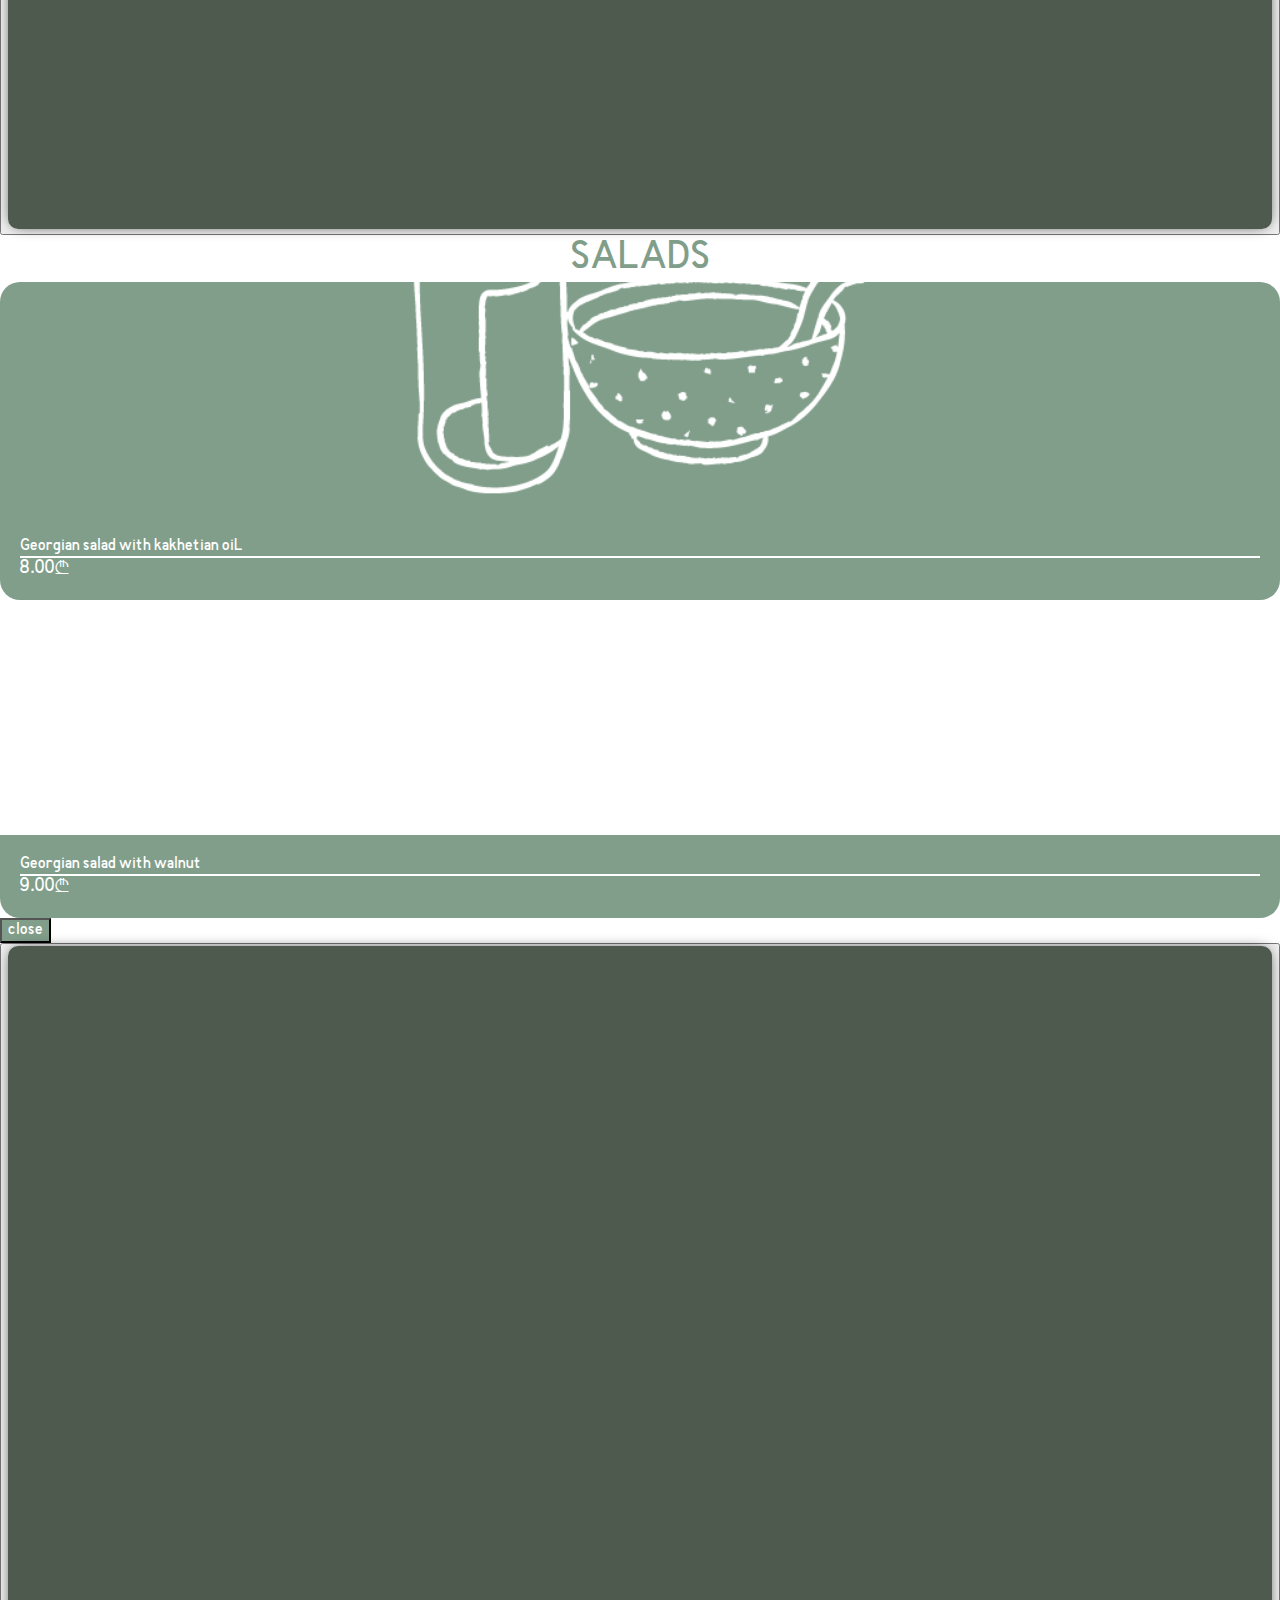
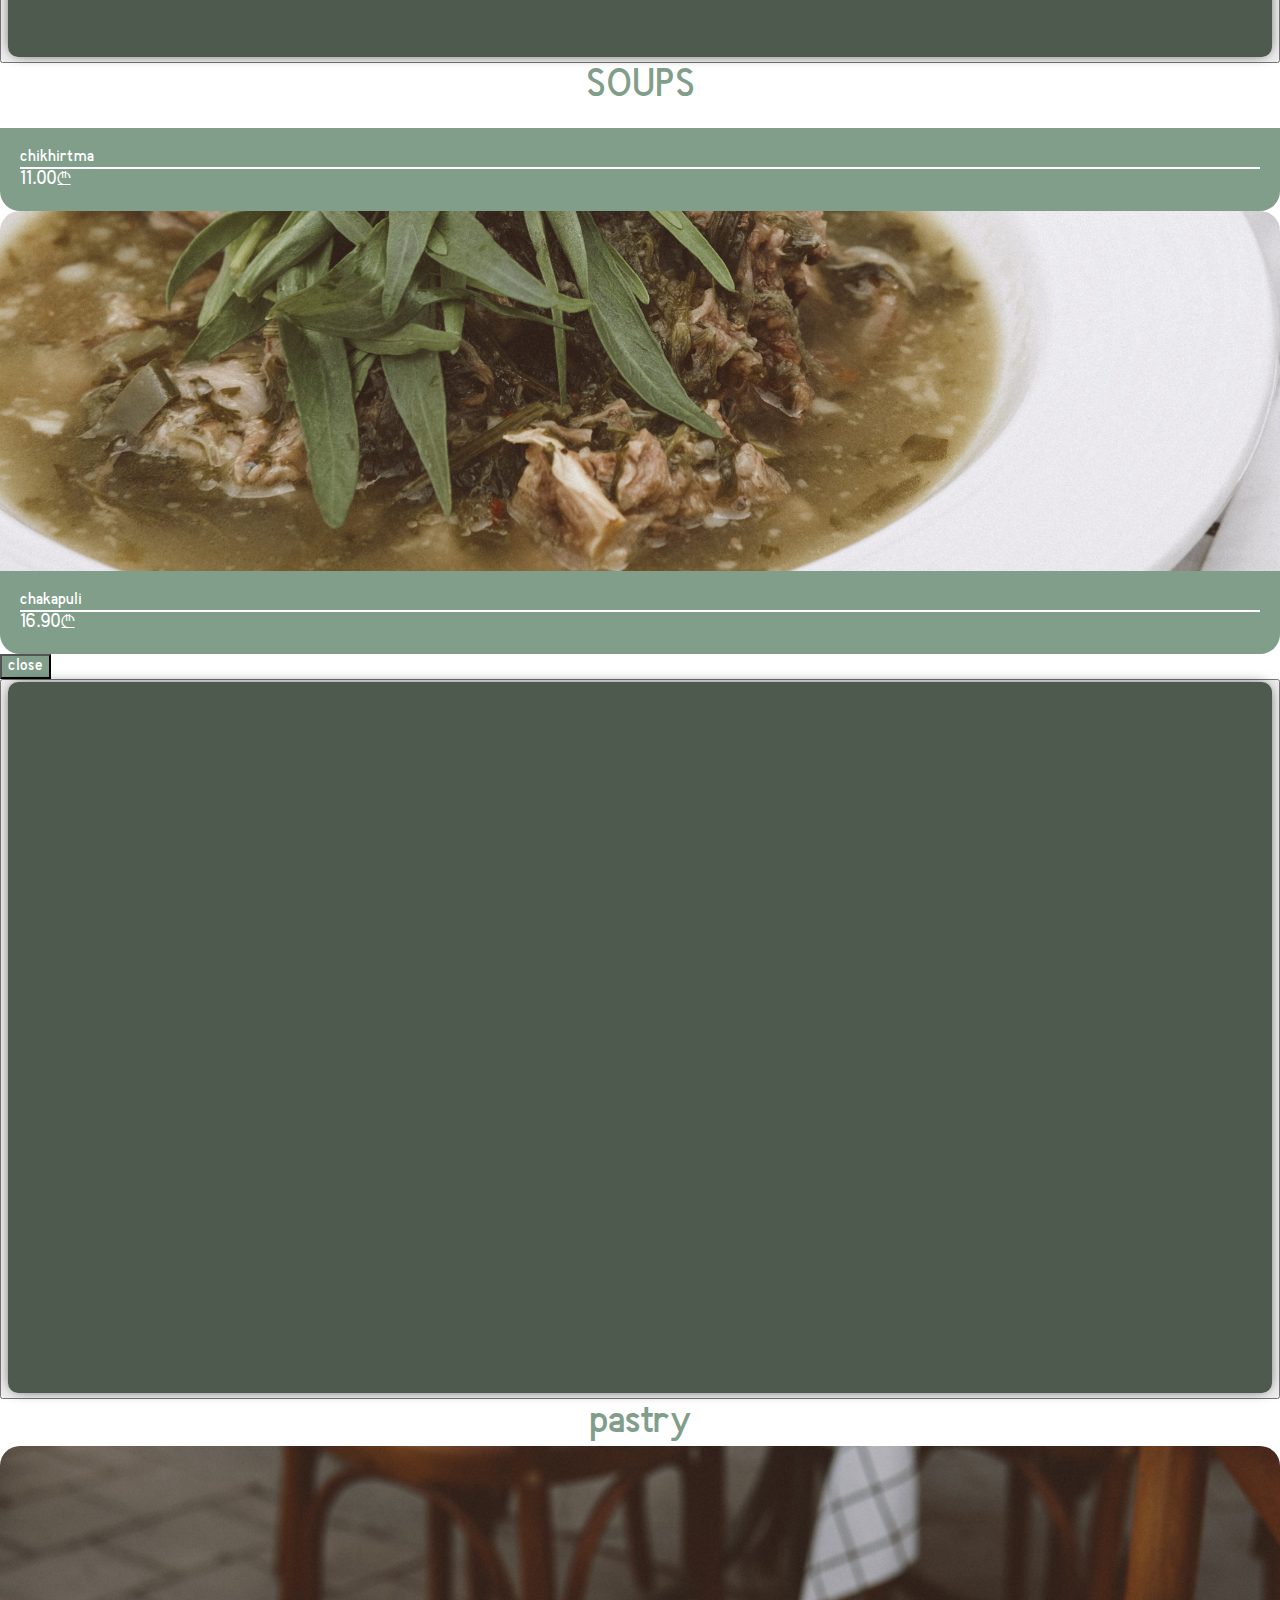
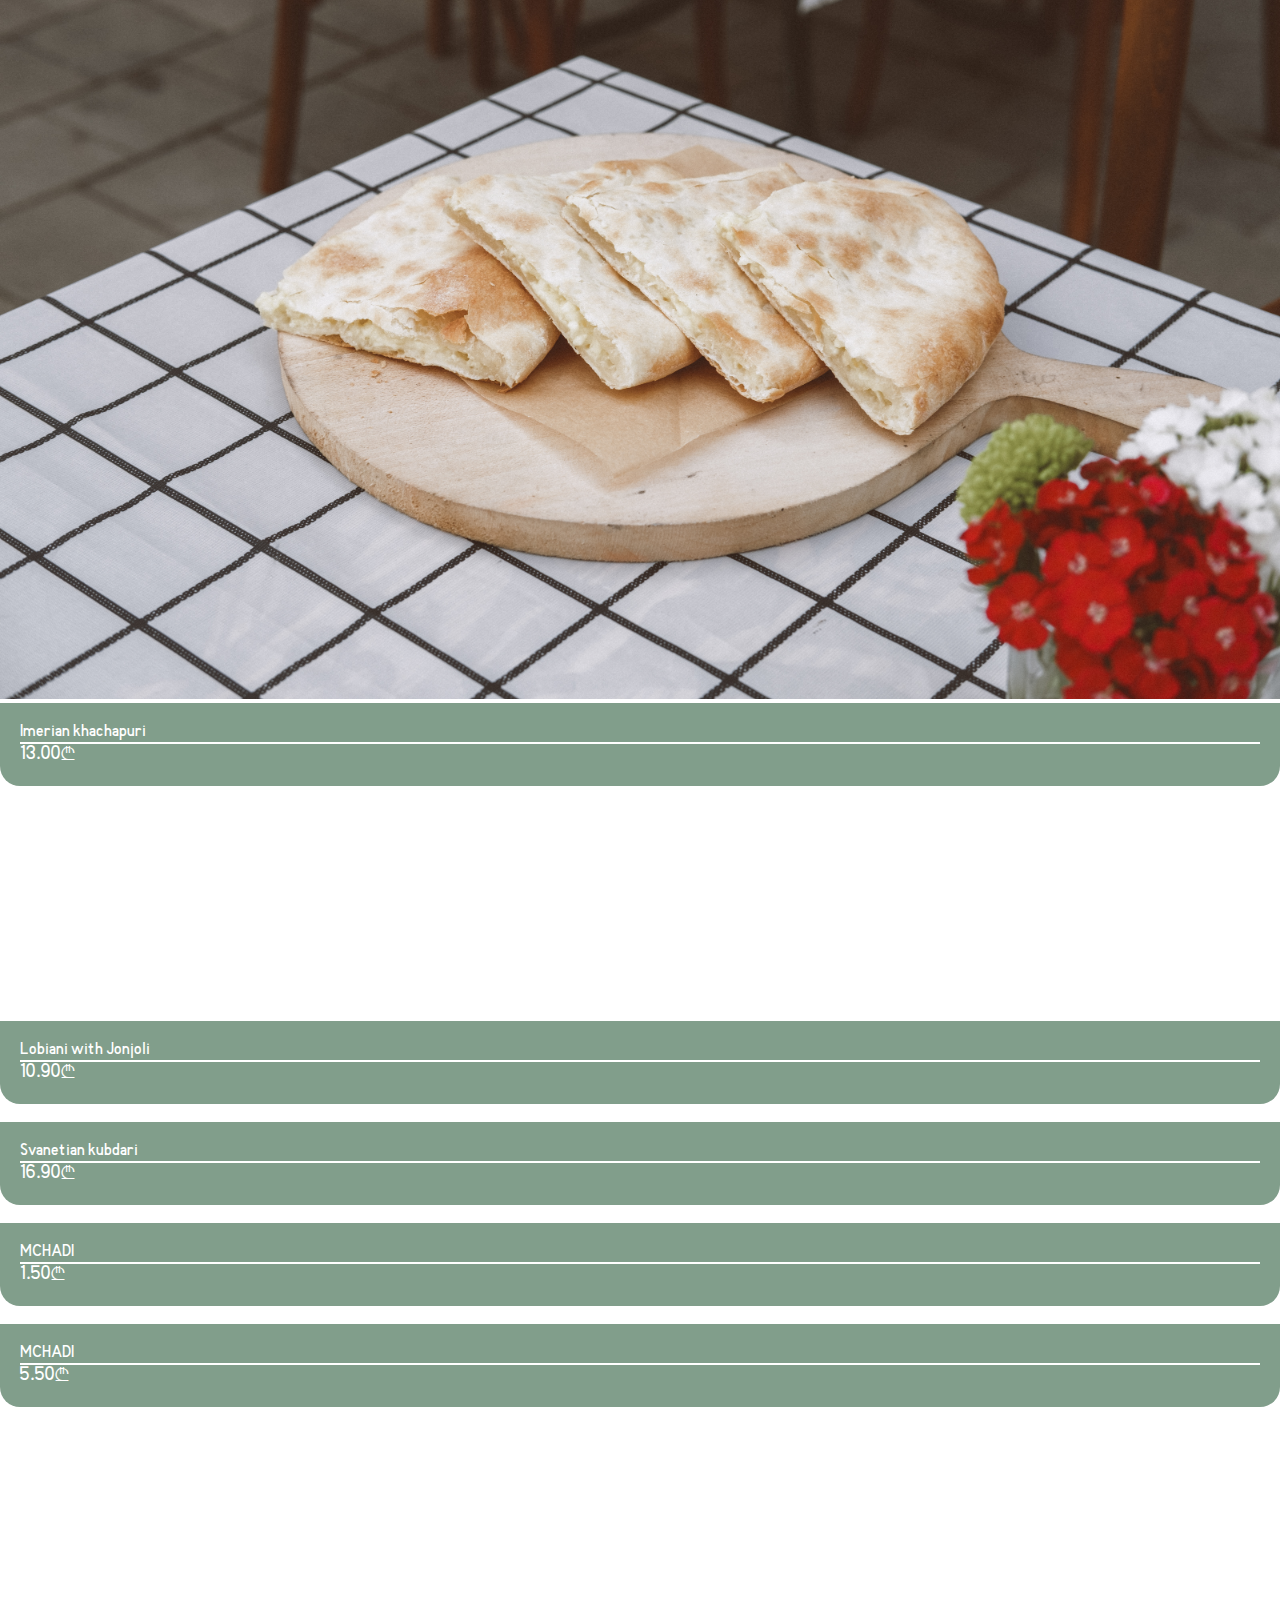
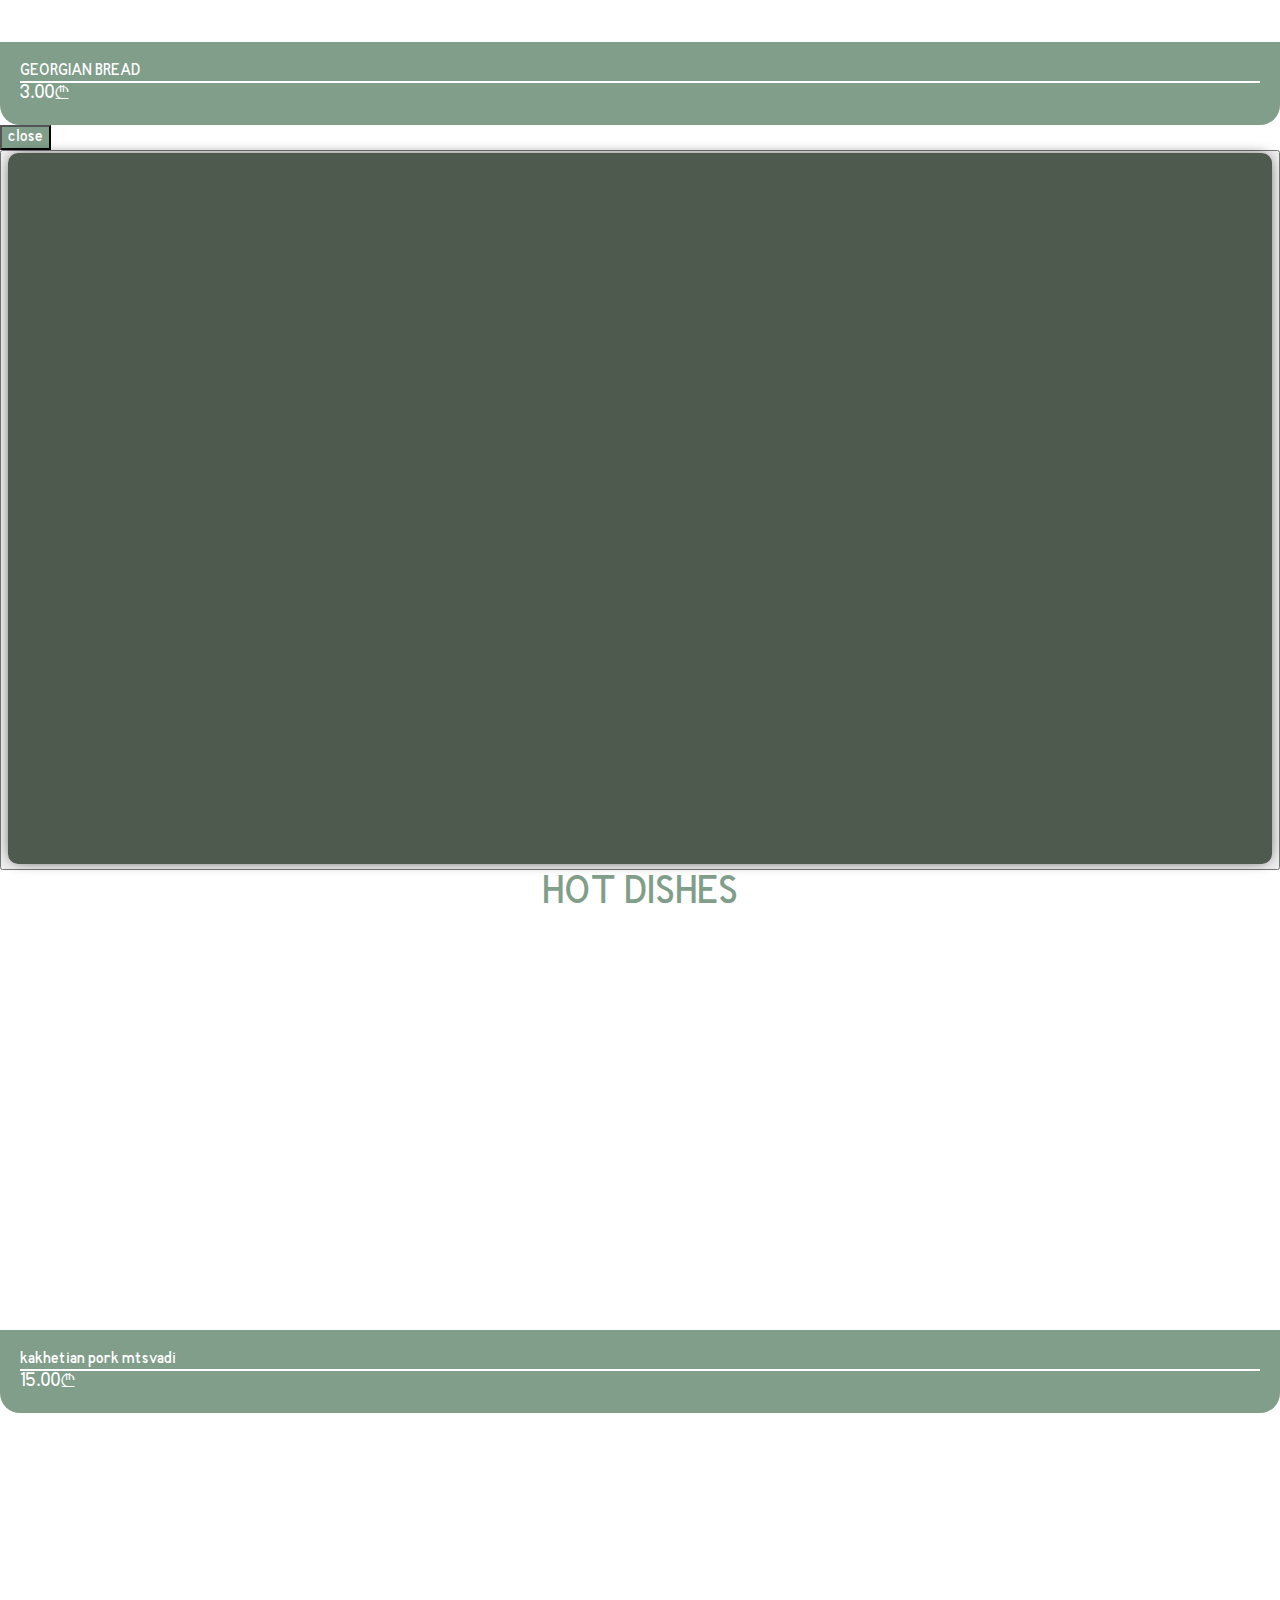
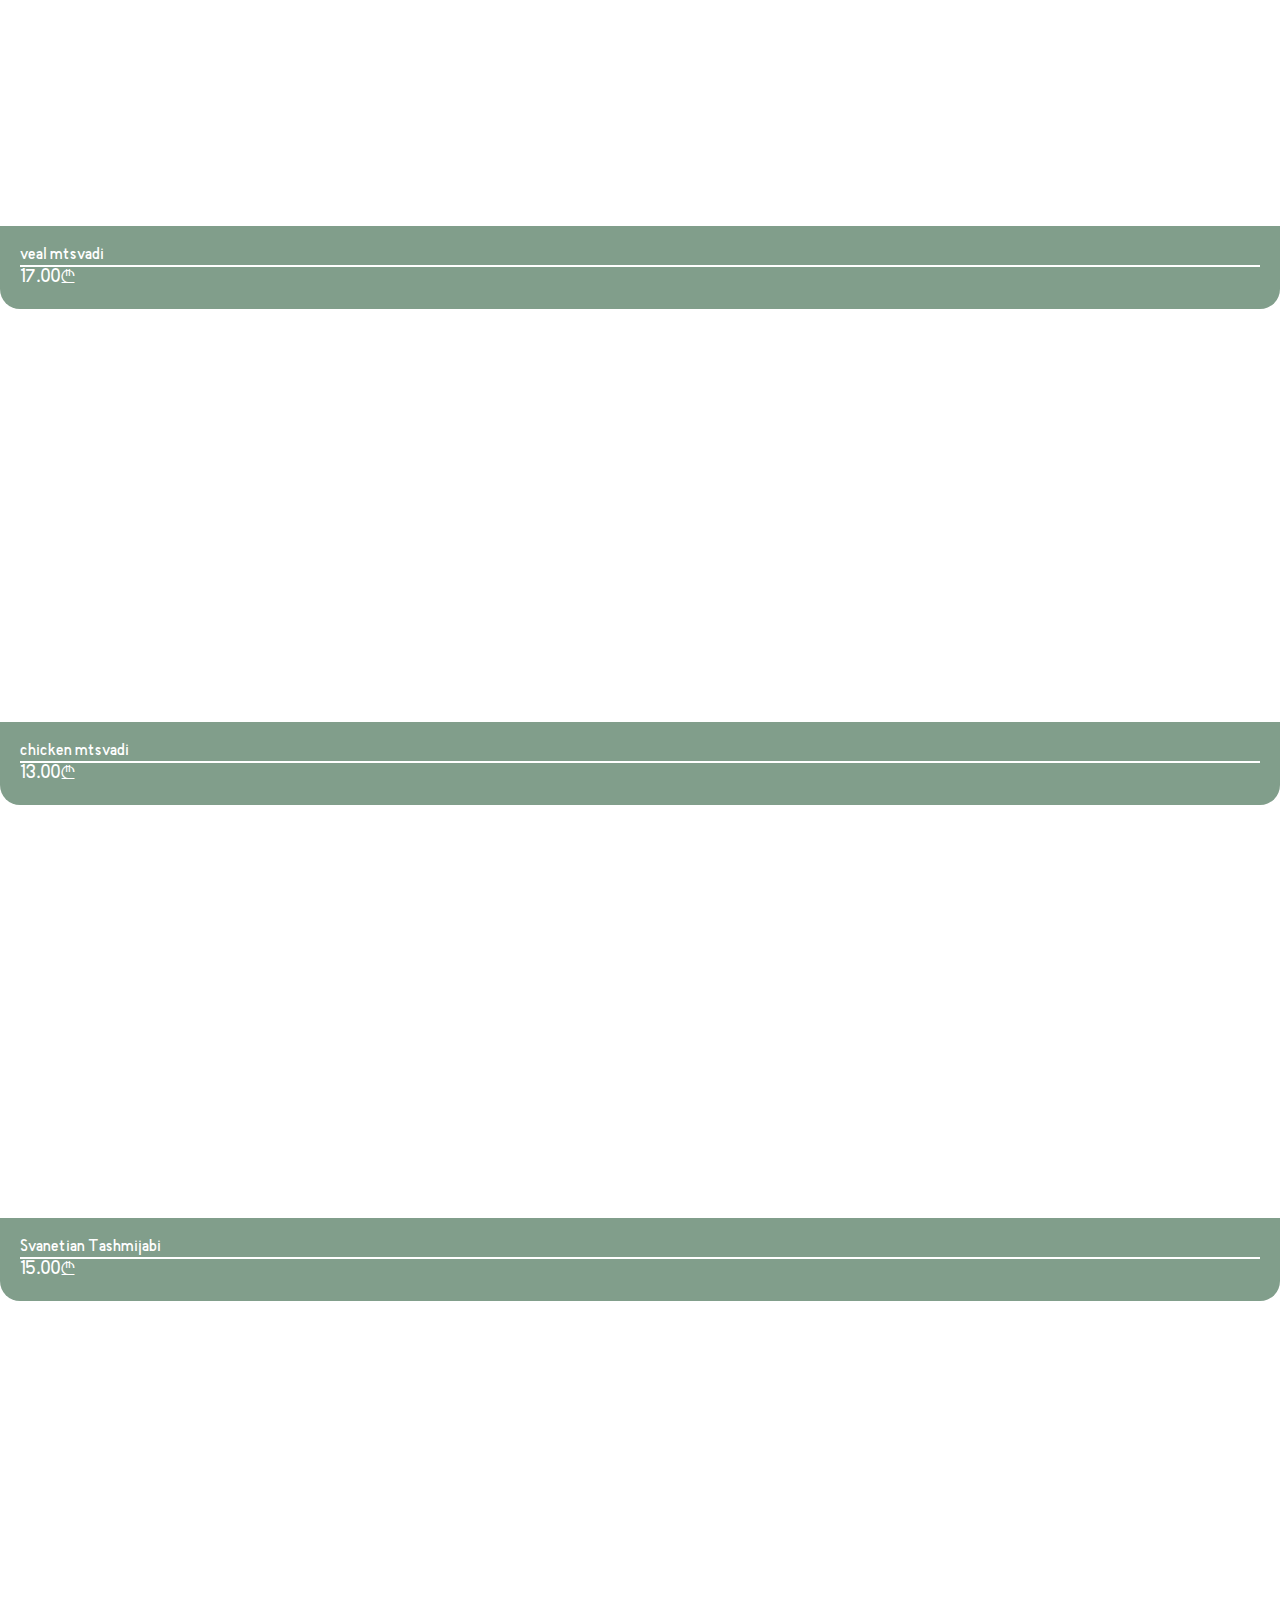
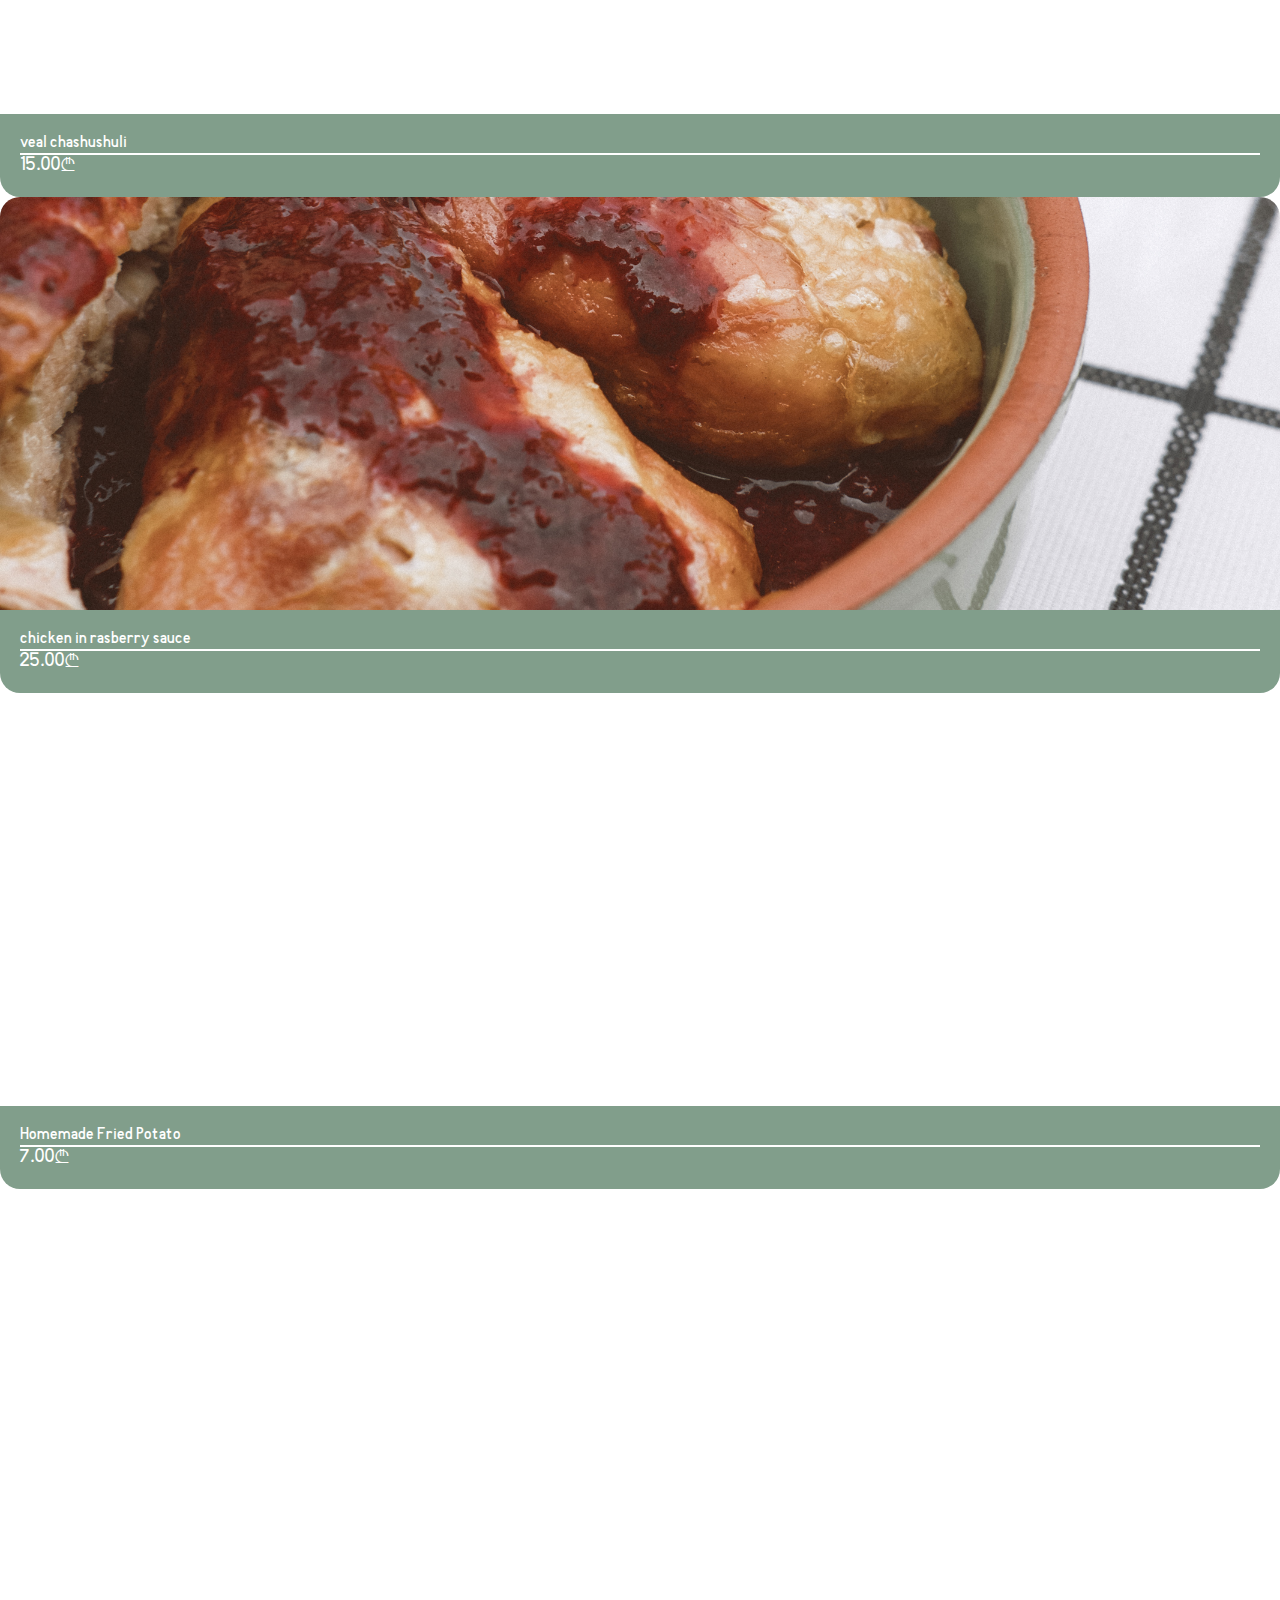
==== commit 54794105: "done" ====
--- a/english.html
+++ b/english.html
@@ -5,24 +5,22 @@
     <meta charset="UTF-8">
     <meta http-equiv="X-UA-Compatible" content="IE=edge">
     <meta name="viewport" content="width=device-width, initial-scale=1.0">
-    <title>Sasadilo</title>
+    <title>SASADILO</title>
     <link href="https://cdn.jsdelivr.net/npm/bootstrap@5.3.0-alpha3/dist/css/bootstrap.min.css" rel="stylesheet"
         integrity="sha384-KK94CHFLLe+nY2dmCWGMq91rCGa5gtU4mk92HdvYe+M/SXH301p5ILy+dN9+nJOZ" crossorigin="anonymous">
     <link rel="stylesheet" href="./assets/CSS/style.css">
-    <link rel="shortcut icon" type="image/png"
-        href="./assets/Images/logo.png">
+    <link rel="shortcut icon" type="image/png" href="./assets/Images/logo.png">
     <script src="https://cdn.jsdelivr.net/npm/bootstrap@5.3.0-alpha3/dist/js/bootstrap.bundle.min.js"
         integrity="sha384-ENjdO4Dr2bkBIFxQpeoTz1HIcje39Wm4jDKdf19U8gI4ddQ3GYNS7NTKfAdVQSZe"
         crossorigin="anonymous"></script>
 </head>
 
 <body>
-    <header class="container-fluid" style="background-color: #819E8B; box-shadow: rgb(0, 0, 0) 0px 0px 15px -5px; margin-bottom: 40px; padding-right: 28px;"> 
+    <header class="container-fluid"
+        style="background-color: #819E8B; box-shadow: rgb(0, 0, 0) 0px 0px 15px -5px; margin-bottom: 40px; padding-right: 28px;">
         <div class="row align-items-center justify-content-between">
             <div class="logo col-2 d-flex ">
-                <a href="english.html" class="col-12"><img
-                    src="./assets/Images/logo.png"
-                    style="width: 100%;">
+                <a href="english.html" class="col-12"><img src="./assets/Images/logo.png" style="width: 100%;">
                 </a>
             </div>
             <a href="index.html" class="language justify-content-center d-flex " style="width: 140px;">Georgian
@@ -33,7 +31,7 @@
     <section class="container-fluid">
         <div class="row">
             <div class="d-flex justify-content-center align-items-center">
-                <h1 style="font-family: bpg; font-size: 50px; color: #819E8B;">Menu</h1>
+                <h1 style="font-family: bpg; font-size: 50px; color: #819E8B;">MENU</h1>
             </div>
         </div>
     </section>
@@ -43,7 +41,8 @@
         <div class="container">
             <div class="row justify-content-center justify-content-lg-start">
                 <div class="1 col-12 col-lg-4 d-flex justify-content-center">
-                    <button type="button" class="btn menuitems position-relative" data-bs-toggle="modal" data-bs-target="#mymodal">
+                    <button type="button" class="btn menuitems position-relative" data-bs-toggle="modal"
+                        data-bs-target="#mymodal">
                         <div class="menuimg">
                             <img src="./assets/Images/green.png" style="width: 100%;">
                         </div>
@@ -60,7 +59,8 @@
                                 <div class="modal-body d-md-flex d-grid ">
                                     <div class="row ">
                                         <div class="menucomponent col-12 col-lg-4 mb-3">
-                                            <div class="img" style="background-image: url(./assets/Images/logo.png); background-size: cover; height: 330px; border-radius: 20px 20px 0px 0px;">
+                                            <div class="img"
+                                                style="background-image: url(./assets/Images/logo.png); background-size: cover; height: 350px; border-radius: 20px 20px 0px 0px;">
                                             </div>
                                             <div class="iteminfo">
                                                 <div class="itemdiscr mb-3">
@@ -72,8 +72,8 @@
                                             </div>
                                         </div>
                                         <div class="menucomponent col-12 col-lg-4 mb-3">
-                                            <div class="img" style="background-image: url(./assets/Images/logo.png); background-size: cover; height: 330px; border-radius: 20px 20px 0px 0px;">
-
+                                            <div class="img"
+                                                style="background-image: url(./assets/Images/logo.png); background-size: cover; height: 350px; border-radius: 20px 20px 0px 0px;">
                                             </div>
                                             <div class="iteminfo">
                                                 <div class="itemdiscr mb-3">
@@ -85,7 +85,8 @@
                                             </div>
                                         </div>
                                         <div class="menucomponent col-12 col-lg-4 mb-3">
-                                            <div class="img" style="background-image: url(./assets/Images/logo.png); background-size: cover; height: 330px; border-radius: 20px 20px 0px 0px;">
+                                            <div class="img"
+                                                style="background-image: url(./assets/Images/logo.png); background-size: cover; height: 350px; border-radius: 20px 20px 0px 0px;">
                                             </div>
                                             <div class="iteminfo">
                                                 <div class="itemdiscr mb-3">
@@ -97,7 +98,8 @@
                                             </div>
                                         </div>
                                         <div class="menucomponent col-12 col-lg-4 mb-3">
-                                            <div class="img" style="background-image: url(./assets/Images/logo.png); background-size: cover; height: 330px; border-radius: 20px 20px 0px 0px;">
+                                            <div class="img"
+                                                style="background-image: url(./assets/Images/logo.png); background-size: cover; height: 350px; border-radius: 20px 20px 0px 0px;">
                                             </div>
                                             <div class="iteminfo">
                                                 <div class="itemdiscr mb-3">
@@ -109,7 +111,8 @@
                                             </div>
                                         </div>
                                         <div class="menucomponent col-12 col-lg-4 mb-3">
-                                            <div class="img" style="background-image: url(./assets/Images/logo.png); background-size: cover; height: 330px; border-radius: 20px 20px 0px 0px;">
+                                            <div class="img"
+                                                style="background-image: url(./assets/Images/logo.png); background-size: cover; height: 350px; border-radius: 20px 20px 0px 0px;">
                                             </div>
                                             <div class="iteminfo">
                                                 <div class="itemdiscr mb-3">
@@ -121,7 +124,8 @@
                                             </div>
                                         </div>
                                         <div class="menucomponent col-12 col-lg-4 mb-3">
-                                            <div class="img" style="background-image: url(./assets/Images/logo.png); background-size: cover; height: 330px; border-radius: 20px 20px 0px 0px;">
+                                            <div class="img"
+                                                style="background-image: url(./assets/Images/სასადილოში\ დამარინადებული\ მწნილი.jpg); background-size: cover; height: 350px; border-radius: 20px 20px 0px 0px;">
                                             </div>
                                             <div class="iteminfo">
                                                 <div class="itemdiscr mb-3">
@@ -133,7 +137,8 @@
                                             </div>
                                         </div>
                                         <div class="menucomponent col-12 col-lg-4 mb-3">
-                                            <div class="img" style="background-image: url(./assets/Images/logo.png); background-size: cover; height: 330px; border-radius: 20px 20px 0px 0px;">
+                                            <div class="img"
+                                                style="background-image: url(./assets/Images/logo.png); background-size: cover; height: 350px; border-radius: 20px 20px 0px 0px;">
                                             </div>
                                             <div class="iteminfo">
                                                 <div class="itemdiscr mb-3">
@@ -145,7 +150,8 @@
                                             </div>
                                         </div>
                                         <div class="menucomponent col-12 col-lg-4 mb-3">
-                                            <div class="img" style="background-image: url(./assets/Images/IMG_3099\ copy.jpg); background-size: cover; height: 330px; border-radius: 20px 20px 0px 0px;">
+                                            <div class="img"
+                                                style="background-image: url(./assets/Images/IMG_3099\ copy.jpg); background-size: cover; height: 350px; border-radius: 20px 20px 0px 0px;">
                                             </div>
                                             <div class="iteminfo">
                                                 <div class="itemdiscr mb-3">
@@ -157,7 +163,8 @@
                                             </div>
                                         </div>
                                         <div class="menucomponent col-12 col-lg-4 mb-3">
-                                            <div class="img" style="background-image: url(./assets/Images/logo.png); background-size: cover; height: 330px; border-radius: 20px 20px 0px 0px;">
+                                            <div class="img"
+                                                style="background-image: url(./assets/Images/logo.png); background-size: cover; height: 350px; border-radius: 20px 20px 0px 0px;">
                                             </div>
                                             <div class="iteminfo">
                                                 <div class="itemdiscr mb-3">
@@ -184,14 +191,17 @@
                                     </div>
                                 </div>
                                 <div class="modal-footer">
-                                    <button class="btn" style="background-color: #819E8B ; color: white;     font-family: bpg;     font-size: 1rem;" data-bs-dismiss="modal">close</button>
+                                    <button class="btn"
+                                        style="background-color: #819E8B ; color: white;     font-family: bpg;     font-size: 1rem;"
+                                        data-bs-dismiss="modal">close</button>
                                 </div>
                             </div>
                         </div>
                     </div>
                 </div>
                 <div class="2 col-12 col-lg-4 d-flex justify-content-center">
-                    <button type="button" class="btn position-relative menuitems" data-bs-toggle="modal" data-bs-target="#mymodal2">
+                    <button type="button" class="btn position-relative menuitems" data-bs-toggle="modal"
+                        data-bs-target="#mymodal2">
                         <div class="menuimg">
                             <img src="./assets/Images/green.png" style="width: 100%;">
                         </div>
@@ -208,7 +218,8 @@
                                 <div class="modal-body d-md-flex d-grid justify-content-center">
                                     <div class="row ">
                                         <div class="menucomponent col-12 col-lg-6 mb-3">
-                                            <div class="img" style="background-image: url(./assets/Images/logo.png);background-position: center; background-size: cover; height: 235px; border-radius: 20px 20px 0px 0px;">
+                                            <div class="img"
+                                                style="background-image: url(./assets/Images/logo.png); background-position: center; background-size: cover; height: 235px; border-radius: 20px 20px 0px 0px;">
                                             </div>
                                             <div class="iteminfo">
                                                 <div class="itemdiscr mb-3">
@@ -220,7 +231,8 @@
                                             </div>
                                         </div>
                                         <div class="menucomponent col-12 col-lg-6 mb-3">
-                                            <div class="img" style="background-image: url(./assets/Images/logo.png);background-position: center; background-size: cover; height: 235px; border-radius: 20px 20px 0px 0px;">
+                                            <div class="img"
+                                                style="background-image: url(./assets/Images/ქართული\ სალათი\ ნიგვზით.jpg); background-position: center; background-size: cover; height: 235px; border-radius: 20px 20px 0px 0px;">
                                             </div>
                                             <div class="iteminfo">
                                                 <div class="itemdiscr mb-3">
@@ -234,13 +246,17 @@
                                     </div>
                                 </div>
                                 <div class="modal-footer">
-                                    <button class="btn" style="background-color: #819E8B ; color: white;     font-family: bpg;     font-size: 1rem;" data-bs-dismiss="modal">close</button>                                </div>
+                                    <button class="btn"
+                                        style="background-color: #819E8B ; color: white;     font-family: bpg;     font-size: 1rem;"
+                                        data-bs-dismiss="modal">close</button>
+                                </div>
                             </div>
                         </div>
                     </div>
                 </div>
                 <div class="3 col-12 col-lg-4 d-flex justify-content-center">
-                    <button type="button" class="btn position-relative menuitems" data-bs-toggle="modal" data-bs-target="#mymodal3">
+                    <button type="button" class="btn position-relative menuitems" data-bs-toggle="modal"
+                        data-bs-target="#mymodal3">
                         <div class="menuimg">
                             <img src="./assets/Images/green.png" style="width: 100%;">
                         </div>
@@ -270,7 +286,8 @@
                                             </div>
                                         </div>
                                         <div class="menucomponent col-12 col-lg-6 mb-3">
-                                            <div class="img" style="background-image: url(./assets/Images/IMG_3057\ copy.jpg); background-size: cover; height: 360px; background-position: center; border-radius: 20px 20px 0px 0px;">
+                                            <div class="img"
+                                                style="background-image: url(./assets/Images/IMG_3057\ copy.jpg); background-size: cover; height: 360px; background-position: center; border-radius: 20px 20px 0px 0px;">
                                             </div>
                                             <div class="iteminfo">
                                                 <div class="itemdiscr mb-3">
@@ -284,25 +301,29 @@
                                     </div>
                                 </div>
                                 <div class="modal-footer">
-                                    <button class="btn" style="background-color: #819E8B ; color: white;     font-family: bpg;     font-size: 1rem;" data-bs-dismiss="modal">close</button>                                </div>
+                                    <button class="btn"
+                                        style="background-color: #819E8B ; color: white;     font-family: bpg;     font-size: 1rem;"
+                                        data-bs-dismiss="modal">close</button>
+                                </div>
                             </div>
                         </div>
                     </div>
                 </div>
                 <div class="4 col-12 col-lg-4 d-flex justify-content-center">
-                    <button type="button" class="btn position-relative menuitems" data-bs-toggle="modal" data-bs-target="#mymodal4">
+                    <button type="button" class="btn position-relative menuitems" data-bs-toggle="modal"
+                        data-bs-target="#mymodal4">
                         <div class="menuimg">
                             <img src="./assets/Images/green.png" style="width: 100%;">
                         </div>
                         <div class="text position-absolute">
-                            <h3>Pastry</h3>
+                            <h3>pastry</h3>
                         </div>
                     </button>
                     <div class="modal fade modal-xl" id="mymodal4">
                         <div class="modal-dialog">
                             <div class="modal-content">
                                 <div class="modal-header">
-                                    <h1>Pastry</h1>
+                                    <h1>pastry</h1>
                                 </div>
                                 <div class="modal-body d-md-flex d-grid ">
                                     <div class="row ">
@@ -320,7 +341,8 @@
                                             </div>
                                         </div>
                                         <div class="menucomponent col-12 col-lg-4 mb-3">
-                                            <div class="img" style="background-image: url(./assets/Images/logo.png); background-position: center; background-size: cover; height: 235px; border-radius: 20px 20px 0px 0px;">
+                                            <div class="img"
+                                                style="background-image: url(./assets/Images/ლობიანნი.jpg); background-position: center; background-size: cover; height: 235px; border-radius: 20px 20px 0px 0px;">
                                             </div>
                                             <div class="iteminfo">
                                                 <div class="itemdiscr mb-3">
@@ -363,7 +385,7 @@
                                             </div>
                                             <div class="iteminfo">
                                                 <div class="itemdiscr mb-3">
-                                                    <p>Chvishtari</p>
+                                                    <p>MCHADI</p>
                                                 </div>
                                                 <div class="price pt-3" style="border-top: 2px solid #fff;">
                                                     <p>5.50₾</p>
@@ -371,12 +393,12 @@
                                             </div>
                                         </div>
                                         <div class="menucomponent col-12 col-lg-4 mb-3">
-                                            <div class="img" style="background-image: url(./assets/Images/logo.png); background-position: center; background-size: cover; height: 235px; border-radius: 20px 20px 0px 0px;">
-                                            </div>
-                                            <div class="iteminfo">
-                                                <div class="itemdiscr mb-3">
-                                                    <p>GEORGIAN BREAD 
-                                                    </p>
+                                            <div class="img"
+                                                style="background-image: url(./assets/Images/კახური\ შოთი.jpg); background-position: center; background-size: cover; height: 235px; border-radius: 20px 20px 0px 0px;">
+                                            </div>
+                                            <div class="iteminfo">
+                                                <div class="itemdiscr mb-3">
+                                                    <p>GEORGIAN BREAD</p>
                                                 </div>
                                                 <div class="price pt-3" style="border-top: 2px solid #fff;">
                                                     <p>3.00₾</p>
@@ -386,13 +408,17 @@
                                     </div>
                                 </div>
                                 <div class="modal-footer">
-                                    <button class="btn" style="background-color: #819E8B ; color: white;     font-family: bpg;     font-size: 1rem;" data-bs-dismiss="modal">close</button>                                </div>
+                                    <button class="btn"
+                                        style="background-color: #819E8B ; color: white;     font-family: bpg;     font-size: 1rem;"
+                                        data-bs-dismiss="modal">close</button>
+                                </div>
                             </div>
                         </div>
                     </div>
                 </div>
                 <div class="5 col-12 col-lg-4 d-flex justify-content-center">
-                    <button type="button" class="btn position-relative menuitems" data-bs-toggle="modal" data-bs-target="#mymodal5">
+                    <button type="button" class="btn position-relative menuitems" data-bs-toggle="modal"
+                        data-bs-target="#mymodal5">
                         <div class="menuimg">
                             <img src="./assets/Images/green.png" style="width: 100%;">
                         </div>
@@ -409,12 +435,12 @@
                                 <div class="modal-body d-md-flex d-grid ">
                                     <div class="row ">
                                         <div class="menucomponent col-12 col-lg-4 mb-3">
-                                            <div class="img" style="background-image: url(./assets/Images/logo.png); background-position: center; background-size: cover; height: 413px; border-radius: 20px 20px 0px 0px;">
-                                            </div>
-                                            <div class="iteminfo">
-                                                <div class="itemdiscr mb-3">
-                                                    <p>kakhetian pork mtsvadi
-                                                    </p>
+                                            <div class="img"
+                                                style="background-image: url(./assets/Images/ღორი.jpg); background-position: center; background-size: cover; height: 413px; border-radius: 20px 20px 0px 0px;">
+                                            </div>
+                                            <div class="iteminfo">
+                                                <div class="itemdiscr mb-3">
+                                                    <p>kakhetian pork mtsvadi</p>
                                                 </div>
                                                 <div class="price pt-3" style="border-top: 2px solid #fff;">
                                                     <p>15.00₾</p>
@@ -422,12 +448,12 @@
                                             </div>
                                         </div>
                                         <div class="menucomponent col-12 col-lg-4 mb-3">
-                                            <div class="img" style="background-image: url(./assets/Images/logo.png);  background-position: center; background-size: cover; height:  413px; border-radius: 20px 20px 0px 0px;">
-                                            </div>
-                                            <div class="iteminfo">
-                                                <div class="itemdiscr mb-3">
-                                                    <p>veal mtsvadi
-                                                    </p>
+                                            <div class="img"
+                                                style="background-image: url(./assets/Images/ხბო.jpg);  background-position: center; background-size: cover; height:  413px; border-radius: 20px 20px 0px 0px;">
+                                            </div>
+                                            <div class="iteminfo">
+                                                <div class="itemdiscr mb-3">
+                                                    <p>veal mtsvadi</p>
                                                 </div>
                                                 <div class="price pt-3" style="border-top: 2px solid #fff;">
                                                     <p>17.00₾</p>
@@ -435,7 +461,8 @@
                                             </div>
                                         </div>
                                         <div class="menucomponent col-12 col-lg-4 mb-3">
-                                            <div class="img" style="background-image: url(./assets/Images/logo.png);  background-position: center; background-size: cover; height:  413px; border-radius: 20px 20px 0px 0px;">
+                                            <div class="img"
+                                                style="background-image: url(./assets/Images/ქათამი.jpg);  background-position: center; background-size: cover; height:  413px; border-radius: 20px 20px 0px 0px;">
                                             </div>
                                             <div class="iteminfo">
                                                 <div class="itemdiscr mb-3">
@@ -447,7 +474,8 @@
                                             </div>
                                         </div>
                                         <div class="menucomponent col-12 col-lg-4 mb-3">
-                                            <div class="img" style="background-image: url(./assets/Images/logo.png);  background-position: center; background-size: cover; height:  413px; border-radius: 20px 20px 0px 0px;">
+                                            <div class="img"
+                                                style="background-image: url(./assets/Images/სვანური\ თაშმიჯაბი.jpg);  background-position: center; background-size: cover; height:  413px; border-radius: 20px 20px 0px 0px;">
                                             </div>
                                             <div class="iteminfo">
                                                 <div class="itemdiscr mb-3">
@@ -459,13 +487,52 @@
                                             </div>
                                         </div>
                                         <div class="menucomponent col-12 col-lg-4 mb-3">
-                                            <div class="img" style="background-image: url(./assets/Images/logo.png);  background-position: center; background-size: cover; height:  413px; border-radius: 20px 20px 0px 0px;">
+                                            <div class="img"
+                                                style="background-image: url(./assets/Images/ხბოს\ ნეკნები\ აჯიკაში.jpg);  background-position: center; background-size: cover; height:  413px; border-radius: 20px 20px 0px 0px;">
+                                            </div>
+                                            <div class="iteminfo">
+                                                <div class="itemdiscr mb-3">
+                                                    <p>veal chashushuli</p>
+                                                </div>
+                                                <div class="price pt-3" style="border-top: 2px solid #fff;">
+                                                    <p>15.00₾</p>
+                                                </div>
+                                            </div>
+                                        </div>
+                                        <div class="menucomponent col-12 col-lg-4 mb-3">
+                                            <div class="img"
+                                                style="background-image: url(./assets/Images/IMG_3110\ copy.jpg);  background-position: center; background-size: cover; height:  413px; border-radius: 20px 20px 0px 0px;">
+                                            </div>
+                                            <div class="iteminfo">
+                                                <div class="itemdiscr mb-3">
+                                                    <p>chicken in rasberry sauce</p>
+                                                </div>
+                                                <div class="price pt-3" style="border-top: 2px solid #fff;">
+                                                    <p>25.00₾</p>
+                                                </div>
+                                            </div>
+                                        </div>
+                                        <div class="menucomponent col-12 col-lg-4 mb-3">
+                                            <div class="img"
+                                                style="background-image: url(./assets/Images/კარტოფილი\ გლეხურად.jpg);  background-position: center; background-size: cover; height:  413px; border-radius: 20px 20px 0px 0px;">
+                                            </div>
+                                            <div class="iteminfo">
+                                                <div class="itemdiscr mb-3">
+                                                    <p>Homemade Fried Potato</p>
+                                                </div>
+                                                <div class="price pt-3" style="border-top: 2px solid #fff;">
+                                                    <p>7.00₾</p>
+                                                </div>
+                                            </div>
+                                        </div>
 
-                                            </div>
-                                            <div class="iteminfo">
-                                                <div class="itemdiscr mb-3">
-                                                    <p>veal chashushuli
-                                                    </p>
+                                        <div class="menucomponent col-12 col-lg-4 mb-3">
+                                            <div class="img"
+                                                style="background-image: url(./assets/Images/მეგრული\ ხარჩო.jpg); background-position: center; background-size: cover; height:  413px; border-radius: 20px 20px 0px 0px;">
+                                            </div>
+                                            <div class="iteminfo">
+                                                <div class="itemdiscr mb-3">
+                                                    <p>Megrelian kharcho</p>
                                                 </div>
                                                 <div class="price pt-3" style="border-top: 2px solid #fff;">
                                                     <p>15.00₾</p>
@@ -473,92 +540,55 @@
                                             </div>
                                         </div>
                                         <div class="menucomponent col-12 col-lg-4 mb-3">
-                                            <div class="img" style="background-image: url(./assets/Images/IMG_3110\ copy.jpg);  background-position: center; background-size: cover; height:  413px; border-radius: 20px 20px 0px 0px;">
-                                            </div>
-                                            <div class="iteminfo">
-                                                <div class="itemdiscr mb-3">
-                                                    <p>chicken in rasberry sauce</p>
-                                                </div>
-                                                <div class="price pt-3" style="border-top: 2px solid #fff;">
-                                                    <p>25.00₾</p>
-                                                </div>
-                                            </div>
-                                        </div>
-                                        <div class="menucomponent col-12 col-lg-4 mb-3">
-                                            <div class="img" style="background-image: url(./assets/Images/logo.png);  background-position: center; background-size: cover; height:  413px; border-radius: 20px 20px 0px 0px;">
-                                            </div>
-                                            <div class="iteminfo">
-                                                <div class="itemdiscr mb-3">
-                                                    <p>Homemade Fried Potato
-                                                    </p>
-                                                </div>
-                                                <div class="price pt-3" style="border-top: 2px solid #fff;">
-                                                    <p>7.00₾</p>
-                                                </div>
-                                            </div>
-                                        </div>
-                                        <div class="menucomponent col-12 col-lg-4 mb-3">
-                                            <div class="img" style="background-image: url(./assets/Images/logo.png);  background-position: center; background-size: cover; height:  413px; border-radius: 20px 20px 0px 0px;">
-                                            </div>
-                                            <div class="iteminfo">
-                                                <div class="itemdiscr mb-3">
-                                                    <p>Black beans in pot
-                                                    </p>
+                                            <div class="img"
+                                                style="background-image: url(./assets/Images/IMG_2717\ copy.jpg); background-position: center; background-size: cover; height:  413px; border-radius: 20px 20px 0px 0px;">
+                                            </div>
+                                            <div class="iteminfo">
+                                                <div class="itemdiscr mb-3">
+                                                    <p>Elarji</p>
+                                                </div>
+                                                <div class="price pt-3" style="border-top: 2px solid #fff;">
+                                                    <p>15.00₾</p>
+                                                </div>
+                                            </div>
+                                        </div>
+                                        <div class="menucomponent col-12 col-lg-4 mb-3">
+                                            <div class="img">
+                                                <img src="./assets/Images/IMG_3117 copy.jpg" alt=""
+                                                    style="height: 413px;">
+                                            </div>
+                                            <div class="iteminfo">
+                                                <div class="itemdiscr mb-3">
+                                                    <p>Shkmeruli</p>
+                                                </div>
+                                                <div class="price pt-3" style="border-top: 2px solid #fff;">
+                                                    <p>19.00₾</p>
+                                                </div>
+                                            </div>
+                                        </div>
+                                        <div class="menucomponent col-12 col-lg-4 mb-3">
+                                            <div class="img"
+                                                style="background-image: url(./assets/Images/ხბოს\ ნეკნები\ აჯიკაში.jpg); background-position: center; background-size: cover; height: 413px; border-radius: 20px 20px 0px 0px;">
+                                            </div>
+                                            <div class="iteminfo">
+                                                <div class="itemdiscr mb-3">
+                                                    <p>Calf ribs in adjika</p>
+                                                </div>
+                                                <div class="price pt-3" style="border-top: 2px solid #fff;">
+                                                    <p>16.00₾</p>
+                                                </div>
+                                            </div>
+                                        </div>
+                                        <div class="menucomponent col-12 col-lg-4 mb-3">
+                                            <div class="img"
+                                                style="background-image: url(./assets/Images/ლობიო.jpg);  background-position: center; background-size: cover; height:  413px; border-radius: 20px 20px 0px 0px;">
+                                            </div>
+                                            <div class="iteminfo">
+                                                <div class="itemdiscr mb-3">
+                                                    <p>Black beans in pot</p>
                                                 </div>
                                                 <div class="price pt-3" style="border-top: 2px solid #fff;">
                                                     <p>9.00₾</p>
-                                                </div>
-                                            </div>
-                                        </div>
-                                        <div class="menucomponent col-12 col-lg-4 mb-3">
-                                            <div class="img" style="background-image: url(./assets/Images/logo.png); background-position: center; background-size: cover; height:  413px; border-radius: 20px 20px 0px 0px;">
-                                            </div>
-                                            <div class="iteminfo">
-                                                <div class="itemdiscr mb-3">
-                                                    <p>Megrelian kharcho
-                                                    </p>
-                                                </div>
-                                                <div class="price pt-3" style="border-top: 2px solid #fff;">
-                                                    <p>15.00₾</p>
-                                                </div>
-                                            </div>
-                                        </div>
-                                        <div class="menucomponent col-12 col-lg-4 mb-3">
-                                            <div class="img" style="background-image: url(./assets/Images/logo.png); background-position: center; background-size: cover; height:  413px; border-radius: 20px 20px 0px 0px;">
-                                            </div>
-                                            <div class="iteminfo">
-                                                <div class="itemdiscr mb-3">
-                                                    <p>ghomi and cheese
-                                                    </p>
-                                                </div>
-                                                <div class="price pt-3" style="border-top: 2px solid #fff;">
-                                                    <p>15.00₾</p>
-                                                </div>
-                                            </div>
-                                        </div>
-                                        <div class="menucomponent col-12 col-lg-4 mb-3">
-                                            <div class="img">
-                                                <img src="./assets/Images/IMG_3117 copy.jpg" alt="" style="height: 413px;">
-                                            </div>
-                                            <div class="iteminfo">
-                                                <div class="itemdiscr mb-3">
-                                                    <p>Shkmeruli</p>
-                                                </div>
-                                                <div class="price pt-3" style="border-top: 2px solid #fff;">
-                                                    <p>19.00₾</p>
-                                                </div>
-                                            </div>
-                                        </div>
-                                        <div class="menucomponent col-12 col-lg-4 mb-3">
-                                            <div class="img" style="background-image: url(./assets/Images/logo.png); background-position: center; background-size: cover; height: 413px; border-radius: 20px 20px 0px 0px;">
-                                            </div>
-                                            <div class="iteminfo">
-                                                <div class="itemdiscr mb-3">
-                                                    <p>Calf ribs in adjika
-                                                    </p>
-                                                </div>
-                                                <div class="price pt-3" style="border-top: 2px solid #fff;">
-                                                    <p>16.00₾</p>
                                                 </div>
                                             </div>
                                         </div>
@@ -578,35 +608,39 @@
                                     </div>
                                 </div>
                                 <div class="modal-footer">
-                                    <button class="btn" style="background-color: #819E8B ; color: white;     font-family: bpg;     font-size: 1rem;" data-bs-dismiss="modal">close</button>                                </div>
+                                    <button class="btn"
+                                        style="background-color: #819E8B ; color: white;     font-family: bpg;     font-size: 1rem;"
+                                        data-bs-dismiss="modal">close</button>
+                                </div>
                             </div>
                         </div>
                     </div>
                 </div>
                 <div class="6 col-12 col-lg-4 d-flex justify-content-center">
-                    <button type="button" class="btn position-relative menuitems" data-bs-toggle="modal" data-bs-target="#mymodal6">
+                    <button type="button" class="btn position-relative menuitems" data-bs-toggle="modal"
+                        data-bs-target="#mymodal6">
                         <div class="menuimg">
                             <img src="./assets/Images/green.png" style="width: 100%;">
                         </div>
                         <div class="text position-absolute">
-                            <h3> kids dishes</h3>
+                            <h3>kids dishes</h3>
                         </div>
                     </button>
                     <div class="modal fade modal-xl" id="mymodal6">
                         <div class="modal-dialog">
                             <div class="modal-content">
                                 <div class="modal-header">
-                                    <h1> kids dishes</h1>
+                                    <h1>kids dishes</h1>
                                 </div>
                                 <div class="modal-body d-md-flex d-grid">
                                     <div class="row col-12">
                                         <div class="menucomponent col-12 col-lg-4 mb-3">
-                                            <div class="img" style="background-image: url(./assets/Images/logo.png); background-position: center; width: 100%; background-size: cover; height: 235px; border-radius: 20px 20px 0px 0px;">
-                                            </div>
-                                            <div class="iteminfo">
-                                                <div class="itemdiscr mb-3">
-                                                    <p>Potato puree and cutlet
-                                                    </p>
+                                            <div class="img"
+                                                style="background-image: url(./assets/Images/logo.png); background-position: center; width: 100%; background-size: cover; height: 235px; border-radius: 20px 20px 0px 0px;">
+                                            </div>
+                                            <div class="iteminfo">
+                                                <div class="itemdiscr mb-3">
+                                                    <p>Potato puree and cutlet</p>
                                                 </div>
                                                 <div class="price pt-3" style="border-top: 2px solid #fff;">
                                                     <p>13.00₾</p>
@@ -614,7 +648,8 @@
                                             </div>
                                         </div>
                                         <div class="menucomponent col-12 col-lg-4 mb-3">
-                                            <div class="img" style="background-image: url(./assets/Images/logo.png); background-position: center; width: 100%; background-size: cover; height: 235px; border-radius: 20px 20px 0px 0px;">
+                                            <div class="img"
+                                                style="background-image: url(./assets/Images/logo.png); background-position: center; width: 100%; background-size: cover; height: 235px; border-radius: 20px 20px 0px 0px;">
                                             </div>
                                             <div class="iteminfo">
                                                 <div class="itemdiscr mb-3">
@@ -626,12 +661,12 @@
                                             </div>
                                         </div>
                                         <div class="menucomponent col-12 col-lg-4 mb-3">
-                                            <div class="img" style="background-image: url(./assets/Images/logo.png); background-position: center; width: 100%; background-size: cover; height: 235px; border-radius: 20px 20px 0px 0px;">
-                                            </div>
-                                            <div class="iteminfo">
-                                                <div class="itemdiscr mb-3">
-                                                    <p>Sasuage
-                                                    </p>
+                                            <div class="img"
+                                                style="background-image: url(./assets/Images/logo.png); background-position: center; width: 100%; background-size: cover; height: 235px; border-radius: 20px 20px 0px 0px;">
+                                            </div>
+                                            <div class="iteminfo">
+                                                <div class="itemdiscr mb-3">
+                                                    <p>Sasuage</p>
                                                 </div>
                                                 <div class="price pt-3" style="border-top: 2px solid #fff;">
                                                     <p>5.50₾</p>
@@ -641,13 +676,17 @@
                                     </div>
                                 </div>
                                 <div class="modal-footer">
-                                    <button class="btn" style="background-color: #819E8B ; color: white;     font-family: bpg;     font-size: 1rem;" data-bs-dismiss="modal">close</button>                                </div>
+                                    <button class="btn"
+                                        style="background-color: #819E8B ; color: white;     font-family: bpg;     font-size: 1rem;"
+                                        data-bs-dismiss="modal">close</button>
+                                </div>
                             </div>
                         </div>
                     </div>
                 </div>
                 <div class="7 col-12 col-lg-6 d-flex justify-content-center">
-                    <button type="button" class="btn position-relative menuitems" data-bs-toggle="modal" data-bs-target="#mymodal7">
+                    <button type="button" class="btn position-relative menuitems" data-bs-toggle="modal"
+                        data-bs-target="#mymodal7">
                         <div class="menuimg">
                             <img src="./assets/Images/green.png" style="width: 100%;">
                         </div>
@@ -664,11 +703,12 @@
                                 <div class="modal-body d-md-flex d-grid justify-content-center">
                                     <div class="row">
                                         <div class="menucomponent col-12 col-lg-4 mb-3">
-                                            <div class="img" style="background-image: url(./assets/Images/logo.png);background-position: center; background-size: cover; height: 235px; border-radius: 20px 20px 0px 0px;">
-                                            </div>
-                                            <div class="iteminfo">
-                                                <div class="itemdiscr mb-3">
-                                                    <p>Tkemali</p>
+                                            <div class="img"
+                                                style="background-image: url(./assets/Images/logo.png);background-position: center;  background-size: cover; height: 235px; border-radius: 20px 20px 0px 0px;">
+                                            </div>
+                                            <div class="iteminfo">
+                                                <div class="itemdiscr mb-3">
+                                                    <p>sauces</p>
                                                 </div>
                                                 <div class="price pt-3" style="border-top: 2px solid #fff;">
                                                     <p>2.00₾</p>
@@ -676,12 +716,12 @@
                                             </div>
                                         </div>
                                         <div class="menucomponent col-12 col-lg-4 mb-3">
-                                            <div class="img" style="background-image: url(./assets/Images/logo.png);background-position: center; background-size: cover; height: 235px; border-radius: 20px 20px 0px 0px;">
-                                            </div>
-                                            <div class="iteminfo">
-                                                <div class="itemdiscr mb-3">
-                                                    <p>Tomato sauce
-                                                    </p>
+                                            <div class="img"
+                                                style="background-image: url(./assets/Images/logo.png);background-position: center; background-size: cover; height: 235px; border-radius: 20px 20px 0px 0px;">
+                                            </div>
+                                            <div class="iteminfo">
+                                                <div class="itemdiscr mb-3">
+                                                    <p>Tomato sauce</p>
                                                 </div>
                                                 <div class="price pt-3" style="border-top: 2px solid #fff;">
                                                     <p>2.00₾</p>
@@ -689,12 +729,12 @@
                                             </div>
                                         </div>
                                         <div class="menucomponent col-12 col-lg-4 mb-3">
-                                            <div class="img" style="background-image: url(./assets/Images/logo.png);background-position: center; background-size: cover; height: 235px; border-radius: 20px 20px 0px 0px;">
-                                            </div>
-                                            <div class="iteminfo">
-                                                <div class="itemdiscr mb-3">
-                                                    <p>Megrelian adjika
-                                                    </p>
+                                            <div class="img"
+                                                style="background-image: url(./assets/Images/logo.png);background-position: center; background-size: cover; height: 235px; border-radius: 20px 20px 0px 0px;">
+                                            </div>
+                                            <div class="iteminfo">
+                                                <div class="itemdiscr mb-3">
+                                                    <p>Megrelian adjika</p>
                                                 </div>
                                                 <div class="price pt-3" style="border-top: 2px solid #fff;">
                                                     <p>2.00₾</p>
@@ -702,7 +742,8 @@
                                             </div>
                                         </div>
                                         <div class="menucomponent col-12 col-lg-4 mb-3">
-                                            <div class="img" style="background-image: url(./assets/Images/logo.png);background-position: center; background-size: cover; height: 235px; border-radius: 20px 20px 0px 0px;">
+                                            <div class="img"
+                                                style="background-image: url(./assets/Images/logo.png);background-position: center; background-size: cover; height: 235px; border-radius: 20px 20px 0px 0px;">
                                             </div>
                                             <div class="iteminfo">
                                                 <div class="itemdiscr mb-3">
@@ -714,7 +755,8 @@
                                             </div>
                                         </div>
                                         <div class="menucomponent col-12 col-lg-4 mb-3">
-                                            <div class="img" style="background-image: url(./assets/Images/logo.png);background-position: center; background-size: cover; height: 235px; border-radius: 20px 20px 0px 0px;">
+                                            <div class="img"
+                                                style="background-image: url(./assets/Images/logo.png);background-position: center; background-size: cover; height: 235px; border-radius: 20px 20px 0px 0px;">
                                             </div>
                                             <div class="iteminfo">
                                                 <div class="itemdiscr mb-3">
@@ -726,12 +768,12 @@
                                             </div>
                                         </div>
                                         <div class="menucomponent col-12 col-lg-4 mb-3">
-                                            <div class="img" style="background-image: url(./assets/Images/logo.png);background-position: center; background-size: cover; height: 235px; border-radius: 20px 20px 0px 0px;">
-                                            </div>
-                                            <div class="iteminfo">
-                                                <div class="itemdiscr mb-3">
-                                                    <p>Sour cream
-                                                    </p>
+                                            <div class="img"
+                                                style="background-image: url(./assets/Images/logo.png);background-position: center; background-size: cover; height: 235px; border-radius: 20px 20px 0px 0px;">
+                                            </div>
+                                            <div class="iteminfo">
+                                                <div class="itemdiscr mb-3">
+                                                    <p>Sour cream</p>
                                                 </div>
                                                 <div class="price pt-3" style="border-top: 2px solid #fff;">
                                                     <p>2.00₾</p>
@@ -739,8 +781,8 @@
                                             </div>
                                         </div>
                                         <div class="menucomponent col-12 col-lg-4 mb-3">
-                                            <div class="img">
-                                                <img src="./assets/Images/IMG_2717 copy.jpg" alt="">
+                                            <div class="img"
+                                                style="background-image: url(./assets/Images/logo.png);background-position: center; background-size: cover; height: 235px; border-radius: 20px 20px 0px 0px;">
                                             </div>
                                             <div class="iteminfo">
                                                 <div class="itemdiscr mb-3">
@@ -754,14 +796,17 @@
                                     </div>
                                 </div>
                                 <div class="modal-footer">
-                                    <button class="btn" style="background-color: #819E8B ; color: white;     font-family: bpg;     font-size: 1rem;" data-bs-dismiss="modal">close</button>
+                                    <button class="btn"
+                                        style="background-color: #819E8B ; color: white;     font-family: bpg;     font-size: 1rem;"
+                                        data-bs-dismiss="modal">close</button>
                                 </div>
                             </div>
                         </div>
                     </div>
                 </div>
                 <div class="8 col-12 col-lg-6 d-flex justify-content-center">
-                    <button type="button" class="btn position-relative menuitems" data-bs-toggle="modal" data-bs-target="#mymodal8">
+                    <button type="button" class="btn position-relative menuitems" data-bs-toggle="modal"
+                        data-bs-target="#mymodal8">
                         <div class="menuimg">
                             <img src="./assets/Images/green.png" style="width: 100%;">
                         </div>
@@ -778,7 +823,8 @@
                                 <div class="modal-body d-md-flex d-grid">
                                     <div class="row col-12">
                                         <div class="menucomponent col-12 col-lg-3 mb-3">
-                                            <div class="img" style="background-image: url(./assets/Images/logo.png); background-position: center; width: 100%; background-size: cover; height: 235px; border-radius: 20px 20px 0px 0px;">
+                                            <div class="img"
+                                                style="background-image: url(./assets/Images/logo.png); background-position: center; width: 100%; background-size: cover; height: 235px; border-radius: 20px 20px 0px 0px;">
                                             </div>
                                             <div class="iteminfo">
                                                 <div class="itemdiscr mb-3">
@@ -790,13 +836,13 @@
                                             </div>
                                         </div>
                                         <div class="menucomponent col-12 col-lg-3 mb-3">
-                                            <div class="img" style="background-image: url(./assets/Images/logo.png); background-position: center; width: 100%; background-size: cover; height: 235px; border-radius: 20px 20px 0px 0px;">
+                                            <div class="img"
+                                                style="background-image: url(./assets/Images/logo.png); background-position: center; width: 100%; background-size: cover; height: 235px; border-radius: 20px 20px 0px 0px;">
 
                                             </div>
                                             <div class="iteminfo">
                                                 <div class="itemdiscr mb-3">
-                                                    <p>Honey cake
-                                                    </p>
+                                                    <p>Honey cake</p>
                                                 </div>
                                                 <div class="price pt-3" style="border-top: 2px solid #fff;">
                                                     <p>6.00₾</p>
@@ -804,12 +850,12 @@
                                             </div>
                                         </div>
                                         <div class="menucomponent col-12 col-lg-3 mb-3">
-                                            <div class="img" style="background-image: url(./assets/Images/logo.png); background-position: center; width: 100%; background-size: cover; height: 235px; border-radius: 20px 20px 0px 0px;">
-                                            </div>
-                                            <div class="iteminfo">
-                                                <div class="itemdiscr mb-3">
-                                                    <p>Ice Cream
-                                                    </p>
+                                            <div class="img"
+                                                style="background-image: url(./assets/Images/logo.png); background-position: center; width: 100%; background-size: cover; height: 235px; border-radius: 20px 20px 0px 0px;">
+                                            </div>
+                                            <div class="iteminfo">
+                                                <div class="itemdiscr mb-3">
+                                                    <p>Ice Cream</p>
                                                 </div>
                                                 <div class="price pt-3" style="border-top: 2px solid #fff;">
                                                     <p>3.00₾</p>
@@ -817,11 +863,12 @@
                                             </div>
                                         </div>
                                         <div class="menucomponent col-12 col-lg-3 mb-3">
-                                            <div class="img" style="background-image: url(./assets/Images/logo.png); background-position: center; width: 100%; background-size: cover; height: 235px; border-radius: 20px 20px 0px 0px;">
-                                            </div>
-                                            <div class="iteminfo">
-                                                <div class="itemdiscr mb-3">
-                                                    <p>ბაქლავა</p>
+                                            <div class="img"
+                                                style="background-image: url(./assets/Images/logo.png); background-position: center; width: 100%; background-size: cover; height: 235px; border-radius: 20px 20px 0px 0px;">
+                                            </div>
+                                            <div class="iteminfo">
+                                                <div class="itemdiscr mb-3">
+                                                    <p>baklava</p>
                                                 </div>
                                                 <div class="price pt-3" style="border-top: 2px solid #fff;">
                                                     <p>4.00₾</p>
@@ -831,23 +878,25 @@
                                     </div>
                                 </div>
                                 <div class="modal-footer">
-                                    <button class="btn" style="background-color: #819E8B ; color: white;     font-family: bpg;     font-size: 1rem;" data-bs-dismiss="modal">close</button>
+                                    <button class="btn"
+                                        style="background-color: #819E8B ; color: white;     font-family: bpg;     font-size: 1rem;"
+                                        data-bs-dismiss="modal">close</button>
                                 </div>
                             </div>
                         </div>
                     </div>
                 </div>
-            </div>            
+            </div>
         </div>
     </section>
 
-    <footer class="container-fluid p-3" style="background-color: #819E8B; box-shadow: rgb(0, 0, 0) 0px 0px 15px -5px; margin-top: 40px;">
-        <div class="container"  style="background-color: #819E8B;">
+    <footer class="container-fluid p-3"
+        style="background-color: #819E8B; box-shadow: rgb(0, 0, 0) 0px 0px 15px -5px; margin-top: 40px;">
+        <div class="container" style="background-color: #819E8B;">
             <div class="row d-grid d-lg-flex justify-content-lg-between align-items-center">
                 <div class="logo justify-content-center d-flex col-lg-1">
-                    <a href="#" class="col-12 justify-content-center"><img
-                        src="./assets/Images/logo.png"
-                        style="width: 100%;">
+                    <a href="#" class="col-12 justify-content-center"><img src="./assets/Images/logo.png"
+                            style="width: 100%;">
                     </a>
                 </div>
                 <div class="info2 d-grid d-lg-flex col-12 col-lg-6 align-items-center justify-content-center gap-5">
@@ -855,15 +904,21 @@
                         <a href="tel:+995 574 478 484" style="margin: 0;">+995 574 478 484</a>
                     </div>
                     <div class="address">
-                      <a href="https://www.google.com/maps/place/16+ნოდარ+დუმბაძის+ქუჩა,+ბათუმი+6000/@41.6511559,41.63503,21z/data=!4m6!3m5!1s0x40678640f6658b2d:0x92c0abf979dc299f!8m2!3d41.6511559!4d41.6351909!16s%2Fg%2F11sbdz4ncy">16 Dumbadze street</a>  
+                        <a
+                            href="https://www.google.com/maps/place/16+ნოდარ+დუმბაძის+ქუჩა,+ბათუმი+6000/@41.6511559,41.63503,21z/data=!4m6!3m5!1s0x40678640f6658b2d:0x92c0abf979dc299f!8m2!3d41.6511559!4d41.6351909!16s%2Fg%2F11sbdz4ncy">ნოდარ
+                            Nodar Dumbadze Street 16</a>
                     </div>
                 </div>
                 <div class="SM gap-3 mt-3 justify-content-evenly align-items-center col-12 col-lg-1 d-flex">
                     <div class="FB col-lg-6 col-2 ">
-                       <a href="https://www.facebook.com/profile.php?id=100092390651564"><img src="./assets/Images/pngfind.com-north-arrow-architecture-png-2299547.png" style="width: 100%;"></a>
+                        <a href="https://www.facebook.com/profile.php?id=100092390651564"><img
+                                src="./assets/Images/pngfind.com-north-arrow-architecture-png-2299547.png"
+                                style="width: 100%;"></a>
                     </div>
                     <div class="insta col-lg-6 col-2 ">
-                        <a href="https://www.instagram.com/sasadilo_batumi/?fbclid=IwAR1NlHPYPfIA29O3vEizDzWqPnIVm7VDCi94P1W_u53ofU4DrvEbZ5QCO-k"><img src="./assets/Images/pngfind.com-instagram-png-22629.png" style="width: 100%;"></a>
+                        <a
+                            href="https://www.instagram.com/sasadilo_batumi/?fbclid=IwAR1NlHPYPfIA29O3vEizDzWqPnIVm7VDCi94P1W_u53ofU4DrvEbZ5QCO-k"><img
+                                src="./assets/Images/pngfind.com-instagram-png-22629.png" style="width: 100%;"></a>
                     </div>
                 </div>
             </div>
